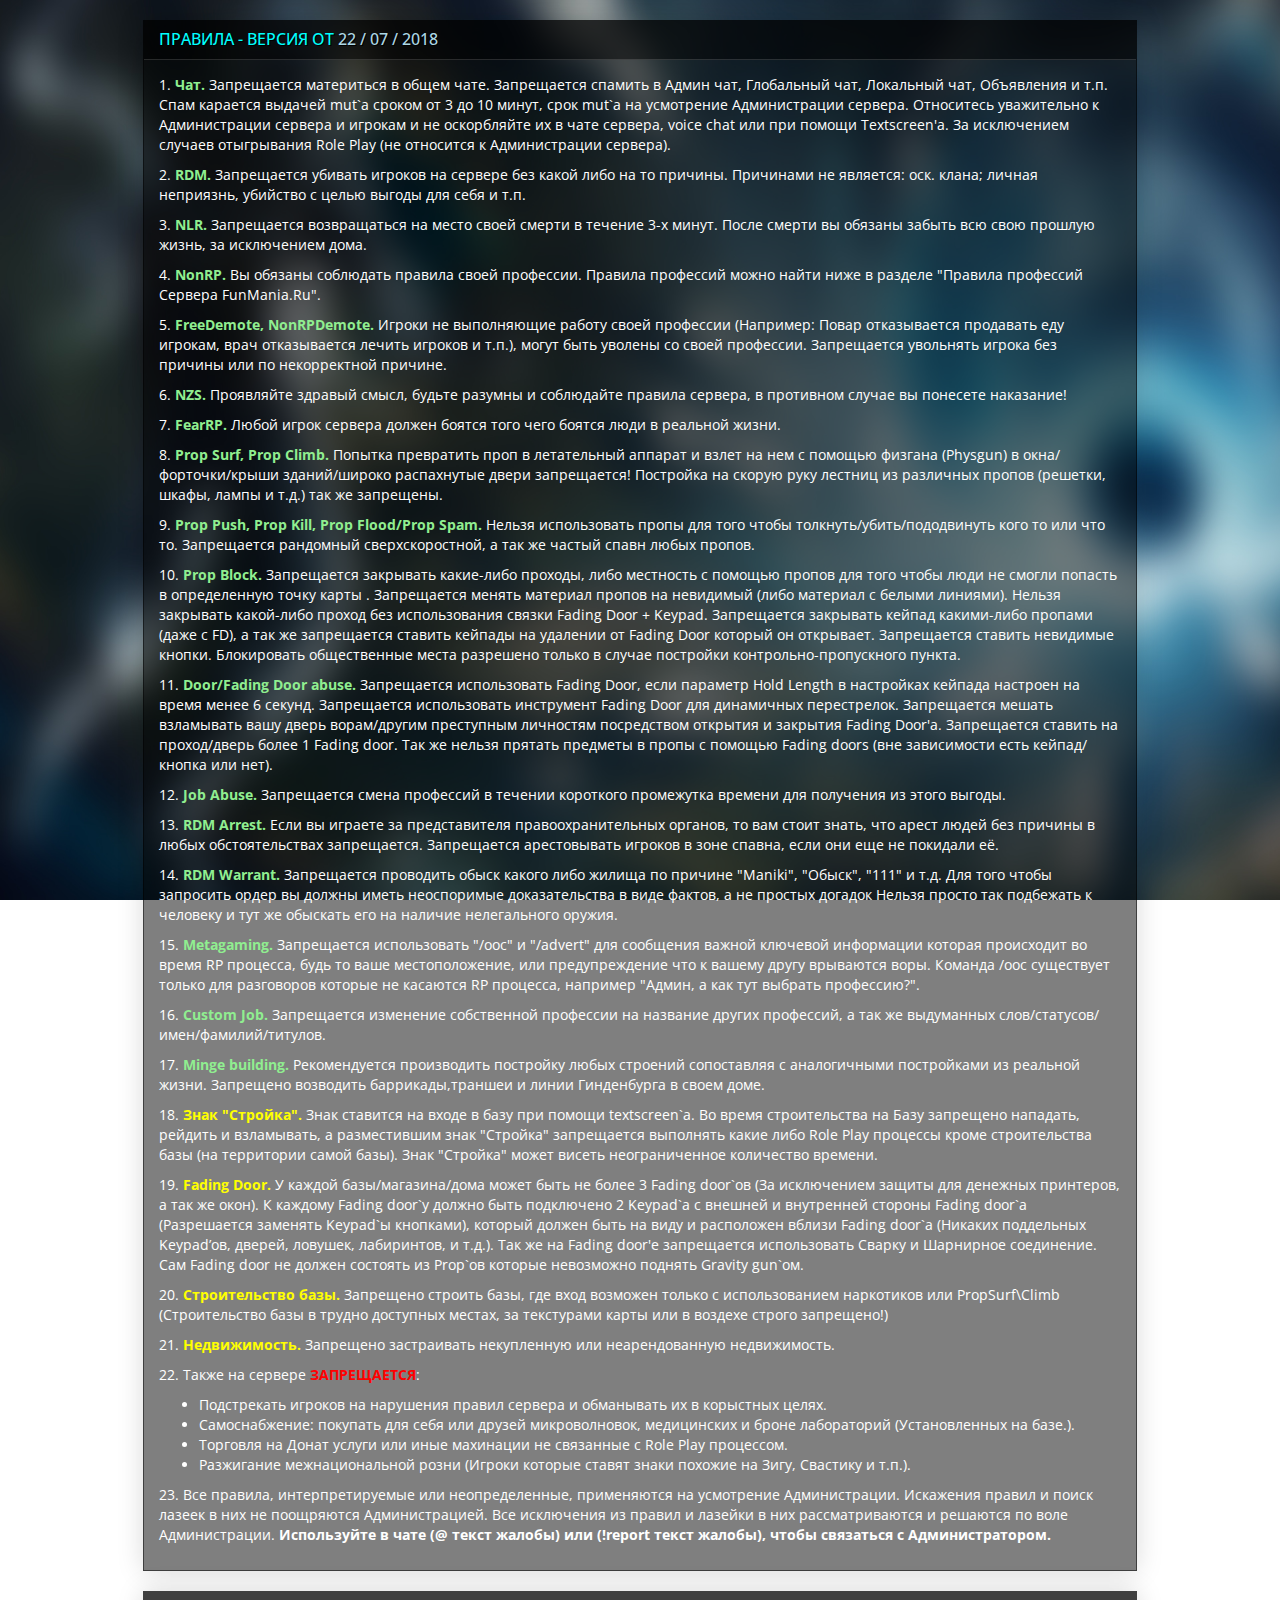
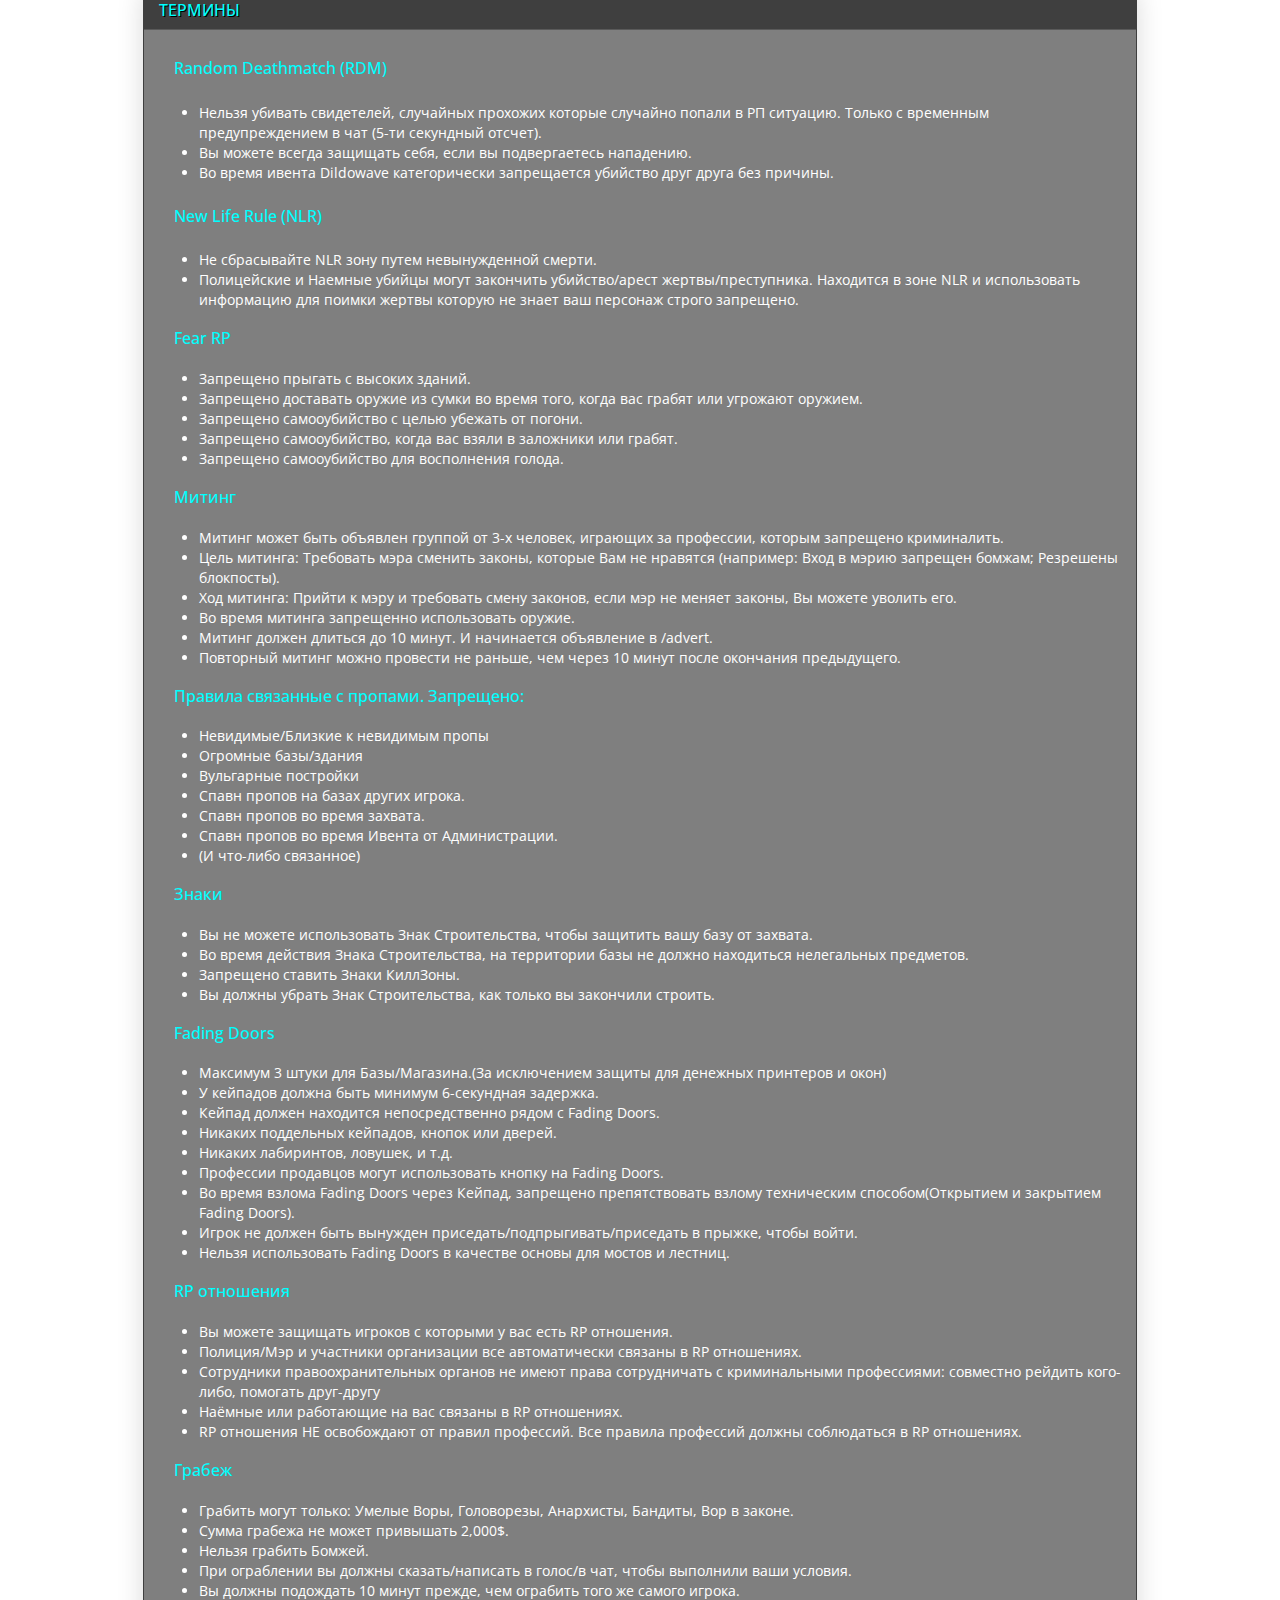
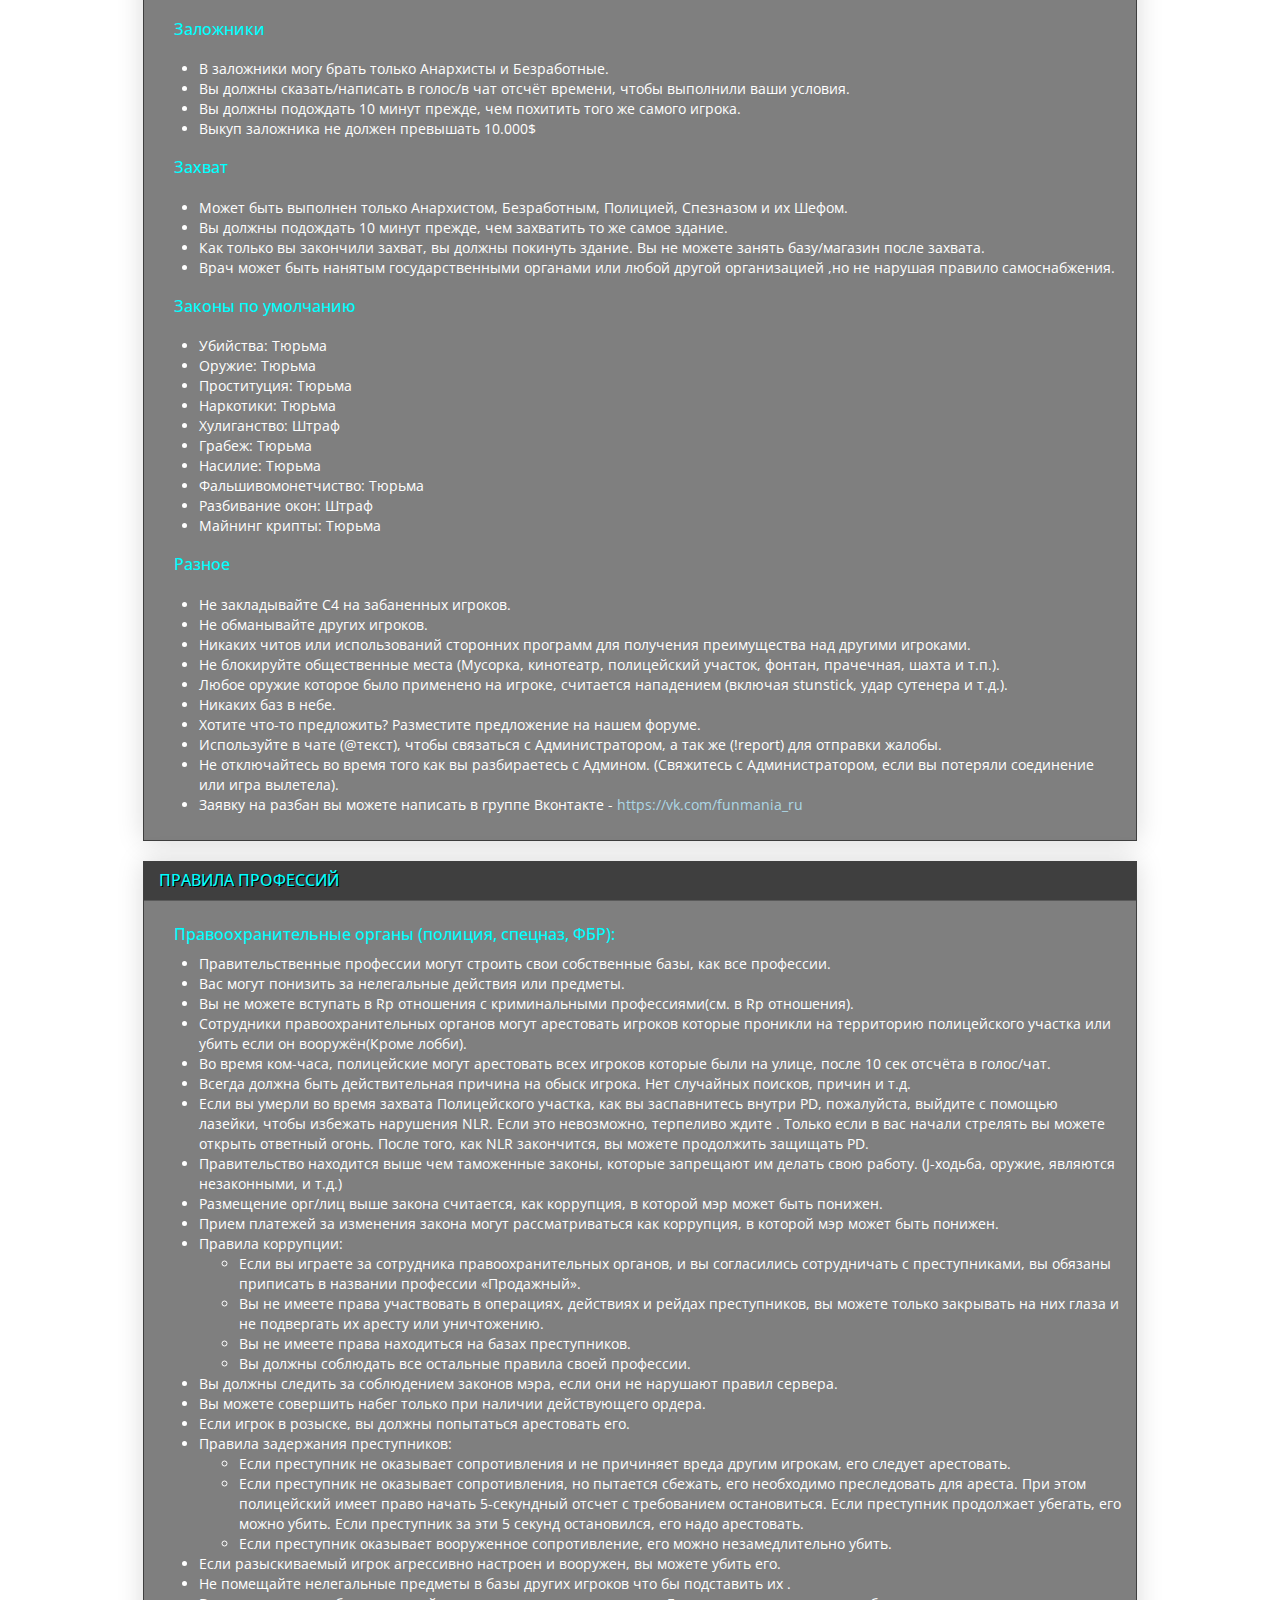
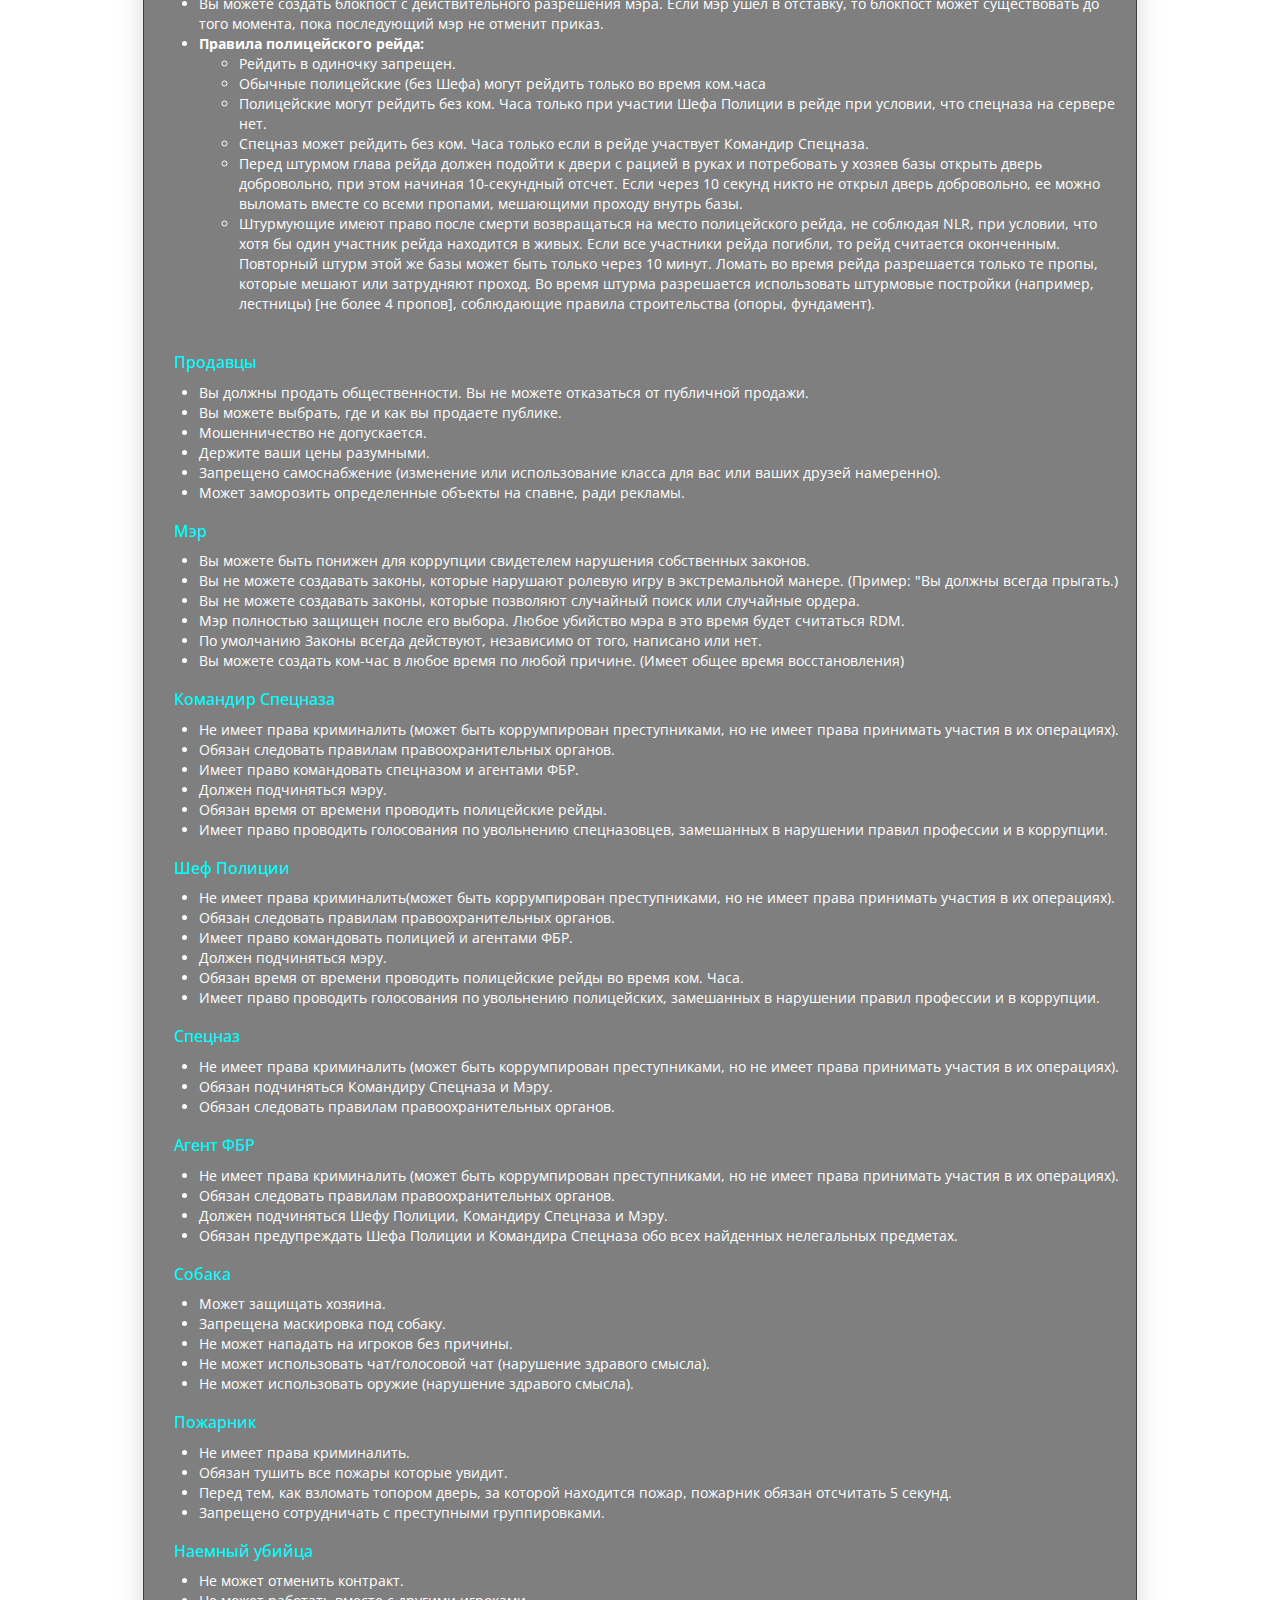
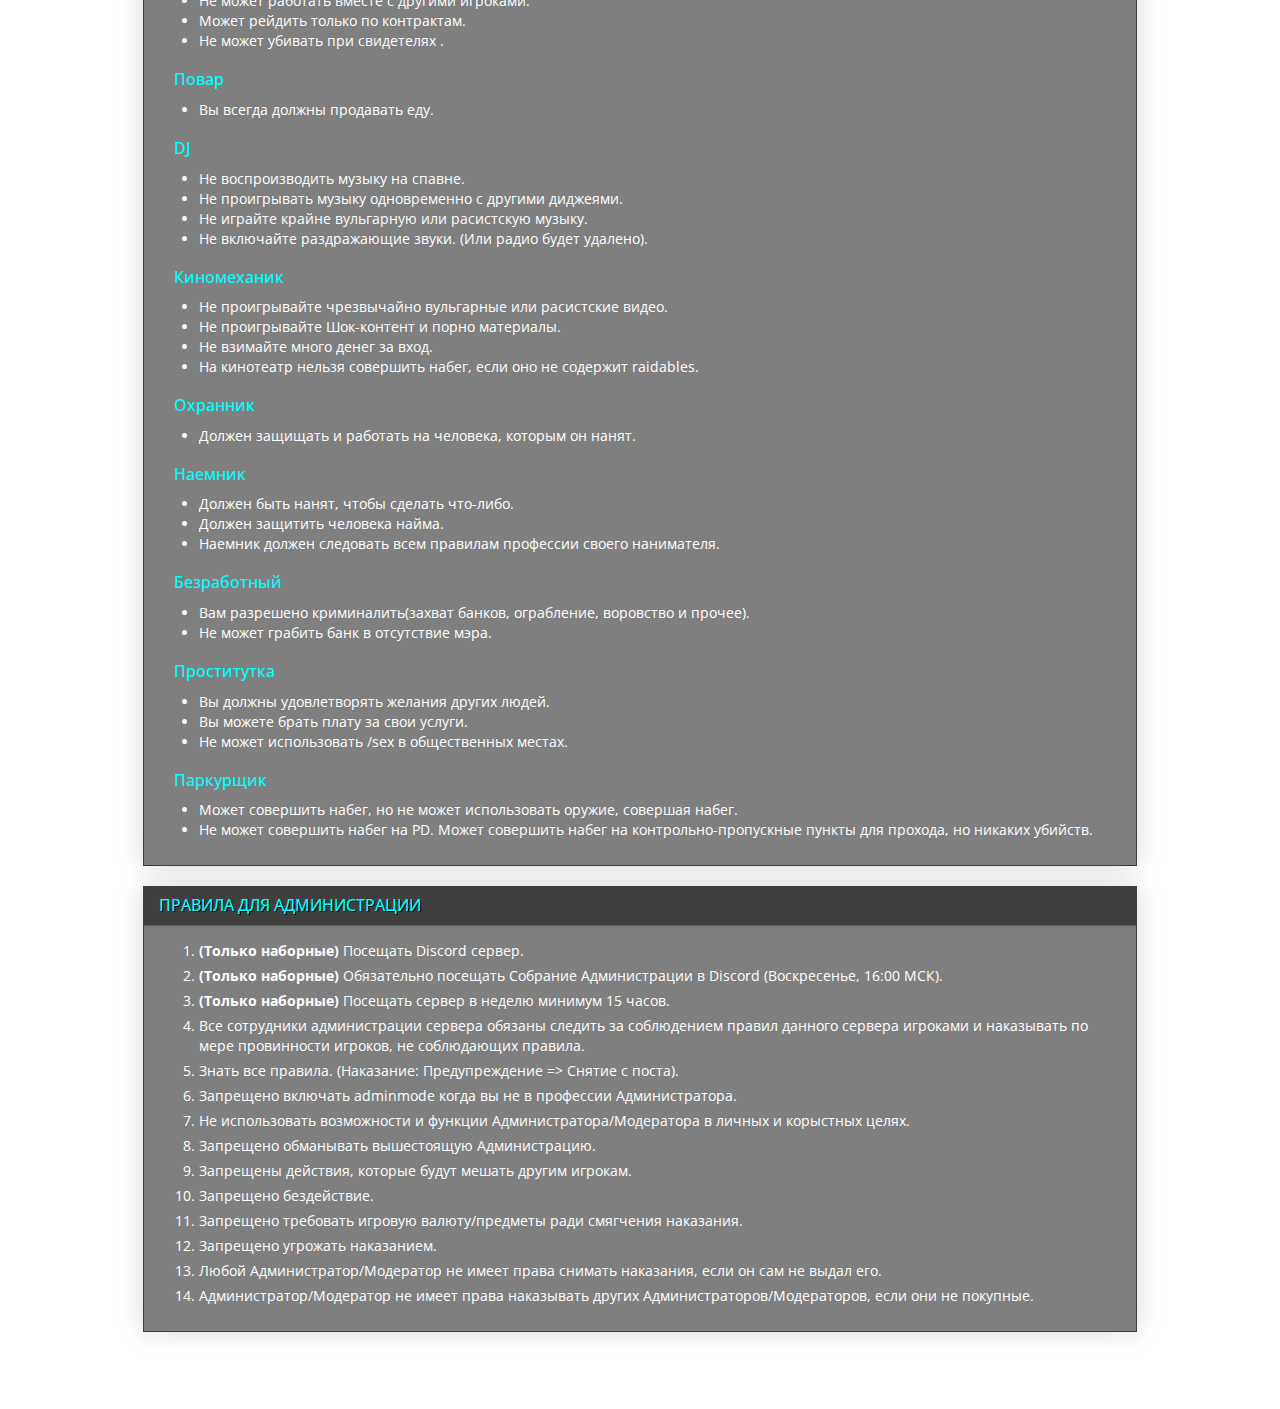
==== rules/rules.html @ 79bafa18 "Add files via upload" ====
<!-- saved from url=(0040)http://funmania.myarena.ru/rp/rules.html -->
<html><head><meta http-equiv="Content-Type" content="text/html; charset=UTF-8">
	<meta content="IE=edge" http-equiv="X-UA-Compatible">
	
	<meta content="IE=edge,chrome=1" http-equiv="X-UA-Compatible">

	<meta content="width=device-width, initial-scale=1" name="viewport">

	<title></title>

	<link href="./rules_files/theme.css" rel="stylesheet" type="text/css">

	<link href="./rules_files/custom.css" rel="stylesheet" type="text/css">

	<link href="http://funmania.myarena.ru/rp/static/images/favicon.png" rel="shortcut icon">
</head>
<body>
<style>
	.rul {
		color: lightgreen;
		font-weight: bold;
	}
	
	.drul {
		color: yellow;
		font-weight: bold;
	}
	body {
		background: url(rules_files/background.jpg) center center fixed;
		background-size: 100% 100%;
	}
	.panel-title {
		color:#00ffff;
	}
		
	.panel-heading {
		font-size: 40px;
	}
	
	.adm li {
		margin-bottom: 5px;
	}
	
	a {
		color: lightblue;
	}
</style>
<br>
<div class="container">
	<div class="panel panel-default">
		<div class="panel-heading">
			<h3 class="panel-title">Правила - версия от <span style="color:lightblue;">22 / 07 / 2018</h3>
		</div>
		<div class="panel-body">

			<div>
				<p>
					1. <span class="rul">Чат.</span> Запрещается материться в общем чате. Запрещается спамить в Админ чат, Глобальный чат, Локальный чат, Объявления и т.п. Спам карается выдачей mut`а сроком от 3 до 10 минут, срок mut`а на усмотрение Администрации сервера. Относитесь уважительно к Администрации сервера и игрокам и не оскорбляйте их в чате сервера, voice chat или при помощи Textscreen'а. За исключением случаев отыгрывания Role Play (не относится к Администрации сервера).
				</p>
				<p>
					2. <span class="rul">RDM.</span> Запрещается убивать игроков на сервере без какой либо на то причины. Причинами не является: оск. клана; личная неприязнь, убийство с целью выгоды для себя и т.п.
				</p>
				<p>
					3. <span class="rul">NLR.</span> Запрещается возвращаться на место своей смерти в течение 3-х минут. После смерти вы обязаны забыть всю свою прошлую жизнь, за исключением дома.
				</p>
				<p>
					4. <span class="rul">NonRP.</span> Вы обязаны соблюдать правила своей профессии. Правила профессий можно найти ниже в разделе "Правила профессий Сервера FunMania.Ru".</p>
				<p>
					5. <span class="rul">FreeDemote, NonRPDemote.</span> Игроки не выполняющие работу своей профессии (Например: Повар отказывается продавать еду игрокам, врач отказывается лечить игроков и т.п.), могут быть уволены со своей профессии. Запрещается увольнять игрока без причины или по некорректной причине.
				</p>
				<p>
					6. <span class="rul">NZS.</span> Проявляйте здравый смысл, будьте разумны и соблюдайте правила сервера, в противном случае вы понесете наказание!
				</p>
				<p>
					7. <span class="rul">FearRP.</span> Любой игрок сервера должен боятся того чего боятся люди в реальной жизни.
				</p>
				<p>
					8. <span class="rul">Prop Surf, Prop Climb.</span> Попытка превратить проп в летательный аппарат и взлет на нем с помощью физгана (Physgun) в окна/форточки/крыши зданий/широко распахнутые двери запрещается! Постройка на скорую руку лестниц из различных пропов (решетки, шкафы, лампы и т.д.) так же запрещены.
				</p>
				<p>
					9. <span class="rul">Prop Push, Prop Kill, Prop Flood/Prop Spam.</span> Нельзя использовать пропы для того чтобы толкнуть/убить/пододвинуть кого то или что то. Запрещается рандомный сверхскоростной, а так же частый спавн любых пропов.
				</p>
				<p>
					10. <span class="rul">Prop Block.</span> Запрещается закрывать какие-либо проходы, либо местность с помощью пропов для того чтобы люди не смогли попасть в определенную точку карты . Запрещается менять материал пропов на невидимый (либо материал с белыми линиями). Нельзя закрывать какой-либо проход без использования связки Fading Door + Keypad. Запрещается закрывать кейпад какими-либо пропами (даже с FD), а так же запрещается ставить кейпады на удалении от Fading Door который он открывает. Запрещается ставить невидимые кнопки. Блокировать общественные места разрешено только в случае постройки контрольно-пропускного пункта.
				</p>
                <p>
					11. <span class="rul">Door/Fading Door abuse.</span> Запрещается использовать Fading Door, если параметр Hold Length в настройках кейпада настроен на время менее 6 секунд. Запрещается использовать инструмент Fading Door для динамичных перестрелок. Запрещается мешать взламывать вашу дверь ворам/другим преступным личностям посредством открытия и закрытия Fading Door'а. Запрещается ставить на проход/дверь более 1 Fading door. Так же нельзя прятать предметы в пропы с помощью Fading doors (вне зависимости есть кейпад/кнопка или нет).
				</p>
				<p>
					12. <span class="rul">Job Abuse.</span> Запрещается смена профессий в течении короткого промежутка времени для получения из этого выгоды.
				</p>
				<p>
					13. <span class="rul">RDM Arrest.</span> Если вы играете за представителя правоохранительных органов, то вам стоит знать, что арест людей без причины в любых обстоятельствах запрещается.
					Запрещается арестовывать игроков в зоне спавна, если они еще не покидали её.
				</p>
				<p>
					14. <span class="rul">RDM Warrant.</span> Запрещается проводить обыск какого либо жилища по причине "Maniki", "Обыск", "111" и т.д. Для того чтобы запросить ордер вы должны иметь неоспоримые доказательства в виде фактов, а не простых догадок Нельзя просто так подбежать к человеку и тут же обыскать его на наличие нелегального оружия.
				</p>
				<p>
					15. <span class="rul">Metagaming.</span> Запрещается использовать "/ooc" и "/advert" для сообщения важной ключевой информации которая происходит во время RP процесса, будь то ваше местоположение, или предупреждение что к вашему другу врываются воры. Команда /ooc существует только для разговоров которые не касаются RP процесса, например "Админ, а как тут выбрать профессию?".
				</p>
                <p>
                    16. <span class="rul">Custom Job.</span> Запрещается изменение собственной профессии на название других профессий, а так же выдуманных слов/статусов/имен/фамилий/титулов.
				</p>
				<p>
                    17. <span class="rul">Minge building.</span> Рекомендуется производить постройку любых строений сопоставляя с аналогичными постройками из реальной жизни. Запрещено возводить баррикады,траншеи и линии Гинденбурга в своем доме.
				</p>
				<p>
                    18. <span class="drul">Знак "Стройка".</span> Знак ставится на входе в базу при помощи textscreen`а. Во время строительства на Базу запрещено нападать, рейдить и взламывать, а разместившим знак "Стройка" запрещается выполнять какие либо Role Play процессы кроме строительства базы (на территории самой базы). Знак "Стройка" может висеть неограниченное количество времени.
				</p>
				<p>
                    19. <span class="drul">Fading Door.</span> У каждой базы/магазина/дома может быть не более 3 Fading door`ов (За исключением защиты для денежных принтеров, а так же окон). К каждому Fading door`у должно быть подключено 2 Keypad`а с внешней и внутренней стороны Fading door`а (Разрешается заменять Keypad`ы кнопками), который должен быть на виду и расположен вблизи Fading door`a (Никаких поддельных Keypad’ов, дверей, ловушек, лабиринтов, и т.д.). Так же на Fading door'е запрещается использовать Сварку и Шарнирное соединение. Сам Fading door не должен состоять из Prop`ов которые невозможно поднять Gravity gun`ом.
				</p>
				<p>
                    20. <span class="drul">Строительство базы.</span> Запрещено строить базы, где вход возможен только с использованием наркотиков или PropSurf\Climb (Строительство базы в трудно доступных местах, за текстурами карты или в воздехе строго запрещено!)
				</p>
				<p>
                    21. <span class="drul">Недвижимость.</span> Запрещено застраивать некупленную или неарендованную недвижимость.
				</p>
				<p>
					22. Также на сервере <span style="color:red; font-weight: bold;">ЗАПРЕЩАЕТСЯ</span>:
				</p>
					<p>
						<ul>
							<li>Подстрекать игроков на нарушения правил сервера и обманывать их в корыстных целях.</li>
							<li>Самоснабжение: покупать для себя или друзей микроволновок, медицинских и броне лабораторий (Установленных на базе.).</li>
							<li>Торговля на Донат услуги или иные махинации не связанные с Role Play процессом.</li>
							<li>Разжигание межнациональной розни (Игроки которые ставят знаки похожие на Зигу, Свастику и т.п.).</li>
						</ul>
					</p>
				<p>
					23. Все правила, интерпретируемые или неопределенные, применяются на усмотрение Администрации. Искажения правил и поиск лазеек в них не поощряются Администрацией. Все исключения из правил и лазейки в них рассматриваются и решаются по воле Администрации. 
					<b>Используйте в чате (@ текст жалобы) или (!report текст жалобы), чтобы связаться с Администратором.</b>
				</p>
			</div>
		</div>
	</div>
</div>
<div class="container">
	<div class="panel panel-default">
		<div class="panel-heading">
			<h3 class="panel-title">Термины</h3>
		</div>
		<div class="panel-body">
			<div class="panel-body">
				<h3 class="panel-title">Random Deathmatch (RDM)</h3>
			</div>
				<p style="color:#00ffff;">
					<ul >
						<li>Нельзя убивать свидетелей, случайных прохожих которые случайно попали в РП ситуацию. Только с временным предупреждением в чат (5-ти секундный отсчет).</li>
						<li>Вы можете всегда защищать себя, если вы подвергаетесь нападению.</li>
						<li>Во время ивента Dildowave категорически запрещается убийство друг друга без причины.</li>
					</ul>
				</p>
			<div class="panel-body">
				<h3 class="panel-title">New Life Rule (NLR)</h3>
			</div>
				<p style="color:#00ffff;">
					<ul>
						<li>Не сбрасывайте NLR зону путем невынужденной смерти.</li>
						<li>Полицейские и Наемные убийцы могут закончить убийство/арест жертвы/преступника. Находится в зоне NLR и использовать информацию для поимки жертвы которую не знает ваш персонаж строго запрещено.</li>
					</ul>
				</p>
		<div class="panel-heading">
		    <h3 class="panel-title">
			    <span style="color:#00ffff;">Fear RP</h3>
		</div>
				<p style="color:#00ffff;">
					<ul >
						<li>Запрещено прыгать с высоких зданий.</li>
						<li>Запрещено доставать оружие из сумки во время того, когда вас грабят или угрожают оружием.</li>
						<li>Запрещено самооубийство с целью убежать от погони.</li>
						<li>Запрещено самооубийство, когда вас взяли в заложники или грабят.</li>
						<li>Запрещено самооубийство для восполнения голода.</li>
					</ul>
				</p>
					
		<div class="panel-heading">
			<h3 class="panel-title">Митинг</h3>
		</div>
			<p style="color:#00ffff;">
				<ul>
				<li>Митинг может быть объявлен группой от 3-х человек, играющих за профессии, которым запрещено криминалить.
				<li>Цель митинга: Требовать мэра сменить законы, которые Вам не нравятся (например: Вход в мэрию запрещен бомжам; Резрешены блокпосты).
				<li>Ход митинга: Прийти к мэру и требовать смену законов, если мэр не меняет законы, Вы можете уволить его.
				<li>Во время митинга запрещенно использовать оружие.
				<li>Митинг должен длиться до 10 минут. И начинается объявление в /advert.
				<li>Повторный митинг можно провести не раньше, чем через 10 минут после окончания предыдущего.
				</ul>
			</p>
		
		<div class="panel-heading">
			<h3 class="panel-title">Правила связанные с пропами. Запрещено:</h3>
		</div>
				<p style="color:#00ffff;">
					<ul >
						<li>Невидимые/Близкие к невидимым пропы</li>
						<li>Огромные базы/здания</li>
						<li>Вульгарные постройки</li>
						<li>Спавн пропов на базах других игрока.</li>
						<li>Спавн пропов во время захвата.</li>
						<li>Спавн пропов во время Ивента от Администрации.</li>
						<li>(И что-либо связанное)</li>
					</ul>
				</p>

		<div class="panel-heading">
			<h3 class="panel-title">Знаки</h3>
		</div>
				<p style="color:#00ffff;">
					<ul >
					<li>Вы не можете использовать Знак Строительства, чтобы защитить вашу базу от захвата.
					<li>Во время действия Знака Строительства, на территории базы не должно находиться нелегальных предметов.
					<li>Запрещено ставить Знаки КиллЗоны.
					<li>Вы должны убрать Знак Строительства, как только вы закончили строить.
					</ul>
				</p>
		<div class="panel-heading">
			<h3 class="panel-title">Fading Doors</h3>
		</div>
				<p style="color:#00ffff;">
					<ul >
					<li>Максимум 3 штуки для Базы/Магазина.(За исключением защиты для денежных принтеров и окон)</li>
					<li>У кейпадов должна быть минимум 6-секундная задержка.</li>
					<li>Кейпад должен находится непосредственно рядом с Fading Doors.</li>
					<li>Никаких поддельных кейпадов, кнопок или дверей.</li>
					<li>Никаких лабиринтов, ловушек, и т.д.</li>
					<li>Профессии продавцов могут использовать кнопку на Fading Doors.</li>
					<li>Во время взлома Fading Doors через Кейпад, запрещено препятствовать взлому техническим способом(Открытием и закрытием Fading Doors).</li>
					<li>Игрок не должен быть вынужден приседать/подпрыгивать/приседать в прыжке, чтобы войти.</li>
					<li>Нельзя использовать Fading Doors в качестве основы для мостов и лестниц.</li>
					</ul>
				</p>
		<div class="panel-heading">
			<h3 class="panel-title">RP отношения</h3>
		</div>
				<p style="color:#00ffff;">
					<ul >
					<li>Вы можете защищать игроков с которыми у вас есть RP отношения.</li>
					<li>Полиция/Мэр и участники организации все автоматически связаны в RP отношениях.</li>
					<li>Сотрудники правоохранительных органов не имеют права сотрудничать с криминальными профессиями: совместно рейдить кого-либо, помогать друг-другу</li>
					<li>Наёмные или работающие на вас связаны в RP отношениях.</li>
					<li>RP отношения НЕ освобождают от правил профессий. Все правила профессий должны соблюдаться в RP отношениях.</li>
					</ul>
				</p>
		<div class="panel-heading">
			<h3 class="panel-title">Грабеж</h3>
		</div>
				<p style="color:#00ffff;">
					<ul >
					<li>Грабить могут только: Умелые Воры, Головорезы, Анархисты, Бандиты, Вор в законе.</li>
					<li>Сумма грабежа не может привышать 2,000$.</li>
					<li>Нельзя грабить Бомжей.</li>
					<li>При ограблении вы должны сказать/написать в голос/в чат, чтобы выполнили ваши условия.</li>
					<li>Вы должны подождать 10 минут прежде, чем ограбить того же самого игрока.</li>
					</ul>
				</p>
		<div class="panel-heading">
			<h3 class="panel-title">Заложники</h3>
		</div>
				<p style="color:#00ffff;">
					<ul >
					<li>В заложники могу брать только Анархисты и Безработные.</li>
					<li>Вы должны сказать/написать в голос/в чат отсчёт времени, чтобы выполнили ваши условия.</li>
					<li>Вы должны подождать 10 минут прежде, чем похитить того же самого игрока.</li>
					<li>Выкуп заложника не должен превышать 10.000$</li>
					</ul>
				</p>
		<div class="panel-heading">
			<h3 class="panel-title">Захват</h3>
		</div>
				<p style="color:#00ffff;">
					<ul >
					<li>Может быть выполнен только Анархистом, Безработным, Полицией, Спезназом и их Шефом.</li>
					<li>Вы должны подождать 10 минут прежде, чем захватить то же самое здание.</li>
					<li>Как только вы закончили захват, вы должны покинуть здание. Вы не можете занять базу/магазин после захвата.</li>
					<li>Врач может быть нанятым государственными органами или любой другой организацией ,но не нарушая правило самоснабжения.</li>
					</ul>
				</p>
		<div class="panel-heading">
			<h3 class="panel-title">Законы по умолчанию</h3>
		</div>
				<p style="color:#00ffff;">
					<ul >
						<li>Убийства: Тюрьма</li>
						<li>Оружие: Тюрьма</li>
						<li>Проституция: Тюрьма</li>
						<li>Наркотики: Тюрьма</li>
						<li>Хулиганство: Штраф</li>
						<li>Грабеж: Тюрьма</li>
						<li>Насилие: Тюрьма</li>
						<li>Фальшивомонетчиство: Тюрьма</li>
						<li>Разбивание окон: Штраф</li>
						<li>Майнинг крипты: Тюрьма</li>
					</ul>
				</p>

		<div class="panel-heading">
			<h3 class="panel-title">Разное</h3>
		</div>
				<p style="color:#00ffff;">
					<ul>
						<li>Не закладывайте C4 на забаненных игроков.</li>
						<li>Не обманывайте других игроков.</li>
						<li>Никаких читов или использований сторонних программ для получения преимущества над другими игроками.</li>
						<li>Не блокируйте общественные места (Мусорка, кинотеатр, полицейский участок, фонтан, прачечная, шахта и т.п.).</li>
						<li>Любое оружие которое было применено на игроке, считается нападением (включая stunstick, удар сутенера и т.д.).</li>
						<li>Никаких баз в небе.</li>
						<li>Хотите что-то предложить? Разместите предложение на нашем форуме.</li>
						<li>Используйте в чате (@текст), чтобы связаться с Администратором, а так же (!report) для отправки жалобы.</li>		
						<li>Не отключайтесь во время того как вы разбираетесь с Админом. (Свяжитесь с Администратором, если вы потеряли соединение или игра вылетела).</li>
						<li>Заявку на разбан вы можете написать в группе Вконтакте - <a href="https://vk.com/funmania_ru">https://vk.com/funmania_ru</a></li>
					</ul>
				</p>
			</div>
		</div>
	</div>

<div class="container">
	<div class="panel panel-default">
		<div class="panel-heading">
			<h3 class="panel-title">Правила Профессий</h3>
		</div>
		<div class="panel-body">
			<div class="panel-heading">
				<h3 class="panel-title">Правоохранительные органы (полиция, спецназ, ФБР):</h3>
			</div>
				<ul>
					<li>Правительственные профессии могут строить свои собственные базы, как все профессии.</li>
					<li>Вас могут понизить за нелегальные действия или предметы.</li>
					<li>Вы не можете вступать в Rp отношения с криминальными профессиями(см. в Rp отношения).</li>
					<li>Сотрудники правоохранительных органов могут арестовать игроков которые проникли на территорию полицейского участка или убить если он вооружён(Кроме лобби).</li>
					<li>Во время ком-часа, полицейские могут арестовать всех игроков которые были на улице, после 10 сек отсчёта в голос/чат.</li>
					<li>Всегда должна быть действительная причина на обыск игрока. Нет случайных поисков, причин и т.д.</li>
					<li>Если вы умерли во время захвата Полицейского участка, как вы заспавнитесь внутри PD, пожалуйста, выйдите с помощью лазейки, чтобы избежать нарушения NLR. Если это невозможно, терпеливо ждите . Только если в вас начали стрелять вы можете&nbsp; открыть ответный огонь. После того, как NLR закончится, вы можете продолжить защищать PD.</li>
					<li>Правительство находится выше чем таможенные законы, которые запрещают им делать свою работу. (J-ходьба, оружие, являются незаконными, и т.д.)</li>
					<li>Размещение орг/лиц выше закона считается, как коррупция, в которой мэр может быть понижен.</li>
					<li>Прием платежей за изменения закона могут рассматриваться как коррупция, в которой мэр может быть понижен.</li>
					<li>Правила коррупции:
						<ul>
							<li>Если вы играете за сотрудника правоохранительных органов, и вы согласились сотрудничать с преступниками, вы обязаны приписать в названии профессии «Продажный».</li>
							<li>Вы не имеете права участвовать в операциях, действиях и рейдах преступников, вы можете только закрывать на них глаза и не подвергать их аресту или уничтожению.</li>
							<li>Вы не имеете права находиться на базах преступников.</li>
							<li>Вы должны соблюдать все остальные правила своей профессии.</li>
						</ul>
					</li>
					<li>Вы должны следить за соблюдением законов мэра, если они не нарушают правил сервера.</li>
					<li>Вы можете совершить набег только при наличии действующего ордера.</li>
					<li>Если игрок в розыске, вы должны попытаться арестовать его.</li>
					<li>Правила задержания преступников:
						<ul>
							<li>Если преступник не оказывает сопротивления и не причиняет вреда другим игрокам, его следует арестовать.</li>
							<li>Если преступник не оказывает сопротивления, но пытается сбежать, его необходимо преследовать для ареста. При этом полицейский имеет право начать 5-секундный отсчет с требованием остановиться. Если преступник продолжает убегать, его можно убить. Если преступник за эти 5 секунд остановился, его надо арестовать.</li>
							<li>Если преступник оказывает вооруженное сопротивление, его можно незамедлительно убить.</li>
						</ul>
					</li>
					<li>Если разыскиваемый игрок агрессивно настроен и вооружен, вы можете убить его.</li>
					<li>Не помещайте нелегальные предметы в базы других игроков что бы подставить их .</li>
					<li>Вы можете создать блокпост с действительного разрешения мэра. Если мэр ушел в отставку, то блокпост может существовать до того момента, пока последующий мэр не отменит приказ.</li>
					<li><b>Правила полицейского рейда:</b>
						<ul>
							<li>Рейдить в одиночку запрещен.</li>
							<li>Обычные полицейские (без Шефа) могут рейдить только во время ком.часа</li>
							<li>Полицейские могут рейдить без ком. Часа только при участии Шефа Полиции в рейде при условии, что спецназа на сервере нет.</li>
							<li>Спецназ может рейдить без ком. Часа только если в рейде участвует Командир Спецназа.</li>
							<li>Перед штурмом глава рейда должен подойти к двери с рацией в руках и потребовать у хозяев базы открыть дверь добровольно, при этом начиная 10-секундный отсчет. Если через 10 секунд никто не открыл дверь добровольно, ее можно выломать вместе со всеми пропами, мешающими проходу внутрь базы.</li>
							<li>Штурмующие имеют право после смерти возвращаться на место полицейского рейда, не соблюдая NLR, при условии, что хотя бы один участник рейда находится в живых. Если все участники рейда погибли, то рейд считается оконченным. Повторный штурм этой же базы может быть только через 10 минут. Ломать во время рейда разрешается только те пропы, которые мешают или затрудняют проход. Во время штурма разрешается использовать штурмовые постройки (например, лестницы) [не более 4 пропов], соблюдающие правила строительства (опоры, фундамент).</li>
						</ul>
					</li>
				</ul>
			<br>
		<div class="panel-heading">
			<h3 class="panel-title">Продавцы</h3>
		</div>
			<ul>
				<li>Вы должны продать общественности. Вы не можете отказаться от публичной продажи.</li>
				<li>Вы можете выбрать, где и как вы продаете публике.</li>
				<li>Мошенничество не допускается.</li>
				<li>Держите ваши цены разумными.</li>
				<li>Запрещено самоснабжение (изменение или использование класса для вас или ваших друзей намеренно).</li>
				<li>Может заморозить определенные объекты на спавне, ради рекламы.</li>
			</ul>
		<div class="panel-heading">
			<h3 class="panel-title">Мэр</h3>
		</div>
			<ul>
				<li>Вы можете быть понижен для коррупции свидетелем нарушения собственных законов.</li>
				<li>Вы не можете создавать законы, которые нарушают ролевую игру в экстремальной манере. (Пример: "Вы должны всегда прыгать.)</li>
				<li>Вы не можете создавать законы, которые позволяют случайный поиск или случайные ордера.</li>
				<li>Мэр полностью защищен после его выбора. Любое убийство мэра в это время будет считаться RDM.</li>
				<li>По умолчанию Законы всегда действуют, независимо от того, написано или нет.</li>
				<li>Вы можете создать ком-час в любое время по любой причине. (Имеет общее время восстановления)</li>
			</ul>
		<div class="panel-heading">
			<h3 class="panel-title">Командир Спецназа</h3>
		</div>
			<ul>
				<li>Не имеет права криминалить (может быть коррумпирован преступниками, но не имеет права принимать участия в их операциях).</li>
				<li>Обязан следовать правилам правоохранительных органов.</li>
				<li>Имеет право командовать спецназом и агентами ФБР.</li>
				<li>Должен подчиняться мэру.</li>
				<li>Обязан время от времени проводить полицейские рейды.</li>
				<li>Имеет право проводить голосования по увольнению спецназовцев, замешанных в нарушении правил профессии и в коррупции.</li>
			</ul>	
		<div class="panel-heading">
			<h3 class="panel-title">Шеф Полиции</h3>
		</div>
			<ul>
				<li>Не имеет права криминалить(может быть коррумпирован преступниками, но не имеет права принимать участия в их операциях).</li>
				<li>Обязан следовать правилам правоохранительных органов.</li>
				<li>Имеет право командовать полицией и агентами ФБР.</li>
				<li>Должен подчиняться мэру.</li>
				<li>Обязан время от времени проводить полицейские рейды во время ком. Часа.</li>
				<li>Имеет право проводить голосования по увольнению полицейских, замешанных в нарушении правил профессии и в коррупции.</li>
			</ul>	
		<div class="panel-heading">
			<h3 class="panel-title">Спецназ</h3>
		</div>
			<ul>
				<li>Не имеет права криминалить (может быть коррумпирован преступниками, но не имеет права принимать участия в их операциях). </li>
				<li>Обязан подчиняться Командиру Спецназа и Мэру.</li>
				<li>Обязан следовать правилам правоохранительных органов.</li>
				<p>
			</ul>
		</p><div class="panel-heading">
			<h3 class="panel-title">Агент ФБР</h3>
		</div>
			<ul>
				<li>Не имеет права криминалить (может быть коррумпирован преступниками, но не имеет права принимать участия в их операциях).</li>
				<li>Обязан следовать правилам правоохранительных органов.</li>
				<li>Должен подчиняться Шефу Полиции, Командиру Спецназа и Мэру.</li>
				<li>Обязан предупреждать Шефа Полиции и Командира Спецназа обо всех найденных нелегальных предметах.</li>
			</ul>
		<div class="panel-heading">
			<h3 class="panel-title">Собака</h3>
		</div>
			<ul>
				<li> Может защищать хозяина.</li>
				<li>Запрещена маскировка под собаку.</li>
				<li>Не может нападать на игроков без причины.</li>
				<li>Не может использовать чат/голосовой чат (нарушение здравого смысла).</li>
				<li>Не может использовать оружие (нарушение здравого смысла).</li>
			</ul>
		<div class="panel-heading">
			<h3 class="panel-title">Пожарник</h3>
		</div>
			<ul>
				<li>Не имеет права криминалить.</li>
				<li>Обязан тушить все пожары которые увидит.</li>
				<li>Перед тем, как взломать топором дверь, за которой находится пожар, пожарник обязан отсчитать 5 секунд.</li>
				<li>Запрещено сотрудничать с преступными группировками.</li>
			</ul>
		<div class="panel-heading">
			<h3 class="panel-title">Наемный убийца</h3>
		</div>
			<ul>
				<li>Не может отменить контракт.</li>
				<li>Не может работать вместе с другими игроками.</li>
				<li>Может рейдить только по контрактам.</li>
				<li>Не может убивать при свидетелях .</li>
			</ul>
		<div class="panel-heading">
			<h3 class="panel-title">Повар</h3>
		</div>
			<ul>
				<li>Вы всегда должны продавать еду.</li>
			</ul>
		<div class="panel-heading">
			<h3 class="panel-title">DJ</h3>
		</div>
			<ul>
				<li>Не воспроизводить музыку на спавне.</li>
				<li>Не проигрывать музыку одновременно с другими диджеями.</li>
				<li>Не играйте крайне вульгарную или расистскую музыку.</li>
				<li>Не включайте раздражающие звуки. (Или радио будет удалено).</li>
			</ul>
		<div class="panel-heading">
			<h3 class="panel-title">Киномеханик</h3>
		</div>
			<ul>
				<li>Не проигрывайте чрезвычайно вульгарные или расистские видео.</li>
				<li>Не проигрывайте Шок-контент и порно материалы.</li>
				<li>Не взимайте много денег за вход.</li>
				<li>На кинотеатр нельзя совершить набег, если оно не содержит raidables.</li>
			</ul>
		<div class="panel-heading">
			<h3 class="panel-title">Охранник</h3>
		</div>
			<ul>
				<li>Должен защищать и работать на человека, которым он нанят.</li>
			</ul>
		<div class="panel-heading">
			<h3 class="panel-title">Наемник</h3>
		</div>
			<ul>
				<li>Должен быть нанят, чтобы сделать что-либо.</li>
				<li>Должен защитить человека найма.</li>
				<li>Наемник должен следовать всем правилам профессии своего нанимателя.</li>
			</ul>
		<div class="panel-heading">
			<h3 class="panel-title">Безработный</h3>
		</div>
			<ul>
				<li>Вам разрешено криминалить(захват банков, ограбление, воровство и прочее).</li>
				<li>Не может грабить банк в отсутствие мэра.</li>
			</ul>
		<div class="panel-heading">
			<h3 class="panel-title">Проститутка</h3>
		</div>
			<ul>
				<li>Вы должны удовлетворять желания других людей.</li>
				<li>Вы можете брать плату за свои услуги.</li>
				<li>Не может использовать /sex в общественных местах.</li>
			</ul>
		<div class="panel-heading">
			<h3 class="panel-title">Паркурщик</h3>
		</div>
			<ul>
				<li>Может совершить набег, но не может использовать оружие, совершая набег.</li>
				<li>Не может совершить набег на PD. Может совершить набег на контрольно-пропускные пункты для прохода, но никаких убийств.</li>
			</ul>
		</div>
	</div>
</div>

<div class="container">
	<div class="panel panel-default">
		<div class="panel-heading">
			<h3 class="panel-title">Правила для Администрации</h3>
		</div>
		<div class="panel-body">
			<ol class="adm">
				<li><b>(Только наборные)</b> Посещать Discord сервер.</li>
				<li><b>(Только наборные)</b> Обязательно посещать Собрание Администрации в Discord (Воскресенье, 16:00 МСК).</li>
				<li><b>(Только наборные)</b> Посещать сервер в неделю минимум 15 часов.</li>
				<li>Все сотрудники администрации сервера обязаны следить за соблюдением правил данного сервера игроками и наказывать по мере провинности игроков, не соблюдающих правила.</li>
				<li>Знать все правила. (Наказание: Предупреждение =&gt; Снятие с поста).</li>
				<li>Запрещено включать adminmode когда вы не в профессии Администратора.</li>
				<li>Не использовать возможности и функции Администратора/Модератора в личных и корыстных целях.</li>
				<li>Запрещено обманывать вышестоящую Администрацию.</li>
				<li>Запрещены действия, которые будут мешать другим игрокам.</li>
				<li>Запрещено бездействие.</li>
				<li>Запрещено требовать игровую валюту/предметы ради смягчения наказания.</li>
				<li>Запрещено угрожать наказанием.</li>
				<li>Любой Администратор/Модератор не имеет права снимать наказания, если он сам не выдал его.</li>
				<li>Администратор/Модератор не имеет права наказывать других Администраторов/Модераторов, если они не покупные.</li>
			</ol>
		</div>
	</div>
</div>
	<script src="./rules_files/jquery.min.js.Без названия" type="text/javascript"></script><script src="./rules_files/bootstrap.min.js.Без названия"></script>
<div class="container">
	<footer>
		<p class="pull-left">
			<small>© FunMania 2018</small></p>

	</footer>
</div>
<p>
	&nbsp;</p>
</body></html>
---- rules/rules_files/theme.css ----
@import url(http://fonts.googleapis.com/css?family=Open+Sans:400,600,300,700);
/*!
 * Bootstrap v3.0.0
 *
 * Copyright 2013 Twitter, Inc
 * Licensed under the Apache License v2.0
 * http://www.apache.org/licenses/LICENSE-2.0
 *
 * Designed and built with all the love in the world by @mdo and @fat.
 */
/*! normalize.css v2.1.0 | MIT License | git.io/normalize */
article,
aside,
details,
figcaption,
figure,
footer,
header,
hgroup,
main,
nav,
section,
summary {
  display: block;
}
audio,
canvas,
video {
  display: inline-block;
}
audio:not([controls]) {
  display: none;
  height: 0;
}
[hidden] {
  display: none;
}
html {
  font-family: sans-serif;
  -webkit-text-size-adjust: 100%;
  -ms-text-size-adjust: 100%;
}
body {
  margin: 0;
}
a:focus {
  outline: thin dotted;
}
a:active,
a:hover {
  outline: 0;
}
h1 {
  font-size: 2em;
  margin: 0.67em 0;
}
abbr[title] {
  border-bottom: 1px dotted;
}
b,
strong {
  font-weight: bold;
}
dfn {
  font-style: italic;
}
hr {
  -moz-box-sizing: content-box;
  box-sizing: content-box;
  height: 0;
}
mark {
  background: #ff0;
  color: #000;
}
code,
kbd,
pre,
samp {
  font-family: monospace, serif;
  font-size: 1em;
}
pre {
  white-space: pre-wrap;
}
q {
  quotes: "\201C" "\201D" "\2018" "\2019";
}
small {
  font-size: 80%;
}
sub,
sup {
  font-size: 75%;
  line-height: 0;
  position: relative;
  vertical-align: baseline;
}
sup {
  top: -0.5em;
}
sub {
  bottom: -0.25em;
}
img {
  border: 0;
}
svg:not(:root) {
  overflow: hidden;
}
figure {
  margin: 0;
}
fieldset {
  border: 1px solid #c0c0c0;
  margin: 0 2px;
  padding: 0.35em 0.625em 0.75em;
}
legend {
  border: 0;
  padding: 0;
}
button,
input,
select,
textarea {
  font-family: inherit;
  font-size: 100%;
  margin: 0;
}
button,
input {
  line-height: normal;
}
button,
select {
  text-transform: none;
}
button,
html input[type="button"],
input[type="reset"],
input[type="submit"] {
  -webkit-appearance: button;
  cursor: pointer;
}
button[disabled],
html input[disabled] {
  cursor: default;
}
input[type="checkbox"],
input[type="radio"] {
  box-sizing: border-box;
  padding: 0;
}
input[type="search"] {
  -webkit-appearance: textfield;
  -moz-box-sizing: content-box;
  -webkit-box-sizing: content-box;
  box-sizing: content-box;
}
input[type="search"]::-webkit-search-cancel-button,
input[type="search"]::-webkit-search-decoration {
  -webkit-appearance: none;
}
button::-moz-focus-inner,
input::-moz-focus-inner {
  border: 0;
  padding: 0;
}
textarea {
  overflow: auto;
  vertical-align: top;
}
table {
  border-collapse: collapse;
  border-spacing: 0;
}
@media print {
  * {
    text-shadow: none !important;
    color: #000 !important;
    background: transparent !important;
    box-shadow: none !important;
  }
  a,
  a:visited {
    text-decoration: underline;
  }
  a[href]:after {
    content: " (" attr(href) ")";
  }
  abbr[title]:after {
    content: " (" attr(title) ")";
  }
  .ir a:after,
  a[href^="javascript:"]:after,
  a[href^="#"]:after {
    content: "";
  }
  pre,
  blockquote {
    border: 1px solid #999;
    page-break-inside: avoid;
  }
  thead {
    display: table-header-group;
  }
  tr,
  img {
    page-break-inside: avoid;
  }
  img {
    max-width: 100% !important;
  }
  @page  {
    margin: 2cm .5cm;
  }
  p,
  h2,
  h3 {
    orphans: 3;
    widows: 3;
  }
  h2,
  h3 {
    page-break-after: avoid;
  }
  .navbar {
    display: none;
  }
  .table td,
  .table th {
    background-color: #fff !important;
  }
  .btn > .caret,
  .dropup > .btn > .caret {
    border-top-color: #000 !important;
  }
  .label {
    border: 1px solid #000;
  }
  .table {
    border-collapse: collapse !important;
  }
  .table-bordered th,
  .table-bordered td {
    border: 1px solid #ddd !important;
  }
}
*,
*:before,
*:after {
  -webkit-box-sizing: border-box;
  -moz-box-sizing: border-box;
  box-sizing: border-box;
}
html {
  font-size: 62.5%;
  -webkit-tap-highlight-color: rgba(0, 0, 0, 0);
}
body {
  font-family: "Open Sans", Arial, sans-serif;
  font-size: 14px;
  line-height: 1.428571429;
  color: #ffffff;
  background-color: #484848;
}
input,
button,
select,
textarea {
  font-family: inherit;
  font-size: inherit;
  line-height: inherit;
}
button,
input,
select[multiple],
textarea {
  background-image: none;
}
a {
  color: #164bb1;
  text-decoration: none;
}
a:hover,
a:focus {
  color: #1c5ede;
  text-decoration: underline;
}
a:focus {
  outline: thin dotted #333;
  outline: 5px auto -webkit-focus-ring-color;
  outline-offset: -2px;
}
img {
  vertical-align: middle;
}
.img-responsive {
  display: block;
  max-width: 100%;
  height: auto;
}
.img-rounded {
  border-radius: 0px;
}
.img-thumbnail {
  padding: 4px;
  line-height: 1.428571429;
  background-color: rgba(0, 0, 0, 0.5);
  border: 1px solid rgba(31, 31, 31, 0.81);
  border-radius: 0px;
  -webkit-transition: all 0.2s ease-in-out;
  transition: all 0.2s ease-in-out;
  display: inline-block;
  max-width: 100%;
  height: auto;
}
.img-circle {
  border-radius: 50%;
}
hr {
  margin-top: 20px;
  margin-bottom: 20px;
  border: 0;
  border-top: 1px solid #808080;
}
.sr-only {
  position: absolute;
  width: 1px;
  height: 1px;
  margin: -1px;
  padding: 0;
  overflow: hidden;
  clip: rect(0 0 0 0);
  border: 0;
}
p {
  margin: 0 0 10px;
}
.lead {
  margin-bottom: 20px;
  font-size: 16.099999999999998px;
  font-weight: 200;
  line-height: 1.4;
}
@media (min-width: 768px) {
  .lead {
    font-size: 21px;
  }
}
small {
  font-size: 85%;
}
cite {
  font-style: normal;
}
.text-muted {
  color: #999999;
}
.text-primary {
  color: #164bb1;
}
.text-warning {
  color: #ffffff;
}
.text-danger {
  color: #ffffff;
}
.text-success {
  color: #ffffff;
}
.text-info {
  color: #ffffff;
}
.text-left {
  text-align: left;
}
.text-right {
  text-align: right;
}
.text-center {
  text-align: center;
}
h1,
h2,
h3,
h4,
h5,
h6,
.h1,
.h2,
.h3,
.h4,
.h5,
.h6 {
  font-family: "Open Sans", Arial, sans-serif;
  font-weight: 500;
  line-height: 1.1;
}
h1 small,
h2 small,
h3 small,
h4 small,
h5 small,
h6 small,
.h1 small,
.h2 small,
.h3 small,
.h4 small,
.h5 small,
.h6 small {
  font-weight: normal;
  line-height: 1;
  color: #808080;
}
h1,
h2,
h3 {
  margin-top: 20px;
  margin-bottom: 10px;
}
h4,
h5,
h6 {
  margin-top: 10px;
  margin-bottom: 10px;
}
h1,
.h1 {
  font-size: 36px;
}
h2,
.h2 {
  font-size: 30px;
}
h3,
.h3 {
  font-size: 24px;
}
h4,
.h4 {
  font-size: 18px;
}
h5,
.h5 {
  font-size: 14px;
}
h6,
.h6 {
  font-size: 12px;
}
h1 small,
.h1 small {
  font-size: 24px;
}
h2 small,
.h2 small {
  font-size: 18px;
}
h3 small,
.h3 small,
h4 small,
.h4 small {
  font-size: 14px;
}
.page-header {
  padding-bottom: 9px;
  margin: 40px 0 20px;
  border-bottom: 1px solid #808080;
}
ul,
ol {
  margin-top: 0;
  margin-bottom: 10px;
}
ul ul,
ol ul,
ul ol,
ol ol {
  margin-bottom: 0;
}
.list-unstyled {
  padding-left: 0;
  list-style: none;
}
.list-inline {
  padding-left: 0;
  list-style: none;
}
.list-inline > li {
  display: inline-block;
  padding-left: 5px;
  padding-right: 5px;
}
dl {
  margin-bottom: 20px;
}
dt,
dd {
  line-height: 1.428571429;
}
dt {
  font-weight: bold;
}
dd {
  margin-left: 0;
}
@media (min-width: 768px) {
  .dl-horizontal dt {
    float: left;
    width: 160px;
    clear: left;
    text-align: right;
    overflow: hidden;
    text-overflow: ellipsis;
    white-space: nowrap;
  }
  .dl-horizontal dd {
    margin-left: 180px;
  }
  .dl-horizontal dd:before,
  .dl-horizontal dd:after {
    content: " ";
    /* 1 */
  
    display: table;
    /* 2 */
  
  }
  .dl-horizontal dd:after {
    clear: both;
  }
  .dl-horizontal dd:before,
  .dl-horizontal dd:after {
    content: " ";
    /* 1 */
  
    display: table;
    /* 2 */
  
  }
  .dl-horizontal dd:after {
    clear: both;
  }
}
abbr[title],
abbr[data-original-title] {
  cursor: help;
  border-bottom: 1px dotted #999999;
}
abbr.initialism {
  font-size: 90%;
  text-transform: uppercase;
}
blockquote {
  padding: 10px 20px;
  margin: 0 0 20px;
  border-left: 5px solid #164bb1;
}
blockquote p {
  font-size: 17.5px;
  font-weight: 300;
  line-height: 1.25;
}
blockquote p:last-child {
  margin-bottom: 0;
}
blockquote small {
  display: block;
  line-height: 1.428571429;
  color: #999999;
}
blockquote small:before {
  content: '\2014 \00A0';
}
blockquote.pull-right {
  padding-right: 15px;
  padding-left: 0;
  border-right: 5px solid #164bb1;
  border-left: 0;
}
blockquote.pull-right p,
blockquote.pull-right small {
  text-align: right;
}
blockquote.pull-right small:before {
  content: '';
}
blockquote.pull-right small:after {
  content: '\00A0 \2014';
}
q:before,
q:after,
blockquote:before,
blockquote:after {
  content: "";
}
address {
  display: block;
  margin-bottom: 20px;
  font-style: normal;
  line-height: 1.428571429;
}
code,
pre {
  font-family: Monaco, Menlo, Consolas, "Courier New", monospace;
}
code {
  padding: 2px 4px;
  font-size: 90%;
  color: rgba(26, 26, 26, 0.5);
  background-color: #f2f2f2;
  white-space: nowrap;
  border-radius: 0px;
}
pre {
  display: block;
  padding: 9.5px;
  margin: 0 0 10px;
  font-size: 13px;
  line-height: 1.428571429;
  word-break: break-all;
  word-wrap: break-word;
  color: #e6e6e6;
  background-color: rgba(0, 0, 0, 0.5);
  border: 1px solid #cccccc;
  border-radius: 0px;
}
pre.prettyprint {
  margin-bottom: 20px;
}
pre code {
  padding: 0;
  font-size: inherit;
  color: inherit;
  white-space: pre-wrap;
  background-color: transparent;
  border: 0;
}
.pre-scrollable {
  max-height: 340px;
  overflow-y: scroll;
}
.container {
  margin-right: auto;
  margin-left: auto;
  padding-left: 15px;
  padding-right: 15px;
}
.container:before,
.container:after {
  content: " ";
  /* 1 */

  display: table;
  /* 2 */

}
.container:after {
  clear: both;
}
.container:before,
.container:after {
  content: " ";
  /* 1 */

  display: table;
  /* 2 */

}
.container:after {
  clear: both;
}
.row {
  margin-left: -15px;
  margin-right: -15px;
}
.row:before,
.row:after {
  content: " ";
  /* 1 */

  display: table;
  /* 2 */

}
.row:after {
  clear: both;
}
.row:before,
.row:after {
  content: " ";
  /* 1 */

  display: table;
  /* 2 */

}
.row:after {
  clear: both;
}
.col-xs-1,
.col-xs-2,
.col-xs-3,
.col-xs-4,
.col-xs-5,
.col-xs-6,
.col-xs-7,
.col-xs-8,
.col-xs-9,
.col-xs-10,
.col-xs-11,
.col-xs-12,
.col-sm-1,
.col-sm-2,
.col-sm-3,
.col-sm-4,
.col-sm-5,
.col-sm-6,
.col-sm-7,
.col-sm-8,
.col-sm-9,
.col-sm-10,
.col-sm-11,
.col-sm-12,
.col-md-1,
.col-md-2,
.col-md-3,
.col-md-4,
.col-md-5,
.col-md-6,
.col-md-7,
.col-md-8,
.col-md-9,
.col-md-10,
.col-md-11,
.col-md-12,
.col-lg-1,
.col-lg-2,
.col-lg-3,
.col-lg-4,
.col-lg-5,
.col-lg-6,
.col-lg-7,
.col-lg-8,
.col-lg-9,
.col-lg-10,
.col-lg-11,
.col-lg-12 {
  position: relative;
  min-height: 1px;
  padding-left: 15px;
  padding-right: 15px;
}
.col-xs-1,
.col-xs-2,
.col-xs-3,
.col-xs-4,
.col-xs-5,
.col-xs-6,
.col-xs-7,
.col-xs-8,
.col-xs-9,
.col-xs-10,
.col-xs-11 {
  float: left;
}
.col-xs-1 {
  width: 8.333333333333332%;
}
.col-xs-2 {
  width: 16.666666666666664%;
}
.col-xs-3 {
  width: 25%;
}
.col-xs-4 {
  width: 33.33333333333333%;
}
.col-xs-5 {
  width: 41.66666666666667%;
}
.col-xs-6 {
  width: 50%;
}
.col-xs-7 {
  width: 58.333333333333336%;
}
.col-xs-8 {
  width: 66.66666666666666%;
}
.col-xs-9 {
  width: 75%;
}
.col-xs-10 {
  width: 83.33333333333334%;
}
.col-xs-11 {
  width: 91.66666666666666%;
}
.col-xs-12 {
  width: 100%;
}
@media (min-width: 768px) {
  .container {
    max-width: 720px;
  }
  .col-sm-1,
  .col-sm-2,
  .col-sm-3,
  .col-sm-4,
  .col-sm-5,
  .col-sm-6,
  .col-sm-7,
  .col-sm-8,
  .col-sm-9,
  .col-sm-10,
  .col-sm-11 {
    float: left;
  }
  .col-sm-1 {
    width: 8.333333333333332%;
  }
  .col-sm-2 {
    width: 16.666666666666664%;
  }
  .col-sm-3 {
    width: 25%;
  }
  .col-sm-4 {
    width: 33.33333333333333%;
  }
  .col-sm-5 {
    width: 41.66666666666667%;
  }
  .col-sm-6 {
    width: 50%;
  }
  .col-sm-7 {
    width: 58.333333333333336%;
  }
  .col-sm-8 {
    width: 66.66666666666666%;
  }
  .col-sm-9 {
    width: 75%;
  }
  .col-sm-10 {
    width: 83.33333333333334%;
  }
  .col-sm-11 {
    width: 91.66666666666666%;
  }
  .col-sm-12 {
    width: 100%;
  }
  .col-sm-push-1 {
    left: 8.333333333333332%;
  }
  .col-sm-push-2 {
    left: 16.666666666666664%;
  }
  .col-sm-push-3 {
    left: 25%;
  }
  .col-sm-push-4 {
    left: 33.33333333333333%;
  }
  .col-sm-push-5 {
    left: 41.66666666666667%;
  }
  .col-sm-push-6 {
    left: 50%;
  }
  .col-sm-push-7 {
    left: 58.333333333333336%;
  }
  .col-sm-push-8 {
    left: 66.66666666666666%;
  }
  .col-sm-push-9 {
    left: 75%;
  }
  .col-sm-push-10 {
    left: 83.33333333333334%;
  }
  .col-sm-push-11 {
    left: 91.66666666666666%;
  }
  .col-sm-pull-1 {
    right: 8.333333333333332%;
  }
  .col-sm-pull-2 {
    right: 16.666666666666664%;
  }
  .col-sm-pull-3 {
    right: 25%;
  }
  .col-sm-pull-4 {
    right: 33.33333333333333%;
  }
  .col-sm-pull-5 {
    right: 41.66666666666667%;
  }
  .col-sm-pull-6 {
    right: 50%;
  }
  .col-sm-pull-7 {
    right: 58.333333333333336%;
  }
  .col-sm-pull-8 {
    right: 66.66666666666666%;
  }
  .col-sm-pull-9 {
    right: 75%;
  }
  .col-sm-pull-10 {
    right: 83.33333333333334%;
  }
  .col-sm-pull-11 {
    right: 91.66666666666666%;
  }
  .col-sm-offset-1 {
    margin-left: 8.333333333333332%;
  }
  .col-sm-offset-2 {
    margin-left: 16.666666666666664%;
  }
  .col-sm-offset-3 {
    margin-left: 25%;
  }
  .col-sm-offset-4 {
    margin-left: 33.33333333333333%;
  }
  .col-sm-offset-5 {
    margin-left: 41.66666666666667%;
  }
  .col-sm-offset-6 {
    margin-left: 50%;
  }
  .col-sm-offset-7 {
    margin-left: 58.333333333333336%;
  }
  .col-sm-offset-8 {
    margin-left: 66.66666666666666%;
  }
  .col-sm-offset-9 {
    margin-left: 75%;
  }
  .col-sm-offset-10 {
    margin-left: 83.33333333333334%;
  }
  .col-sm-offset-11 {
    margin-left: 91.66666666666666%;
  }
}
@media (min-width: 992px) {
  .container {
    max-width: 940px;
  }
  .col-md-1,
  .col-md-2,
  .col-md-3,
  .col-md-4,
  .col-md-5,
  .col-md-6,
  .col-md-7,
  .col-md-8,
  .col-md-9,
  .col-md-10,
  .col-md-11 {
    float: left;
  }
  .col-md-1 {
    width: 8.333333333333332%;
  }
  .col-md-2 {
    width: 16.666666666666664%;
  }
  .col-md-3 {
    width: 25%;
  }
  .col-md-4 {
    width: 33.33333333333333%;
  }
  .col-md-5 {
    width: 41.66666666666667%;
  }
  .col-md-6 {
    width: 50%;
  }
  .col-md-7 {
    width: 58.333333333333336%;
  }
  .col-md-8 {
    width: 66.66666666666666%;
  }
  .col-md-9 {
    width: 75%;
  }
  .col-md-10 {
    width: 83.33333333333334%;
  }
  .col-md-11 {
    width: 91.66666666666666%;
  }
  .col-md-12 {
    width: 100%;
  }
  .col-md-push-0 {
    left: auto;
  }
  .col-md-push-1 {
    left: 8.333333333333332%;
  }
  .col-md-push-2 {
    left: 16.666666666666664%;
  }
  .col-md-push-3 {
    left: 25%;
  }
  .col-md-push-4 {
    left: 33.33333333333333%;
  }
  .col-md-push-5 {
    left: 41.66666666666667%;
  }
  .col-md-push-6 {
    left: 50%;
  }
  .col-md-push-7 {
    left: 58.333333333333336%;
  }
  .col-md-push-8 {
    left: 66.66666666666666%;
  }
  .col-md-push-9 {
    left: 75%;
  }
  .col-md-push-10 {
    left: 83.33333333333334%;
  }
  .col-md-push-11 {
    left: 91.66666666666666%;
  }
  .col-md-pull-0 {
    right: auto;
  }
  .col-md-pull-1 {
    right: 8.333333333333332%;
  }
  .col-md-pull-2 {
    right: 16.666666666666664%;
  }
  .col-md-pull-3 {
    right: 25%;
  }
  .col-md-pull-4 {
    right: 33.33333333333333%;
  }
  .col-md-pull-5 {
    right: 41.66666666666667%;
  }
  .col-md-pull-6 {
    right: 50%;
  }
  .col-md-pull-7 {
    right: 58.333333333333336%;
  }
  .col-md-pull-8 {
    right: 66.66666666666666%;
  }
  .col-md-pull-9 {
    right: 75%;
  }
  .col-md-pull-10 {
    right: 83.33333333333334%;
  }
  .col-md-pull-11 {
    right: 91.66666666666666%;
  }
  .col-md-offset-0 {
    margin-left: 0;
  }
  .col-md-offset-1 {
    margin-left: 8.333333333333332%;
  }
  .col-md-offset-2 {
    margin-left: 16.666666666666664%;
  }
  .col-md-offset-3 {
    margin-left: 25%;
  }
  .col-md-offset-4 {
    margin-left: 33.33333333333333%;
  }
  .col-md-offset-5 {
    margin-left: 41.66666666666667%;
  }
  .col-md-offset-6 {
    margin-left: 50%;
  }
  .col-md-offset-7 {
    margin-left: 58.333333333333336%;
  }
  .col-md-offset-8 {
    margin-left: 66.66666666666666%;
  }
  .col-md-offset-9 {
    margin-left: 75%;
  }
  .col-md-offset-10 {
    margin-left: 83.33333333333334%;
  }
  .col-md-offset-11 {
    margin-left: 91.66666666666666%;
  }
}
@media (min-width: 1200px) {
  .container {
    max-width: 1170px;
  }
  .col-lg-1,
  .col-lg-2,
  .col-lg-3,
  .col-lg-4,
  .col-lg-5,
  .col-lg-6,
  .col-lg-7,
  .col-lg-8,
  .col-lg-9,
  .col-lg-10,
  .col-lg-11 {
    float: left;
  }
  .col-lg-1 {
    width: 8.333333333333332%;
  }
  .col-lg-2 {
    width: 16.666666666666664%;
  }
  .col-lg-3 {
    width: 25%;
  }
  .col-lg-4 {
    width: 33.33333333333333%;
  }
  .col-lg-5 {
    width: 41.66666666666667%;
  }
  .col-lg-6 {
    width: 50%;
  }
  .col-lg-7 {
    width: 58.333333333333336%;
  }
  .col-lg-8 {
    width: 66.66666666666666%;
  }
  .col-lg-9 {
    width: 75%;
  }
  .col-lg-10 {
    width: 83.33333333333334%;
  }
  .col-lg-11 {
    width: 91.66666666666666%;
  }
  .col-lg-12 {
    width: 100%;
  }
  .col-lg-push-0 {
    left: auto;
  }
  .col-lg-push-1 {
    left: 8.333333333333332%;
  }
  .col-lg-push-2 {
    left: 16.666666666666664%;
  }
  .col-lg-push-3 {
    left: 25%;
  }
  .col-lg-push-4 {
    left: 33.33333333333333%;
  }
  .col-lg-push-5 {
    left: 41.66666666666667%;
  }
  .col-lg-push-6 {
    left: 50%;
  }
  .col-lg-push-7 {
    left: 58.333333333333336%;
  }
  .col-lg-push-8 {
    left: 66.66666666666666%;
  }
  .col-lg-push-9 {
    left: 75%;
  }
  .col-lg-push-10 {
    left: 83.33333333333334%;
  }
  .col-lg-push-11 {
    left: 91.66666666666666%;
  }
  .col-lg-pull-0 {
    right: auto;
  }
  .col-lg-pull-1 {
    right: 8.333333333333332%;
  }
  .col-lg-pull-2 {
    right: 16.666666666666664%;
  }
  .col-lg-pull-3 {
    right: 25%;
  }
  .col-lg-pull-4 {
    right: 33.33333333333333%;
  }
  .col-lg-pull-5 {
    right: 41.66666666666667%;
  }
  .col-lg-pull-6 {
    right: 50%;
  }
  .col-lg-pull-7 {
    right: 58.333333333333336%;
  }
  .col-lg-pull-8 {
    right: 66.66666666666666%;
  }
  .col-lg-pull-9 {
    right: 75%;
  }
  .col-lg-pull-10 {
    right: 83.33333333333334%;
  }
  .col-lg-pull-11 {
    right: 91.66666666666666%;
  }
  .col-lg-offset-0 {
    margin-left: 0;
  }
  .col-lg-offset-1 {
    margin-left: 8.333333333333332%;
  }
  .col-lg-offset-2 {
    margin-left: 16.666666666666664%;
  }
  .col-lg-offset-3 {
    margin-left: 25%;
  }
  .col-lg-offset-4 {
    margin-left: 33.33333333333333%;
  }
  .col-lg-offset-5 {
    margin-left: 41.66666666666667%;
  }
  .col-lg-offset-6 {
    margin-left: 50%;
  }
  .col-lg-offset-7 {
    margin-left: 58.333333333333336%;
  }
  .col-lg-offset-8 {
    margin-left: 66.66666666666666%;
  }
  .col-lg-offset-9 {
    margin-left: 75%;
  }
  .col-lg-offset-10 {
    margin-left: 83.33333333333334%;
  }
  .col-lg-offset-11 {
    margin-left: 91.66666666666666%;
  }
}
table {
  max-width: 100%;
  background-color: transparent;
}
th {
  text-align: left;
}
.table {
  width: 100%;
  margin-bottom: 20px;
}
.table thead > tr > th,
.table tbody > tr > th,
.table tfoot > tr > th,
.table thead > tr > td,
.table tbody > tr > td,
.table tfoot > tr > td {
  padding: 8px;
  line-height: 1.428571429;
  vertical-align: top;
  border-top: 1px solid rgba(31, 31, 31, 0.81);
}
.table thead > tr > th {
  vertical-align: bottom;
  border-bottom: 2px solid rgba(31, 31, 31, 0.81);
}
.table caption + thead tr:first-child th,
.table colgroup + thead tr:first-child th,
.table thead:first-child tr:first-child th,
.table caption + thead tr:first-child td,
.table colgroup + thead tr:first-child td,
.table thead:first-child tr:first-child td {
  border-top: 0;
}
.table tbody + tbody {
  border-top: 2px solid rgba(31, 31, 31, 0.81);
}
.table .table {
  background-color: #484848;
}
.table-condensed thead > tr > th,
.table-condensed tbody > tr > th,
.table-condensed tfoot > tr > th,
.table-condensed thead > tr > td,
.table-condensed tbody > tr > td,
.table-condensed tfoot > tr > td {
  padding: 5px;
}
.table-bordered {
  border: 1px solid rgba(31, 31, 31, 0.81);
}
.table-bordered > thead > tr > th,
.table-bordered > tbody > tr > th,
.table-bordered > tfoot > tr > th,
.table-bordered > thead > tr > td,
.table-bordered > tbody > tr > td,
.table-bordered > tfoot > tr > td {
  border: 1px solid rgba(31, 31, 31, 0.81);
}
.table-bordered > thead > tr > th,
.table-bordered > thead > tr > td {
  border-bottom-width: 2px;
}
.table-striped > tbody > tr:nth-child(odd) > td,
.table-striped > tbody > tr:nth-child(odd) > th {
  background-color: rgba(22, 75, 177, 0.1);
}
.table-hover > tbody > tr:hover > td,
.table-hover > tbody > tr:hover > th {
  background-color: rgba(22, 75, 177, 0.15);
}
table col[class*="col-"] {
  float: none;
  display: table-column;
}
table td[class*="col-"],
table th[class*="col-"] {
  float: none;
  display: table-cell;
}
.table > thead > tr > td.active,
.table > tbody > tr > td.active,
.table > tfoot > tr > td.active,
.table > thead > tr > th.active,
.table > tbody > tr > th.active,
.table > tfoot > tr > th.active,
.table > thead > tr.active > td,
.table > tbody > tr.active > td,
.table > tfoot > tr.active > td,
.table > thead > tr.active > th,
.table > tbody > tr.active > th,
.table > tfoot > tr.active > th {
  background-color: rgba(22, 75, 177, 0.1);
}
.table > thead > tr > td.success,
.table > tbody > tr > td.success,
.table > tfoot > tr > td.success,
.table > thead > tr > th.success,
.table > tbody > tr > th.success,
.table > tfoot > tr > th.success,
.table > thead > tr.success > td,
.table > tbody > tr.success > td,
.table > tfoot > tr.success > td,
.table > thead > tr.success > th,
.table > tbody > tr.success > th,
.table > tfoot > tr.success > th {
  background-color: rgba(102, 215, 131, 0.3);
  border-color: rgba(82, 210, 94, 0.3);
}
.table-hover > tbody > tr > td.success:hover,
.table-hover > tbody > tr > th.success:hover,
.table-hover > tbody > tr.success:hover > td {
  background-color: rgba(82, 210, 115, 0.3);
  border-color: rgba(62, 205, 75, 0.3);
}
.table > thead > tr > td.danger,
.table > tbody > tr > td.danger,
.table > tfoot > tr > td.danger,
.table > thead > tr > th.danger,
.table > tbody > tr > th.danger,
.table > tfoot > tr > th.danger,
.table > thead > tr.danger > td,
.table > tbody > tr.danger > td,
.table > tfoot > tr.danger > td,
.table > thead > tr.danger > th,
.table > tbody > tr.danger > th,
.table > tfoot > tr.danger > th {
  background-color: rgba(236, 102, 120, 0.3);
  border-color: rgba(234, 88, 132, 0.3);
}
.table-hover > tbody > tr > td.danger:hover,
.table-hover > tbody > tr > th.danger:hover,
.table-hover > tbody > tr.danger:hover > td {
  background-color: rgba(233, 79, 100, 0.3);
  border-color: rgba(231, 65, 116, 0.3);
}
.table > thead > tr > td.warning,
.table > tbody > tr > td.warning,
.table > tfoot > tr > td.warning,
.table > thead > tr > th.warning,
.table > tbody > tr > th.warning,
.table > tfoot > tr > th.warning,
.table > thead > tr.warning > td,
.table > tbody > tr.warning > td,
.table > tfoot > tr.warning > td,
.table > thead > tr.warning > th,
.table > tbody > tr.warning > th,
.table > tfoot > tr.warning > th {
  background-color: rgba(232, 204, 106, 0.3);
  border-color: rgba(230, 176, 93, 0.3);
}
.table-hover > tbody > tr > td.warning:hover,
.table-hover > tbody > tr > th.warning:hover,
.table-hover > tbody > tr.warning:hover > td {
  background-color: rgba(229, 196, 84, 0.3);
  border-color: rgba(227, 165, 71, 0.3);
}
@media (max-width: 768px) {
  .table-responsive {
    width: 100%;
    margin-bottom: 15px;
    overflow-y: hidden;
    overflow-x: scroll;
    border: 1px solid rgba(31, 31, 31, 0.81);
  }
  .table-responsive > .table {
    margin-bottom: 0;
    background-color: #fff;
  }
  .table-responsive > .table > thead > tr > th,
  .table-responsive > .table > tbody > tr > th,
  .table-responsive > .table > tfoot > tr > th,
  .table-responsive > .table > thead > tr > td,
  .table-responsive > .table > tbody > tr > td,
  .table-responsive > .table > tfoot > tr > td {
    white-space: nowrap;
  }
  .table-responsive > .table-bordered {
    border: 0;
  }
  .table-responsive > .table-bordered > thead > tr > th:first-child,
  .table-responsive > .table-bordered > tbody > tr > th:first-child,
  .table-responsive > .table-bordered > tfoot > tr > th:first-child,
  .table-responsive > .table-bordered > thead > tr > td:first-child,
  .table-responsive > .table-bordered > tbody > tr > td:first-child,
  .table-responsive > .table-bordered > tfoot > tr > td:first-child {
    border-left: 0;
  }
  .table-responsive > .table-bordered > thead > tr > th:last-child,
  .table-responsive > .table-bordered > tbody > tr > th:last-child,
  .table-responsive > .table-bordered > tfoot > tr > th:last-child,
  .table-responsive > .table-bordered > thead > tr > td:last-child,
  .table-responsive > .table-bordered > tbody > tr > td:last-child,
  .table-responsive > .table-bordered > tfoot > tr > td:last-child {
    border-right: 0;
  }
  .table-responsive > .table-bordered > thead > tr:last-child > th,
  .table-responsive > .table-bordered > tbody > tr:last-child > th,
  .table-responsive > .table-bordered > tfoot > tr:last-child > th,
  .table-responsive > .table-bordered > thead > tr:last-child > td,
  .table-responsive > .table-bordered > tbody > tr:last-child > td,
  .table-responsive > .table-bordered > tfoot > tr:last-child > td {
    border-bottom: 0;
  }
}
fieldset {
  padding: 0;
  margin: 0;
  border: 0;
}
legend {
  display: block;
  width: 100%;
  padding: 0;
  margin-bottom: 20px;
  font-size: 21px;
  line-height: inherit;
  color: #ebebeb;
  border: 0;
  border-bottom: 1px solid rgba(31, 31, 31, 0.81);
}
label {
  display: inline-block;
  margin-bottom: 5px;
  font-weight: bold;
}
input[type="search"] {
  -webkit-box-sizing: border-box;
  -moz-box-sizing: border-box;
  box-sizing: border-box;
}
input[type="radio"],
input[type="checkbox"] {
  margin: 4px 0 0;
  margin-top: 1px \9;
  /* IE8-9 */

  line-height: normal;
}
input[type="file"] {
  display: block;
}
select[multiple],
select[size] {
  height: auto;
}
select optgroup {
  font-size: inherit;
  font-style: inherit;
  font-family: inherit;
}
input[type="file"]:focus,
input[type="radio"]:focus,
input[type="checkbox"]:focus {
  outline: thin dotted #333;
  outline: 5px auto -webkit-focus-ring-color;
  outline-offset: -2px;
}
input[type="number"]::-webkit-outer-spin-button,
input[type="number"]::-webkit-inner-spin-button {
  height: auto;
}
.form-control:-moz-placeholder {
  color: #808080;
}
.form-control::-moz-placeholder {
  color: #808080;
}
.form-control:-ms-input-placeholder {
  color: #808080;
}
.form-control::-webkit-input-placeholder {
  color: #808080;
}
.form-control {
  display: block;
  width: 100%;
  height: 34px;
  padding: 6px 12px;
  font-size: 14px;
  line-height: 1.428571429;
  color: #f2f2f2;
  vertical-align: middle;
  background-color: rgba(15, 15, 15, 0.5);
  border: 1px solid #164bb1;
  border-radius: 0px;
  -webkit-box-shadow: inset 0 1px 1px rgba(0, 0, 0, 0.075);
  box-shadow: inset 0 1px 1px rgba(0, 0, 0, 0.075);
  -webkit-transition: border-color ease-in-out .15s, box-shadow ease-in-out .15s;
  transition: border-color ease-in-out .15s, box-shadow ease-in-out .15s;
}
.form-control:focus {
  border-color: #1c5ede;
  outline: 0;
  -webkit-box-shadow: inset 0 1px 1px rgba(0,0,0,.075), 0 0 8px rgba(28, 94, 222, 0.6);
  box-shadow: inset 0 1px 1px rgba(0,0,0,.075), 0 0 8px rgba(28, 94, 222, 0.6);
}
.form-control[disabled],
.form-control[readonly],
fieldset[disabled] .form-control {
  cursor: not-allowed;
  background-color: rgba(41, 41, 41, 0.5);
}
textarea.form-control {
  height: auto;
}
.form-group {
  margin-bottom: 15px;
}
.radio,
.checkbox {
  display: block;
  min-height: 20px;
  margin-top: 10px;
  margin-bottom: 10px;
  padding-left: 20px;
  vertical-align: middle;
}
.radio label,
.checkbox label {
  display: inline;
  margin-bottom: 0;
  font-weight: normal;
  cursor: pointer;
}
.radio input[type="radio"],
.radio-inline input[type="radio"],
.checkbox input[type="checkbox"],
.checkbox-inline input[type="checkbox"] {
  float: left;
  margin-left: -20px;
}
.radio + .radio,
.checkbox + .checkbox {
  margin-top: -5px;
}
.radio-inline,
.checkbox-inline {
  display: inline-block;
  padding-left: 20px;
  margin-bottom: 0;
  vertical-align: middle;
  font-weight: normal;
  cursor: pointer;
}
.radio-inline + .radio-inline,
.checkbox-inline + .checkbox-inline {
  margin-top: 0;
  margin-left: 10px;
}
input[type="radio"][disabled],
input[type="checkbox"][disabled],
.radio[disabled],
.radio-inline[disabled],
.checkbox[disabled],
.checkbox-inline[disabled],
fieldset[disabled] input[type="radio"],
fieldset[disabled] input[type="checkbox"],
fieldset[disabled] .radio,
fieldset[disabled] .radio-inline,
fieldset[disabled] .checkbox,
fieldset[disabled] .checkbox-inline {
  cursor: not-allowed;
}
.input-sm {
  height: 30px;
  padding: 5px 10px;
  font-size: 12px;
  line-height: 1.5;
  border-radius: 0px;
}
select.input-sm {
  height: 30px;
  line-height: 30px;
}
textarea.input-sm {
  height: auto;
}
.input-lg {
  height: 45px;
  padding: 10px 16px;
  font-size: 18px;
  line-height: 1.33;
  border-radius: 0px;
}
select.input-lg {
  height: 45px;
  line-height: 45px;
}
textarea.input-lg {
  height: auto;
}
.has-warning .help-block,
.has-warning .control-label {
  color: #ffffff;
}
.has-warning .form-control {
  border-color: #ffffff;
  -webkit-box-shadow: inset 0 1px 1px rgba(0, 0, 0, 0.075);
  box-shadow: inset 0 1px 1px rgba(0, 0, 0, 0.075);
}
.has-warning .form-control:focus {
  border-color: #e6e6e6;
  -webkit-box-shadow: inset 0 1px 1px rgba(0, 0, 0, 0.075), 0 0 6px #ffffff;
  box-shadow: inset 0 1px 1px rgba(0, 0, 0, 0.075), 0 0 6px #ffffff;
}
.has-warning .input-group-addon {
  color: #ffffff;
  border-color: #ffffff;
  background-color: rgba(232, 204, 106, 0.3);
}
.has-error .help-block,
.has-error .control-label {
  color: #ffffff;
}
.has-error .form-control {
  border-color: #ffffff;
  -webkit-box-shadow: inset 0 1px 1px rgba(0, 0, 0, 0.075);
  box-shadow: inset 0 1px 1px rgba(0, 0, 0, 0.075);
}
.has-error .form-control:focus {
  border-color: #e6e6e6;
  -webkit-box-shadow: inset 0 1px 1px rgba(0, 0, 0, 0.075), 0 0 6px #ffffff;
  box-shadow: inset 0 1px 1px rgba(0, 0, 0, 0.075), 0 0 6px #ffffff;
}
.has-error .input-group-addon {
  color: #ffffff;
  border-color: #ffffff;
  background-color: rgba(236, 102, 120, 0.3);
}
.has-success .help-block,
.has-success .control-label {
  color: #ffffff;
}
.has-success .form-control {
  border-color: #ffffff;
  -webkit-box-shadow: inset 0 1px 1px rgba(0, 0, 0, 0.075);
  box-shadow: inset 0 1px 1px rgba(0, 0, 0, 0.075);
}
.has-success .form-control:focus {
  border-color: #e6e6e6;
  -webkit-box-shadow: inset 0 1px 1px rgba(0, 0, 0, 0.075), 0 0 6px #ffffff;
  box-shadow: inset 0 1px 1px rgba(0, 0, 0, 0.075), 0 0 6px #ffffff;
}
.has-success .input-group-addon {
  color: #ffffff;
  border-color: #ffffff;
  background-color: rgba(102, 215, 131, 0.3);
}
.form-control-static {
  margin-bottom: 0;
  padding-top: 7px;
}
.help-block {
  display: block;
  margin-top: 5px;
  margin-bottom: 10px;
  color: #ffffff;
}
@media (min-width: 768px) {
  .form-inline .form-group {
    display: inline-block;
    margin-bottom: 0;
    vertical-align: middle;
  }
  .form-inline .form-control {
    display: inline-block;
  }
  .form-inline .radio,
  .form-inline .checkbox {
    display: inline-block;
    margin-top: 0;
    margin-bottom: 0;
    padding-left: 0;
  }
  .form-inline .radio input[type="radio"],
  .form-inline .checkbox input[type="checkbox"] {
    float: none;
    margin-left: 0;
  }
}
.form-horizontal .control-label,
.form-horizontal .radio,
.form-horizontal .checkbox,
.form-horizontal .radio-inline,
.form-horizontal .checkbox-inline {
  margin-top: 0;
  margin-bottom: 0;
  padding-top: 7px;
}
.form-horizontal .form-group {
  margin-left: -15px;
  margin-right: -15px;
}
.form-horizontal .form-group:before,
.form-horizontal .form-group:after {
  content: " ";
  /* 1 */

  display: table;
  /* 2 */

}
.form-horizontal .form-group:after {
  clear: both;
}
.form-horizontal .form-group:before,
.form-horizontal .form-group:after {
  content: " ";
  /* 1 */

  display: table;
  /* 2 */

}
.form-horizontal .form-group:after {
  clear: both;
}
@media (min-width: 768px) {
  .form-horizontal .control-label {
    text-align: right;
  }
}
.btn {
  display: inline-block;
  padding: 6px 12px;
  margin-bottom: 0;
  font-size: 14px;
  font-weight: 100;
  line-height: 1.428571429;
  text-align: center;
  vertical-align: middle;
  cursor: pointer;
  border: 1px solid transparent;
  border-radius: 0px;
  white-space: nowrap;
  -webkit-user-select: none;
  -moz-user-select: none;
  -ms-user-select: none;
  -o-user-select: none;
  user-select: none;
}
.btn:focus {
  outline: thin dotted #333;
  outline: 5px auto -webkit-focus-ring-color;
  outline-offset: -2px;
}
.btn:hover,
.btn:focus {
  color: #333333;
  text-decoration: none;
}
.btn:active,
.btn.active {
  outline: 0;
  background-image: none;
  -webkit-box-shadow: inset 0 3px 5px rgba(0, 0, 0, 0.125);
  box-shadow: inset 0 3px 5px rgba(0, 0, 0, 0.125);
}
.btn.disabled,
.btn[disabled],
fieldset[disabled] .btn {
  cursor: not-allowed;
  pointer-events: none;
  opacity: 0.65;
  filter: alpha(opacity=65);
  -webkit-box-shadow: none;
  box-shadow: none;
}
.btn-default {
  color: #333333;
  background-color: #f2f2f2;
  border-color: #cccccc;
}
.btn-default:hover,
.btn-default:focus,
.btn-default:active,
.btn-default.active,
.open .dropdown-toggle.btn-default {
  color: #333333;
  background-color: #dedede;
  border-color: #adadad;
}
.btn-default:active,
.btn-default.active,
.open .dropdown-toggle.btn-default {
  background-image: none;
}
.btn-default.disabled,
.btn-default[disabled],
fieldset[disabled] .btn-default,
.btn-default.disabled:hover,
.btn-default[disabled]:hover,
fieldset[disabled] .btn-default:hover,
.btn-default.disabled:focus,
.btn-default[disabled]:focus,
fieldset[disabled] .btn-default:focus,
.btn-default.disabled:active,
.btn-default[disabled]:active,
fieldset[disabled] .btn-default:active,
.btn-default.disabled.active,
.btn-default[disabled].active,
fieldset[disabled] .btn-default.active {
  background-color: #f2f2f2;
  border-color: #cccccc;
}
.btn-primary {
  color: #ffffff;
  background-color: #164bb1;
  border-color: #13419a;
}
.btn-primary:hover,
.btn-primary:focus,
.btn-primary:active,
.btn-primary.active,
.open .dropdown-toggle.btn-primary {
  color: #ffffff;
  background-color: #113c8d;
  border-color: #0c2a64;
}
.btn-primary:active,
.btn-primary.active,
.open .dropdown-toggle.btn-primary {
  background-image: none;
}
.btn-primary.disabled,
.btn-primary[disabled],
fieldset[disabled] .btn-primary,
.btn-primary.disabled:hover,
.btn-primary[disabled]:hover,
fieldset[disabled] .btn-primary:hover,
.btn-primary.disabled:focus,
.btn-primary[disabled]:focus,
fieldset[disabled] .btn-primary:focus,
.btn-primary.disabled:active,
.btn-primary[disabled]:active,
fieldset[disabled] .btn-primary:active,
.btn-primary.disabled.active,
.btn-primary[disabled].active,
fieldset[disabled] .btn-primary.active {
  background-color: #164bb1;
  border-color: #13419a;
}
.btn-warning {
  color: #ffffff;
  background-color: #e5c454;
  border-color: #e2bc3e;
}
.btn-warning:hover,
.btn-warning:focus,
.btn-warning:active,
.btn-warning.active,
.open .dropdown-toggle.btn-warning {
  color: #ffffff;
  background-color: #e0b831;
  border-color: #c49f1e;
}
.btn-warning:active,
.btn-warning.active,
.open .dropdown-toggle.btn-warning {
  background-image: none;
}
.btn-warning.disabled,
.btn-warning[disabled],
fieldset[disabled] .btn-warning,
.btn-warning.disabled:hover,
.btn-warning[disabled]:hover,
fieldset[disabled] .btn-warning:hover,
.btn-warning.disabled:focus,
.btn-warning[disabled]:focus,
fieldset[disabled] .btn-warning:focus,
.btn-warning.disabled:active,
.btn-warning[disabled]:active,
fieldset[disabled] .btn-warning:active,
.btn-warning.disabled.active,
.btn-warning[disabled].active,
fieldset[disabled] .btn-warning.active {
  background-color: #e5c454;
  border-color: #e2bc3e;
}
.btn-danger {
  color: #ffffff;
  background-color: #e94f64;
  border-color: #e63850;
}
.btn-danger:hover,
.btn-danger:focus,
.btn-danger:active,
.btn-danger.active,
.open .dropdown-toggle.btn-danger {
  color: #ffffff;
  background-color: #e42b44;
  border-color: #c81931;
}
.btn-danger:active,
.btn-danger.active,
.open .dropdown-toggle.btn-danger {
  background-image: none;
}
.btn-danger.disabled,
.btn-danger[disabled],
fieldset[disabled] .btn-danger,
.btn-danger.disabled:hover,
.btn-danger[disabled]:hover,
fieldset[disabled] .btn-danger:hover,
.btn-danger.disabled:focus,
.btn-danger[disabled]:focus,
fieldset[disabled] .btn-danger:focus,
.btn-danger.disabled:active,
.btn-danger[disabled]:active,
fieldset[disabled] .btn-danger:active,
.btn-danger.disabled.active,
.btn-danger[disabled].active,
fieldset[disabled] .btn-danger.active {
  background-color: #e94f64;
  border-color: #e63850;
}
.btn-success {
  color: #ffffff;
  background-color: #52d273;
  border-color: #3ecd63;
}
.btn-success:hover,
.btn-success:focus,
.btn-success:active,
.btn-success.active,
.open .dropdown-toggle.btn-success {
  color: #ffffff;
  background-color: #34c75a;
  border-color: #2aa349;
}
.btn-success:active,
.btn-success.active,
.open .dropdown-toggle.btn-success {
  background-image: none;
}
.btn-success.disabled,
.btn-success[disabled],
fieldset[disabled] .btn-success,
.btn-success.disabled:hover,
.btn-success[disabled]:hover,
fieldset[disabled] .btn-success:hover,
.btn-success.disabled:focus,
.btn-success[disabled]:focus,
fieldset[disabled] .btn-success:focus,
.btn-success.disabled:active,
.btn-success[disabled]:active,
fieldset[disabled] .btn-success:active,
.btn-success.disabled.active,
.btn-success[disabled].active,
fieldset[disabled] .btn-success.active {
  background-color: #52d273;
  border-color: #3ecd63;
}
.btn-info {
  color: #ffffff;
  background-color: #46bcde;
  border-color: #30b4da;
}
.btn-info:hover,
.btn-info:focus,
.btn-info:active,
.btn-info.active,
.open .dropdown-toggle.btn-info {
  color: #ffffff;
  background-color: #26aed5;
  border-color: #1f8eae;
}
.btn-info:active,
.btn-info.active,
.open .dropdown-toggle.btn-info {
  background-image: none;
}
.btn-info.disabled,
.btn-info[disabled],
fieldset[disabled] .btn-info,
.btn-info.disabled:hover,
.btn-info[disabled]:hover,
fieldset[disabled] .btn-info:hover,
.btn-info.disabled:focus,
.btn-info[disabled]:focus,
fieldset[disabled] .btn-info:focus,
.btn-info.disabled:active,
.btn-info[disabled]:active,
fieldset[disabled] .btn-info:active,
.btn-info.disabled.active,
.btn-info[disabled].active,
fieldset[disabled] .btn-info.active {
  background-color: #46bcde;
  border-color: #30b4da;
}
.btn-link {
  color: #164bb1;
  font-weight: normal;
  cursor: pointer;
  border-radius: 0;
}
.btn-link,
.btn-link:active,
.btn-link[disabled],
fieldset[disabled] .btn-link {
  background-color: transparent;
  -webkit-box-shadow: none;
  box-shadow: none;
}
.btn-link,
.btn-link:hover,
.btn-link:focus,
.btn-link:active {
  border-color: transparent;
}
.btn-link:hover,
.btn-link:focus {
  color: #1c5ede;
  text-decoration: underline;
  background-color: transparent;
}
.btn-link[disabled]:hover,
fieldset[disabled] .btn-link:hover,
.btn-link[disabled]:focus,
fieldset[disabled] .btn-link:focus {
  color: #808080;
  text-decoration: none;
}
.btn-lg {
  padding: 10px 16px;
  font-size: 18px;
  line-height: 1.33;
  border-radius: 0px;
}
.btn-sm,
.btn-xs {
  padding: 5px 10px;
  font-size: 12px;
  line-height: 1.5;
  border-radius: 0px;
}
.btn-xs {
  padding: 1px 5px;
}
.btn-block {
  display: block;
  width: 100%;
  padding-left: 0;
  padding-right: 0;
}
.btn-block + .btn-block {
  margin-top: 5px;
}
input[type="submit"].btn-block,
input[type="reset"].btn-block,
input[type="button"].btn-block {
  width: 100%;
}
.fade {
  opacity: 0;
  -webkit-transition: opacity 0.15s linear;
  transition: opacity 0.15s linear;
}
.fade.in {
  opacity: 1;
}
.collapse {
  display: none;
}
.collapse.in {
  display: block;
}
.collapsing {
  position: relative;
  height: 0;
  overflow: hidden;
  -webkit-transition: height 0.35s ease;
  transition: height 0.35s ease;
}
@font-face {
  font-family: 'Glyphicons Halflings';
  src: url('../fonts/glyphicons-halflings-regular.eot');
  src: url('../fonts/glyphicons-halflings-regular.eot?#iefix') format('embedded-opentype'), url('../fonts/glyphicons-halflings-regular.woff') format('woff'), url('../fonts/glyphicons-halflings-regular.ttf') format('truetype'), url('../fonts/glyphicons-halflings-regular.svg#glyphicons-halflingsregular') format('svg');
}
.glyphicon {
  position: relative;
  top: 1px;
  display: inline-block;
  font-family: 'Glyphicons Halflings';
  font-style: normal;
  font-weight: normal;
  line-height: 1;
  -webkit-font-smoothing: antialiased;
}
.glyphicon-asterisk:before {
  content: "\2a";
}
.glyphicon-plus:before {
  content: "\2b";
}
.glyphicon-euro:before {
  content: "\20ac";
}
.glyphicon-minus:before {
  content: "\2212";
}
.glyphicon-cloud:before {
  content: "\2601";
}
.glyphicon-envelope:before {
  content: "\2709";
}
.glyphicon-pencil:before {
  content: "\270f";
}
.glyphicon-glass:before {
  content: "\e001";
}
.glyphicon-music:before {
  content: "\e002";
}
.glyphicon-search:before {
  content: "\e003";
}
.glyphicon-heart:before {
  content: "\e005";
}
.glyphicon-star:before {
  content: "\e006";
}
.glyphicon-star-empty:before {
  content: "\e007";
}
.glyphicon-user:before {
  content: "\e008";
}
.glyphicon-film:before {
  content: "\e009";
}
.glyphicon-th-large:before {
  content: "\e010";
}
.glyphicon-th:before {
  content: "\e011";
}
.glyphicon-th-list:before {
  content: "\e012";
}
.glyphicon-ok:before {
  content: "\e013";
}
.glyphicon-remove:before {
  content: "\e014";
}
.glyphicon-zoom-in:before {
  content: "\e015";
}
.glyphicon-zoom-out:before {
  content: "\e016";
}
.glyphicon-off:before {
  content: "\e017";
}
.glyphicon-signal:before {
  content: "\e018";
}
.glyphicon-cog:before {
  content: "\e019";
}
.glyphicon-trash:before {
  content: "\e020";
}
.glyphicon-home:before {
  content: "\e021";
}
.glyphicon-file:before {
  content: "\e022";
}
.glyphicon-time:before {
  content: "\e023";
}
.glyphicon-road:before {
  content: "\e024";
}
.glyphicon-download-alt:before {
  content: "\e025";
}
.glyphicon-download:before {
  content: "\e026";
}
.glyphicon-upload:before {
  content: "\e027";
}
.glyphicon-inbox:before {
  content: "\e028";
}
.glyphicon-play-circle:before {
  content: "\e029";
}
.glyphicon-repeat:before {
  content: "\e030";
}
.glyphicon-refresh:before {
  content: "\e031";
}
.glyphicon-list-alt:before {
  content: "\e032";
}
.glyphicon-flag:before {
  content: "\e034";
}
.glyphicon-headphones:before {
  content: "\e035";
}
.glyphicon-volume-off:before {
  content: "\e036";
}
.glyphicon-volume-down:before {
  content: "\e037";
}
.glyphicon-volume-up:before {
  content: "\e038";
}
.glyphicon-qrcode:before {
  content: "\e039";
}
.glyphicon-barcode:before {
  content: "\e040";
}
.glyphicon-tag:before {
  content: "\e041";
}
.glyphicon-tags:before {
  content: "\e042";
}
.glyphicon-book:before {
  content: "\e043";
}
.glyphicon-print:before {
  content: "\e045";
}
.glyphicon-font:before {
  content: "\e047";
}
.glyphicon-bold:before {
  content: "\e048";
}
.glyphicon-italic:before {
  content: "\e049";
}
.glyphicon-text-height:before {
  content: "\e050";
}
.glyphicon-text-width:before {
  content: "\e051";
}
.glyphicon-align-left:before {
  content: "\e052";
}
.glyphicon-align-center:before {
  content: "\e053";
}
.glyphicon-align-right:before {
  content: "\e054";
}
.glyphicon-align-justify:before {
  content: "\e055";
}
.glyphicon-list:before {
  content: "\e056";
}
.glyphicon-indent-left:before {
  content: "\e057";
}
.glyphicon-indent-right:before {
  content: "\e058";
}
.glyphicon-facetime-video:before {
  content: "\e059";
}
.glyphicon-picture:before {
  content: "\e060";
}
.glyphicon-map-marker:before {
  content: "\e062";
}
.glyphicon-adjust:before {
  content: "\e063";
}
.glyphicon-tint:before {
  content: "\e064";
}
.glyphicon-edit:before {
  content: "\e065";
}
.glyphicon-share:before {
  content: "\e066";
}
.glyphicon-check:before {
  content: "\e067";
}
.glyphicon-move:before {
  content: "\e068";
}
.glyphicon-step-backward:before {
  content: "\e069";
}
.glyphicon-fast-backward:before {
  content: "\e070";
}
.glyphicon-backward:before {
  content: "\e071";
}
.glyphicon-play:before {
  content: "\e072";
}
.glyphicon-pause:before {
  content: "\e073";
}
.glyphicon-stop:before {
  content: "\e074";
}
.glyphicon-forward:before {
  content: "\e075";
}
.glyphicon-fast-forward:before {
  content: "\e076";
}
.glyphicon-step-forward:before {
  content: "\e077";
}
.glyphicon-eject:before {
  content: "\e078";
}
.glyphicon-chevron-left:before {
  content: "\e079";
}
.glyphicon-chevron-right:before {
  content: "\e080";
}
.glyphicon-plus-sign:before {
  content: "\e081";
}
.glyphicon-minus-sign:before {
  content: "\e082";
}
.glyphicon-remove-sign:before {
  content: "\e083";
}
.glyphicon-ok-sign:before {
  content: "\e084";
}
.glyphicon-question-sign:before {
  content: "\e085";
}
.glyphicon-info-sign:before {
  content: "\e086";
}
.glyphicon-screenshot:before {
  content: "\e087";
}
.glyphicon-remove-circle:before {
  content: "\e088";
}
.glyphicon-ok-circle:before {
  content: "\e089";
}
.glyphicon-ban-circle:before {
  content: "\e090";
}
.glyphicon-arrow-left:before {
  content: "\e091";
}
.glyphicon-arrow-right:before {
  content: "\e092";
}
.glyphicon-arrow-up:before {
  content: "\e093";
}
.glyphicon-arrow-down:before {
  content: "\e094";
}
.glyphicon-share-alt:before {
  content: "\e095";
}
.glyphicon-resize-full:before {
  content: "\e096";
}
.glyphicon-resize-small:before {
  content: "\e097";
}
.glyphicon-exclamation-sign:before {
  content: "\e101";
}
.glyphicon-gift:before {
  content: "\e102";
}
.glyphicon-leaf:before {
  content: "\e103";
}
.glyphicon-eye-open:before {
  content: "\e105";
}
.glyphicon-eye-close:before {
  content: "\e106";
}
.glyphicon-warning-sign:before {
  content: "\e107";
}
.glyphicon-plane:before {
  content: "\e108";
}
.glyphicon-random:before {
  content: "\e110";
}
.glyphicon-comment:before {
  content: "\e111";
}
.glyphicon-magnet:before {
  content: "\e112";
}
.glyphicon-chevron-up:before {
  content: "\e113";
}
.glyphicon-chevron-down:before {
  content: "\e114";
}
.glyphicon-retweet:before {
  content: "\e115";
}
.glyphicon-shopping-cart:before {
  content: "\e116";
}
.glyphicon-folder-close:before {
  content: "\e117";
}
.glyphicon-folder-open:before {
  content: "\e118";
}
.glyphicon-resize-vertical:before {
  content: "\e119";
}
.glyphicon-resize-horizontal:before {
  content: "\e120";
}
.glyphicon-hdd:before {
  content: "\e121";
}
.glyphicon-bullhorn:before {
  content: "\e122";
}
.glyphicon-certificate:before {
  content: "\e124";
}
.glyphicon-thumbs-up:before {
  content: "\e125";
}
.glyphicon-thumbs-down:before {
  content: "\e126";
}
.glyphicon-hand-right:before {
  content: "\e127";
}
.glyphicon-hand-left:before {
  content: "\e128";
}
.glyphicon-hand-up:before {
  content: "\e129";
}
.glyphicon-hand-down:before {
  content: "\e130";
}
.glyphicon-circle-arrow-right:before {
  content: "\e131";
}
.glyphicon-circle-arrow-left:before {
  content: "\e132";
}
.glyphicon-circle-arrow-up:before {
  content: "\e133";
}
.glyphicon-circle-arrow-down:before {
  content: "\e134";
}
.glyphicon-globe:before {
  content: "\e135";
}
.glyphicon-tasks:before {
  content: "\e137";
}
.glyphicon-filter:before {
  content: "\e138";
}
.glyphicon-fullscreen:before {
  content: "\e140";
}
.glyphicon-dashboard:before {
  content: "\e141";
}
.glyphicon-heart-empty:before {
  content: "\e143";
}
.glyphicon-link:before {
  content: "\e144";
}
.glyphicon-phone:before {
  content: "\e145";
}
.glyphicon-usd:before {
  content: "\e148";
}
.glyphicon-gbp:before {
  content: "\e149";
}
.glyphicon-sort:before {
  content: "\e150";
}
.glyphicon-sort-by-alphabet:before {
  content: "\e151";
}
.glyphicon-sort-by-alphabet-alt:before {
  content: "\e152";
}
.glyphicon-sort-by-order:before {
  content: "\e153";
}
.glyphicon-sort-by-order-alt:before {
  content: "\e154";
}
.glyphicon-sort-by-attributes:before {
  content: "\e155";
}
.glyphicon-sort-by-attributes-alt:before {
  content: "\e156";
}
.glyphicon-unchecked:before {
  content: "\e157";
}
.glyphicon-expand:before {
  content: "\e158";
}
.glyphicon-collapse-down:before {
  content: "\e159";
}
.glyphicon-collapse-up:before {
  content: "\e160";
}
.glyphicon-log-in:before {
  content: "\e161";
}
.glyphicon-flash:before {
  content: "\e162";
}
.glyphicon-log-out:before {
  content: "\e163";
}
.glyphicon-new-window:before {
  content: "\e164";
}
.glyphicon-record:before {
  content: "\e165";
}
.glyphicon-save:before {
  content: "\e166";
}
.glyphicon-open:before {
  content: "\e167";
}
.glyphicon-saved:before {
  content: "\e168";
}
.glyphicon-import:before {
  content: "\e169";
}
.glyphicon-export:before {
  content: "\e170";
}
.glyphicon-send:before {
  content: "\e171";
}
.glyphicon-floppy-disk:before {
  content: "\e172";
}
.glyphicon-floppy-saved:before {
  content: "\e173";
}
.glyphicon-floppy-remove:before {
  content: "\e174";
}
.glyphicon-floppy-save:before {
  content: "\e175";
}
.glyphicon-floppy-open:before {
  content: "\e176";
}
.glyphicon-credit-card:before {
  content: "\e177";
}
.glyphicon-transfer:before {
  content: "\e178";
}
.glyphicon-cutlery:before {
  content: "\e179";
}
.glyphicon-header:before {
  content: "\e180";
}
.glyphicon-compressed:before {
  content: "\e181";
}
.glyphicon-earphone:before {
  content: "\e182";
}
.glyphicon-phone-alt:before {
  content: "\e183";
}
.glyphicon-tower:before {
  content: "\e184";
}
.glyphicon-stats:before {
  content: "\e185";
}
.glyphicon-sd-video:before {
  content: "\e186";
}
.glyphicon-hd-video:before {
  content: "\e187";
}
.glyphicon-subtitles:before {
  content: "\e188";
}
.glyphicon-sound-stereo:before {
  content: "\e189";
}
.glyphicon-sound-dolby:before {
  content: "\e190";
}
.glyphicon-sound-5-1:before {
  content: "\e191";
}
.glyphicon-sound-6-1:before {
  content: "\e192";
}
.glyphicon-sound-7-1:before {
  content: "\e193";
}
.glyphicon-copyright-mark:before {
  content: "\e194";
}
.glyphicon-registration-mark:before {
  content: "\e195";
}
.glyphicon-cloud-download:before {
  content: "\e197";
}
.glyphicon-cloud-upload:before {
  content: "\e198";
}
.glyphicon-tree-conifer:before {
  content: "\e199";
}
.glyphicon-tree-deciduous:before {
  content: "\e200";
}
.glyphicon-briefcase:before {
  content: "\1f4bc";
}
.glyphicon-calendar:before {
  content: "\1f4c5";
}
.glyphicon-pushpin:before {
  content: "\1f4cc";
}
.glyphicon-paperclip:before {
  content: "\1f4ce";
}
.glyphicon-camera:before {
  content: "\1f4f7";
}
.glyphicon-lock:before {
  content: "\1f512";
}
.glyphicon-bell:before {
  content: "\1f514";
}
.glyphicon-bookmark:before {
  content: "\1f516";
}
.glyphicon-fire:before {
  content: "\1f525";
}
.glyphicon-wrench:before {
  content: "\1f527";
}
.caret {
  display: inline-block;
  width: 0;
  height: 0;
  margin-left: 2px;
  vertical-align: middle;
  border-top: 4px solid #000000;
  border-right: 4px solid transparent;
  border-left: 4px solid transparent;
  border-bottom: 0 dotted;
  content: "";
}
.dropdown {
  position: relative;
}
.dropdown-toggle:focus {
  outline: 0;
}
.dropdown-menu {
  position: absolute;
  top: 100%;
  left: 0;
  z-index: 1000;
  display: none;
  float: left;
  min-width: 160px;
  padding: 5px 0;
  margin: 2px 0 0;
  list-style: none;
  font-size: 14px;
  background-color: #164bb1;
  border: 1px solid #cccccc;
  border: 1px solid rgba(0, 0, 0, 0.15);
  border-radius: 0px;
  -webkit-box-shadow: 0 6px 12px rgba(0, 0, 0, 0.175);
  box-shadow: 0 6px 12px rgba(0, 0, 0, 0.175);
  background-clip: padding-box;
}
.dropdown-menu.pull-right {
  right: 0;
  left: auto;
}
.dropdown-menu .divider {
  height: 1px;
  margin: 9px 0;
  overflow: hidden;
  background-color: rgba(16, 56, 132, 0.41);
}
.dropdown-menu > li > a {
  display: block;
  padding: 3px 20px;
  clear: both;
  font-weight: normal;
  line-height: 1.428571429;
  color: #f7f7f7;
  white-space: nowrap;
}
.dropdown-menu > li > a:hover,
.dropdown-menu > li > a:focus {
  text-decoration: none;
  color: #ffffff;
  background-color: rgba(18, 62, 145, 0.71);
}
.dropdown-menu > .active > a,
.dropdown-menu > .active > a:hover,
.dropdown-menu > .active > a:focus {
  color: #ffffff;
  text-decoration: none;
  outline: 0;
  background-color: rgba(22, 75, 177, 0.2);
}
.dropdown-menu > .disabled > a,
.dropdown-menu > .disabled > a:hover,
.dropdown-menu > .disabled > a:focus {
  color: rgba(255, 255, 255, 0.2);
}
.dropdown-menu > .disabled > a:hover,
.dropdown-menu > .disabled > a:focus {
  text-decoration: none;
  background-color: transparent;
  background-image: none;
  filter: progid:DXImageTransform.Microsoft.gradient(enabled = false);
  cursor: not-allowed;
}
.open > .dropdown-menu {
  display: block;
}
.open > a {
  outline: 0;
}
.dropdown-header {
  display: block;
  padding: 3px 20px;
  font-size: 12px;
  line-height: 1.428571429;
  color: #e6e6e6;
}
.dropdown-backdrop {
  position: fixed;
  left: 0;
  right: 0;
  bottom: 0;
  top: 0;
  z-index: 990;
}
.pull-right > .dropdown-menu {
  right: 0;
  left: auto;
}
.dropup .caret,
.navbar-fixed-bottom .dropdown .caret {
  border-top: 0 dotted;
  border-bottom: 4px solid #000000;
  content: "";
}
.dropup .dropdown-menu,
.navbar-fixed-bottom .dropdown .dropdown-menu {
  top: auto;
  bottom: 100%;
  margin-bottom: 1px;
}
@media (min-width: 768px) {
  .navbar-right .dropdown-menu {
    right: 0;
    left: auto;
  }
}
.btn-default .caret {
  border-top-color: #333333;
}
.btn-primary .caret,
.btn-success .caret,
.btn-warning .caret,
.btn-danger .caret,
.btn-info .caret {
  border-top-color: #fff;
}
.dropup .btn-default .caret {
  border-bottom-color: #333333;
}
.dropup .btn-primary .caret,
.dropup .btn-success .caret,
.dropup .btn-warning .caret,
.dropup .btn-danger .caret,
.dropup .btn-info .caret {
  border-bottom-color: #fff;
}
.btn-group,
.btn-group-vertical {
  position: relative;
  display: inline-block;
  vertical-align: middle;
}
.btn-group > .btn,
.btn-group-vertical > .btn {
  position: relative;
  float: left;
}
.btn-group > .btn:hover,
.btn-group-vertical > .btn:hover,
.btn-group > .btn:focus,
.btn-group-vertical > .btn:focus,
.btn-group > .btn:active,
.btn-group-vertical > .btn:active,
.btn-group > .btn.active,
.btn-group-vertical > .btn.active {
  z-index: 2;
}
.btn-group > .btn:focus,
.btn-group-vertical > .btn:focus {
  outline: none;
}
.btn-group .btn + .btn,
.btn-group .btn + .btn-group,
.btn-group .btn-group + .btn,
.btn-group .btn-group + .btn-group {
  margin-left: -1px;
}
.btn-toolbar:before,
.btn-toolbar:after {
  content: " ";
  /* 1 */

  display: table;
  /* 2 */

}
.btn-toolbar:after {
  clear: both;
}
.btn-toolbar:before,
.btn-toolbar:after {
  content: " ";
  /* 1 */

  display: table;
  /* 2 */

}
.btn-toolbar:after {
  clear: both;
}
.btn-toolbar .btn-group {
  float: left;
}
.btn-toolbar > .btn + .btn,
.btn-toolbar > .btn-group + .btn,
.btn-toolbar > .btn + .btn-group,
.btn-toolbar > .btn-group + .btn-group {
  margin-left: 5px;
}
.btn-group > .btn:not(:first-child):not(:last-child):not(.dropdown-toggle) {
  border-radius: 0;
}
.btn-group > .btn:first-child {
  margin-left: 0;
}
.btn-group > .btn:first-child:not(:last-child):not(.dropdown-toggle) {
  border-bottom-right-radius: 0;
  border-top-right-radius: 0;
}
.btn-group > .btn:last-child:not(:first-child),
.btn-group > .dropdown-toggle:not(:first-child) {
  border-bottom-left-radius: 0;
  border-top-left-radius: 0;
}
.btn-group > .btn-group {
  float: left;
}
.btn-group > .btn-group:not(:first-child):not(:last-child) > .btn {
  border-radius: 0;
}
.btn-group > .btn-group:first-child > .btn:last-child,
.btn-group > .btn-group:first-child > .dropdown-toggle {
  border-bottom-right-radius: 0;
  border-top-right-radius: 0;
}
.btn-group > .btn-group:last-child > .btn:first-child {
  border-bottom-left-radius: 0;
  border-top-left-radius: 0;
}
.btn-group .dropdown-toggle:active,
.btn-group.open .dropdown-toggle {
  outline: 0;
}
.btn-group-xs > .btn {
  padding: 5px 10px;
  font-size: 12px;
  line-height: 1.5;
  border-radius: 0px;
  padding: 1px 5px;
}
.btn-group-sm > .btn {
  padding: 5px 10px;
  font-size: 12px;
  line-height: 1.5;
  border-radius: 0px;
}
.btn-group-lg > .btn {
  padding: 10px 16px;
  font-size: 18px;
  line-height: 1.33;
  border-radius: 0px;
}
.btn-group > .btn + .dropdown-toggle {
  padding-left: 8px;
  padding-right: 8px;
}
.btn-group > .btn-lg + .dropdown-toggle {
  padding-left: 12px;
  padding-right: 12px;
}
.btn-group.open .dropdown-toggle {
  -webkit-box-shadow: inset 0 3px 5px rgba(0, 0, 0, 0.125);
  box-shadow: inset 0 3px 5px rgba(0, 0, 0, 0.125);
}
.btn .caret {
  margin-left: 0;
}
.btn-lg .caret {
  border-width: 5px 5px 0;
  border-bottom-width: 0;
}
.dropup .btn-lg .caret {
  border-width: 0 5px 5px;
}
.btn-group-vertical > .btn,
.btn-group-vertical > .btn-group {
  display: block;
  float: none;
  width: 100%;
  max-width: 100%;
}
.btn-group-vertical > .btn-group:before,
.btn-group-vertical > .btn-group:after {
  content: " ";
  /* 1 */

  display: table;
  /* 2 */

}
.btn-group-vertical > .btn-group:after {
  clear: both;
}
.btn-group-vertical > .btn-group:before,
.btn-group-vertical > .btn-group:after {
  content: " ";
  /* 1 */

  display: table;
  /* 2 */

}
.btn-group-vertical > .btn-group:after {
  clear: both;
}
.btn-group-vertical > .btn-group > .btn {
  float: none;
}
.btn-group-vertical > .btn + .btn,
.btn-group-vertical > .btn + .btn-group,
.btn-group-vertical > .btn-group + .btn,
.btn-group-vertical > .btn-group + .btn-group {
  margin-top: -1px;
  margin-left: 0;
}
.btn-group-vertical > .btn:not(:first-child):not(:last-child) {
  border-radius: 0;
}
.btn-group-vertical > .btn:first-child:not(:last-child) {
  border-top-right-radius: 0px;
  border-bottom-right-radius: 0;
  border-bottom-left-radius: 0;
}
.btn-group-vertical > .btn:last-child:not(:first-child) {
  border-bottom-left-radius: 0px;
  border-top-right-radius: 0;
  border-top-left-radius: 0;
}
.btn-group-vertical > .btn-group:not(:first-child):not(:last-child) > .btn {
  border-radius: 0;
}
.btn-group-vertical > .btn-group:first-child > .btn:last-child,
.btn-group-vertical > .btn-group:first-child > .dropdown-toggle {
  border-bottom-right-radius: 0;
  border-bottom-left-radius: 0;
}
.btn-group-vertical > .btn-group:last-child > .btn:first-child {
  border-top-right-radius: 0;
  border-top-left-radius: 0;
}
.btn-group-justified {
  display: table;
  width: 100%;
  table-layout: fixed;
  border-collapse: separate;
}
.btn-group-justified .btn {
  float: none;
  display: table-cell;
  width: 1%;
}
[data-toggle="buttons"] > .btn > input[type="radio"],
[data-toggle="buttons"] > .btn > input[type="checkbox"] {
  display: none;
}
.input-group {
  position: relative;
  display: table;
  border-collapse: separate;
}
.input-group.col {
  float: none;
  padding-left: 0;
  padding-right: 0;
}
.input-group .form-control {
  width: 100%;
  margin-bottom: 0;
}
.input-group-lg > .form-control,
.input-group-lg > .input-group-addon,
.input-group-lg > .input-group-btn > .btn {
  height: 45px;
  padding: 10px 16px;
  font-size: 18px;
  line-height: 1.33;
  border-radius: 0px;
}
select.input-group-lg > .form-control,
select.input-group-lg > .input-group-addon,
select.input-group-lg > .input-group-btn > .btn {
  height: 45px;
  line-height: 45px;
}
textarea.input-group-lg > .form-control,
textarea.input-group-lg > .input-group-addon,
textarea.input-group-lg > .input-group-btn > .btn {
  height: auto;
}
.input-group-sm > .form-control,
.input-group-sm > .input-group-addon,
.input-group-sm > .input-group-btn > .btn {
  height: 30px;
  padding: 5px 10px;
  font-size: 12px;
  line-height: 1.5;
  border-radius: 0px;
}
select.input-group-sm > .form-control,
select.input-group-sm > .input-group-addon,
select.input-group-sm > .input-group-btn > .btn {
  height: 30px;
  line-height: 30px;
}
textarea.input-group-sm > .form-control,
textarea.input-group-sm > .input-group-addon,
textarea.input-group-sm > .input-group-btn > .btn {
  height: auto;
}
.input-group-addon,
.input-group-btn,
.input-group .form-control {
  display: table-cell;
}
.input-group-addon:not(:first-child):not(:last-child),
.input-group-btn:not(:first-child):not(:last-child),
.input-group .form-control:not(:first-child):not(:last-child) {
  border-radius: 0;
}
.input-group-addon,
.input-group-btn {
  width: 1%;
  white-space: nowrap;
  vertical-align: middle;
}
.input-group-addon {
  padding: 6px 12px;
  font-size: 14px;
  font-weight: normal;
  line-height: 1;
  text-align: center;
  background-color: rgba(15, 15, 15, 0.5);
  border: 1px solid #164bb1;
  border-radius: 0px;
}
.input-group-addon.input-sm {
  padding: 5px 10px;
  font-size: 12px;
  border-radius: 0px;
}
.input-group-addon.input-lg {
  padding: 10px 16px;
  font-size: 18px;
  border-radius: 0px;
}
.input-group-addon input[type="radio"],
.input-group-addon input[type="checkbox"] {
  margin-top: 0;
}
.input-group .form-control:first-child,
.input-group-addon:first-child,
.input-group-btn:first-child > .btn,
.input-group-btn:first-child > .dropdown-toggle,
.input-group-btn:last-child > .btn:not(:last-child):not(.dropdown-toggle) {
  border-bottom-right-radius: 0;
  border-top-right-radius: 0;
}
.input-group-addon:first-child {
  border-right: 0;
}
.input-group .form-control:last-child,
.input-group-addon:last-child,
.input-group-btn:last-child > .btn,
.input-group-btn:last-child > .dropdown-toggle,
.input-group-btn:first-child > .btn:not(:first-child) {
  border-bottom-left-radius: 0;
  border-top-left-radius: 0;
}
.input-group-addon:last-child {
  border-left: 0;
}
.input-group-btn {
  position: relative;
  white-space: nowrap;
}
.input-group-btn > .btn {
  position: relative;
}
.input-group-btn > .btn + .btn {
  margin-left: -4px;
}
.input-group-btn > .btn:hover,
.input-group-btn > .btn:active {
  z-index: 2;
}
.nav {
  margin-bottom: 0;
  padding-left: 0;
  list-style: none;
}
.nav:before,
.nav:after {
  content: " ";
  /* 1 */

  display: table;
  /* 2 */

}
.nav:after {
  clear: both;
}
.nav:before,
.nav:after {
  content: " ";
  /* 1 */

  display: table;
  /* 2 */

}
.nav:after {
  clear: both;
}
.nav > li {
  position: relative;
  display: block;
}
.nav > li > a {
  position: relative;
  display: block;
  padding: 10px 15px;
}
.nav > li > a:hover,
.nav > li > a:focus {
  text-decoration: none;
  background-color: #164bb1;
}
.nav > li.disabled > a {
  color: #999999;
}
.nav > li.disabled > a:hover,
.nav > li.disabled > a:focus {
  color: #999999;
  text-decoration: none;
  background-color: transparent;
  cursor: not-allowed;
}
.nav .open > a,
.nav .open > a:hover,
.nav .open > a:focus {
  background-color: #164bb1;
  border-color: #164bb1;
}
.nav .nav-divider {
  height: 1px;
  margin: 9px 0;
  overflow: hidden;
  background-color: #e5e5e5;
}
.nav > li > a > img {
  max-width: none;
}
.nav-tabs {
  border-bottom: 1px solid #0f347b;
}
.nav-tabs > li {
  float: left;
  margin-bottom: -1px;
}
.nav-tabs > li > a {
  margin-right: 2px;
  line-height: 1.428571429;
  border: 1px solid transparent;
  border-radius: 0px 0px 0 0;
}
.nav-tabs > li > a:hover {
  border-color: #164bb1 #164bb1 #0f347b;
}
.nav-tabs > li.active > a,
.nav-tabs > li.active > a:hover,
.nav-tabs > li.active > a:focus {
  color: #164bb1;
  background-color: rgba(0, 0, 0, 0.5);
  border: 1px solid #0f347b;
  border-bottom-color: transparent;
  cursor: default;
}
.nav-tabs.nav-justified {
  width: 100%;
  border-bottom: 0;
}
.nav-tabs.nav-justified > li {
  float: none;
}
.nav-tabs.nav-justified > li > a {
  text-align: center;
}
@media (min-width: 768px) {
  .nav-tabs.nav-justified > li {
    display: table-cell;
    width: 1%;
  }
}
.nav-tabs.nav-justified > li > a {
  border-bottom: 1px solid #dddddd;
  margin-right: 0;
}
.nav-tabs.nav-justified > .active > a {
  border-bottom-color: #484848;
}
.nav-pills > li {
  float: left;
}
.nav-pills > li > a {
  border-radius: 5px;
}
.nav-pills > li + li {
  margin-left: 2px;
}
.nav-pills > li.active > a,
.nav-pills > li.active > a:hover,
.nav-pills > li.active > a:focus {
  color: #ffffff;
  background-color: #164bb1;
}
.nav-stacked > li {
  float: none;
}
.nav-stacked > li + li {
  margin-top: 2px;
  margin-left: 0;
}
.nav-justified {
  width: 100%;
}
.nav-justified > li {
  float: none;
}
.nav-justified > li > a {
  text-align: center;
}
@media (min-width: 768px) {
  .nav-justified > li {
    display: table-cell;
    width: 1%;
  }
}
.nav-tabs-justified {
  border-bottom: 0;
}
.nav-tabs-justified > li > a {
  border-bottom: 1px solid #dddddd;
  margin-right: 0;
}
.nav-tabs-justified > .active > a {
  border-bottom-color: #484848;
}
.tabbable:before,
.tabbable:after {
  content: " ";
  /* 1 */

  display: table;
  /* 2 */

}
.tabbable:after {
  clear: both;
}
.tabbable:before,
.tabbable:after {
  content: " ";
  /* 1 */

  display: table;
  /* 2 */

}
.tabbable:after {
  clear: both;
}
.tab-content > .tab-pane,
.pill-content > .pill-pane {
  display: none;
}
.tab-content > .active,
.pill-content > .active {
  display: block;
}
.nav .caret {
  border-top-color: #164bb1;
  border-bottom-color: #164bb1;
}
.nav a:hover .caret {
  border-top-color: #1c5ede;
  border-bottom-color: #1c5ede;
}
.nav-tabs .dropdown-menu {
  margin-top: -1px;
  border-top-right-radius: 0;
  border-top-left-radius: 0;
}
.navbar {
  position: relative;
  z-index: 1000;
  min-height: 50px;
  margin-bottom: 20px;
  border: 1px solid transparent;
}
.navbar:before,
.navbar:after {
  content: " ";
  /* 1 */

  display: table;
  /* 2 */

}
.navbar:after {
  clear: both;
}
.navbar:before,
.navbar:after {
  content: " ";
  /* 1 */

  display: table;
  /* 2 */

}
.navbar:after {
  clear: both;
}
@media (min-width: 768px) {
  .navbar {
    border-radius: 0px;
  }
}
.navbar-header:before,
.navbar-header:after {
  content: " ";
  /* 1 */

  display: table;
  /* 2 */

}
.navbar-header:after {
  clear: both;
}
.navbar-header:before,
.navbar-header:after {
  content: " ";
  /* 1 */

  display: table;
  /* 2 */

}
.navbar-header:after {
  clear: both;
}
@media (min-width: 768px) {
  .navbar-header {
    float: left;
  }
}
.navbar-collapse {
  max-height: 340px;
  overflow-x: visible;
  padding-right: 15px;
  padding-left: 15px;
  border-top: 1px solid transparent;
  box-shadow: inset 0 1px 0 rgba(255, 255, 255, 0.1);
  -webkit-overflow-scrolling: touch;
}
.navbar-collapse:before,
.navbar-collapse:after {
  content: " ";
  /* 1 */

  display: table;
  /* 2 */

}
.navbar-collapse:after {
  clear: both;
}
.navbar-collapse:before,
.navbar-collapse:after {
  content: " ";
  /* 1 */

  display: table;
  /* 2 */

}
.navbar-collapse:after {
  clear: both;
}
.navbar-collapse.in {
  overflow-y: auto;
}
@media (min-width: 768px) {
  .navbar-collapse {
    width: auto;
    border-top: 0;
    box-shadow: none;
  }
  .navbar-collapse.collapse {
    display: block !important;
    height: auto !important;
    padding-bottom: 0;
    overflow: visible !important;
  }
  .navbar-collapse.in {
    overflow-y: visible;
  }
  .navbar-collapse .navbar-nav.navbar-left:first-child {
    margin-left: -15px;
  }
  .navbar-collapse .navbar-nav.navbar-right:last-child {
    margin-right: -15px;
  }
  .navbar-collapse .navbar-text:last-child {
    margin-right: 0;
  }
}
.container > .navbar-header,
.container > .navbar-collapse {
  margin-right: -15px;
  margin-left: -15px;
}
@media (min-width: 768px) {
  .container > .navbar-header,
  .container > .navbar-collapse {
    margin-right: 0;
    margin-left: 0;
  }
}
.navbar-static-top {
  border-width: 0 0 1px;
}
@media (min-width: 768px) {
  .navbar-static-top {
    border-radius: 0;
  }
}
.navbar-fixed-top,
.navbar-fixed-bottom {
  position: fixed;
  right: 0;
  left: 0;
  border-width: 0 0 1px;
}
@media (min-width: 768px) {
  .navbar-fixed-top,
  .navbar-fixed-bottom {
    border-radius: 0;
  }
}
.navbar-fixed-top {
  z-index: 1030;
  top: 0;
}
.navbar-fixed-bottom {
  bottom: 0;
  margin-bottom: 0;
}
.navbar-brand {
  float: left;
  padding: 15px 15px;
  font-size: 18px;
  line-height: 20px;
}
.navbar-brand:hover,
.navbar-brand:focus {
  text-decoration: none;
}
@media (min-width: 768px) {
  .navbar > .container .navbar-brand {
    margin-left: -15px;
  }
}
.navbar-toggle {
  position: relative;
  float: right;
  margin-right: 15px;
  padding: 9px 10px;
  margin-top: 8px;
  margin-bottom: 8px;
  background-color: transparent;
  border: 1px solid transparent;
  border-radius: 0px;
}
.navbar-toggle .icon-bar {
  display: block;
  width: 22px;
  height: 2px;
  border-radius: 1px;
}
.navbar-toggle .icon-bar + .icon-bar {
  margin-top: 4px;
}
@media (min-width: 768px) {
  .navbar-toggle {
    display: none;
  }
}
.navbar-nav {
  margin: 7.5px -15px;
}
.navbar-nav > li > a {
  padding-top: 10px;
  padding-bottom: 10px;
  line-height: 20px;
}
@media (max-width: 767px) {
  .navbar-nav .open .dropdown-menu {
    position: static;
    float: none;
    width: auto;
    margin-top: 0;
    background-color: transparent;
    border: 0;
    box-shadow: none;
  }
  .navbar-nav .open .dropdown-menu > li > a,
  .navbar-nav .open .dropdown-menu .dropdown-header {
    padding: 5px 15px 5px 25px;
  }
  .navbar-nav .open .dropdown-menu > li > a {
    line-height: 20px;
  }
  .navbar-nav .open .dropdown-menu > li > a:hover,
  .navbar-nav .open .dropdown-menu > li > a:focus {
    background-image: none;
  }
}
@media (min-width: 768px) {
  .navbar-nav {
    float: left;
    margin: 0;
  }
  .navbar-nav > li {
    float: left;
  }
  .navbar-nav > li > a {
    padding-top: 15px;
    padding-bottom: 15px;
  }
}
@media (min-width: 768px) {
  .navbar-left {
    float: left !important;
  }
  .navbar-right {
    float: right !important;
  }
}
.navbar-form {
  margin-left: -15px;
  margin-right: -15px;
  padding: 10px 15px;
  border-top: 1px solid transparent;
  border-bottom: 1px solid transparent;
  -webkit-box-shadow: inset 0 1px 0 rgba(255, 255, 255, 0.1), 0 1px 0 rgba(255, 255, 255, 0.1);
  box-shadow: inset 0 1px 0 rgba(255, 255, 255, 0.1), 0 1px 0 rgba(255, 255, 255, 0.1);
  margin-top: 8px;
  margin-bottom: 8px;
}
@media (min-width: 768px) {
  .navbar-form .form-group {
    display: inline-block;
    margin-bottom: 0;
    vertical-align: middle;
  }
  .navbar-form .form-control {
    display: inline-block;
  }
  .navbar-form .radio,
  .navbar-form .checkbox {
    display: inline-block;
    margin-top: 0;
    margin-bottom: 0;
    padding-left: 0;
  }
  .navbar-form .radio input[type="radio"],
  .navbar-form .checkbox input[type="checkbox"] {
    float: none;
    margin-left: 0;
  }
}
@media (max-width: 767px) {
  .navbar-form .form-group {
    margin-bottom: 5px;
  }
}
@media (min-width: 768px) {
  .navbar-form {
    width: auto;
    border: 0;
    margin-left: 0;
    margin-right: 0;
    padding-top: 0;
    padding-bottom: 0;
    -webkit-box-shadow: none;
    box-shadow: none;
  }
}
.navbar-nav > li > .dropdown-menu {
  margin-top: 0;
  border-top-right-radius: 0;
  border-top-left-radius: 0;
}
.navbar-fixed-bottom .navbar-nav > li > .dropdown-menu {
  border-bottom-right-radius: 0;
  border-bottom-left-radius: 0;
}
.navbar-nav.pull-right > li > .dropdown-menu,
.navbar-nav > li > .dropdown-menu.pull-right {
  left: auto;
  right: 0;
}
.navbar-btn {
  margin-top: 8px;
  margin-bottom: 8px;
}
.navbar-text {
  float: left;
  margin-top: 15px;
  margin-bottom: 15px;
}
@media (min-width: 768px) {
  .navbar-text {
    margin-left: 15px;
    margin-right: 15px;
  }
}
.navbar-default {
  background-color: rgba(0, 0, 0, 0.5);
  border-color: rgba(0, 0, 0, 0.5);
}
.navbar-default .navbar-brand {
  color: #ebebeb;
}
.navbar-default .navbar-brand:hover,
.navbar-default .navbar-brand:focus {
  color: #d1d1d1;
  background-color: transparent;
}
.navbar-default .navbar-text {
  color: rgba(0, 0, 0, 0.5);
}
.navbar-default .navbar-nav > li > a {
  color: #ebebeb;
}
.navbar-default .navbar-nav > li > a:hover,
.navbar-default .navbar-nav > li > a:focus {
  color: #ebebeb;
  background-color: #164bb1;
}
.navbar-default .navbar-nav > .active > a,
.navbar-default .navbar-nav > .active > a:hover,
.navbar-default .navbar-nav > .active > a:focus {
  color: #164bb1;
  background-color: rgba(22, 75, 177, 0.07);
}
.navbar-default .navbar-nav > .disabled > a,
.navbar-default .navbar-nav > .disabled > a:hover,
.navbar-default .navbar-nav > .disabled > a:focus {
  color: #cccccc;
  background-color: transparent;
}
.navbar-default .navbar-toggle {
  border-color: #dddddd;
}
.navbar-default .navbar-toggle:hover,
.navbar-default .navbar-toggle:focus {
  background-color: #dddddd;
}
.navbar-default .navbar-toggle .icon-bar {
  background-color: #cccccc;
}
.navbar-default .navbar-collapse,
.navbar-default .navbar-form {
  border-color: rgba(0, 0, 0, 0.5);
}
.navbar-default .navbar-nav > .dropdown > a:hover .caret,
.navbar-default .navbar-nav > .dropdown > a:focus .caret {
  border-top-color: #ebebeb;
  border-bottom-color: #ebebeb;
}
.navbar-default .navbar-nav > .open > a,
.navbar-default .navbar-nav > .open > a:hover,
.navbar-default .navbar-nav > .open > a:focus {
  background-color: rgba(22, 75, 177, 0.07);
  color: #164bb1;
}
.navbar-default .navbar-nav > .open > a .caret,
.navbar-default .navbar-nav > .open > a:hover .caret,
.navbar-default .navbar-nav > .open > a:focus .caret {
  border-top-color: #164bb1;
  border-bottom-color: #164bb1;
}
.navbar-default .navbar-nav > .dropdown > a .caret {
  border-top-color: #ebebeb;
  border-bottom-color: #ebebeb;
}
@media (max-width: 767px) {
  .navbar-default .navbar-nav .open .dropdown-menu > li > a {
    color: #ebebeb;
  }
  .navbar-default .navbar-nav .open .dropdown-menu > li > a:hover,
  .navbar-default .navbar-nav .open .dropdown-menu > li > a:focus {
    color: #ebebeb;
    background-color: #164bb1;
  }
  .navbar-default .navbar-nav .open .dropdown-menu > .active > a,
  .navbar-default .navbar-nav .open .dropdown-menu > .active > a:hover,
  .navbar-default .navbar-nav .open .dropdown-menu > .active > a:focus {
    color: #164bb1;
    background-color: rgba(22, 75, 177, 0.07);
  }
  .navbar-default .navbar-nav .open .dropdown-menu > .disabled > a,
  .navbar-default .navbar-nav .open .dropdown-menu > .disabled > a:hover,
  .navbar-default .navbar-nav .open .dropdown-menu > .disabled > a:focus {
    color: #cccccc;
    background-color: transparent;
  }
}
.navbar-default .navbar-link {
  color: #ebebeb;
}
.navbar-default .navbar-link:hover {
  color: #ebebeb;
}
.navbar-inverse {
  background-color: #164bb1;
  border-color: #103884;
}
.navbar-inverse .navbar-brand {
  color: #ebebeb;
}
.navbar-inverse .navbar-brand:hover,
.navbar-inverse .navbar-brand:focus {
  color: #ffffff;
  background-color: transparent;
}
.navbar-inverse .navbar-text {
  color: #999999;
}
.navbar-inverse .navbar-nav > li > a {
  color: #ebebeb;
}
.navbar-inverse .navbar-nav > li > a:hover,
.navbar-inverse .navbar-nav > li > a:focus {
  color: #ffffff;
  background-color: rgba(0, 0, 0, 0.5);
}
.navbar-inverse .navbar-nav > .active > a,
.navbar-inverse .navbar-nav > .active > a:hover,
.navbar-inverse .navbar-nav > .active > a:focus {
  color: #ffffff;
  background-color: rgba(18, 62, 145, 0.71);
}
.navbar-inverse .navbar-nav > .disabled > a,
.navbar-inverse .navbar-nav > .disabled > a:hover,
.navbar-inverse .navbar-nav > .disabled > a:focus {
  color: #d1d1d1;
  background-color: transparent;
}
.navbar-inverse .navbar-toggle {
  border-color: #333333;
}
.navbar-inverse .navbar-toggle:hover,
.navbar-inverse .navbar-toggle:focus {
  background-color: #333333;
}
.navbar-inverse .navbar-toggle .icon-bar {
  background-color: #ffffff;
}
.navbar-inverse .navbar-collapse,
.navbar-inverse .navbar-form {
  border-color: #123e91;
}
.navbar-inverse .navbar-nav > .open > a,
.navbar-inverse .navbar-nav > .open > a:hover,
.navbar-inverse .navbar-nav > .open > a:focus {
  background-color: rgba(18, 62, 145, 0.71);
  color: #ffffff;
}
.navbar-inverse .navbar-nav > .dropdown > a:hover .caret {
  border-top-color: #ffffff;
  border-bottom-color: #ffffff;
}
.navbar-inverse .navbar-nav > .dropdown > a .caret {
  border-top-color: #ebebeb;
  border-bottom-color: #ebebeb;
}
.navbar-inverse .navbar-nav > .open > a .caret,
.navbar-inverse .navbar-nav > .open > a:hover .caret,
.navbar-inverse .navbar-nav > .open > a:focus .caret {
  border-top-color: #ffffff;
  border-bottom-color: #ffffff;
}
@media (max-width: 767px) {
  .navbar-inverse .navbar-nav .open .dropdown-menu > .dropdown-header {
    border-color: #103884;
  }
  .navbar-inverse .navbar-nav .open .dropdown-menu > li > a {
    color: #ebebeb;
  }
  .navbar-inverse .navbar-nav .open .dropdown-menu > li > a:hover,
  .navbar-inverse .navbar-nav .open .dropdown-menu > li > a:focus {
    color: #ffffff;
    background-color: rgba(0, 0, 0, 0.5);
  }
  .navbar-inverse .navbar-nav .open .dropdown-menu > .active > a,
  .navbar-inverse .navbar-nav .open .dropdown-menu > .active > a:hover,
  .navbar-inverse .navbar-nav .open .dropdown-menu > .active > a:focus {
    color: #ffffff;
    background-color: rgba(18, 62, 145, 0.71);
  }
  .navbar-inverse .navbar-nav .open .dropdown-menu > .disabled > a,
  .navbar-inverse .navbar-nav .open .dropdown-menu > .disabled > a:hover,
  .navbar-inverse .navbar-nav .open .dropdown-menu > .disabled > a:focus {
    color: #d1d1d1;
    background-color: transparent;
  }
}
.navbar-inverse .navbar-link {
  color: #ebebeb;
}
.navbar-inverse .navbar-link:hover {
  color: #ffffff;
}
.breadcrumb {
  padding: 8px 15px;
  margin-bottom: 20px;
  list-style: none;
  background-color: rgba(0, 0, 0, 0.5);
  border-radius: 0px;
}
.breadcrumb > li {
  display: inline-block;
}
.breadcrumb > li + li:before {
  content: "/\00a0";
  padding: 0 5px;
  color: #cccccc;
}
.breadcrumb > .active {
  color: #b3b3b3;
}
.pagination {
  display: inline-block;
  padding-left: 0;
  margin: 20px 0;
  border-radius: 0px;
}
.pagination > li {
  display: inline;
}
.pagination > li > a,
.pagination > li > span {
  position: relative;
  float: left;
  padding: 6px 12px;
  line-height: 1.428571429;
  text-decoration: none;
  background-color: rgba(0, 0, 0, 0.5);
  border: 1px solid #dddddd;
  margin-left: -1px;
}
.pagination > li:first-child > a,
.pagination > li:first-child > span {
  margin-left: 0;
  border-bottom-left-radius: 0px;
  border-top-left-radius: 0px;
}
.pagination > li:last-child > a,
.pagination > li:last-child > span {
  border-bottom-right-radius: 0px;
  border-top-right-radius: 0px;
}
.pagination > li > a:hover,
.pagination > li > span:hover,
.pagination > li > a:focus,
.pagination > li > span:focus {
  background-color: #164bb1;
}
.pagination > .active > a,
.pagination > .active > span,
.pagination > .active > a:hover,
.pagination > .active > span:hover,
.pagination > .active > a:focus,
.pagination > .active > span:focus {
  z-index: 2;
  color: #ffffff;
  background-color: #164bb1;
  border-color: #164bb1;
  cursor: default;
}
.pagination > .disabled > span,
.pagination > .disabled > a,
.pagination > .disabled > a:hover,
.pagination > .disabled > a:focus {
  color: #808080;
  background-color: rgba(0, 0, 0, 0.5);
  border-color: #dddddd;
  cursor: not-allowed;
}
.pagination-lg > li > a,
.pagination-lg > li > span {
  padding: 10px 16px;
  font-size: 18px;
}
.pagination-lg > li:first-child > a,
.pagination-lg > li:first-child > span {
  border-bottom-left-radius: 0px;
  border-top-left-radius: 0px;
}
.pagination-lg > li:last-child > a,
.pagination-lg > li:last-child > span {
  border-bottom-right-radius: 0px;
  border-top-right-radius: 0px;
}
.pagination-sm > li > a,
.pagination-sm > li > span {
  padding: 5px 10px;
  font-size: 12px;
}
.pagination-sm > li:first-child > a,
.pagination-sm > li:first-child > span {
  border-bottom-left-radius: 0px;
  border-top-left-radius: 0px;
}
.pagination-sm > li:last-child > a,
.pagination-sm > li:last-child > span {
  border-bottom-right-radius: 0px;
  border-top-right-radius: 0px;
}
.pager {
  padding-left: 0;
  margin: 20px 0;
  list-style: none;
  text-align: center;
}
.pager:before,
.pager:after {
  content: " ";
  /* 1 */

  display: table;
  /* 2 */

}
.pager:after {
  clear: both;
}
.pager:before,
.pager:after {
  content: " ";
  /* 1 */

  display: table;
  /* 2 */

}
.pager:after {
  clear: both;
}
.pager li {
  display: inline;
}
.pager li > a,
.pager li > span {
  display: inline-block;
  padding: 5px 14px;
  background-color: rgba(0, 0, 0, 0.5);
  border: 1px solid #dddddd;
  border-radius: 15px;
}
.pager li > a:hover,
.pager li > a:focus {
  text-decoration: none;
  background-color: #164bb1;
}
.pager .next > a,
.pager .next > span {
  float: right;
}
.pager .previous > a,
.pager .previous > span {
  float: left;
}
.pager .disabled > a,
.pager .disabled > a:hover,
.pager .disabled > a:focus,
.pager .disabled > span {
  color: #808080;
  background-color: rgba(0, 0, 0, 0.5);
  cursor: not-allowed;
}
.label {
  display: inline;
  padding: .2em .6em .3em;
  font-size: 75%;
  font-weight: bold;
  line-height: 1;
  color: #ffffff;
  text-align: center;
  white-space: nowrap;
  vertical-align: baseline;
  border-radius: .25em;
}
.label[href]:hover,
.label[href]:focus {
  color: #ffffff;
  text-decoration: none;
  cursor: pointer;
}
.label:empty {
  display: none;
}
.label-default {
  background-color: #164bb1;
}
.label-default[href]:hover,
.label-default[href]:focus {
  background-color: #103884;
}
.label-primary {
  background-color: #164bb1;
}
.label-primary[href]:hover,
.label-primary[href]:focus {
  background-color: #103884;
}
.label-success {
  background-color: #52d273;
}
.label-success[href]:hover,
.label-success[href]:focus {
  background-color: #32bf56;
}
.label-info {
  background-color: #46bcde;
}
.label-info[href]:hover,
.label-info[href]:focus {
  background-color: #24a7cd;
}
.label-warning {
  background-color: #e5c454;
}
.label-warning[href]:hover,
.label-warning[href]:focus {
  background-color: #deb528;
}
.label-danger {
  background-color: #e94f64;
}
.label-danger[href]:hover,
.label-danger[href]:focus {
  background-color: #e3223c;
}
.badge {
  display: inline-block;
  min-width: 10px;
  padding: 3px 7px;
  font-size: 12px;
  font-weight: 400;
  color: #ffffff;
  line-height: 1;
  vertical-align: baseline;
  white-space: nowrap;
  text-align: center;
  background-color: rgba(0, 0, 0, 0.5);
  border-radius: 10px;
}
.badge:empty {
  display: none;
}
a.badge:hover,
a.badge:focus {
  color: #ffffff;
  text-decoration: none;
  cursor: pointer;
}
.btn .badge {
  position: relative;
  top: -1px;
}
a.list-group-item.active > .badge,
.nav-pills > .active > a > .badge {
  color: #164bb1;
  background-color: #ffffff;
}
.nav-pills > li > a > .badge {
  margin-left: 3px;
}
.jumbotron {
  padding: 30px;
  margin-bottom: 30px;
  font-size: 21px;
  font-weight: 200;
  line-height: 2.1428571435;
  color: inherit;
  background-color: rgba(0, 0, 0, 0.5);
}
.jumbotron h1 {
  line-height: 1;
  color: inherit;
}
.jumbotron p {
  line-height: 1.4;
}
.container .jumbotron {
  border-radius: 0px;
}
@media screen and (min-width: 768px) {
  .jumbotron {
    padding-top: 48px;
    padding-bottom: 48px;
  }
  .container .jumbotron {
    padding-left: 60px;
    padding-right: 60px;
  }
  .jumbotron h1 {
    font-size: 63px;
  }
}
.thumbnail {
  padding: 4px;
  line-height: 1.428571429;
  background-color: rgba(0, 0, 0, 0.5);
  border: 1px solid rgba(31, 31, 31, 0.81);
  border-radius: 0px;
  -webkit-transition: all 0.2s ease-in-out;
  transition: all 0.2s ease-in-out;
  display: inline-block;
  max-width: 100%;
  height: auto;
  display: block;
}
.thumbnail > img {
  display: block;
  max-width: 100%;
  height: auto;
}
a.thumbnail:hover,
a.thumbnail:focus {
  border-color: #164bb1;
}
.thumbnail > img {
  margin-left: auto;
  margin-right: auto;
}
.thumbnail .caption {
  padding: 9px;
  color: #e6e6e6;
}
.alert {
  padding: 15px;
  margin-bottom: 20px;
  border: 1px solid transparent;
  border-radius: 0px;
}
.alert h4 {
  margin-top: 0;
  color: inherit;
}
.alert .alert-link {
  font-weight: bold;
}
.alert > p,
.alert > ul {
  margin-bottom: 0;
}
.alert > p + p {
  margin-top: 5px;
}
.alert-dismissable {
  padding-right: 35px;
}
.alert-dismissable .close {
  position: relative;
  top: -2px;
  right: -21px;
  color: inherit;
}
.alert-success {
  background-color: #52d273;
  border-color: rgba(82, 210, 94, 0.3);
  color: #cbf2d5;
}
.alert-success hr {
  border-top-color: rgba(62, 205, 75, 0.3);
}
.alert-success .alert-link {
  color: #a3e7b5;
}
.alert-info {
  background-color: #46bcde;
  border-color: rgba(61, 211, 220, 0.3);
  color: #c8ebf5;
}
.alert-info hr {
  border-top-color: rgba(40, 207, 217, 0.3);
}
.alert-info .alert-link {
  color: #9ddbed;
}
.alert-warning {
  background-color: #e5c454;
  border-color: rgba(230, 176, 93, 0.3);
  color: #ffffff;
}
.alert-warning hr {
  border-top-color: rgba(227, 165, 71, 0.3);
}
.alert-warning .alert-link {
  color: #e6e6e6;
}
.alert-danger {
  background-color: #e94f64;
  border-color: rgba(234, 88, 132, 0.3);
  color: #fad7dc;
}
.alert-danger hr {
  border-top-color: rgba(231, 65, 116, 0.3);
}
.alert-danger .alert-link {
  color: #f4aab4;
}
@-webkit-keyframes progress-bar-stripes {
  from {
    background-position: 40px 0;
  }
  to {
    background-position: 0 0;
  }
}
@-moz-keyframes progress-bar-stripes {
  from {
    background-position: 40px 0;
  }
  to {
    background-position: 0 0;
  }
}
@-o-keyframes progress-bar-stripes {
  from {
    background-position: 0 0;
  }
  to {
    background-position: 40px 0;
  }
}
@keyframes progress-bar-stripes {
  from {
    background-position: 40px 0;
  }
  to {
    background-position: 0 0;
  }
}
.progress {
  overflow: hidden;
  height: 20px;
  margin-bottom: 20px;
  background-color: rgba(0, 0, 0, 0.5);
  border-radius: 0px;
  -webkit-box-shadow: inset 0 1px 2px rgba(0, 0, 0, 0.1);
  box-shadow: inset 0 1px 2px rgba(0, 0, 0, 0.1);
}
.progress-bar {
  float: left;
  width: 0%;
  height: 100%;
  font-size: 12px;
  color: #ffffff;
  text-align: center;
  background-color: #164bb1;
  -webkit-box-shadow: inset 0 -1px 0 rgba(0, 0, 0, 0.15);
  box-shadow: inset 0 -1px 0 rgba(0, 0, 0, 0.15);
  -webkit-transition: width 0.6s ease;
  transition: width 0.6s ease;
}
.progress-striped .progress-bar {
  background-image: -webkit-gradient(linear, 0 100%, 100% 0, color-stop(0.25, rgba(255, 255, 255, 0.15)), color-stop(0.25, transparent), color-stop(0.5, transparent), color-stop(0.5, rgba(255, 255, 255, 0.15)), color-stop(0.75, rgba(255, 255, 255, 0.15)), color-stop(0.75, transparent), to(transparent));
  background-image: -webkit-linear-gradient(45deg, rgba(255, 255, 255, 0.15) 25%, transparent 25%, transparent 50%, rgba(255, 255, 255, 0.15) 50%, rgba(255, 255, 255, 0.15) 75%, transparent 75%, transparent);
  background-image: -moz-linear-gradient(45deg, rgba(255, 255, 255, 0.15) 25%, transparent 25%, transparent 50%, rgba(255, 255, 255, 0.15) 50%, rgba(255, 255, 255, 0.15) 75%, transparent 75%, transparent);
  background-image: linear-gradient(45deg, rgba(255, 255, 255, 0.15) 25%, transparent 25%, transparent 50%, rgba(255, 255, 255, 0.15) 50%, rgba(255, 255, 255, 0.15) 75%, transparent 75%, transparent);
  background-size: 40px 40px;
}
.progress.active .progress-bar {
  -webkit-animation: progress-bar-stripes 2s linear infinite;
  -moz-animation: progress-bar-stripes 2s linear infinite;
  -ms-animation: progress-bar-stripes 2s linear infinite;
  -o-animation: progress-bar-stripes 2s linear infinite;
  animation: progress-bar-stripes 2s linear infinite;
}
.progress-bar-success {
  background-color: #52d273;
}
.progress-striped .progress-bar-success {
  background-image: -webkit-gradient(linear, 0 100%, 100% 0, color-stop(0.25, rgba(255, 255, 255, 0.15)), color-stop(0.25, transparent), color-stop(0.5, transparent), color-stop(0.5, rgba(255, 255, 255, 0.15)), color-stop(0.75, rgba(255, 255, 255, 0.15)), color-stop(0.75, transparent), to(transparent));
  background-image: -webkit-linear-gradient(45deg, rgba(255, 255, 255, 0.15) 25%, transparent 25%, transparent 50%, rgba(255, 255, 255, 0.15) 50%, rgba(255, 255, 255, 0.15) 75%, transparent 75%, transparent);
  background-image: -moz-linear-gradient(45deg, rgba(255, 255, 255, 0.15) 25%, transparent 25%, transparent 50%, rgba(255, 255, 255, 0.15) 50%, rgba(255, 255, 255, 0.15) 75%, transparent 75%, transparent);
  background-image: linear-gradient(45deg, rgba(255, 255, 255, 0.15) 25%, transparent 25%, transparent 50%, rgba(255, 255, 255, 0.15) 50%, rgba(255, 255, 255, 0.15) 75%, transparent 75%, transparent);
}
.progress-bar-info {
  background-color: #46bcde;
}
.progress-striped .progress-bar-info {
  background-image: -webkit-gradient(linear, 0 100%, 100% 0, color-stop(0.25, rgba(255, 255, 255, 0.15)), color-stop(0.25, transparent), color-stop(0.5, transparent), color-stop(0.5, rgba(255, 255, 255, 0.15)), color-stop(0.75, rgba(255, 255, 255, 0.15)), color-stop(0.75, transparent), to(transparent));
  background-image: -webkit-linear-gradient(45deg, rgba(255, 255, 255, 0.15) 25%, transparent 25%, transparent 50%, rgba(255, 255, 255, 0.15) 50%, rgba(255, 255, 255, 0.15) 75%, transparent 75%, transparent);
  background-image: -moz-linear-gradient(45deg, rgba(255, 255, 255, 0.15) 25%, transparent 25%, transparent 50%, rgba(255, 255, 255, 0.15) 50%, rgba(255, 255, 255, 0.15) 75%, transparent 75%, transparent);
  background-image: linear-gradient(45deg, rgba(255, 255, 255, 0.15) 25%, transparent 25%, transparent 50%, rgba(255, 255, 255, 0.15) 50%, rgba(255, 255, 255, 0.15) 75%, transparent 75%, transparent);
}
.progress-bar-warning {
  background-color: #e5c454;
}
.progress-striped .progress-bar-warning {
  background-image: -webkit-gradient(linear, 0 100%, 100% 0, color-stop(0.25, rgba(255, 255, 255, 0.15)), color-stop(0.25, transparent), color-stop(0.5, transparent), color-stop(0.5, rgba(255, 255, 255, 0.15)), color-stop(0.75, rgba(255, 255, 255, 0.15)), color-stop(0.75, transparent), to(transparent));
  background-image: -webkit-linear-gradient(45deg, rgba(255, 255, 255, 0.15) 25%, transparent 25%, transparent 50%, rgba(255, 255, 255, 0.15) 50%, rgba(255, 255, 255, 0.15) 75%, transparent 75%, transparent);
  background-image: -moz-linear-gradient(45deg, rgba(255, 255, 255, 0.15) 25%, transparent 25%, transparent 50%, rgba(255, 255, 255, 0.15) 50%, rgba(255, 255, 255, 0.15) 75%, transparent 75%, transparent);
  background-image: linear-gradient(45deg, rgba(255, 255, 255, 0.15) 25%, transparent 25%, transparent 50%, rgba(255, 255, 255, 0.15) 50%, rgba(255, 255, 255, 0.15) 75%, transparent 75%, transparent);
}
.progress-bar-danger {
  background-color: #e94f64;
}
.progress-striped .progress-bar-danger {
  background-image: -webkit-gradient(linear, 0 100%, 100% 0, color-stop(0.25, rgba(255, 255, 255, 0.15)), color-stop(0.25, transparent), color-stop(0.5, transparent), color-stop(0.5, rgba(255, 255, 255, 0.15)), color-stop(0.75, rgba(255, 255, 255, 0.15)), color-stop(0.75, transparent), to(transparent));
  background-image: -webkit-linear-gradient(45deg, rgba(255, 255, 255, 0.15) 25%, transparent 25%, transparent 50%, rgba(255, 255, 255, 0.15) 50%, rgba(255, 255, 255, 0.15) 75%, transparent 75%, transparent);
  background-image: -moz-linear-gradient(45deg, rgba(255, 255, 255, 0.15) 25%, transparent 25%, transparent 50%, rgba(255, 255, 255, 0.15) 50%, rgba(255, 255, 255, 0.15) 75%, transparent 75%, transparent);
  background-image: linear-gradient(45deg, rgba(255, 255, 255, 0.15) 25%, transparent 25%, transparent 50%, rgba(255, 255, 255, 0.15) 50%, rgba(255, 255, 255, 0.15) 75%, transparent 75%, transparent);
}
.media,
.media-body {
  overflow: hidden;
  zoom: 1;
}
.media,
.media .media {
  margin-top: 15px;
}
.media:first-child {
  margin-top: 0;
}
.media-object {
  display: block;
}
.media-heading {
  margin: 0 0 5px;
}
.media > .pull-left {
  margin-right: 10px;
}
.media > .pull-right {
  margin-left: 10px;
}
.media-list {
  padding-left: 0;
  list-style: none;
}
.list-group {
  margin-bottom: 20px;
  padding-left: 0;
}
.list-group-item {
  position: relative;
  display: block;
  padding: 10px 15px;
  margin-bottom: -1px;
  background-color: rgba(8, 8, 8, 0.5);
  border: 1px solid rgba(31, 31, 31, 0.81);
}
.list-group-item:first-child {
  border-top-right-radius: 0px;
  border-top-left-radius: 0px;
}
.list-group-item:last-child {
  margin-bottom: 0;
  border-bottom-right-radius: 0px;
  border-bottom-left-radius: 0px;
}
.list-group-item > .badge {
  float: right;
}
.list-group-item > .badge + .badge {
  margin-right: 5px;
}
a.list-group-item {
  color: #ffffff;
}
a.list-group-item .list-group-item-heading {
  color: #ffffff;
}
a.list-group-item:hover,
a.list-group-item:focus {
  text-decoration: none;
  background-color: #164bb1;
}
.list-group-item.active,
.list-group-item.active:hover,
.list-group-item.active:focus {
  z-index: 2;
  color: #ffffff;
  background-color: #164bb1;
  border-color: #164bb1;
}
.list-group-item.active .list-group-item-heading,
.list-group-item.active:hover .list-group-item-heading,
.list-group-item.active:focus .list-group-item-heading {
  color: inherit;
}
.list-group-item.active .list-group-item-text,
.list-group-item.active:hover .list-group-item-text,
.list-group-item.active:focus .list-group-item-text {
  color: #a0bcf3;
}
.list-group-item-heading {
  margin-top: 0;
  margin-bottom: 5px;
}
.list-group-item-text {
  margin-bottom: 0;
  line-height: 1.3;
}
.panel {
  margin-bottom: 20px;
  background-color: #ffffff;
  border: 1px solid transparent;
  border-radius: 0px;
  -webkit-box-shadow: 0 1px 1px rgba(0, 0, 0, 0.05);
  box-shadow: 0 1px 1px rgba(0, 0, 0, 0.05);
}
.panel-body {
  padding: 15px;
}
.panel-body:before,
.panel-body:after {
  content: " ";
  /* 1 */

  display: table;
  /* 2 */

}
.panel-body:after {
  clear: both;
}
.panel-body:before,
.panel-body:after {
  content: " ";
  /* 1 */

  display: table;
  /* 2 */

}
.panel-body:after {
  clear: both;
}
.panel > .list-group {
  margin-bottom: 0;
}
.panel > .list-group .list-group-item {
  border-width: 1px 0;
}
.panel > .list-group .list-group-item:first-child {
  border-top-right-radius: 0;
  border-top-left-radius: 0;
}
.panel > .list-group .list-group-item:last-child {
  border-bottom: 0;
}
.panel-heading + .list-group .list-group-item:first-child {
  border-top-width: 0;
}
.panel > .table {
  margin-bottom: 0;
}
.panel > .panel-body + .table {
  border-top: 1px solid rgba(31, 31, 31, 0.81);
}
.panel-heading {
  padding: 10px 15px;
  border-bottom: 1px solid transparent;
  border-top-right-radius: -1px;
  border-top-left-radius: -1px;
}
.panel-title {
  margin-top: 0;
  margin-bottom: 0;
  font-size: 16px;
}
.panel-title > a {
  color: inherit;
}
.panel-footer {
  padding: 10px 15px;
  background-color: #f5f5f5;
  border-top: 1px solid #dddddd;
  border-bottom-right-radius: -1px;
  border-bottom-left-radius: -1px;
}
.panel-group .panel {
  margin-bottom: 0;
  border-radius: 0px;
  overflow: hidden;
}
.panel-group .panel + .panel {
  margin-top: 5px;
}
.panel-group .panel-heading {
  border-bottom: 0;
}
.panel-group .panel-heading + .panel-collapse .panel-body {
  border-top: 1px solid #dddddd;
}
.panel-group .panel-footer {
  border-top: 0;
}
.panel-group .panel-footer + .panel-collapse .panel-body {
  border-bottom: 1px solid #dddddd;
}
.panel-default {
  border-color: rgba(31, 31, 31, 0.81);
}
.panel-default > .panel-heading {
  color: #ffffff;
  background-color: rgba(0, 0, 0, 0.5);
  border-color: rgba(31, 31, 31, 0.81);
}
.panel-default > .panel-heading + .panel-collapse .panel-body {
  border-top-color: rgba(31, 31, 31, 0.81);
}
.panel-default > .panel-footer + .panel-collapse .panel-body {
  border-bottom-color: rgba(31, 31, 31, 0.81);
}
.panel-primary {
  border-color: #164bb1;
}
.panel-primary > .panel-heading {
  color: #ffffff;
  background-color: #164bb1;
  border-color: #164bb1;
}
.panel-primary > .panel-heading + .panel-collapse .panel-body {
  border-top-color: #164bb1;
}
.panel-primary > .panel-footer + .panel-collapse .panel-body {
  border-bottom-color: #164bb1;
}
.panel-success {
  border-color: #52d273;
}
.panel-success > .panel-heading {
  color: #cbf2d5;
  background-color: #52d273;
  border-color: #52d273;
}
.panel-success > .panel-heading + .panel-collapse .panel-body {
  border-top-color: #52d273;
}
.panel-success > .panel-footer + .panel-collapse .panel-body {
  border-bottom-color: #52d273;
}
.panel-warning {
  border-color: #e5c454;
}
.panel-warning > .panel-heading {
  color: #f9f2d9;
  background-color: #e5c454;
  border-color: #e5c454;
}
.panel-warning > .panel-heading + .panel-collapse .panel-body {
  border-top-color: #e5c454;
}
.panel-warning > .panel-footer + .panel-collapse .panel-body {
  border-bottom-color: #e5c454;
}
.panel-danger {
  border-color: #e94f64;
}
.panel-danger > .panel-heading {
  color: #fad7dc;
  background-color: #e94f64;
  border-color: #e94f64;
}
.panel-danger > .panel-heading + .panel-collapse .panel-body {
  border-top-color: #e94f64;
}
.panel-danger > .panel-footer + .panel-collapse .panel-body {
  border-bottom-color: #e94f64;
}
.panel-info {
  border-color: #46bcde;
}
.panel-info > .panel-heading {
  color: #c8ebf5;
  background-color: #46bcde;
  border-color: #46bcde;
}
.panel-info > .panel-heading + .panel-collapse .panel-body {
  border-top-color: #46bcde;
}
.panel-info > .panel-footer + .panel-collapse .panel-body {
  border-bottom-color: #46bcde;
}
.well {
  min-height: 20px;
  padding: 19px;
  margin-bottom: 20px;
  background-color: rgba(0, 0, 0, 0.5);
  border: 1px solid rgba(0, 0, 0, 0.5);
  border-radius: 0px;
  -webkit-box-shadow: inset 0 1px 1px rgba(0, 0, 0, 0.05);
  box-shadow: inset 0 1px 1px rgba(0, 0, 0, 0.05);
}
.well blockquote {
  border-color: #ddd;
  border-color: rgba(0, 0, 0, 0.15);
}
.well-lg {
  padding: 24px;
  border-radius: 0px;
}
.well-sm {
  padding: 9px;
  border-radius: 0px;
}
.close {
  float: right;
  font-size: 21px;
  font-weight: bold;
  line-height: 1;
  color: #ffffff;
  text-shadow: none;
  opacity: 0.2;
  filter: alpha(opacity=20);
}
.close:hover,
.close:focus {
  color: #ffffff;
  text-decoration: none;
  cursor: pointer;
  opacity: 0.5;
  filter: alpha(opacity=50);
}
button.close {
  padding: 0;
  cursor: pointer;
  background: transparent;
  border: 0;
  -webkit-appearance: none;
}
.modal-open {
  overflow: hidden;
}
body.modal-open,
.modal-open .navbar-fixed-top,
.modal-open .navbar-fixed-bottom {
  margin-right: 15px;
}
.modal {
  display: none;
  overflow: auto;
  overflow-y: scroll;
  position: fixed;
  top: 0;
  right: 0;
  bottom: 0;
  left: 0;
  z-index: 1040;
}
.modal.fade .modal-dialog {
  -webkit-transform: translate(0, -25%);
  -ms-transform: translate(0, -25%);
  transform: translate(0, -25%);
  -webkit-transition: -webkit-transform 0.3s ease-out;
  -moz-transition: -moz-transform 0.3s ease-out;
  -o-transition: -o-transform 0.3s ease-out;
  transition: transform 0.3s ease-out;
}
.modal.in .modal-dialog {
  -webkit-transform: translate(0, 0);
  -ms-transform: translate(0, 0);
  transform: translate(0, 0);
}
.modal-dialog {
  margin-left: auto;
  margin-right: auto;
  width: auto;
  padding: 10px;
  z-index: 1050;
}
.modal-content {
  position: relative;
  background-color: rgba(0, 0, 0, 0.5);
  border: 1px solid #999999;
  border: 1px solid rgba(0, 0, 0, 0.2);
  border-radius: 0px;
  -webkit-box-shadow: 0 3px 9px rgba(0, 0, 0, 0.5);
  box-shadow: 0 3px 9px rgba(0, 0, 0, 0.5);
  background-clip: padding-box;
  outline: none;
}
.modal-backdrop {
  position: fixed;
  top: 0;
  right: 0;
  bottom: 0;
  left: 0;
  z-index: 1030;
  background-color: #000000;
}
.modal-backdrop.fade {
  opacity: 0;
  filter: alpha(opacity=0);
}
.modal-backdrop.in {
  opacity: 0.5;
  filter: alpha(opacity=50);
}
.modal-header {
  padding: 15px;
  border-bottom: 1px solid rgba(31, 31, 31, 0.81);
  min-height: 16.428571429px;
}
.modal-header .close {
  margin-top: -2px;
}
.modal-title {
  margin: 0;
  line-height: 1.428571429;
}
.modal-body {
  position: relative;
  padding: 20px;
}
.modal-footer {
  margin-top: 15px;
  padding: 19px 20px 20px;
  text-align: right;
  border-top: 1px solid rgba(31, 31, 31, 0.81);
}
.modal-footer:before,
.modal-footer:after {
  content: " ";
  /* 1 */

  display: table;
  /* 2 */

}
.modal-footer:after {
  clear: both;
}
.modal-footer:before,
.modal-footer:after {
  content: " ";
  /* 1 */

  display: table;
  /* 2 */

}
.modal-footer:after {
  clear: both;
}
.modal-footer .btn + .btn {
  margin-left: 5px;
  margin-bottom: 0;
}
.modal-footer .btn-group .btn + .btn {
  margin-left: -1px;
}
.modal-footer .btn-block + .btn-block {
  margin-left: 0;
}
@media screen and (min-width: 768px) {
  .modal-dialog {
    left: 50%;
    right: auto;
    width: 600px;
    padding-top: 30px;
    padding-bottom: 30px;
  }
  .modal-content {
    -webkit-box-shadow: 0 5px 15px rgba(0, 0, 0, 0.5);
    box-shadow: 0 5px 15px rgba(0, 0, 0, 0.5);
  }
}
.tooltip {
  position: absolute;
  z-index: 1030;
  display: block;
  visibility: visible;
  font-size: 12px;
  line-height: 1.4;
  opacity: 0;
  filter: alpha(opacity=0);
}
.tooltip.in {
  opacity: 0.9;
  filter: alpha(opacity=90);
}
.tooltip.top {
  margin-top: -3px;
  padding: 5px 0;
}
.tooltip.right {
  margin-left: 3px;
  padding: 0 5px;
}
.tooltip.bottom {
  margin-top: 3px;
  padding: 5px 0;
}
.tooltip.left {
  margin-left: -3px;
  padding: 0 5px;
}
.tooltip-inner {
  max-width: 200px;
  padding: 3px 8px;
  color: #ffffff;
  text-align: center;
  text-decoration: none;
  background-color: rgba(22, 75, 177, 0.8);
  border-radius: 0px;
}
.tooltip-arrow {
  position: absolute;
  width: 0;
  height: 0;
  border-color: transparent;
  border-style: solid;
}
.tooltip.top .tooltip-arrow {
  bottom: 0;
  left: 50%;
  margin-left: -5px;
  border-width: 5px 5px 0;
  border-top-color: rgba(22, 75, 177, 0.8);
}
.tooltip.top-left .tooltip-arrow {
  bottom: 0;
  left: 5px;
  border-width: 5px 5px 0;
  border-top-color: rgba(22, 75, 177, 0.8);
}
.tooltip.top-right .tooltip-arrow {
  bottom: 0;
  right: 5px;
  border-width: 5px 5px 0;
  border-top-color: rgba(22, 75, 177, 0.8);
}
.tooltip.right .tooltip-arrow {
  top: 50%;
  left: 0;
  margin-top: -5px;
  border-width: 5px 5px 5px 0;
  border-right-color: rgba(22, 75, 177, 0.8);
}
.tooltip.left .tooltip-arrow {
  top: 50%;
  right: 0;
  margin-top: -5px;
  border-width: 5px 0 5px 5px;
  border-left-color: rgba(22, 75, 177, 0.8);
}
.tooltip.bottom .tooltip-arrow {
  top: 0;
  left: 50%;
  margin-left: -5px;
  border-width: 0 5px 5px;
  border-bottom-color: rgba(22, 75, 177, 0.8);
}
.tooltip.bottom-left .tooltip-arrow {
  top: 0;
  left: 5px;
  border-width: 0 5px 5px;
  border-bottom-color: rgba(22, 75, 177, 0.8);
}
.tooltip.bottom-right .tooltip-arrow {
  top: 0;
  right: 5px;
  border-width: 0 5px 5px;
  border-bottom-color: rgba(22, 75, 177, 0.8);
}
.popover {
  position: absolute;
  top: 0;
  left: 0;
  z-index: 1010;
  display: none;
  max-width: 276px;
  padding: 1px;
  text-align: left;
  background-color: #164bb1;
  background-clip: padding-box;
  border: 1px solid #cccccc;
  border: 1px solid rgba(0, 0, 0, 0.2);
  border-radius: 0px;
  -webkit-box-shadow: 0 5px 10px rgba(0, 0, 0, 0.2);
  box-shadow: 0 5px 10px rgba(0, 0, 0, 0.2);
  white-space: normal;
}
.popover.top {
  margin-top: -10px;
}
.popover.right {
  margin-left: 10px;
}
.popover.bottom {
  margin-top: 10px;
}
.popover.left {
  margin-left: -10px;
}
.popover-title {
  margin: 0;
  padding: 8px 14px;
  font-size: 14px;
  font-weight: normal;
  line-height: 18px;
  background-color: #1445a3;
  border-bottom: 1px solid #113c8d;
  border-radius: 5px 5px 0 0;
}
.popover-content {
  padding: 9px 14px;
}
.popover .arrow,
.popover .arrow:after {
  position: absolute;
  display: block;
  width: 0;
  height: 0;
  border-color: transparent;
  border-style: solid;
}
.popover .arrow {
  border-width: 11px;
}
.popover .arrow:after {
  border-width: 10px;
  content: "";
}
.popover.top .arrow {
  left: 50%;
  margin-left: -11px;
  border-bottom-width: 0;
  border-top-color: #999999;
  border-top-color: rgba(0, 0, 0, 0.25);
  bottom: -11px;
}
.popover.top .arrow:after {
  content: " ";
  bottom: 1px;
  margin-left: -10px;
  border-bottom-width: 0;
  border-top-color: #164bb1;
}
.popover.right .arrow {
  top: 50%;
  left: -11px;
  margin-top: -11px;
  border-left-width: 0;
  border-right-color: #999999;
  border-right-color: rgba(0, 0, 0, 0.25);
}
.popover.right .arrow:after {
  content: " ";
  left: 1px;
  bottom: -10px;
  border-left-width: 0;
  border-right-color: #164bb1;
}
.popover.bottom .arrow {
  left: 50%;
  margin-left: -11px;
  border-top-width: 0;
  border-bottom-color: #999999;
  border-bottom-color: rgba(0, 0, 0, 0.25);
  top: -11px;
}
.popover.bottom .arrow:after {
  content: " ";
  top: 1px;
  margin-left: -10px;
  border-top-width: 0;
  border-bottom-color: #164bb1;
}
.popover.left .arrow {
  top: 50%;
  right: -11px;
  margin-top: -11px;
  border-right-width: 0;
  border-left-color: #999999;
  border-left-color: rgba(0, 0, 0, 0.25);
}
.popover.left .arrow:after {
  content: " ";
  right: 1px;
  border-right-width: 0;
  border-left-color: #164bb1;
  bottom: -10px;
}
.carousel {
  position: relative;
}
.carousel-inner {
  position: relative;
  overflow: hidden;
  width: 100%;
}
.carousel-inner > .item {
  display: none;
  position: relative;
  -webkit-transition: 0.6s ease-in-out left;
  transition: 0.6s ease-in-out left;
}
.carousel-inner > .item > img,
.carousel-inner > .item > a > img {
  display: block;
  max-width: 100%;
  height: auto;
  line-height: 1;
}
.carousel-inner > .active,
.carousel-inner > .next,
.carousel-inner > .prev {
  display: block;
}
.carousel-inner > .active {
  left: 0;
}
.carousel-inner > .next,
.carousel-inner > .prev {
  position: absolute;
  top: 0;
  width: 100%;
}
.carousel-inner > .next {
  left: 100%;
}
.carousel-inner > .prev {
  left: -100%;
}
.carousel-inner > .next.left,
.carousel-inner > .prev.right {
  left: 0;
}
.carousel-inner > .active.left {
  left: -100%;
}
.carousel-inner > .active.right {
  left: 100%;
}
.carousel-control {
  position: absolute;
  top: 0;
  left: 0;
  bottom: 0;
  width: 10%;
  opacity: 0.7;
  filter: alpha(opacity=70);
  font-size: 20px;
  color: #ffffff;
  text-align: center;
  text-shadow: 0 1px 2px rgba(0, 0, 0, 0.6);
}
.carousel-control.left {
  background-image: -webkit-gradient(linear, 0% top, 100% top, from(rgba(0, 0, 0, 0.5)), to(rgba(0, 0, 0, 0.0001)));
  background-image: -webkit-linear-gradient(left, color-stop(rgba(0, 0, 0, 0.5) 0%), color-stop(rgba(0, 0, 0, 0.0001) 100%));
  background-image: -moz-linear-gradient(left, rgba(0, 0, 0, 0.5) 0%, rgba(0, 0, 0, 0.0001) 100%);
  background-image: linear-gradient(to right, rgba(0, 0, 0, 0.5) 0%, rgba(0, 0, 0, 0.0001) 100%);
  background-repeat: repeat-x;
  filter: progid:DXImageTransform.Microsoft.gradient(startColorstr='#80000000', endColorstr='#00000000', GradientType=1);
}
.carousel-control.right {
  left: auto;
  right: 0;
  background-image: -webkit-gradient(linear, 0% top, 100% top, from(rgba(0, 0, 0, 0.0001)), to(rgba(0, 0, 0, 0.5)));
  background-image: -webkit-linear-gradient(left, color-stop(rgba(0, 0, 0, 0.0001) 0%), color-stop(rgba(0, 0, 0, 0.5) 100%));
  background-image: -moz-linear-gradient(left, rgba(0, 0, 0, 0.0001) 0%, rgba(0, 0, 0, 0.5) 100%);
  background-image: linear-gradient(to right, rgba(0, 0, 0, 0.0001) 0%, rgba(0, 0, 0, 0.5) 100%);
  background-repeat: repeat-x;
  filter: progid:DXImageTransform.Microsoft.gradient(startColorstr='#00000000', endColorstr='#80000000', GradientType=1);
}
.carousel-control:hover,
.carousel-control:focus {
  color: #ffffff;
  text-decoration: none;
  opacity: 0.9;
  filter: alpha(opacity=90);
}
.carousel-control .icon-prev,
.carousel-control .icon-next,
.carousel-control .glyphicon-chevron-left,
.carousel-control .glyphicon-chevron-right {
  position: absolute;
  top: 50%;
  left: 50%;
  z-index: 5;
  display: inline-block;
}
.carousel-control .icon-prev,
.carousel-control .icon-next {
  width: 20px;
  height: 20px;
  margin-top: -10px;
  margin-left: -10px;
  font-family: serif;
}
.carousel-control .icon-prev:before {
  content: '\2039';
}
.carousel-control .icon-next:before {
  content: '\203a';
}
.carousel-indicators {
  position: absolute;
  bottom: 10px;
  left: 50%;
  z-index: 15;
  width: 60%;
  margin-left: -30%;
  padding-left: 0;
  list-style: none;
  text-align: center;
}
.carousel-indicators li {
  display: inline-block;
  width: 10px;
  height: 10px;
  margin: 1px;
  text-indent: -999px;
  border: 1px solid #ffffff;
  border-radius: 10px;
  cursor: pointer;
}
.carousel-indicators .active {
  margin: 0;
  width: 12px;
  height: 12px;
  background-color: #ffffff;
}
.carousel-caption {
  position: absolute;
  left: 15%;
  right: 15%;
  bottom: 20px;
  z-index: 10;
  padding-top: 20px;
  padding-bottom: 20px;
  color: #ffffff;
  text-align: center;
  text-shadow: 0 1px 2px rgba(0, 0, 0, 0.6);
}
.carousel-caption .btn {
  text-shadow: none;
}
@media screen and (min-width: 768px) {
  .carousel-control .icon-prev,
  .carousel-control .icon-next {
    width: 30px;
    height: 30px;
    margin-top: -15px;
    margin-left: -15px;
    font-size: 30px;
  }
  .carousel-caption {
    left: 20%;
    right: 20%;
    padding-bottom: 30px;
  }
  .carousel-indicators {
    bottom: 20px;
  }
}
.clearfix:before,
.clearfix:after {
  content: " ";
  /* 1 */

  display: table;
  /* 2 */

}
.clearfix:after {
  clear: both;
}
.pull-right {
  float: right !important;
}
.pull-left {
  float: left !important;
}
.hide {
  display: none !important;
}
.show {
  display: block !important;
}
.invisible {
  visibility: hidden;
}
.text-hide {
  font: 0/0 a;
  color: transparent;
  text-shadow: none;
  background-color: transparent;
  border: 0;
}
.affix {
  position: fixed;
}
@-ms-viewport {
  width: device-width;
}
@media screen and (max-width: 400px) {
  @-ms-viewport {
    width: 320px;
  }
}
.hidden {
  display: none !important;
  visibility: hidden !important;
}
.visible-xs {
  display: none !important;
}
tr.visible-xs {
  display: none !important;
}
th.visible-xs,
td.visible-xs {
  display: none !important;
}
@media (max-width: 767px) {
  .visible-xs {
    display: block !important;
  }
  tr.visible-xs {
    display: table-row !important;
  }
  th.visible-xs,
  td.visible-xs {
    display: table-cell !important;
  }
}
@media (min-width: 768px) and (max-width: 991px) {
  .visible-xs.visible-sm {
    display: block !important;
  }
  tr.visible-xs.visible-sm {
    display: table-row !important;
  }
  th.visible-xs.visible-sm,
  td.visible-xs.visible-sm {
    display: table-cell !important;
  }
}
@media (min-width: 992px) and (max-width: 1199px) {
  .visible-xs.visible-md {
    display: block !important;
  }
  tr.visible-xs.visible-md {
    display: table-row !important;
  }
  th.visible-xs.visible-md,
  td.visible-xs.visible-md {
    display: table-cell !important;
  }
}
@media (min-width: 1200px) {
  .visible-xs.visible-lg {
    display: block !important;
  }
  tr.visible-xs.visible-lg {
    display: table-row !important;
  }
  th.visible-xs.visible-lg,
  td.visible-xs.visible-lg {
    display: table-cell !important;
  }
}
.visible-sm {
  display: none !important;
}
tr.visible-sm {
  display: none !important;
}
th.visible-sm,
td.visible-sm {
  display: none !important;
}
@media (max-width: 767px) {
  .visible-sm.visible-xs {
    display: block !important;
  }
  tr.visible-sm.visible-xs {
    display: table-row !important;
  }
  th.visible-sm.visible-xs,
  td.visible-sm.visible-xs {
    display: table-cell !important;
  }
}
@media (min-width: 768px) and (max-width: 991px) {
  .visible-sm {
    display: block !important;
  }
  tr.visible-sm {
    display: table-row !important;
  }
  th.visible-sm,
  td.visible-sm {
    display: table-cell !important;
  }
}
@media (min-width: 992px) and (max-width: 1199px) {
  .visible-sm.visible-md {
    display: block !important;
  }
  tr.visible-sm.visible-md {
    display: table-row !important;
  }
  th.visible-sm.visible-md,
  td.visible-sm.visible-md {
    display: table-cell !important;
  }
}
@media (min-width: 1200px) {
  .visible-sm.visible-lg {
    display: block !important;
  }
  tr.visible-sm.visible-lg {
    display: table-row !important;
  }
  th.visible-sm.visible-lg,
  td.visible-sm.visible-lg {
    display: table-cell !important;
  }
}
.visible-md {
  display: none !important;
}
tr.visible-md {
  display: none !important;
}
th.visible-md,
td.visible-md {
  display: none !important;
}
@media (max-width: 767px) {
  .visible-md.visible-xs {
    display: block !important;
  }
  tr.visible-md.visible-xs {
    display: table-row !important;
  }
  th.visible-md.visible-xs,
  td.visible-md.visible-xs {
    display: table-cell !important;
  }
}
@media (min-width: 768px) and (max-width: 991px) {
  .visible-md.visible-sm {
    display: block !important;
  }
  tr.visible-md.visible-sm {
    display: table-row !important;
  }
  th.visible-md.visible-sm,
  td.visible-md.visible-sm {
    display: table-cell !important;
  }
}
@media (min-width: 992px) and (max-width: 1199px) {
  .visible-md {
    display: block !important;
  }
  tr.visible-md {
    display: table-row !important;
  }
  th.visible-md,
  td.visible-md {
    display: table-cell !important;
  }
}
@media (min-width: 1200px) {
  .visible-md.visible-lg {
    display: block !important;
  }
  tr.visible-md.visible-lg {
    display: table-row !important;
  }
  th.visible-md.visible-lg,
  td.visible-md.visible-lg {
    display: table-cell !important;
  }
}
.visible-lg {
  display: none !important;
}
tr.visible-lg {
  display: none !important;
}
th.visible-lg,
td.visible-lg {
  display: none !important;
}
@media (max-width: 767px) {
  .visible-lg.visible-xs {
    display: block !important;
  }
  tr.visible-lg.visible-xs {
    display: table-row !important;
  }
  th.visible-lg.visible-xs,
  td.visible-lg.visible-xs {
    display: table-cell !important;
  }
}
@media (min-width: 768px) and (max-width: 991px) {
  .visible-lg.visible-sm {
    display: block !important;
  }
  tr.visible-lg.visible-sm {
    display: table-row !important;
  }
  th.visible-lg.visible-sm,
  td.visible-lg.visible-sm {
    display: table-cell !important;
  }
}
@media (min-width: 992px) and (max-width: 1199px) {
  .visible-lg.visible-md {
    display: block !important;
  }
  tr.visible-lg.visible-md {
    display: table-row !important;
  }
  th.visible-lg.visible-md,
  td.visible-lg.visible-md {
    display: table-cell !important;
  }
}
@media (min-width: 1200px) {
  .visible-lg {
    display: block !important;
  }
  tr.visible-lg {
    display: table-row !important;
  }
  th.visible-lg,
  td.visible-lg {
    display: table-cell !important;
  }
}
.hidden-xs {
  display: block !important;
}
tr.hidden-xs {
  display: table-row !important;
}
th.hidden-xs,
td.hidden-xs {
  display: table-cell !important;
}
@media (max-width: 767px) {
  .hidden-xs {
    display: none !important;
  }
  tr.hidden-xs {
    display: none !important;
  }
  th.hidden-xs,
  td.hidden-xs {
    display: none !important;
  }
}
@media (min-width: 768px) and (max-width: 991px) {
  .hidden-xs.hidden-sm {
    display: none !important;
  }
  tr.hidden-xs.hidden-sm {
    display: none !important;
  }
  th.hidden-xs.hidden-sm,
  td.hidden-xs.hidden-sm {
    display: none !important;
  }
}
@media (min-width: 992px) and (max-width: 1199px) {
  .hidden-xs.hidden-md {
    display: none !important;
  }
  tr.hidden-xs.hidden-md {
    display: none !important;
  }
  th.hidden-xs.hidden-md,
  td.hidden-xs.hidden-md {
    display: none !important;
  }
}
@media (min-width: 1200px) {
  .hidden-xs.hidden-lg {
    display: none !important;
  }
  tr.hidden-xs.hidden-lg {
    display: none !important;
  }
  th.hidden-xs.hidden-lg,
  td.hidden-xs.hidden-lg {
    display: none !important;
  }
}
.hidden-sm {
  display: block !important;
}
tr.hidden-sm {
  display: table-row !important;
}
th.hidden-sm,
td.hidden-sm {
  display: table-cell !important;
}
@media (max-width: 767px) {
  .hidden-sm.hidden-xs {
    display: none !important;
  }
  tr.hidden-sm.hidden-xs {
    display: none !important;
  }
  th.hidden-sm.hidden-xs,
  td.hidden-sm.hidden-xs {
    display: none !important;
  }
}
@media (min-width: 768px) and (max-width: 991px) {
  .hidden-sm {
    display: none !important;
  }
  tr.hidden-sm {
    display: none !important;
  }
  th.hidden-sm,
  td.hidden-sm {
    display: none !important;
  }
}
@media (min-width: 992px) and (max-width: 1199px) {
  .hidden-sm.hidden-md {
    display: none !important;
  }
  tr.hidden-sm.hidden-md {
    display: none !important;
  }
  th.hidden-sm.hidden-md,
  td.hidden-sm.hidden-md {
    display: none !important;
  }
}
@media (min-width: 1200px) {
  .hidden-sm.hidden-lg {
    display: none !important;
  }
  tr.hidden-sm.hidden-lg {
    display: none !important;
  }
  th.hidden-sm.hidden-lg,
  td.hidden-sm.hidden-lg {
    display: none !important;
  }
}
.hidden-md {
  display: block !important;
}
tr.hidden-md {
  display: table-row !important;
}
th.hidden-md,
td.hidden-md {
  display: table-cell !important;
}
@media (max-width: 767px) {
  .hidden-md.hidden-xs {
    display: none !important;
  }
  tr.hidden-md.hidden-xs {
    display: none !important;
  }
  th.hidden-md.hidden-xs,
  td.hidden-md.hidden-xs {
    display: none !important;
  }
}
@media (min-width: 768px) and (max-width: 991px) {
  .hidden-md.hidden-sm {
    display: none !important;
  }
  tr.hidden-md.hidden-sm {
    display: none !important;
  }
  th.hidden-md.hidden-sm,
  td.hidden-md.hidden-sm {
    display: none !important;
  }
}
@media (min-width: 992px) and (max-width: 1199px) {
  .hidden-md {
    display: none !important;
  }
  tr.hidden-md {
    display: none !important;
  }
  th.hidden-md,
  td.hidden-md {
    display: none !important;
  }
}
@media (min-width: 1200px) {
  .hidden-md.hidden-lg {
    display: none !important;
  }
  tr.hidden-md.hidden-lg {
    display: none !important;
  }
  th.hidden-md.hidden-lg,
  td.hidden-md.hidden-lg {
    display: none !important;
  }
}
.hidden-lg {
  display: block !important;
}
tr.hidden-lg {
  display: table-row !important;
}
th.hidden-lg,
td.hidden-lg {
  display: table-cell !important;
}
@media (max-width: 767px) {
  .hidden-lg.hidden-xs {
    display: none !important;
  }
  tr.hidden-lg.hidden-xs {
    display: none !important;
  }
  th.hidden-lg.hidden-xs,
  td.hidden-lg.hidden-xs {
    display: none !important;
  }
}
@media (min-width: 768px) and (max-width: 991px) {
  .hidden-lg.hidden-sm {
    display: none !important;
  }
  tr.hidden-lg.hidden-sm {
    display: none !important;
  }
  th.hidden-lg.hidden-sm,
  td.hidden-lg.hidden-sm {
    display: none !important;
  }
}
@media (min-width: 992px) and (max-width: 1199px) {
  .hidden-lg.hidden-md {
    display: none !important;
  }
  tr.hidden-lg.hidden-md {
    display: none !important;
  }
  th.hidden-lg.hidden-md,
  td.hidden-lg.hidden-md {
    display: none !important;
  }
}
@media (min-width: 1200px) {
  .hidden-lg {
    display: none !important;
  }
  tr.hidden-lg {
    display: none !important;
  }
  th.hidden-lg,
  td.hidden-lg {
    display: none !important;
  }
}
.visible-print {
  display: none !important;
}
tr.visible-print {
  display: none !important;
}
th.visible-print,
td.visible-print {
  display: none !important;
}
@media print {
  .visible-print {
    display: block !important;
  }
  tr.visible-print {
    display: table-row !important;
  }
  th.visible-print,
  td.visible-print {
    display: table-cell !important;
  }
  .hidden-print {
    display: none !important;
  }
  tr.hidden-print {
    display: none !important;
  }
  th.hidden-print,
  td.hidden-print {
    display: none !important;
  }
}
body {
  background: url(../images/blured.png) center center fixed;
  background-size: 100% 100%;
}
.form-control {
  -webkit-box-shadow: none;
  box-shadow: none;
  color: #f2f2f2;
}
.form-control[disabled] {
  border-color: #0f347b;
}
.has-success .form-control {
  border-color: #52d273;
}
.has-warning .form-control {
  border-color: #e5c454;
}
.has-error .form-control {
  border-color: #e94f64;
}
.btn,
.btn:hover {
  border: none;
}
pre {
  border: none;
  color: #e6e6e6;
}
legend {
  color: #ebebeb;
}
.well {
  border: none;
  border-radius: 0px;
  -webkit-box-shadow: none;
  box-shadow: none;
}
.panel {
  border: none;
}
.page-header {
  margin-top: 20px;
}
.nav > li > a {
  color: #ffffff;
}
.navbar-default {
  background-color: rgba(0, 0, 0, 0.95);
}
.nav-tabs {
  margin-bottom: 15px;
}
.nav-tabs > li > a:hover {
  border-color: transparent;
}
.navbar-nav > li:before {
  content: '';
  position: absolute;
  left: 0;
  top: 0;
  width: 1px;
  height: 100%;
  background: rgba(31, 31, 31, 0.41);
}
.navbar-nav > li:hover:before,
.navbar-nav > li:hover + li:before,
.navbar-nav > li.active:before,
.navbar-nav > li.active + li:before {
  display: none;
}
.navbar-nav .disabled:hover:before,
.navbar-nav .disabled:hover + li:before {
  display: block;
}
.navbar-nav > li:first-child:before {
  display: none;
}
.navbar-nav > li > a {
  font-size: 14px;
  font-weight: 600;
}
.navbar-nav > .active > a {
  cursor: default;
}
.navbar-nav > .active > a:after {
  content: '';
  position: absolute;
  left: 0;
  top: 0;
  width: 100%;
  height: 4px;
  background: #164bb1;
}
.navbar-nav > .active > a:before {
  content: '';
  position: absolute;
  left: 50%;
  top: 4px;
  margin: 0 0 0 -5px;
  width: 0;
  height: 0;
  border-left: 5px solid transparent;
  border-right: 5px solid transparent;
  border-top: 5px solid #164bb1;
}
.navbar-inverse .navbar-nav > li:before {
  background: rgba(16, 56, 132, 0.41);
}
.navbar-inverse .navbar-nav > .active > a:after {
  background: rgba(0, 0, 0, 0.5);
}
.navbar-inverse .navbar-nav > .active > a:before {
  border-top-color: rgba(0, 0, 0, 0.5);
}
.input-group-addon {
  background: rgba(15, 15, 15, 0.5);
}
.dropdown-menu {
  -webkit-box-shadow: none;
  box-shadow: none;
  border: none;
  margin-top: 12px;
}
.dropdown-menu:before {
  content: '';
  position: absolute;
  left: 20px;
  top: -5px;
  width: 0;
  height: 0;
  border-left: 5px solid transparent;
  border-right: 5px solid transparent;
  border-bottom: 5px solid #164bb1;
}
.dropdown-menu.pull-right:before {
  right: 20px;
  left: auto;
}
.dropdown-menu > li > a:hover,
.dropdown-menu > li > a:focus {
  text-decoration: none;
  color: #ffffff;
  background: rgba(18, 62, 145, 0.71);
}
.dropdown-menu .disabled > a,
.dropdown-menu .disabled > a:hover,
.dropdown-menu .disabled > a:focus {
  color: rgba(255, 255, 255, 0.2);
}
.dropdown-menu .active > a,
.dropdown-menu .active > a:hover,
.dropdown-menu .active > a:focus {
  position: relative;
  color: #ffffff;
  text-decoration: none;
  outline: 0;
  background: rgba(22, 75, 177, 0.2);
  cursor: default;
}
.dropdown-menu .active > a:before {
  content: '';
  position: absolute;
  left: 0;
  top: 0;
  bottom: auto;
  width: 4px;
  height: 100%;
  background: #164bb1;
}
.dropdown-menu .dropdown-header {
  color: #e6e6e6;
}
.dropup .dropdown-menu {
  margin-bottom: 12px;
}
.dropup .dropdown-menu:before {
  top: auto;
  bottom: -5px;
  width: 0;
  height: 0;
  border-left: 5px solid transparent;
  border-right: 5px solid transparent;
  border-top: 5px solid #164bb1;
  border-bottom: none;
}
.pagination > li > a,
.pagination > li > span {
  border: none;
  color: #ffffff;
  position: relative;
}
.pagination > li > a:before,
.pagination > li > span:before {
  content: '';
  position: absolute;
  left: 0;
  top: 0;
  width: 1px;
  height: 100%;
  background: rgba(31, 31, 31, 0.41);
}
.pagination > li:first-child > a:before,
.pagination > li:first-child > span:before {
  display: none;
}
.pagination > .active > a:before,
.pagination > .active > span:before {
  display: none;
}
.pagination > li > a:hover:before,
.pagination > li > a:focus:before {
  display: none;
}
.pagination > .disabled > span:before,
.pagination > .disabled > a:before,
.pagination > .disabled > a:hover:before,
.pagination > .disabled > a:focus:before {
  display: block;
}
.pager li > a,
.pager li > span {
  border: none;
  color: #ffffff;
}
.alert {
  border: none;
}
.panel {
  -webkit-box-shadow: 0px 0px 25px rgba(0, 0, 0, 0.15);
  box-shadow: 0px 0px 25px rgba(0, 0, 0, 0.15);
  background: rgba(0, 0, 0, 0.5);
}
.panel-default {
  background: rgba(0, 0, 0, 0.5);
  color: #ffffff;
  border: 1px solid rgba(0, 0, 0, 0.5);
}
.panel-primary {
  background: rgba(25, 85, 200, 0.4);
  border-color: #164bb1;
  color: #ffffff;
}
.panel-success {
  background: rgba(102, 215, 131, 0.4);
  border-color: #52d273;
  color: #cbf2d5;
}
.panel-info {
  background: rgba(92, 196, 226, 0.4);
  border-color: #46bcde;
  color: #c8ebf5;
}
.panel-warning {
  background: rgba(232, 204, 106, 0.4);
  border-color: #e5c454;
  color: #f9f2d9;
}
.panel-danger {
  background: rgba(236, 102, 120, 0.4);
  border-color: #e94f64;
  color: #fad7dc;
}
.panel-default > .panel-heading {
  text-transform: uppercase;
  border-color: #b3b3b3;
  text-shadow: 1px 1px 0px #000;
}
.panel-primary > .panel-heading {
  text-transform: uppercase;
  color: #fff;
  border: none;
  background: rgba(19, 65, 154, 0.4);
}
.panel-success > .panel-heading {
  text-transform: uppercase;
  color: #fff;
  border: none;
  background: rgba(62, 205, 99, 0.4);
}
.panel-info > .panel-heading {
  text-transform: uppercase;
  color: #fff;
  border: none;
  background: rgba(48, 180, 218, 0.4);
}
.panel-warning > .panel-heading {
  text-transform: uppercase;
  color: #fff;
  border: none;
  background: rgba(226, 188, 62, 0.4);
}
.panel-danger > .panel-heading {
  text-transform: uppercase;
  color: #fff;
  border: none;
  background: rgba(230, 56, 80, 0.4);
}
.panel-default > .panel-footer {
  background: rgba(0, 0, 0, 0.5);
  color: #ffffff;
}
.panel-primary > .panel-footer {
  background: rgba(25, 85, 200, 0.1);
  border: none;
  color: #ffffff;
}
.panel-success > .panel-footer {
  background: rgba(102, 215, 131, 0.1);
  border: none;
  color: #cbf2d5;
}
.panel-info > .panel-footer {
  background: rgba(92, 196, 226, 0.1);
  border: none;
  color: #c8ebf5;
}
.panel-warning > .panel-footer {
  background: rgba(232, 204, 106, 0.1);
  border: none;
  color: #f9f2d9;
}
.panel-danger > .panel-footer {
  background: rgba(236, 102, 120, 0.1);
  border: none;
  color: #fad7dc;
}
.panel-default .list-group-item.active,
.panel-success .list-group-item.active,
.panel-warning .list-group-item.active,
.panel-danger .list-group-item.active,
.panel-info .list-group-item.active {
  color: #fff;
}
.panel-default .list-group-item,
.panel-success .list-group-item,
.panel-warning .list-group-item,
.panel-danger .list-group-item,
.panel-info .list-group-item {
  color: #164bb1;
}
.panel-default .lead,
.panel-success .lead,
.panel-warning .lead,
.panel-danger .lead,
.panel-info .lead {
  text-shadow: 0 1px 0px rgba(0, 0, 0, 0.3);
}
.panel-default {
  background-color: rgba(0, 0, 0, 0.5);
}
.panel-default > .panel-heading {
  color: #ffffff;
  background-color: rgba(0, 0, 0, 0.5);
  border-color: rgba(250, 250, 250, 0.15);
}
.panel .list-group {
  margin: 0 0 10px;
}
.panel .list-group li.list-group-item:hover {
  border-color: rgba(31, 31, 31, 0.81);
}
.panel .list-group .list-group-item {
  border-width: 1px;
  color: #ffffff;
}
.panel .list-group .list-group-item.active .list-group-item-text {
  color: #ffffff;
}
.panel .list-group .list-group-item:hover {
  border-color: #164bb1;
}
.panel .list-group .list-group-item:first-child {
  border-top-right-radius: 0px;
  border-top-left-radius: 0px;
}
.panel .list-group .list-group-item:last-child {
  border-bottom: 1px solid rgba(31, 31, 31, 0.81);
}
.panel .list-group-flush {
  margin: 15px -15px -15px;
}
.panel .list-group-flush .list-group-item {
  border-width: 1px 0;
  color: #ffffff;
}
.panel .list-group-flush .list-group-item.active .list-group-item-text {
  color: #ffffff;
}
.panel .list-group-flush .list-group-item:hover {
  border-color: rgba(31, 31, 31, 0.81);
}
.panel .list-group-flush .list-group-item:first-child {
  border-top-right-radius: 0;
  border-top-left-radius: 0;
}
.panel .list-group-flush .list-group-item:last-child {
  border-bottom: 0;
}
.progress {
  -webkit-box-shadow: none;
  box-shadow: none;
}
.progress .progress-bar {
  -webkit-box-shadow: none;
  box-shadow: none;
}
.popover {
  border: none;
  padding: 0;
  -webkit-box-shadow: none;
  box-shadow: none;
}
.accordion-group {
  background: rgba(0, 0, 0, 0.5);
}
.media-heading {
  color: #164bb1;
}
.thumbnail .caption .caption-label {
  color: #164bb1;
}
---- rules/rules_files/custom.css ----
body {
  background: url('/rp/static/images/background.jpg') center center fixed;
  background-size: 100% 100%;
}

.container {
	width: 80%;
	max-width: 80%;
}


a {
  color: #164bb1;
  text-decoration: none;
}
a:hover,
a:focus {
  color: #1c5ede;
  text-decoration: underline;
}
a:focus {
  outline: thin dotted #333;
  outline: 5px auto -webkit-focus-ring-color;
  outline-offset: -2px;
}

.navbar {
  position: relative;
  z-index: 1000;
  min-height: 50px;
  margin-bottom: 20px;
  border: 1px solid transparent;
}

/* Custom shit
-------------------------------------------------- */

.bs-callout {
	margin: 20px 0;
	padding: 15px 30px 15px 15px;
	border-left: 5px solid #eee;
}
.bs-callout h4 {
	margin-top: 0;
}
.bs-callout p:last-child {
	margin-bottom: 0;
	color: white;
}
.bs-callout code,
.bs-callout .highlight {
	background-color: #fff;
}

.bs-callout-danger {
	background-color: rgba(0, 0, 0, 0.5);
	border-color: #FF0600;
	color: #FF0600;
}
.bs-callout-warning {
	background-color: rgba(0, 0, 0, 0.5);
	border-color: #FF7700;
	color: #FF7700;
}
.bs-callout-info {
	background-color: rgba(0, 0, 0, 0.5);
	border-color: #164BB1;
	color: #164BB1;
}

.bs-callout-text {
	color: white;
}


tr {
	border-left: 2px solid #113C8D;
	border-right: 2px solid #113C8D;
	background-color: rgba(0, 0, 0, 0.2);
}

tr.supDanger {
	border-left: 2px solid rgba(200, 0, 0, 0.7);
	border-right: 2px solid rgba(200, 0, 0, 0.7); 
	background-color: rgba(200, 0, 0, 0.2);
}

tr.supWarning {
	border-left: 2px solid rgba(200, 100, 0, 1);
	border-right: 2px solid rgba(200, 100, 0, 1);
	background-color: rgba(200, 100, 0, 0.2);
}

tr.supSuccess {
	border-left: 2px solid rgba(0, 200, 0, 0.7);
	border-right: 2px solid rgba(0, 200, 0, 0.7);
	background-color: rgba(0, 200, 0, 0.2);
}
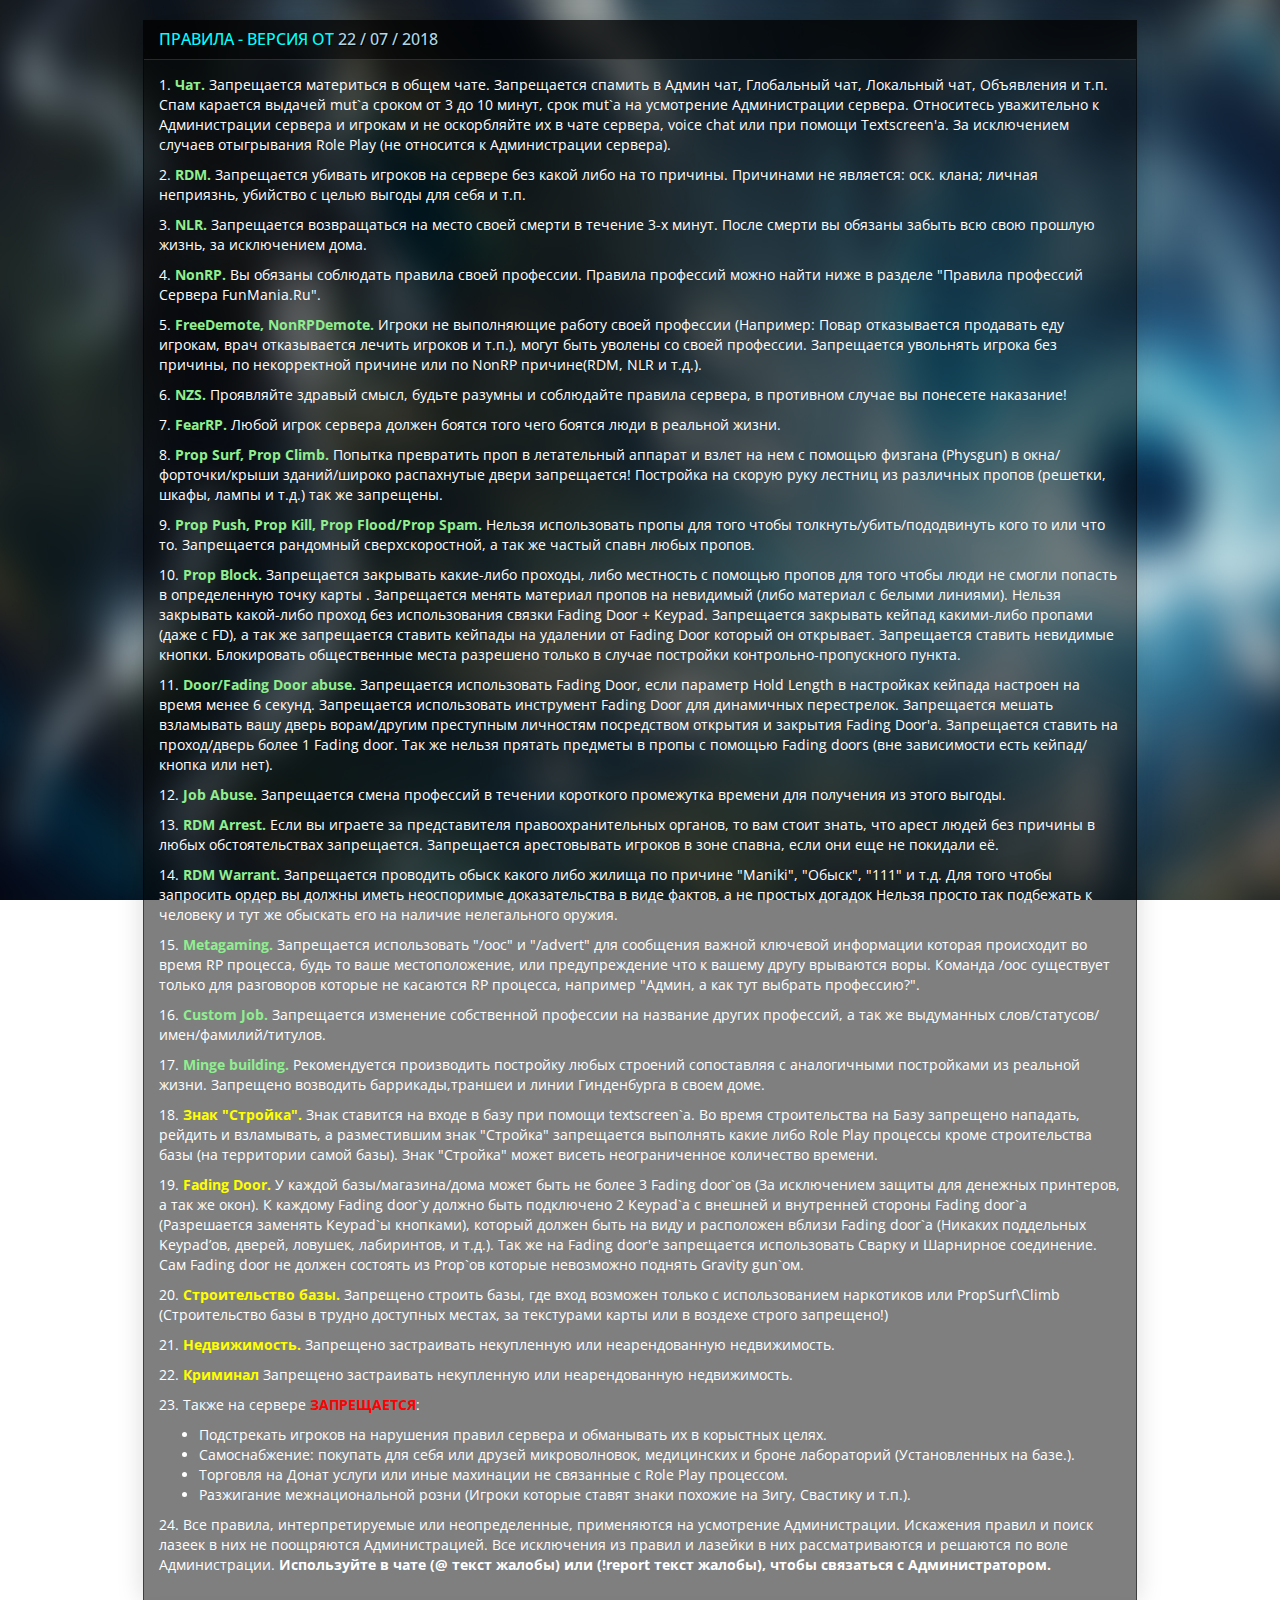
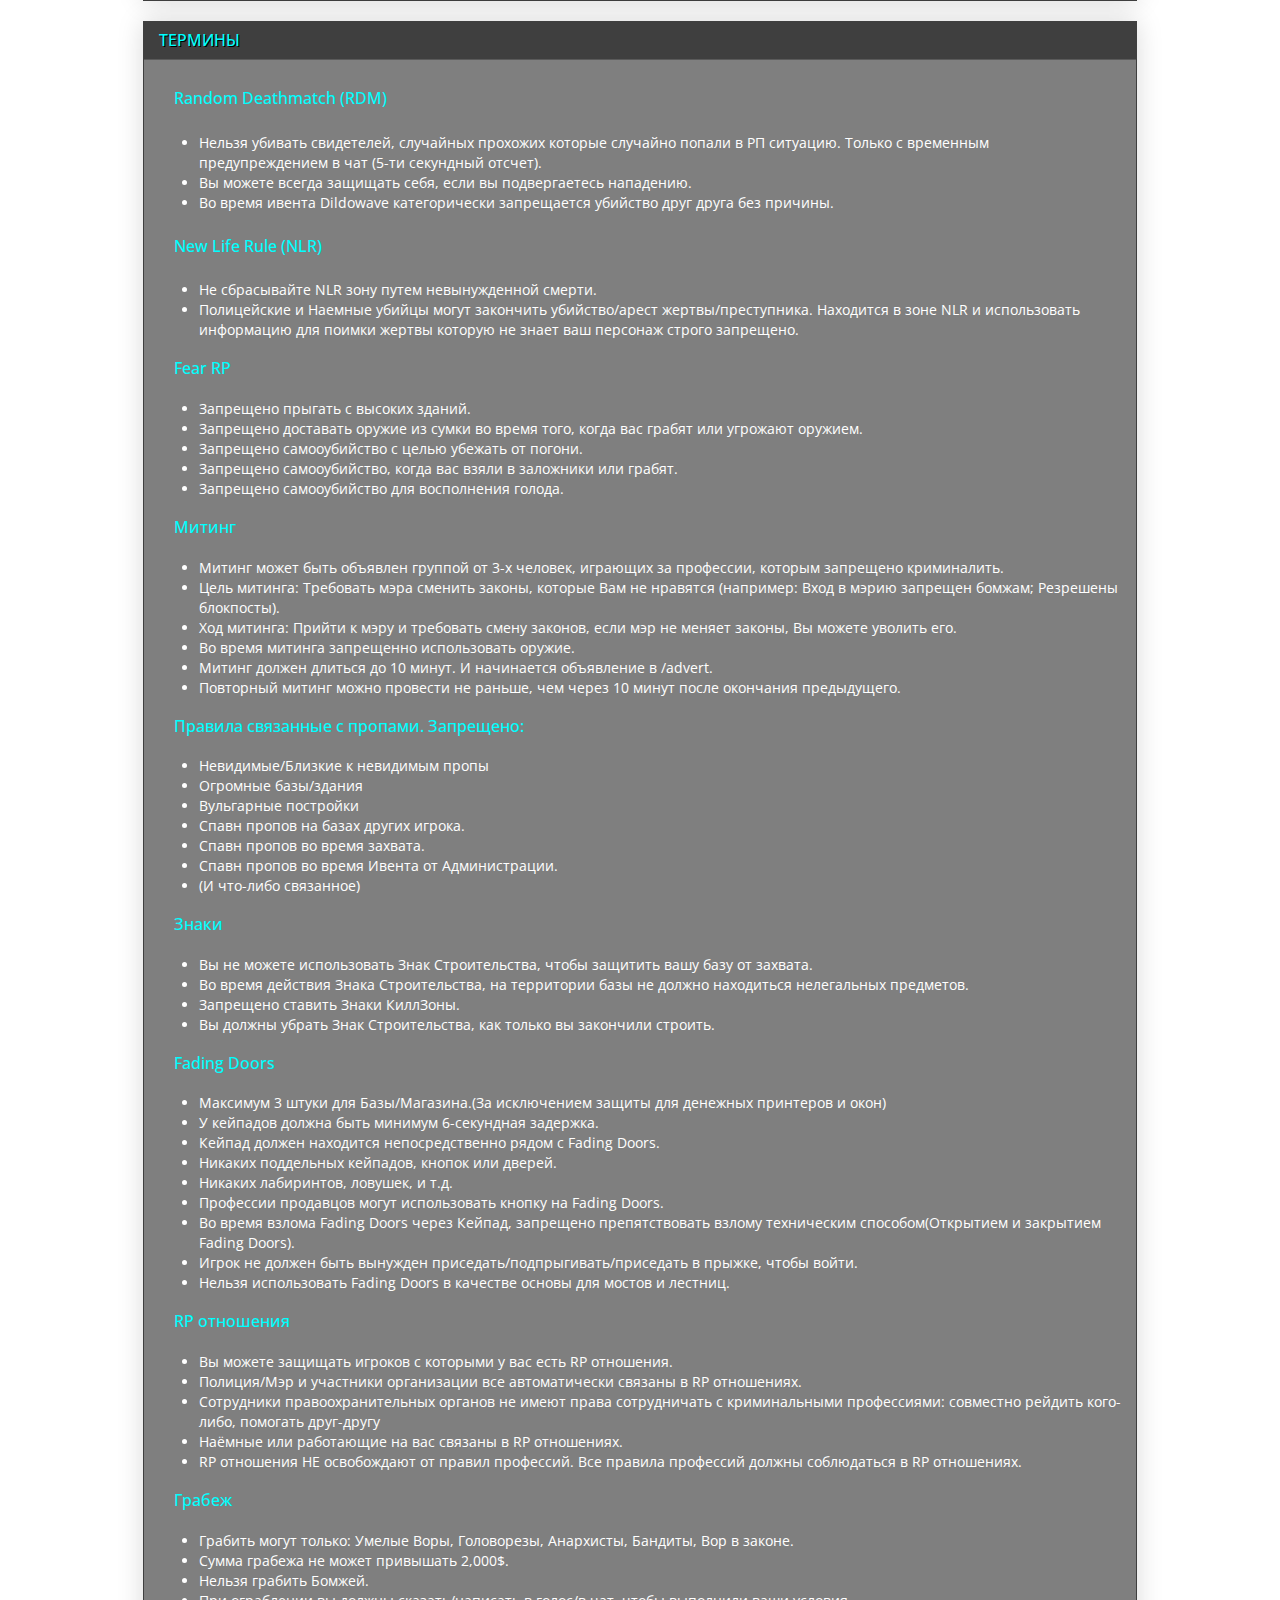
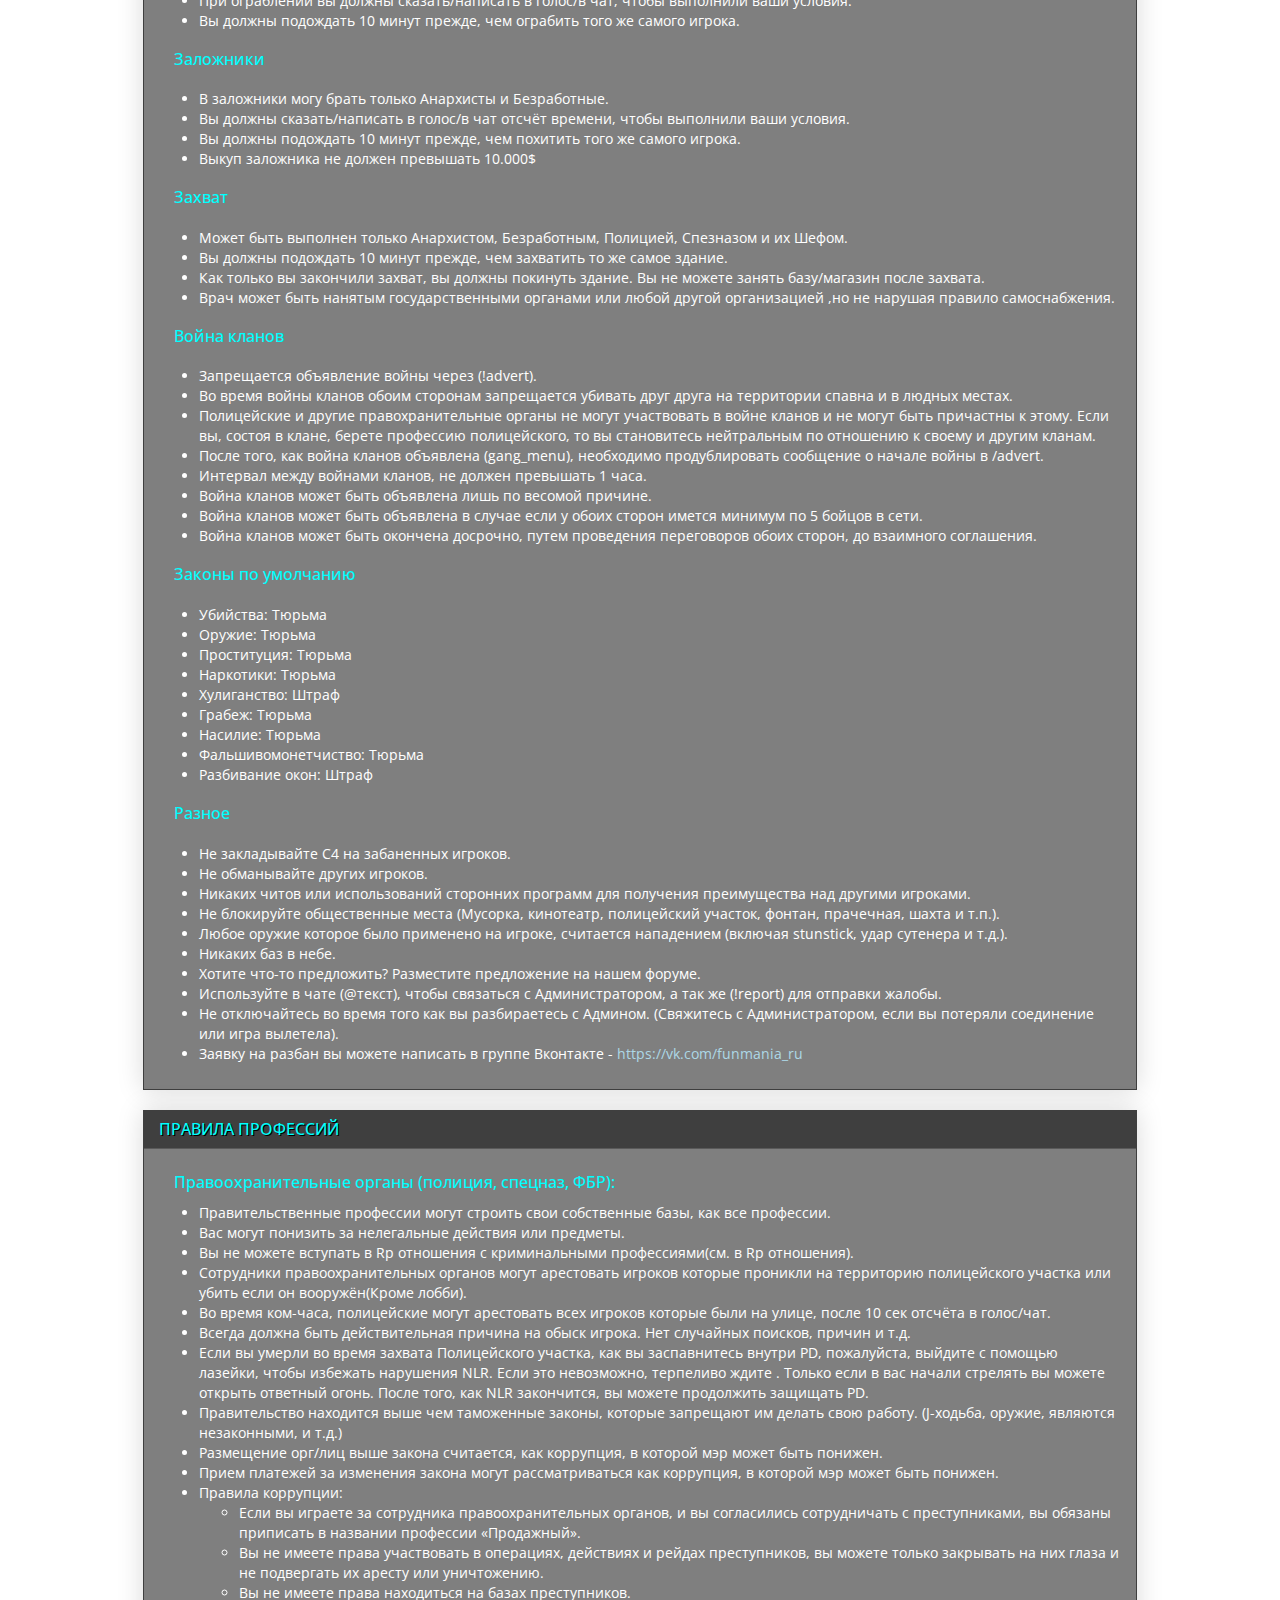
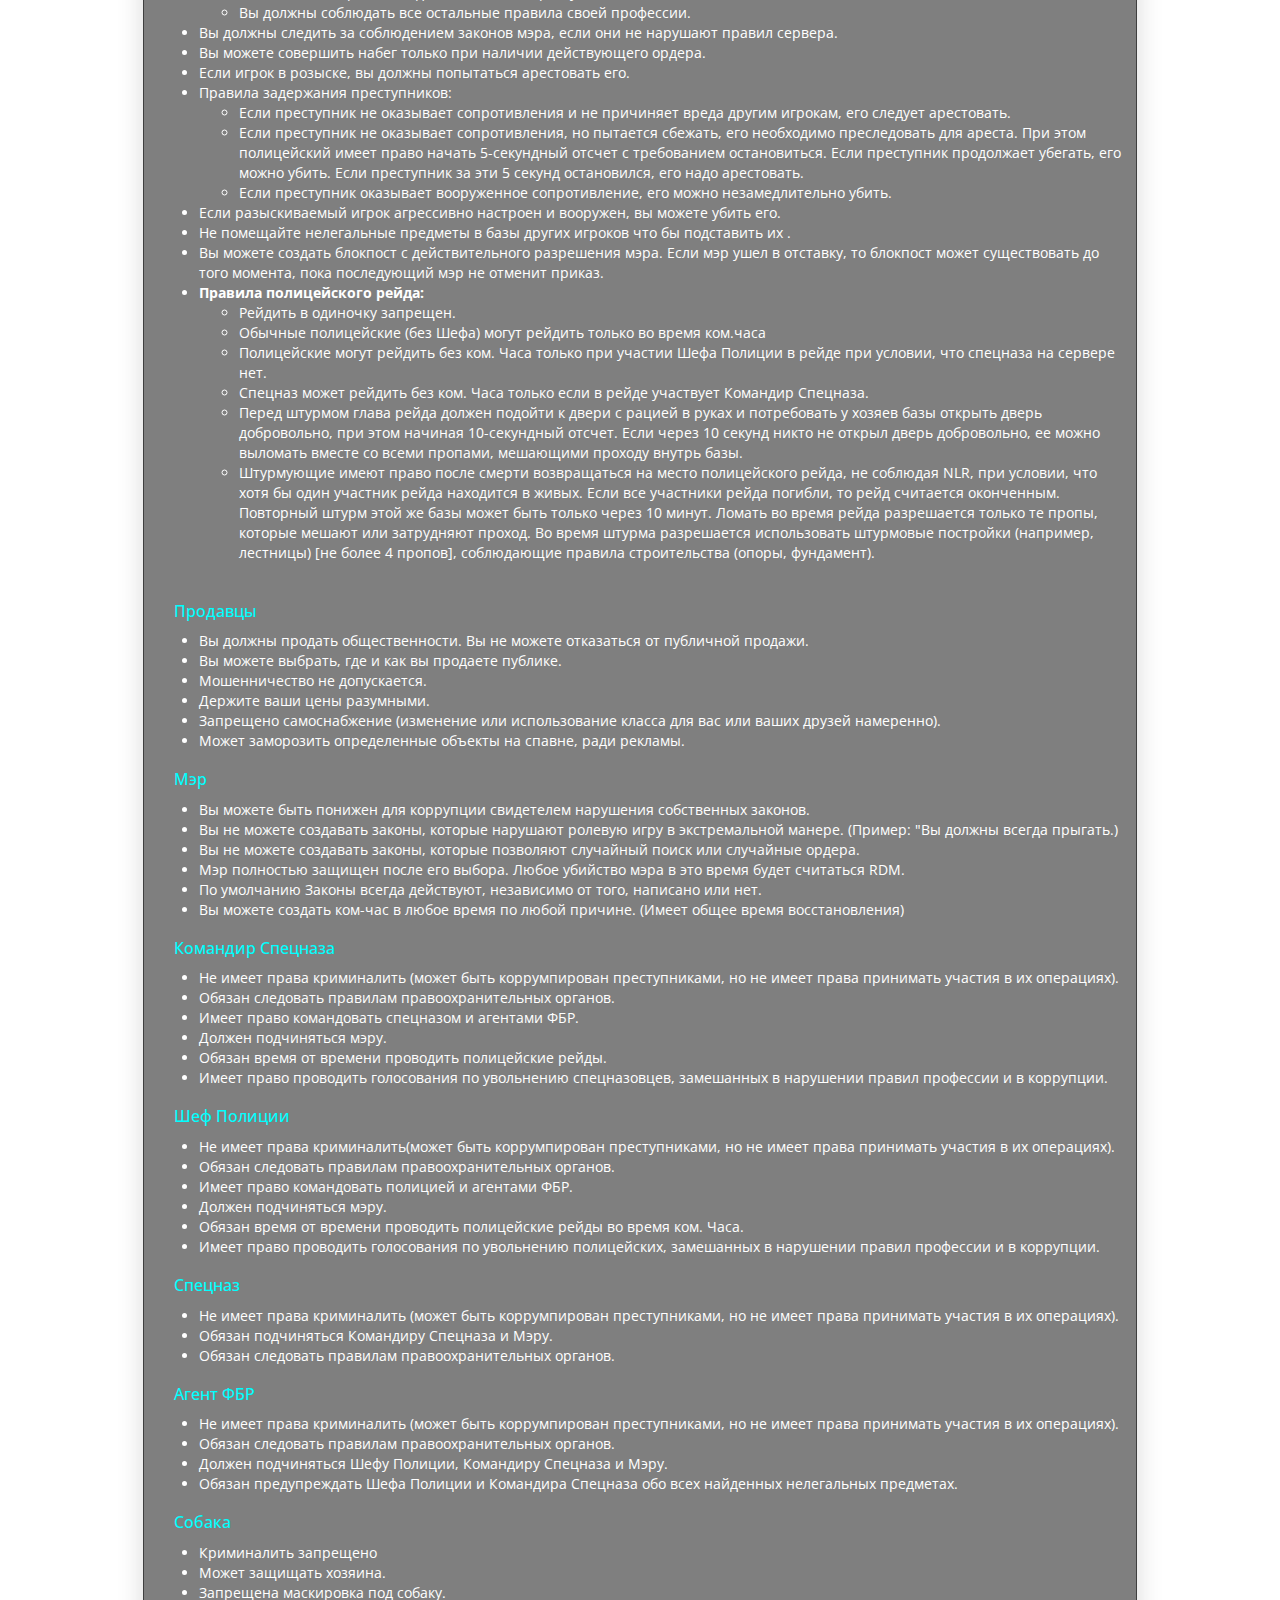
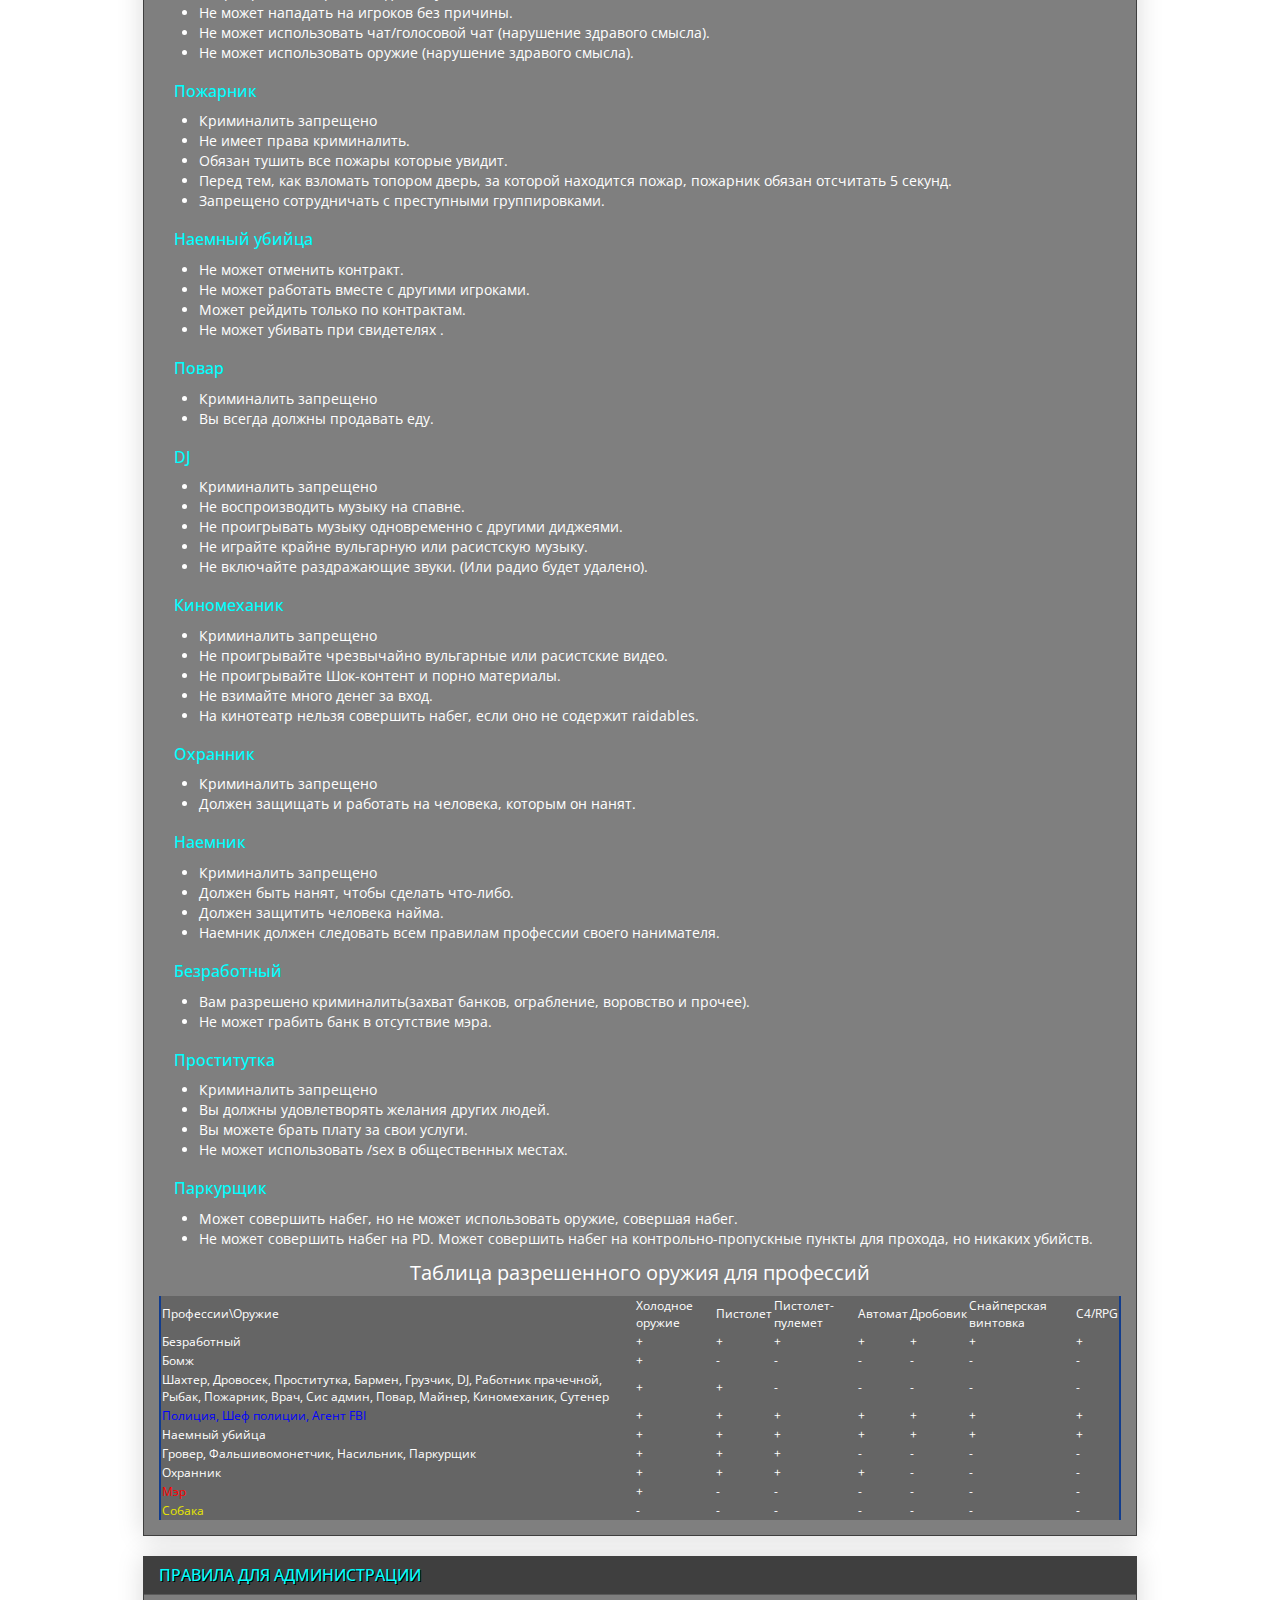
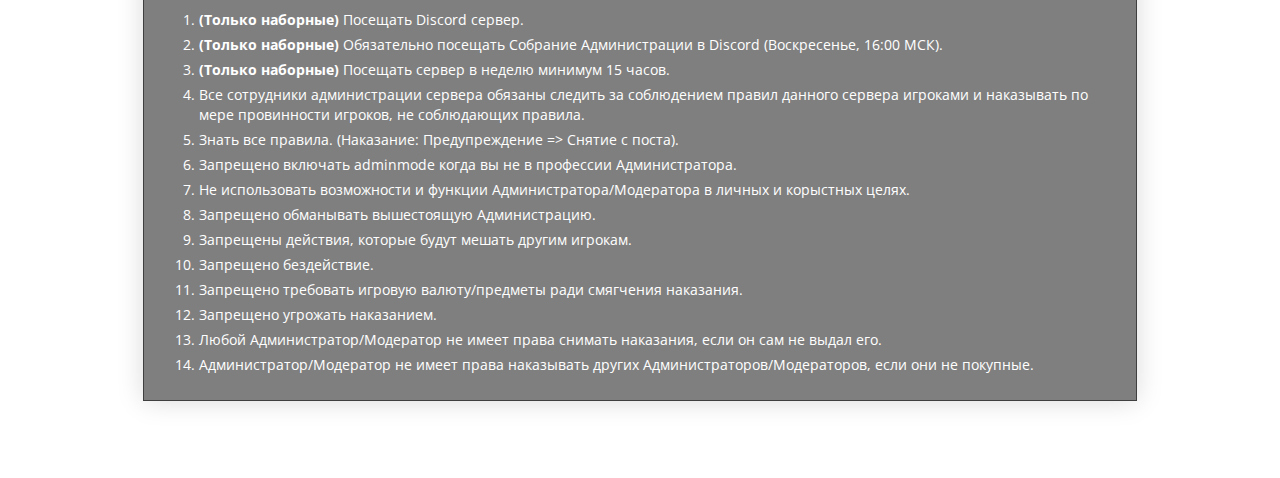
==== commit a5e994bc: "Add files via upload" ====
--- a/rules/rules.html
+++ b/rules/rules.html
@@ -45,6 +45,10 @@
 	a {
 		color: lightblue;
 	}
+	caption {
+		padding-bottom: 10px;
+		font-size: 20px;
+	}
 </style>
 <br>
 <div class="container">
@@ -67,7 +71,7 @@
 				<p>
 					4. <span class="rul">NonRP.</span> Вы обязаны соблюдать правила своей профессии. Правила профессий можно найти ниже в разделе "Правила профессий Сервера FunMania.Ru".</p>
 				<p>
-					5. <span class="rul">FreeDemote, NonRPDemote.</span> Игроки не выполняющие работу своей профессии (Например: Повар отказывается продавать еду игрокам, врач отказывается лечить игроков и т.п.), могут быть уволены со своей профессии. Запрещается увольнять игрока без причины или по некорректной причине.
+					5. <span class="rul">FreeDemote, NonRPDemote.</span> Игроки не выполняющие работу своей профессии (Например: Повар отказывается продавать еду игрокам, врач отказывается лечить игроков и т.п.), могут быть уволены со своей профессии. Запрещается увольнять игрока без причины, по некорректной причине или по NonRP причине(RDM, NLR и т.д.).
 				</p>
 				<p>
 					6. <span class="rul">NZS.</span> Проявляйте здравый смысл, будьте разумны и соблюдайте правила сервера, в противном случае вы понесете наказание!
@@ -119,7 +123,10 @@
                     21. <span class="drul">Недвижимость.</span> Запрещено застраивать некупленную или неарендованную недвижимость.
 				</p>
 				<p>
-					22. Также на сервере <span style="color:red; font-weight: bold;">ЗАПРЕЩАЕТСЯ</span>:
+                    22. <span class="drul">Криминал</span> Запрещено застраивать некупленную или неарендованную недвижимость.
+				</p>
+				<p>
+					23. Также на сервере <span style="color:red; font-weight: bold;">ЗАПРЕЩАЕТСЯ</span>:
 				</p>
 					<p>
 						<ul>
@@ -130,7 +137,7 @@
 						</ul>
 					</p>
 				<p>
-					23. Все правила, интерпретируемые или неопределенные, применяются на усмотрение Администрации. Искажения правил и поиск лазеек в них не поощряются Администрацией. Все исключения из правил и лазейки в них рассматриваются и решаются по воле Администрации. 
+					24. Все правила, интерпретируемые или неопределенные, применяются на усмотрение Администрации. Искажения правил и поиск лазеек в них не поощряются Администрацией. Все исключения из правил и лазейки в них рассматриваются и решаются по воле Администрации. 
 					<b>Используйте в чате (@ текст жалобы) или (!report текст жалобы), чтобы связаться с Администратором.</b>
 				</p>
 			</div>
@@ -272,10 +279,25 @@
 		</div>
 				<p style="color:#00ffff;">
 					<ul >
-					<li>Может быть выполнен только Анархистом, Безработным, Полицией, Спезназом и их Шефом.</li>
-					<li>Вы должны подождать 10 минут прежде, чем захватить то же самое здание.</li>
-					<li>Как только вы закончили захват, вы должны покинуть здание. Вы не можете занять базу/магазин после захвата.</li>
-					<li>Врач может быть нанятым государственными органами или любой другой организацией ,но не нарушая правило самоснабжения.</li>
+						<li>Может быть выполнен только Анархистом, Безработным, Полицией, Спезназом и их Шефом.</li>
+						<li>Вы должны подождать 10 минут прежде, чем захватить то же самое здание.</li>
+						<li>Как только вы закончили захват, вы должны покинуть здание. Вы не можете занять базу/магазин после захвата.</li>
+						<li>Врач может быть нанятым государственными органами или любой другой организацией ,но не нарушая правило самоснабжения.</li>
+					</ul>
+				</p>
+		<div class="panel-heading">
+			<h3 class="panel-title">Война кланов</h3>
+		</div>
+				<p style="color:#00ffff;">
+					<ul >
+						<li>Запрещается объявление войны через (!advert).</li>
+						<li>Во время войны кланов обоим сторонам запрещается убивать друг друга на территории спавна и в людных местах.</li>
+						<li>Полицейские и другие правохранительные органы не могут участвовать в войне кланов и не могут быть причастны к этому. Если вы, состоя в клане, берете профессию полицейского, то вы становитесь нейтральным по отношению к своему и другим кланам.</li>
+						<li>После того, как война кланов объявлена (gang_menu), необходимо продублировать сообщение о начале войны в /advert.</li>
+						<li>Интервал между войнами кланов, не должен превышать 1 часа.</li>
+						<li>Война кланов может быть объявлена лишь по весомой причине.</li>
+						<li>Война кланов может быть объявлена в случае если у обоих сторон имется минимум по 5 бойцов в сети.</li>
+						<li>Война кланов может быть окончена досрочно, путем проведения переговоров обоих сторон, до взаимного соглашения.</li>
 					</ul>
 				</p>
 		<div class="panel-heading">
@@ -292,7 +314,6 @@
 						<li>Насилие: Тюрьма</li>
 						<li>Фальшивомонетчиство: Тюрьма</li>
 						<li>Разбивание окон: Штраф</li>
-						<li>Майнинг крипты: Тюрьма</li>
 					</ul>
 				</p>
 
@@ -436,6 +457,7 @@
 			<h3 class="panel-title">Собака</h3>
 		</div>
 			<ul>
+				<li>Криминалить запрещено</li>
 				<li> Может защищать хозяина.</li>
 				<li>Запрещена маскировка под собаку.</li>
 				<li>Не может нападать на игроков без причины.</li>
@@ -446,6 +468,7 @@
 			<h3 class="panel-title">Пожарник</h3>
 		</div>
 			<ul>
+				<li>Криминалить запрещено</li>
 				<li>Не имеет права криминалить.</li>
 				<li>Обязан тушить все пожары которые увидит.</li>
 				<li>Перед тем, как взломать топором дверь, за которой находится пожар, пожарник обязан отсчитать 5 секунд.</li>
@@ -464,12 +487,14 @@
 			<h3 class="panel-title">Повар</h3>
 		</div>
 			<ul>
+				<li>Криминалить запрещено</li>
 				<li>Вы всегда должны продавать еду.</li>
 			</ul>
 		<div class="panel-heading">
 			<h3 class="panel-title">DJ</h3>
 		</div>
 			<ul>
+				<li>Криминалить запрещено</li>
 				<li>Не воспроизводить музыку на спавне.</li>
 				<li>Не проигрывать музыку одновременно с другими диджеями.</li>
 				<li>Не играйте крайне вульгарную или расистскую музыку.</li>
@@ -479,6 +504,7 @@
 			<h3 class="panel-title">Киномеханик</h3>
 		</div>
 			<ul>
+				<li>Криминалить запрещено</li>
 				<li>Не проигрывайте чрезвычайно вульгарные или расистские видео.</li>
 				<li>Не проигрывайте Шок-контент и порно материалы.</li>
 				<li>Не взимайте много денег за вход.</li>
@@ -488,12 +514,14 @@
 			<h3 class="panel-title">Охранник</h3>
 		</div>
 			<ul>
+				<li>Криминалить запрещено</li>
 				<li>Должен защищать и работать на человека, которым он нанят.</li>
 			</ul>
 		<div class="panel-heading">
 			<h3 class="panel-title">Наемник</h3>
 		</div>
 			<ul>
+				<li>Криминалить запрещено</li>
 				<li>Должен быть нанят, чтобы сделать что-либо.</li>
 				<li>Должен защитить человека найма.</li>
 				<li>Наемник должен следовать всем правилам профессии своего нанимателя.</li>
@@ -509,6 +537,7 @@
 			<h3 class="panel-title">Проститутка</h3>
 		</div>
 			<ul>
+				<li>Криминалить запрещено</li>
 				<li>Вы должны удовлетворять желания других людей.</li>
 				<li>Вы можете брать плату за свои услуги.</li>
 				<li>Не может использовать /sex в общественных местах.</li>
@@ -520,6 +549,112 @@
 				<li>Может совершить набег, но не может использовать оружие, совершая набег.</li>
 				<li>Не может совершить набег на PD. Может совершить набег на контрольно-пропускные пункты для прохода, но никаких убийств.</li>
 			</ul>
+			<div>
+			<!--ТАБЛИЦА ОРУЖИЯ-->
+				<table style="font-size: 12px;">
+					<caption align="center">Таблица разрешенного оружия для профессий</caption>
+					<tr>
+						<td>Профессии\Оружие</td>
+						<td>Холодное оружие</td>
+						<td>Пистолет</td>
+						<td>Пистолет-пулемет</td>
+						<td>Автомат</td>
+						<td>Дробовик</td>
+						<td>Снайперская винтовка</td>
+						<td>C4/RPG</td>
+					</tr>
+					<tr>
+						<td>Безработный</td>
+						<td>+</td>
+						<td>+</td>
+						<td>+</td>
+						<td>+</td>
+						<td>+</td>
+						<td>+</td>
+						<td>+</td>
+					</tr>
+					<tr>
+						<td>Бомж</td>
+						<td>+</td>
+						<td>-</td>
+						<td>-</td>
+						<td>-</td>
+						<td>-</td>
+						<td>-</td>
+						<td>-</td>
+					</tr>
+					<tr>
+						<td>Шахтер, Дровосек, Проститутка, Бармен, Грузчик, DJ, Работник прачечной, Рыбак, Пожарник, Врач, Сис админ, Повар, Майнер, Киномеханик, Сутенер</td>
+						<td>+</td>
+						<td>+</td>
+						<td>-</td>
+						<td>-</td>
+						<td>-</td>
+						<td>-</td>
+						<td>-</td>
+					</tr>
+					<tr>
+						<td style="color: blue;">Полиция, Шеф полиции, Агент FBI</td>
+						<td>+</td>
+						<td>+</td>
+						<td>+</td>
+						<td>+</td>
+						<td>+</td>
+						<td>+</td>
+						<td>+</td>
+					</tr>
+					<tr>
+						<td>Наемный убийца</td>
+						<td>+</td>
+						<td>+</td>
+						<td>+</td>
+						<td>+</td>
+						<td>+</td>
+						<td>+</td>
+						<td>+</td>
+					</tr>
+					<tr>
+						<td>Гровер, Фальшивомонетчик, Насильник, Паркурщик</td>
+						<td>+</td>
+						<td>+</td>
+						<td>+</td>
+						<td>-</td>
+						<td>-</td>
+						<td>-</td>
+						<td>-</td>
+					</tr>
+					<tr>
+						<td>Охранник</td>
+						<td>+</td>
+						<td>+</td>
+						<td>+</td>
+						<td>+</td>
+						<td>-</td>
+						<td>-</td>
+						<td>-</td>
+					</tr>
+					<tr>
+						<td style="color: red;">Мэр</td>
+						<td>+</td>
+						<td>-</td>
+						<td>-</td>
+						<td>-</td>
+						<td>-</td>
+						<td>-</td>
+						<td>-</td>
+					</tr>
+					<tr>
+						<td style="color: #e6e600;">Собака</td>
+						<td>-</td>
+						<td>-</td>
+						<td>-</td>
+						<td>-</td>
+						<td>-</td>
+						<td>-</td>
+						<td>-</td>
+					</tr>
+				</table>
+			</div>
 		</div>
 	</div>
 </div>
@@ -549,12 +684,10 @@
 		</div>
 	</div>
 </div>
-	<script src="./rules_files/jquery.min.js.Без названия" type="text/javascript"></script><script src="./rules_files/bootstrap.min.js.Без названия"></script>
 <div class="container">
 	<footer>
 		<p class="pull-left">
 			<small>© FunMania 2018</small></p>
-
 	</footer>
 </div>
 <p>
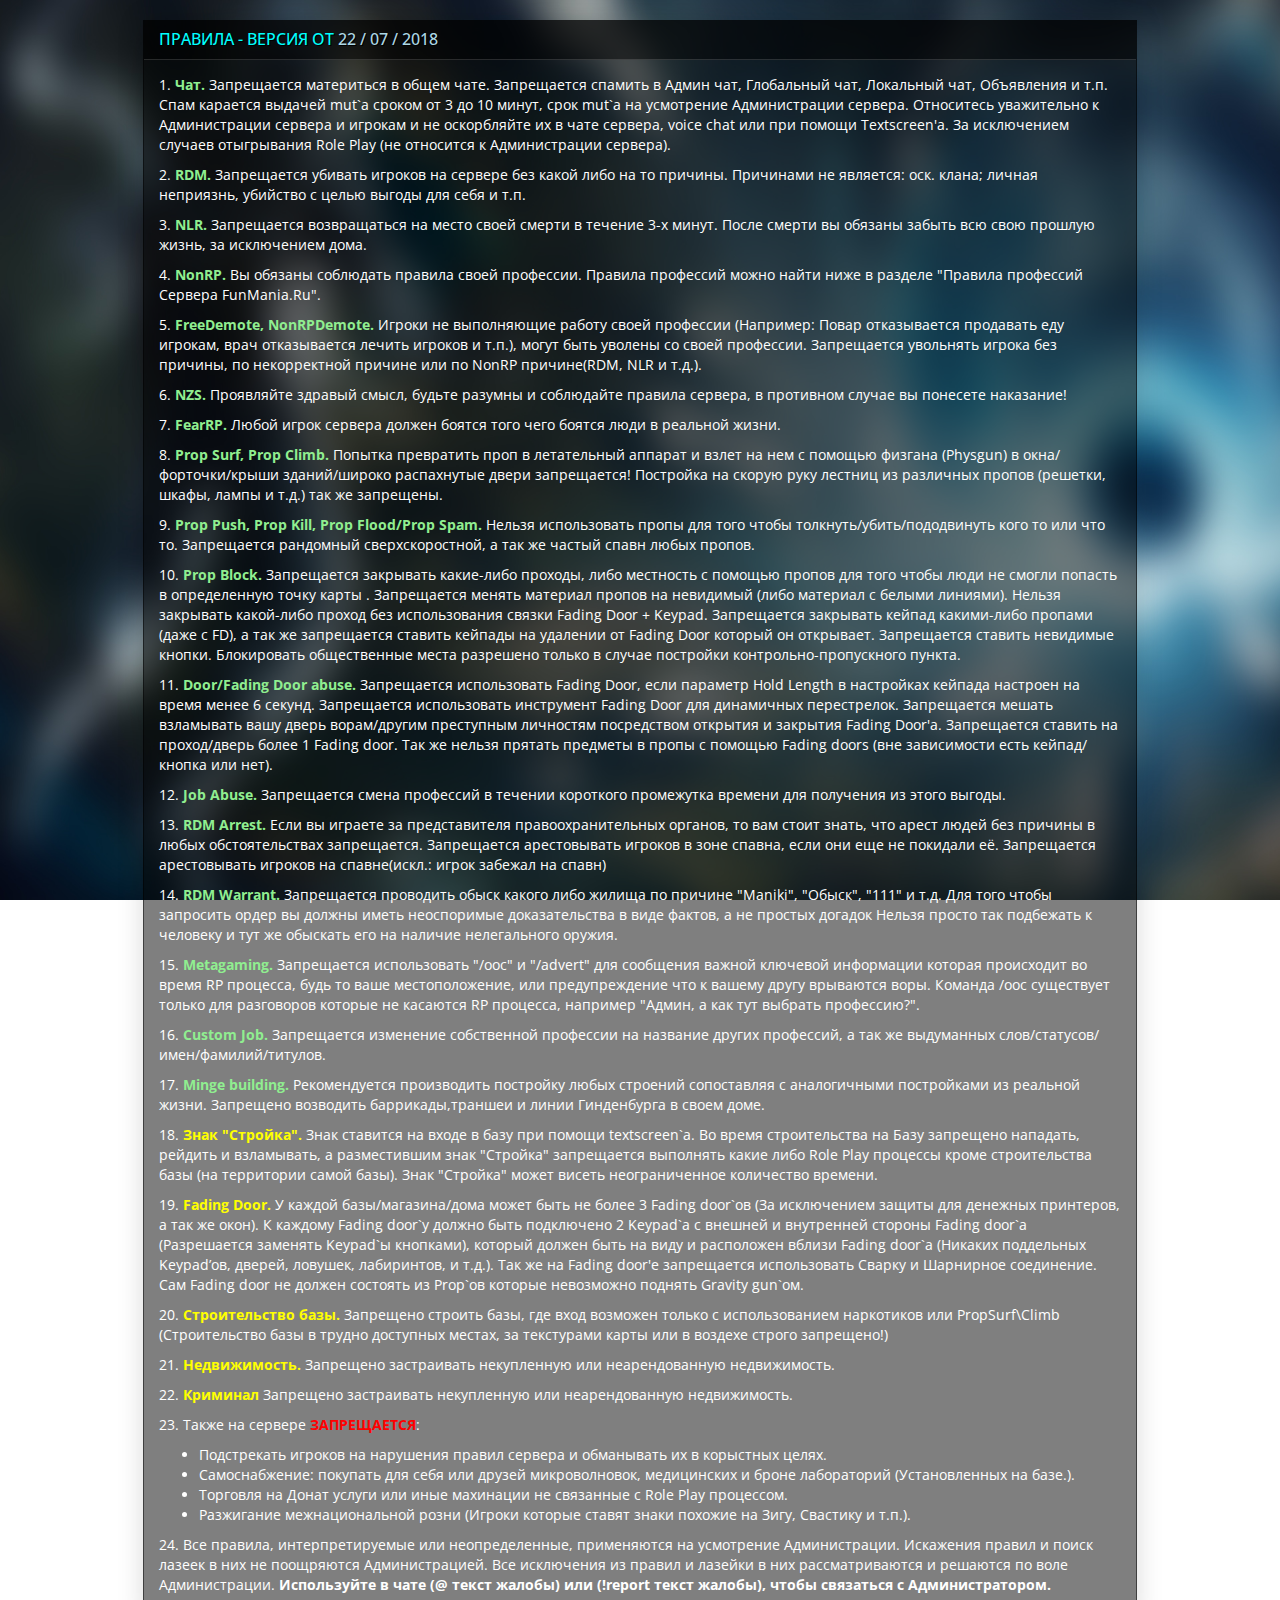
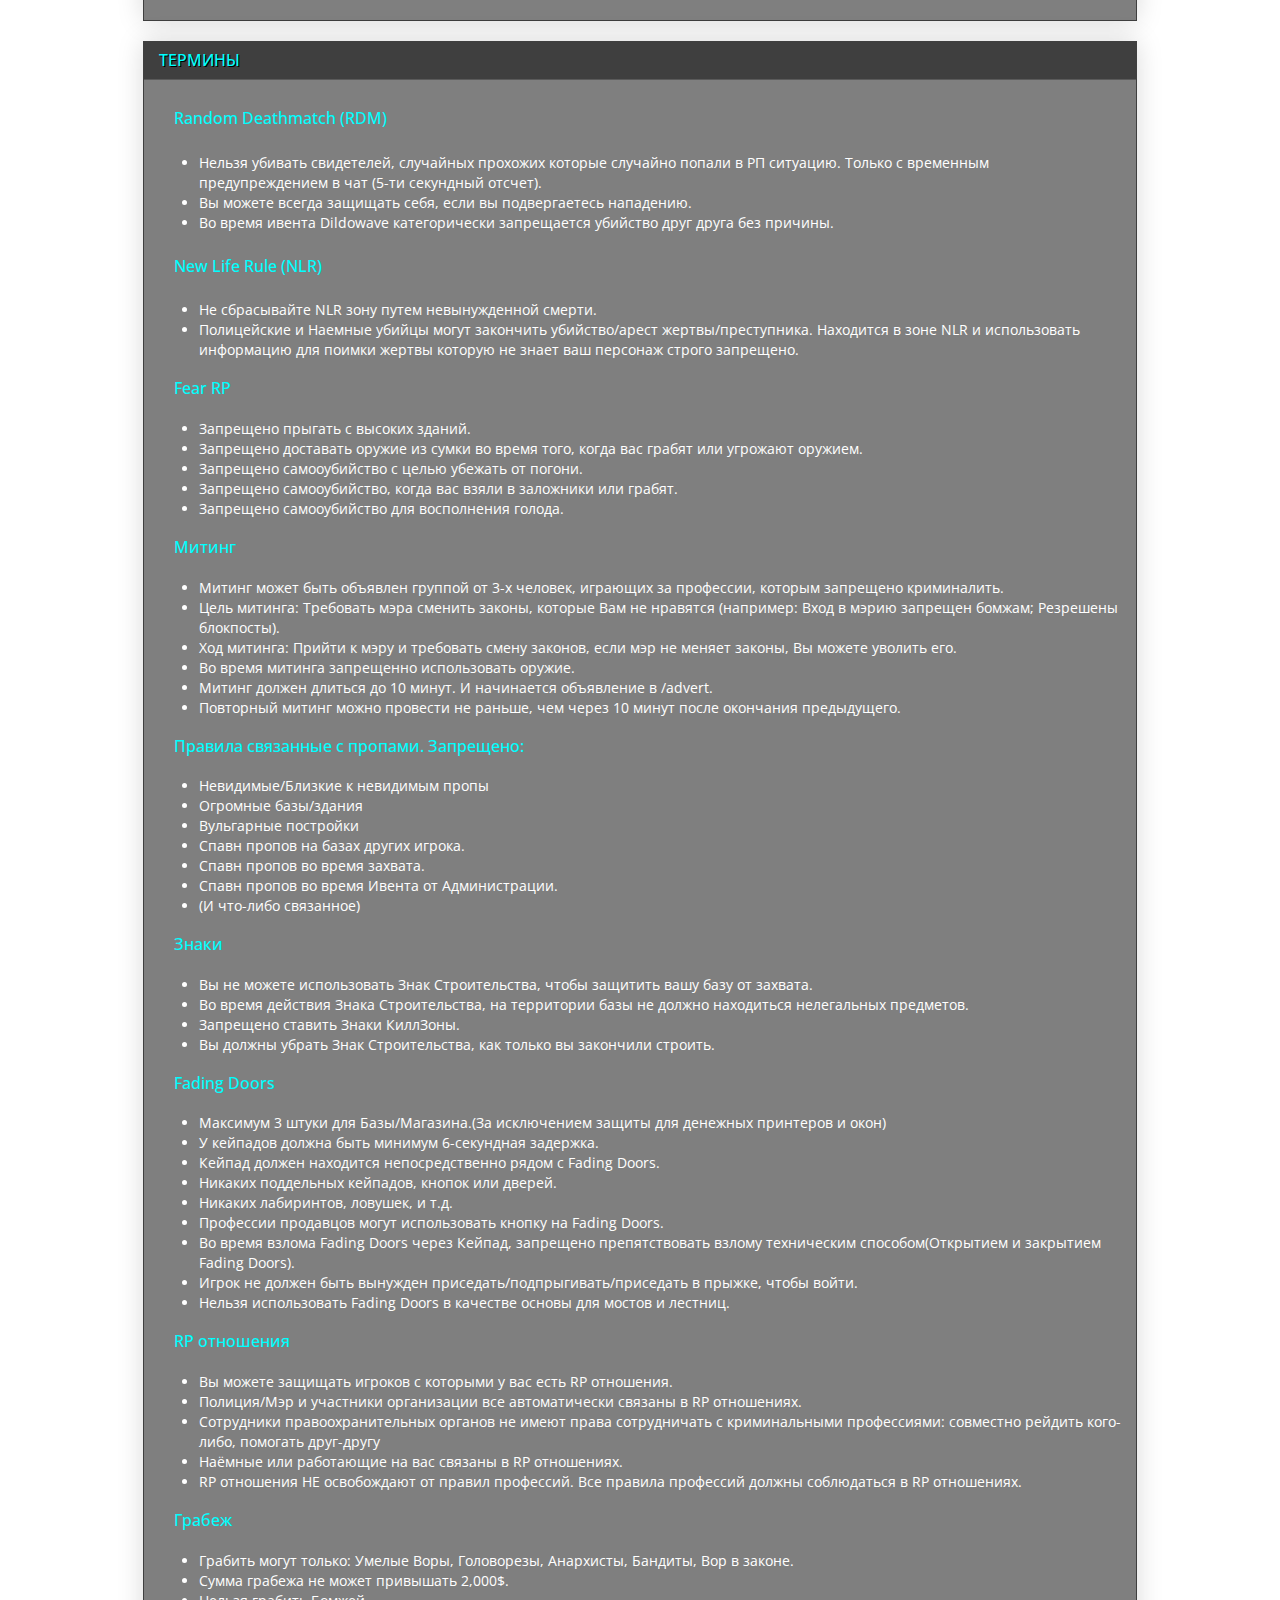
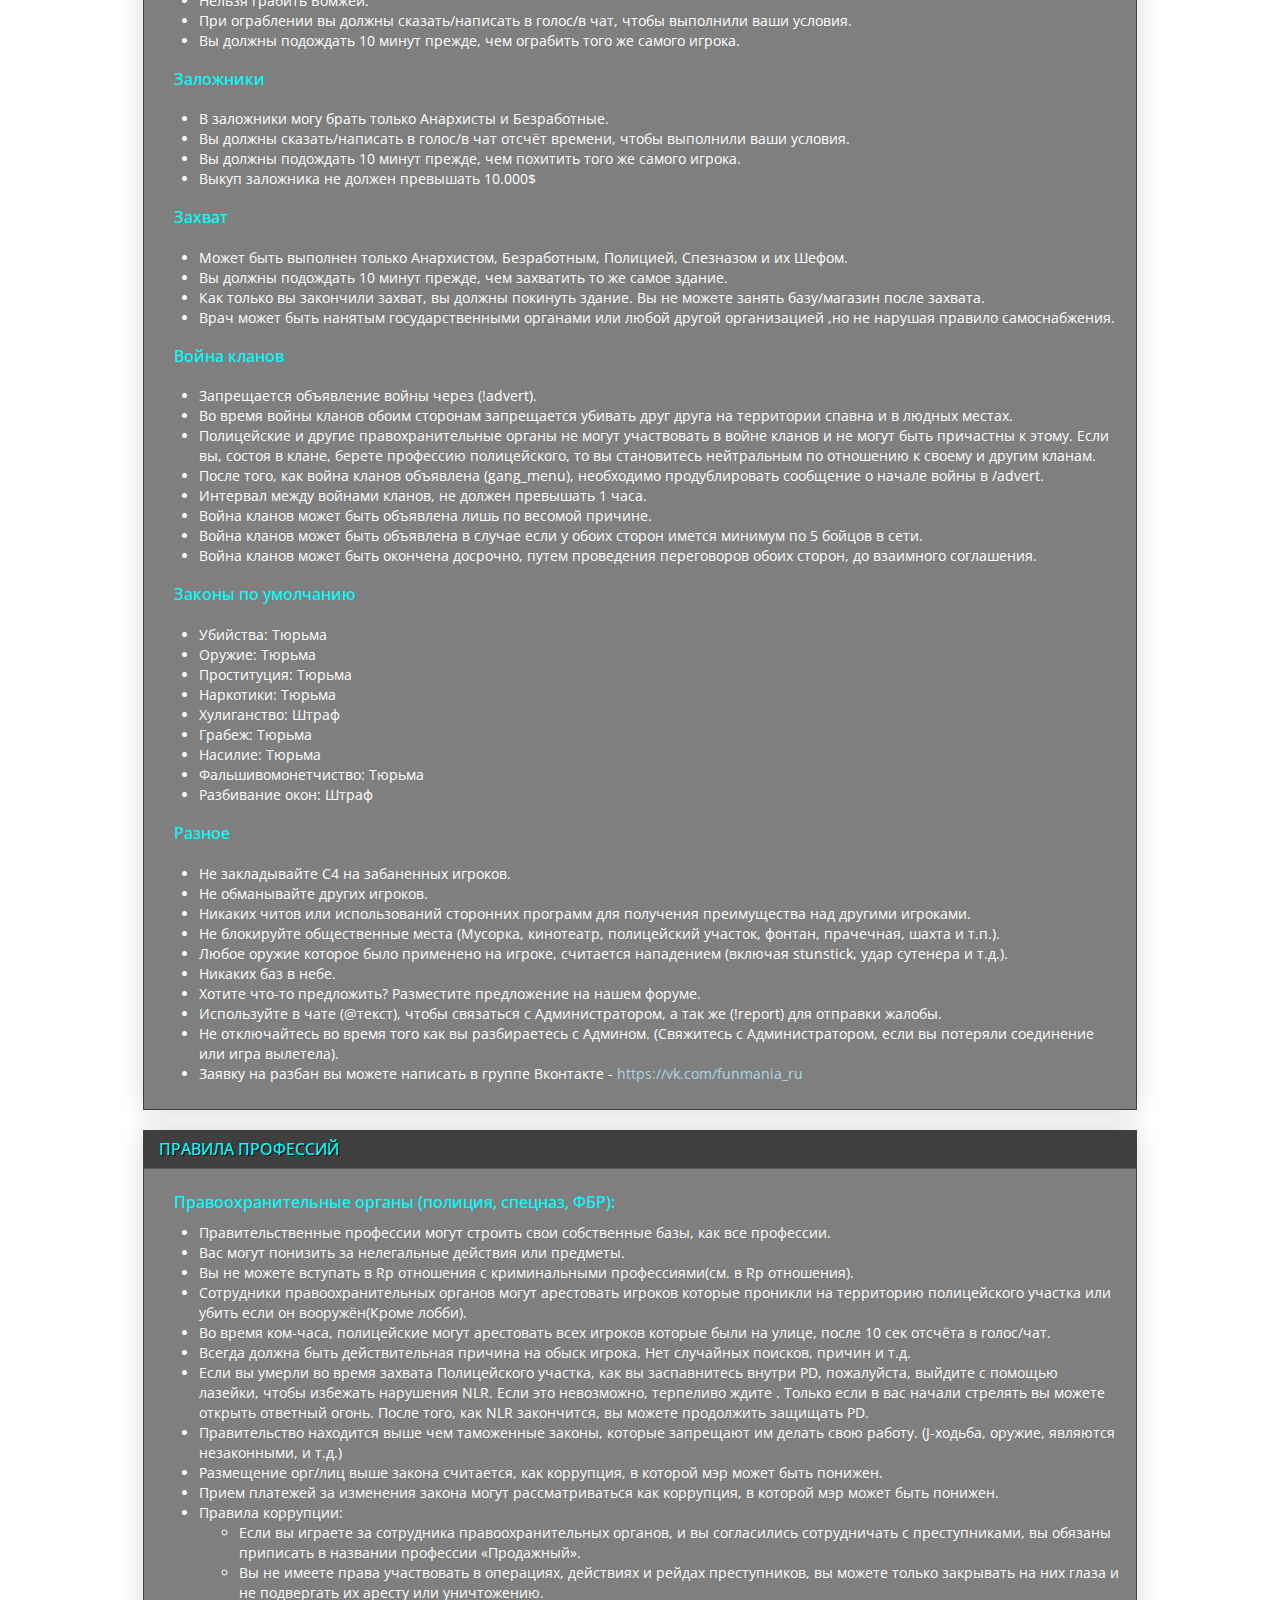
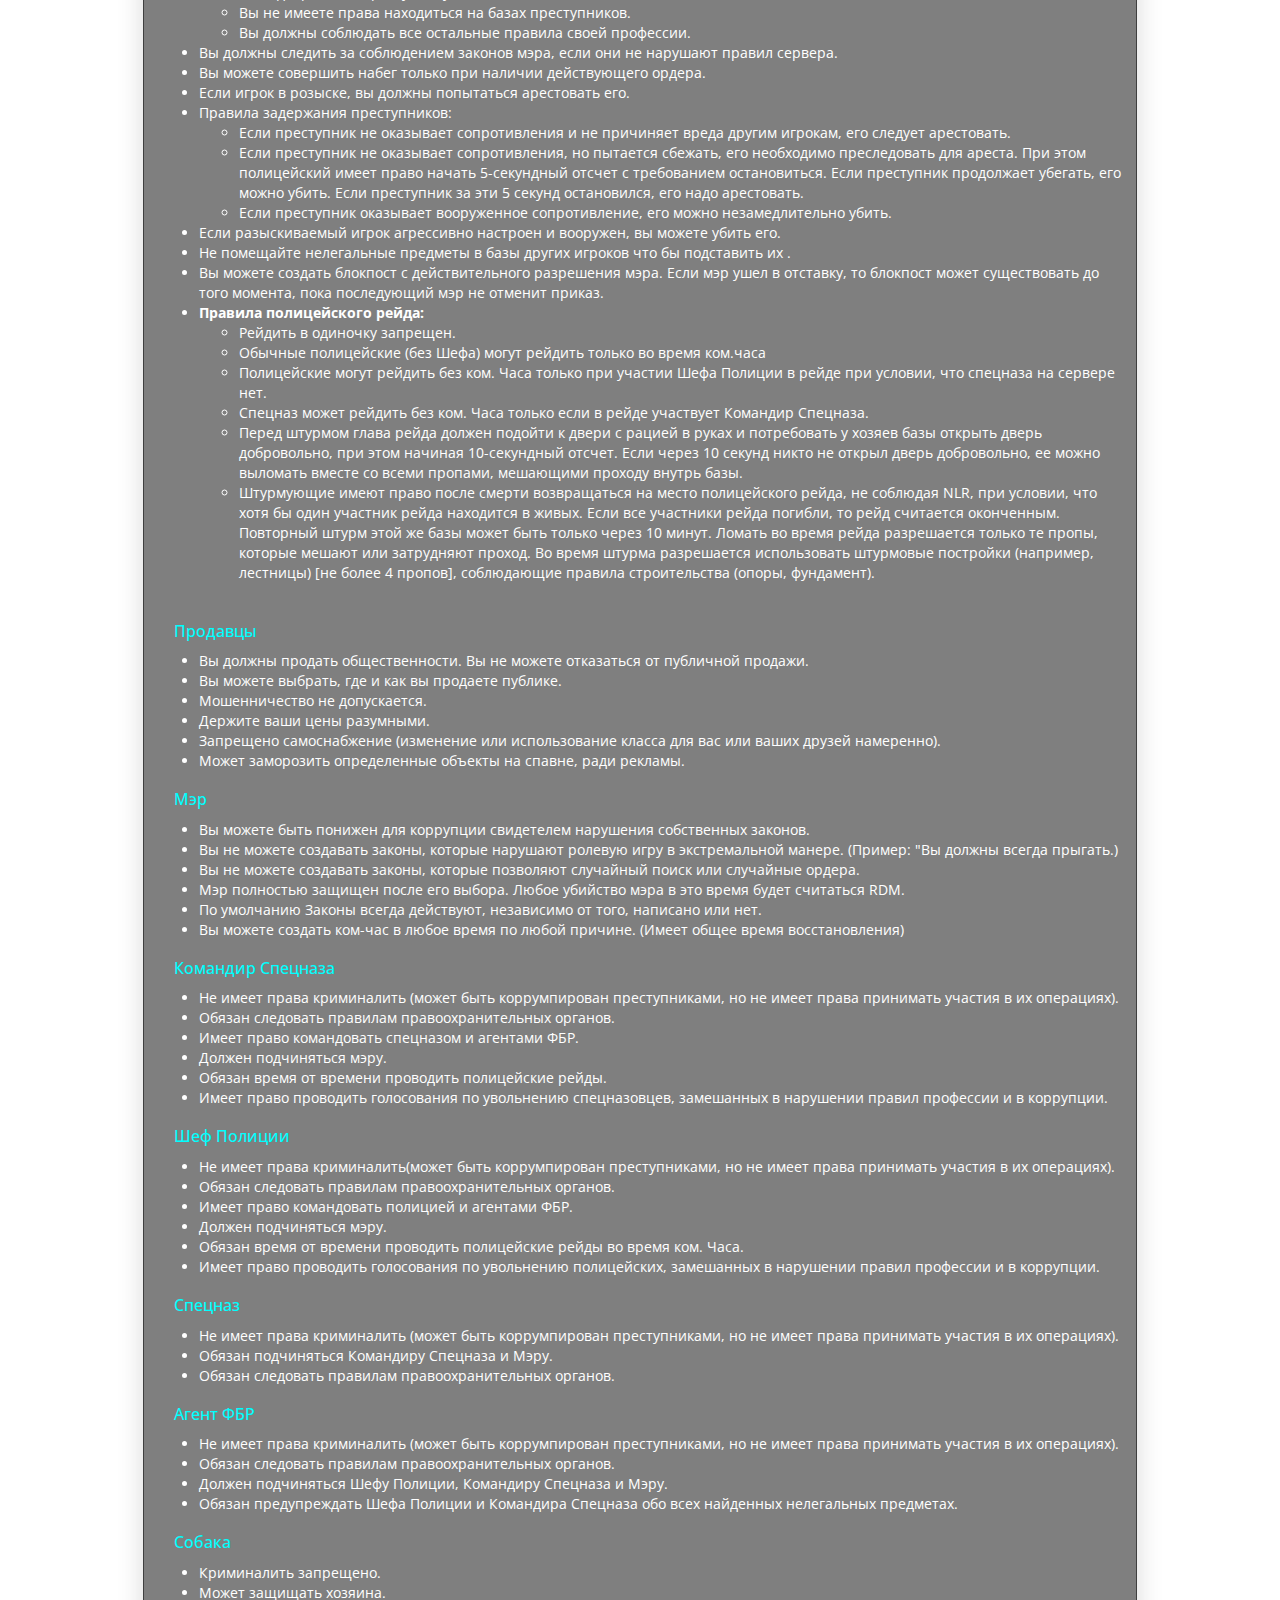
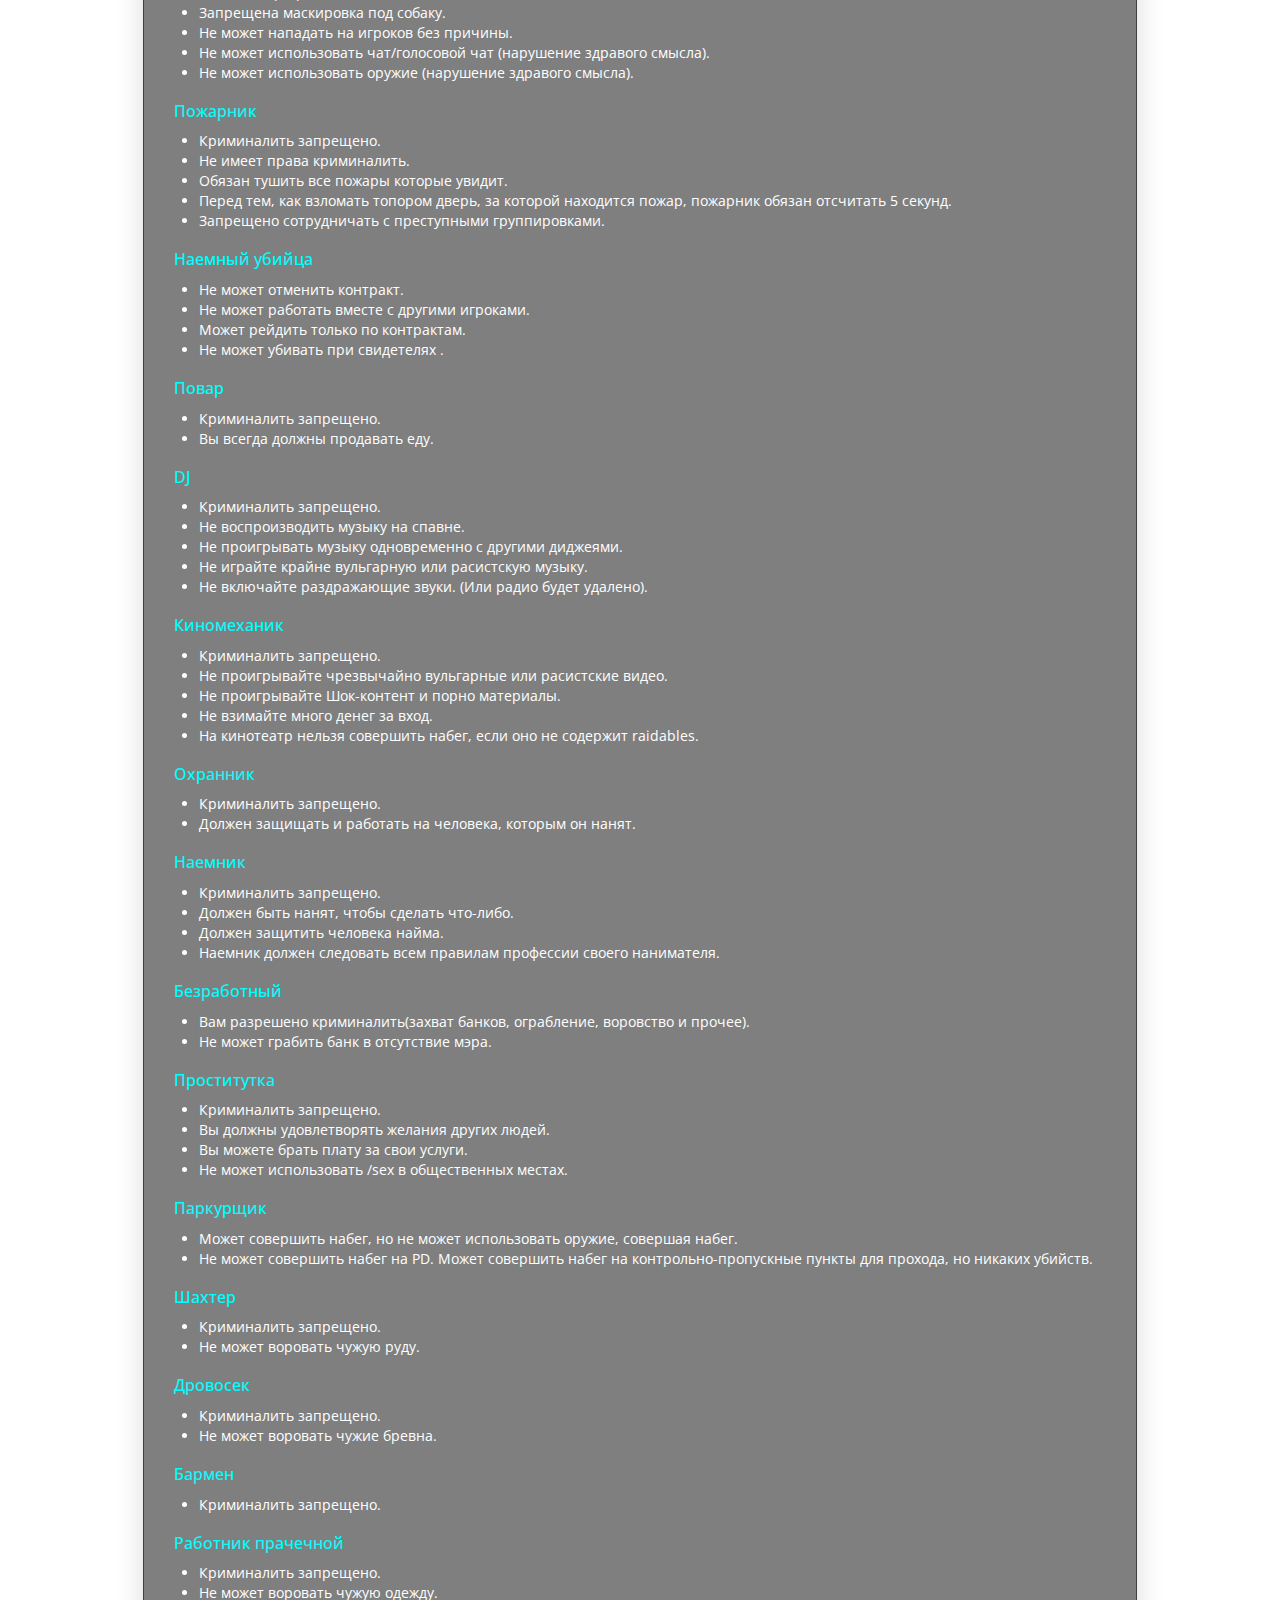
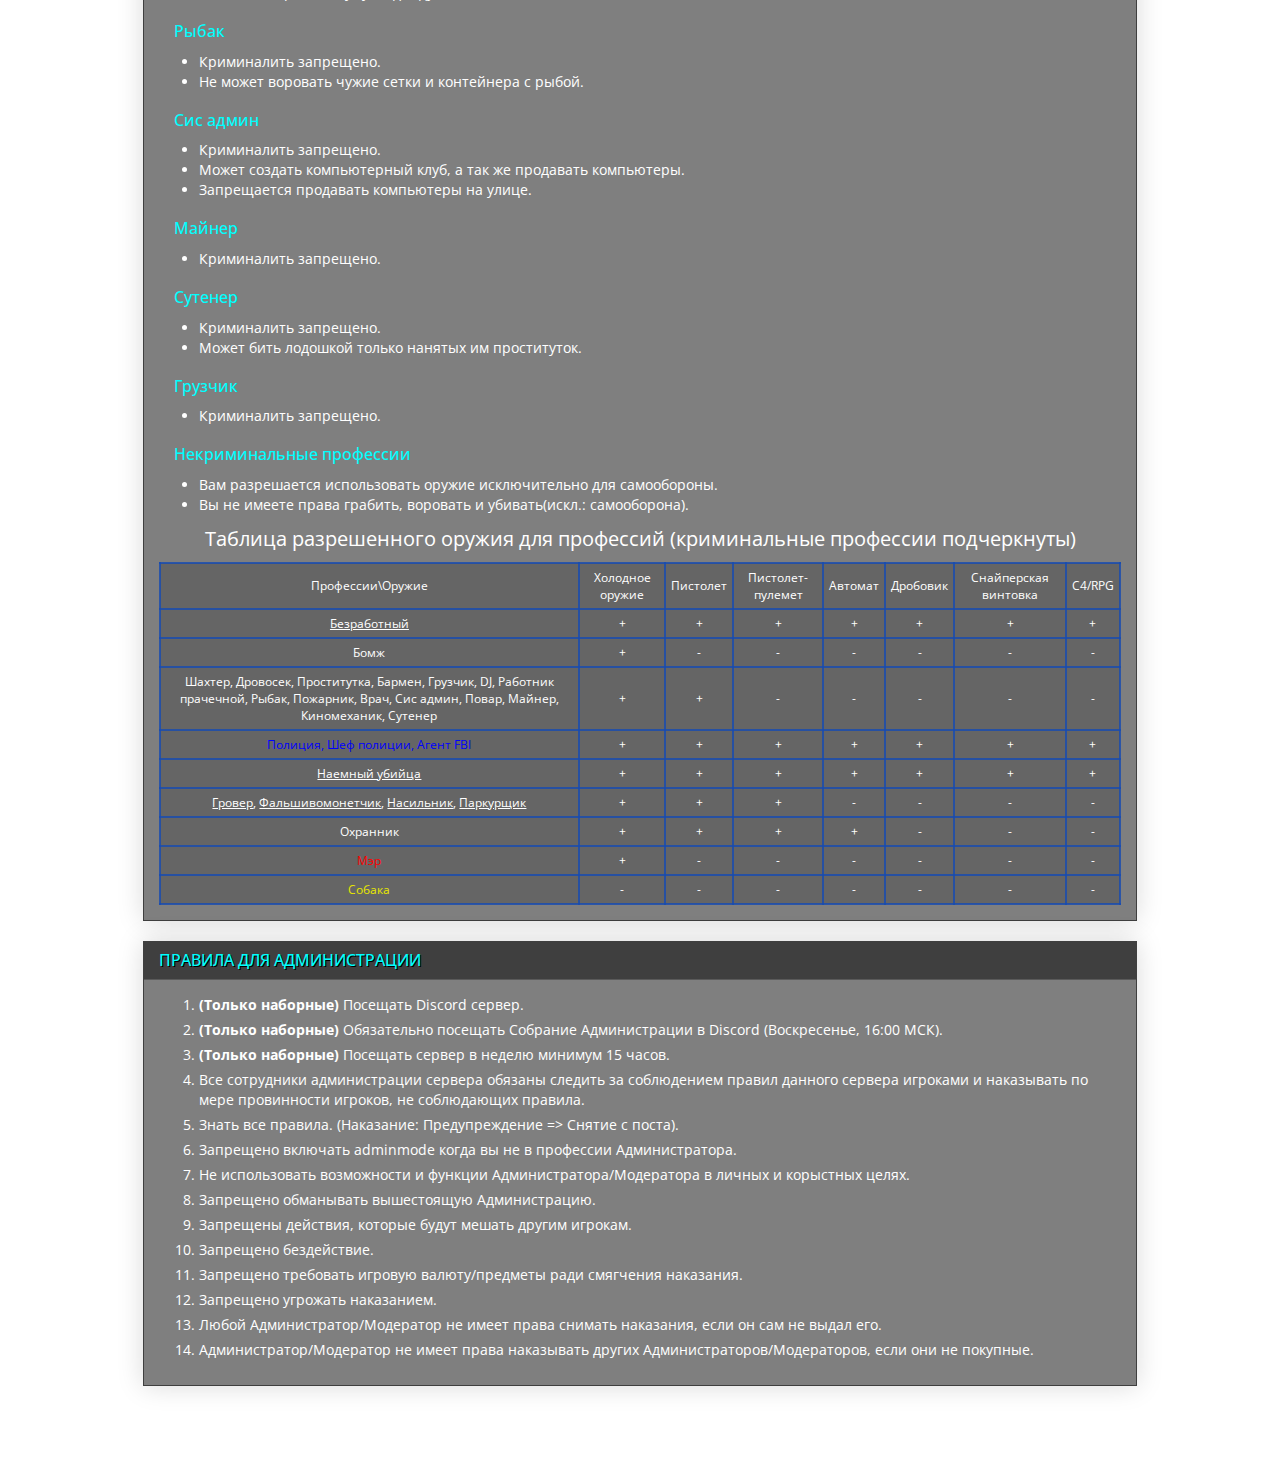
==== commit e477b7ca: "Update rules.html" ====
--- a/rules/rules.html
+++ b/rules/rules.html
@@ -96,7 +96,7 @@
 				</p>
 				<p>
 					13. <span class="rul">RDM Arrest.</span> Если вы играете за представителя правоохранительных органов, то вам стоит знать, что арест людей без причины в любых обстоятельствах запрещается.
-					Запрещается арестовывать игроков в зоне спавна, если они еще не покидали её.
+					Запрещается арестовывать игроков в зоне спавна, если они еще не покидали её. Запрещается арестовывать игроков на спавне(искл.: игрок забежал на спавн)
 				</p>
 				<p>
 					14. <span class="rul">RDM Warrant.</span> Запрещается проводить обыск какого либо жилища по причине "Maniki", "Обыск", "111" и т.д. Для того чтобы запросить ордер вы должны иметь неоспоримые доказательства в виде фактов, а не простых догадок Нельзя просто так подбежать к человеку и тут же обыскать его на наличие нелегального оружия.
@@ -457,7 +457,7 @@
 			<h3 class="panel-title">Собака</h3>
 		</div>
 			<ul>
-				<li>Криминалить запрещено</li>
+				<li>Криминалить запрещено.</li>
 				<li> Может защищать хозяина.</li>
 				<li>Запрещена маскировка под собаку.</li>
 				<li>Не может нападать на игроков без причины.</li>
@@ -468,7 +468,7 @@
 			<h3 class="panel-title">Пожарник</h3>
 		</div>
 			<ul>
-				<li>Криминалить запрещено</li>
+				<li>Криминалить запрещено.</li>
 				<li>Не имеет права криминалить.</li>
 				<li>Обязан тушить все пожары которые увидит.</li>
 				<li>Перед тем, как взломать топором дверь, за которой находится пожар, пожарник обязан отсчитать 5 секунд.</li>
@@ -487,14 +487,14 @@
 			<h3 class="panel-title">Повар</h3>
 		</div>
 			<ul>
-				<li>Криминалить запрещено</li>
+				<li>Криминалить запрещено.</li>
 				<li>Вы всегда должны продавать еду.</li>
 			</ul>
 		<div class="panel-heading">
 			<h3 class="panel-title">DJ</h3>
 		</div>
 			<ul>
-				<li>Криминалить запрещено</li>
+				<li>Криминалить запрещено.</li>
 				<li>Не воспроизводить музыку на спавне.</li>
 				<li>Не проигрывать музыку одновременно с другими диджеями.</li>
 				<li>Не играйте крайне вульгарную или расистскую музыку.</li>
@@ -504,7 +504,7 @@
 			<h3 class="panel-title">Киномеханик</h3>
 		</div>
 			<ul>
-				<li>Криминалить запрещено</li>
+				<li>Криминалить запрещено.</li>
 				<li>Не проигрывайте чрезвычайно вульгарные или расистские видео.</li>
 				<li>Не проигрывайте Шок-контент и порно материалы.</li>
 				<li>Не взимайте много денег за вход.</li>
@@ -514,14 +514,14 @@
 			<h3 class="panel-title">Охранник</h3>
 		</div>
 			<ul>
-				<li>Криминалить запрещено</li>
+				<li>Криминалить запрещено.</li>
 				<li>Должен защищать и работать на человека, которым он нанят.</li>
 			</ul>
 		<div class="panel-heading">
 			<h3 class="panel-title">Наемник</h3>
 		</div>
 			<ul>
-				<li>Криминалить запрещено</li>
+				<li>Криминалить запрещено.</li>
 				<li>Должен быть нанят, чтобы сделать что-либо.</li>
 				<li>Должен защитить человека найма.</li>
 				<li>Наемник должен следовать всем правилам профессии своего нанимателя.</li>
@@ -537,7 +537,7 @@
 			<h3 class="panel-title">Проститутка</h3>
 		</div>
 			<ul>
-				<li>Криминалить запрещено</li>
+				<li>Криминалить запрещено.</li>
 				<li>Вы должны удовлетворять желания других людей.</li>
 				<li>Вы можете брать плату за свои услуги.</li>
 				<li>Не может использовать /sex в общественных местах.</li>
@@ -549,10 +549,81 @@
 				<li>Может совершить набег, но не может использовать оружие, совершая набег.</li>
 				<li>Не может совершить набег на PD. Может совершить набег на контрольно-пропускные пункты для прохода, но никаких убийств.</li>
 			</ul>
-			<div>
+		<div class="panel-heading">
+			<h3 class="panel-title">Шахтер</h3>
+		</div>
+			<ul>
+				<li>Криминалить запрещено.</li>
+				<li>Не может воровать чужую руду.</li>
+			</ul>
+		<div class="panel-heading">
+			<h3 class="panel-title">Дровосек</h3>
+		</div>
+			<ul>
+				<li>Криминалить запрещено.</li>
+				<li>Не может воровать чужие бревна.</li>
+			</ul>
+		<div class="panel-heading">
+			<h3 class="panel-title">Бармен</h3>
+		</div>
+			<ul>
+				<li>Криминалить запрещено.</li>
+			</ul>
+		<div class="panel-heading">
+			<h3 class="panel-title">Работник прачечной</h3>
+		</div>
+			<ul>
+				<li>Криминалить запрещено.</li>
+				<li>Не может воровать чужую одежду.</li>
+			</ul>
+		<div class="panel-heading">
+			<h3 class="panel-title">Рыбак</h3>
+		</div>
+			<ul>
+				<li>Криминалить запрещено.</li>
+				<li>Не может воровать чужие сетки и контейнера с рыбой.</li>
+			</ul>
+		<div class="panel-heading">
+			<h3 class="panel-title">Сис админ</h3>
+		</div>
+			<ul>
+				<li>Криминалить запрещено.</li>
+				<li>Может создать компьютерный клуб, а так же продавать компьютеры.</li>
+				<li>Запрещается продавать компьютеры на улице.</li>
+			</ul>
+		<div class="panel-heading">
+			<h3 class="panel-title">Майнер</h3>
+		</div>
+			<ul>
+				<li>Криминалить запрещено.</li>
+			</ul>
+		<div class="panel-heading">
+			<h3 class="panel-title">Сутенер</h3>
+		</div>
+			<ul>
+				<li>Криминалить запрещено.</li>
+				<li>Может бить лодошкой только нанятых им проституток.</li>
+			</ul>
+		<div class="panel-heading">
+			<h3 class="panel-title">Грузчик</h3>
+		</div>
+			<ul>
+				<li>Криминалить запрещено.</li>
+			</ul>
+		<div class="panel-heading">
+			<h3 class="panel-title">Некриминальные профессии</h3>
+		</div>
+			<ul>
+				<li>Вам разрешается использовать оружие исключительно для самообороны.</li>
+				<li>Вы не имеете права грабить, воровать и убивать(искл.: самооборона).</li>
+			</ul>
+		
+		
+
+			<div id="yak">
 			<!--ТАБЛИЦА ОРУЖИЯ-->
 				<table style="font-size: 12px;">
-					<caption align="center">Таблица разрешенного оружия для профессий</caption>
+					<caption align="center">Таблица разрешенного оружия для профессий (криминальные профессии подчеркнуты)</caption>
 					<tr>
 						<td>Профессии\Оружие</td>
 						<td>Холодное оружие</td>
@@ -564,7 +635,7 @@
 						<td>C4/RPG</td>
 					</tr>
 					<tr>
-						<td>Безработный</td>
+						<td><u>Безработный</u></td>
 						<td>+</td>
 						<td>+</td>
 						<td>+</td>
@@ -604,17 +675,17 @@
 						<td>+</td>
 					</tr>
 					<tr>
-						<td>Наемный убийца</td>
-						<td>+</td>
-						<td>+</td>
-						<td>+</td>
-						<td>+</td>
-						<td>+</td>
-						<td>+</td>
-						<td>+</td>
-					</tr>
-					<tr>
-						<td>Гровер, Фальшивомонетчик, Насильник, Паркурщик</td>
+						<td><u>Наемный убийца</u></td>
+						<td>+</td>
+						<td>+</td>
+						<td>+</td>
+						<td>+</td>
+						<td>+</td>
+						<td>+</td>
+						<td>+</td>
+					</tr>
+					<tr>
+						<td><u>Гровер</u>, <u>Фальшивомонетчик</u>, <u>Насильник</u>, <u>Паркурщик</u></td>
 						<td>+</td>
 						<td>+</td>
 						<td>+</td>
@@ -692,4 +763,4 @@
 </div>
 <p>
 	&nbsp;</p>
-</body></html>+</body></html>
--- a/rules/rules_files/theme.css
+++ b/rules/rules_files/theme.css
@@ -1280,8 +1280,14 @@
   }
 }
 table {
-  max-width: 100%;
-  background-color: transparent;
+	max-width: 100%;
+	background-color: transparent;
+	text-align: center !important;
+	vertical-align: center !important;
+}
+
+td {
+	padding: 5px;
 }
 th {
   text-align: left;
@@ -6329,3 +6335,6 @@
 .thumbnail .caption .caption-label {
   color: #164bb1;
 }
+table td {
+	border: 2px solid rgba(22, 75, 177, 0.8);
+}
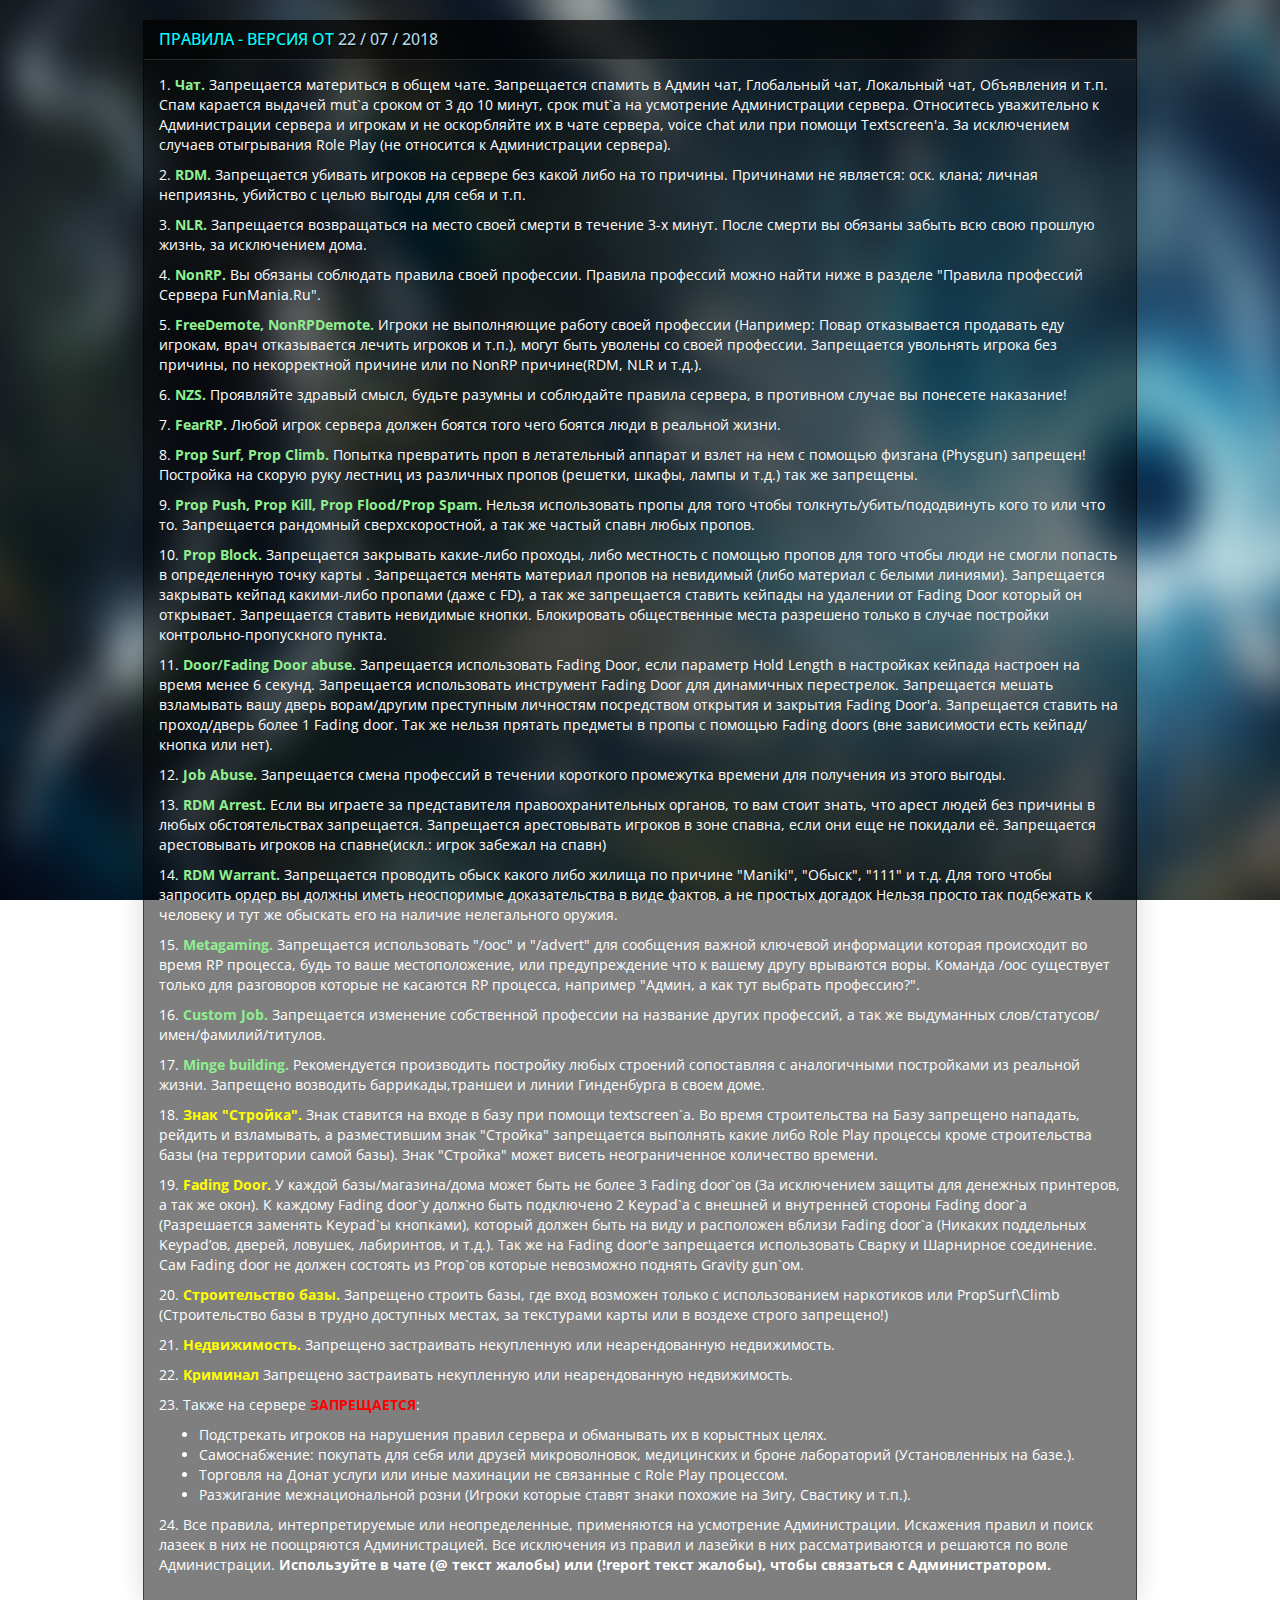
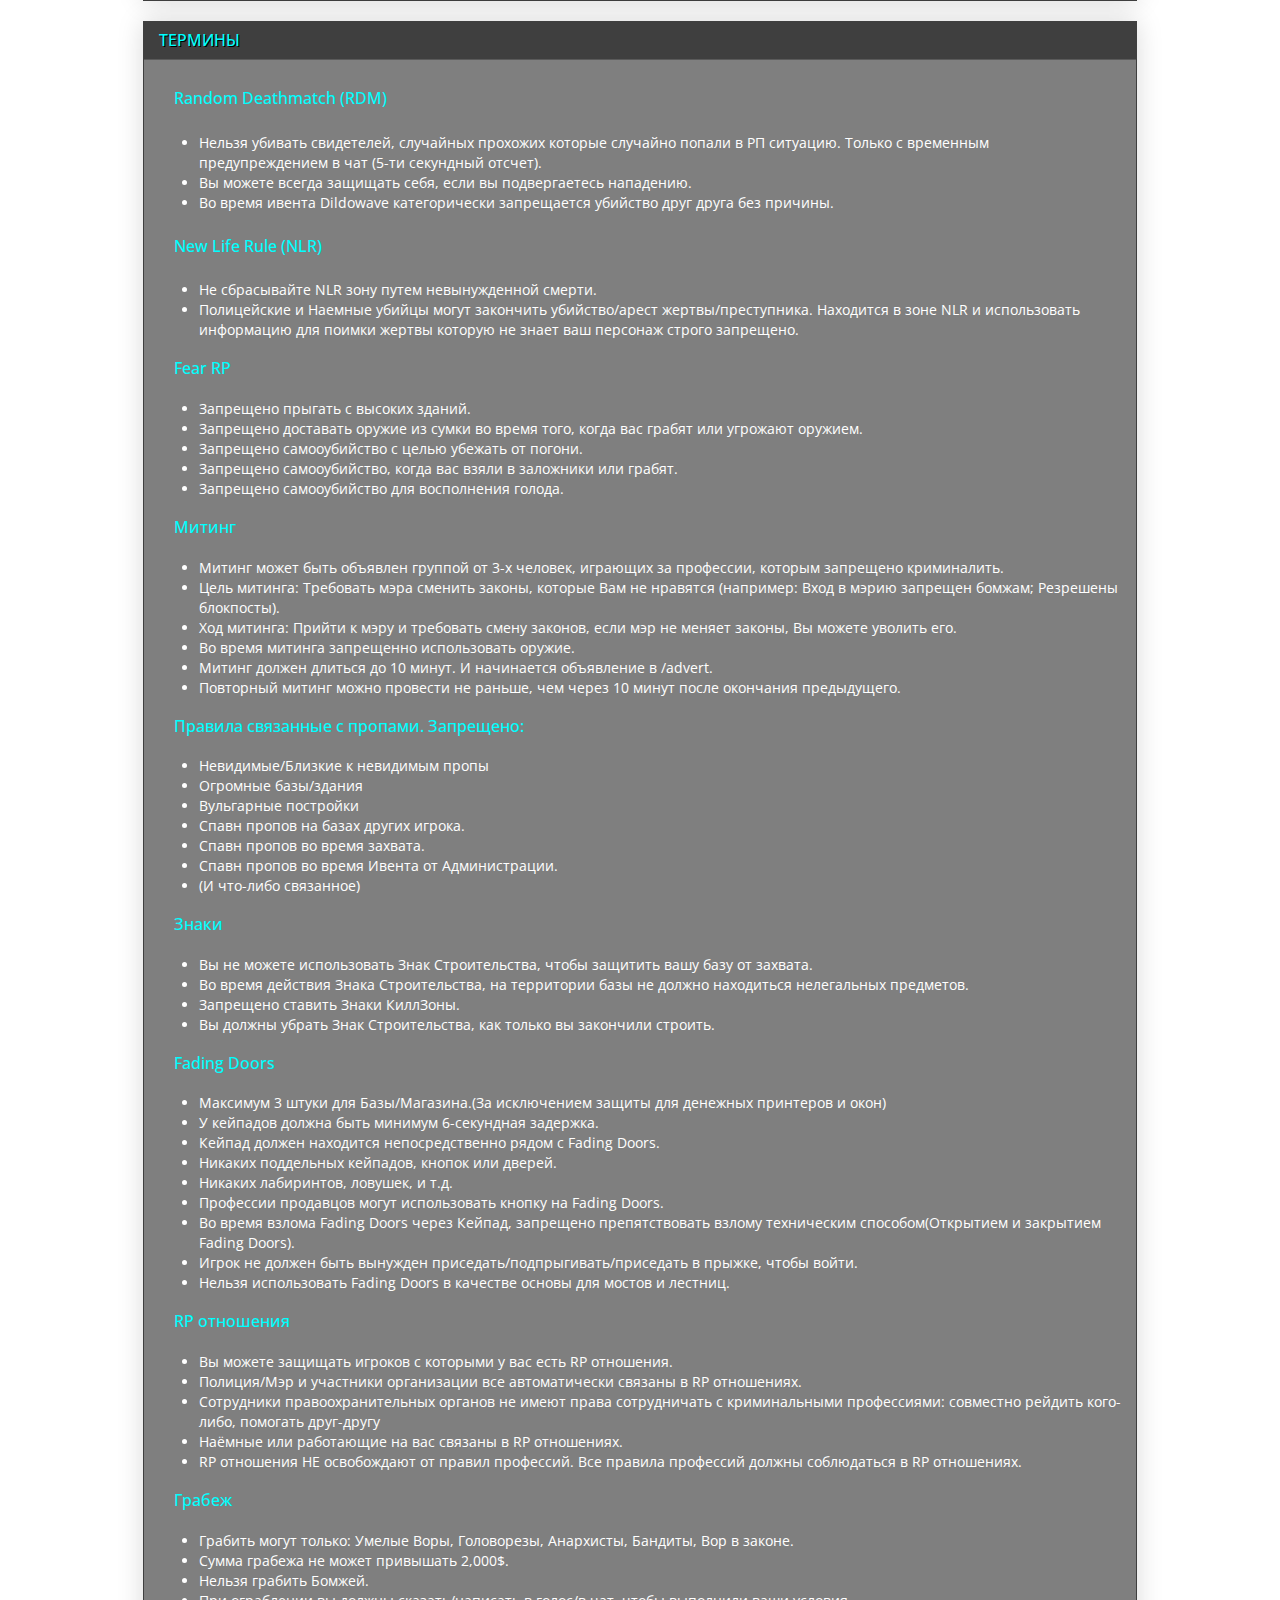
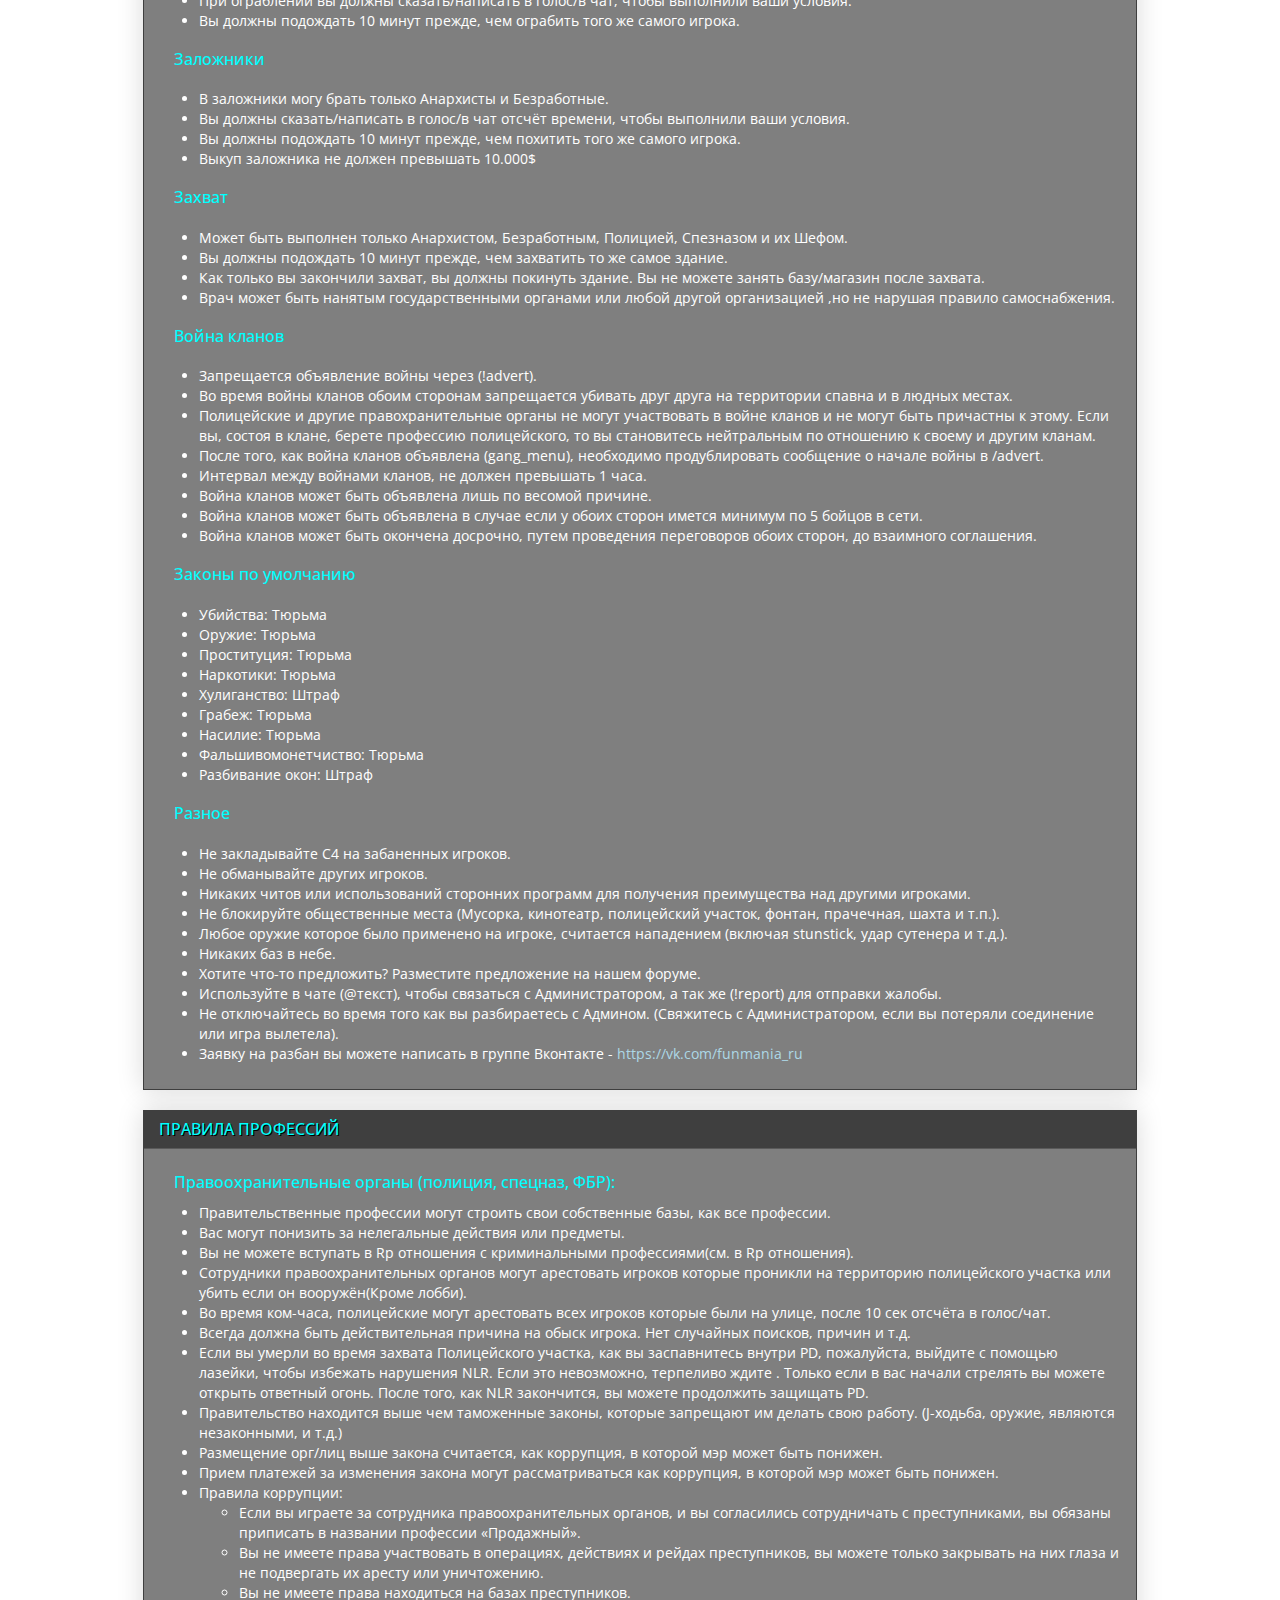
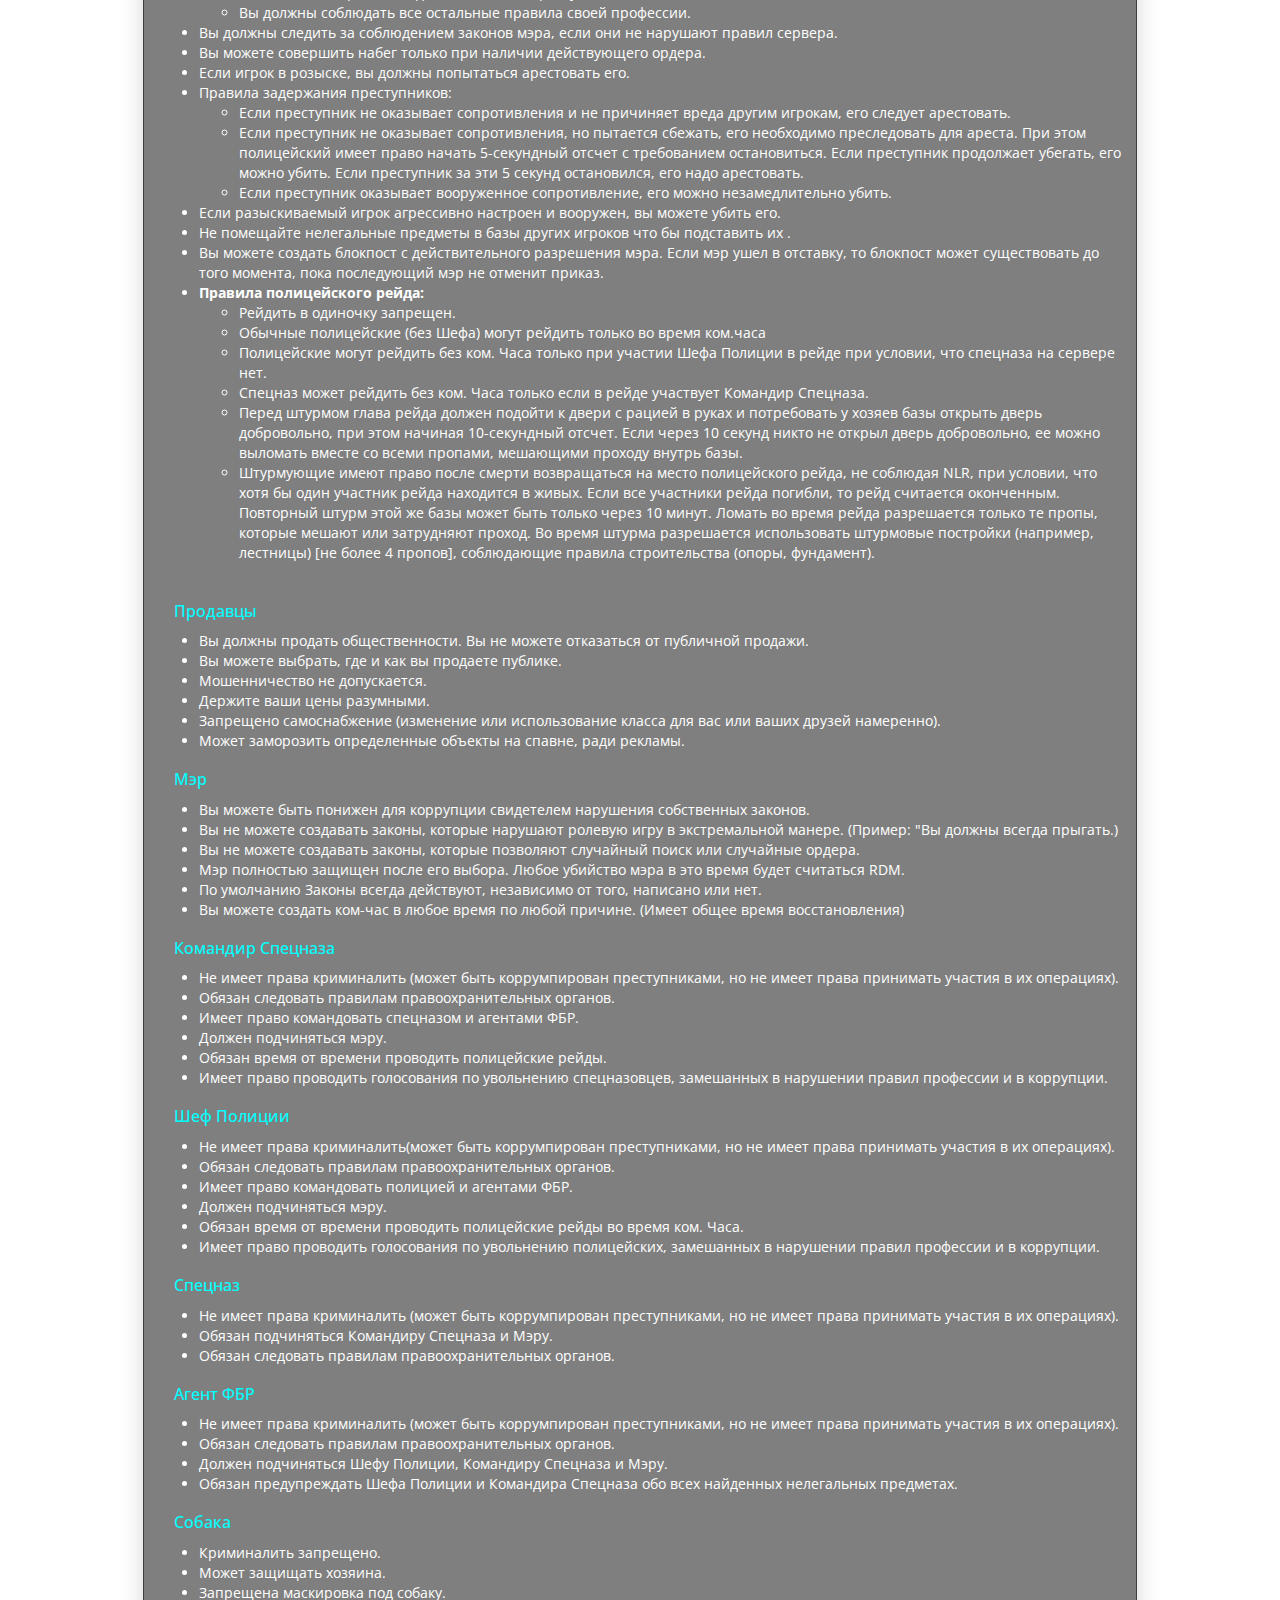
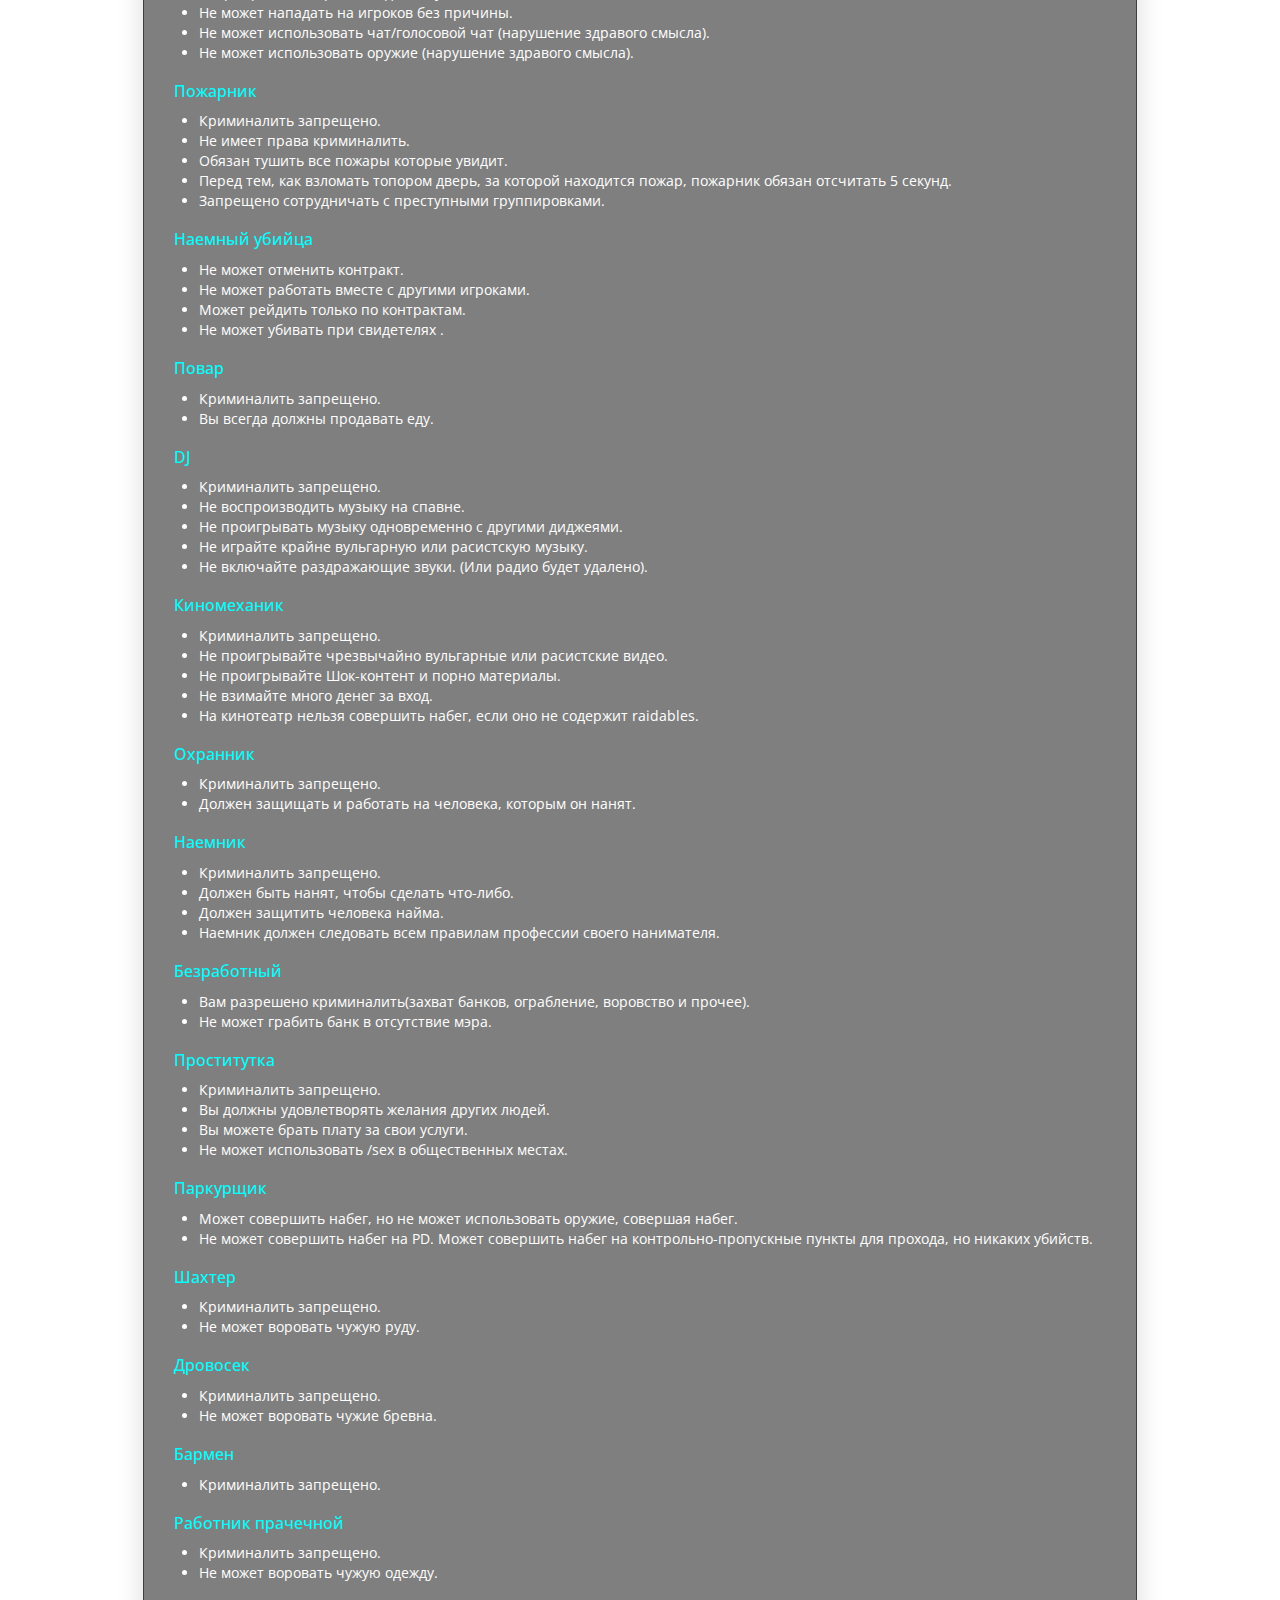
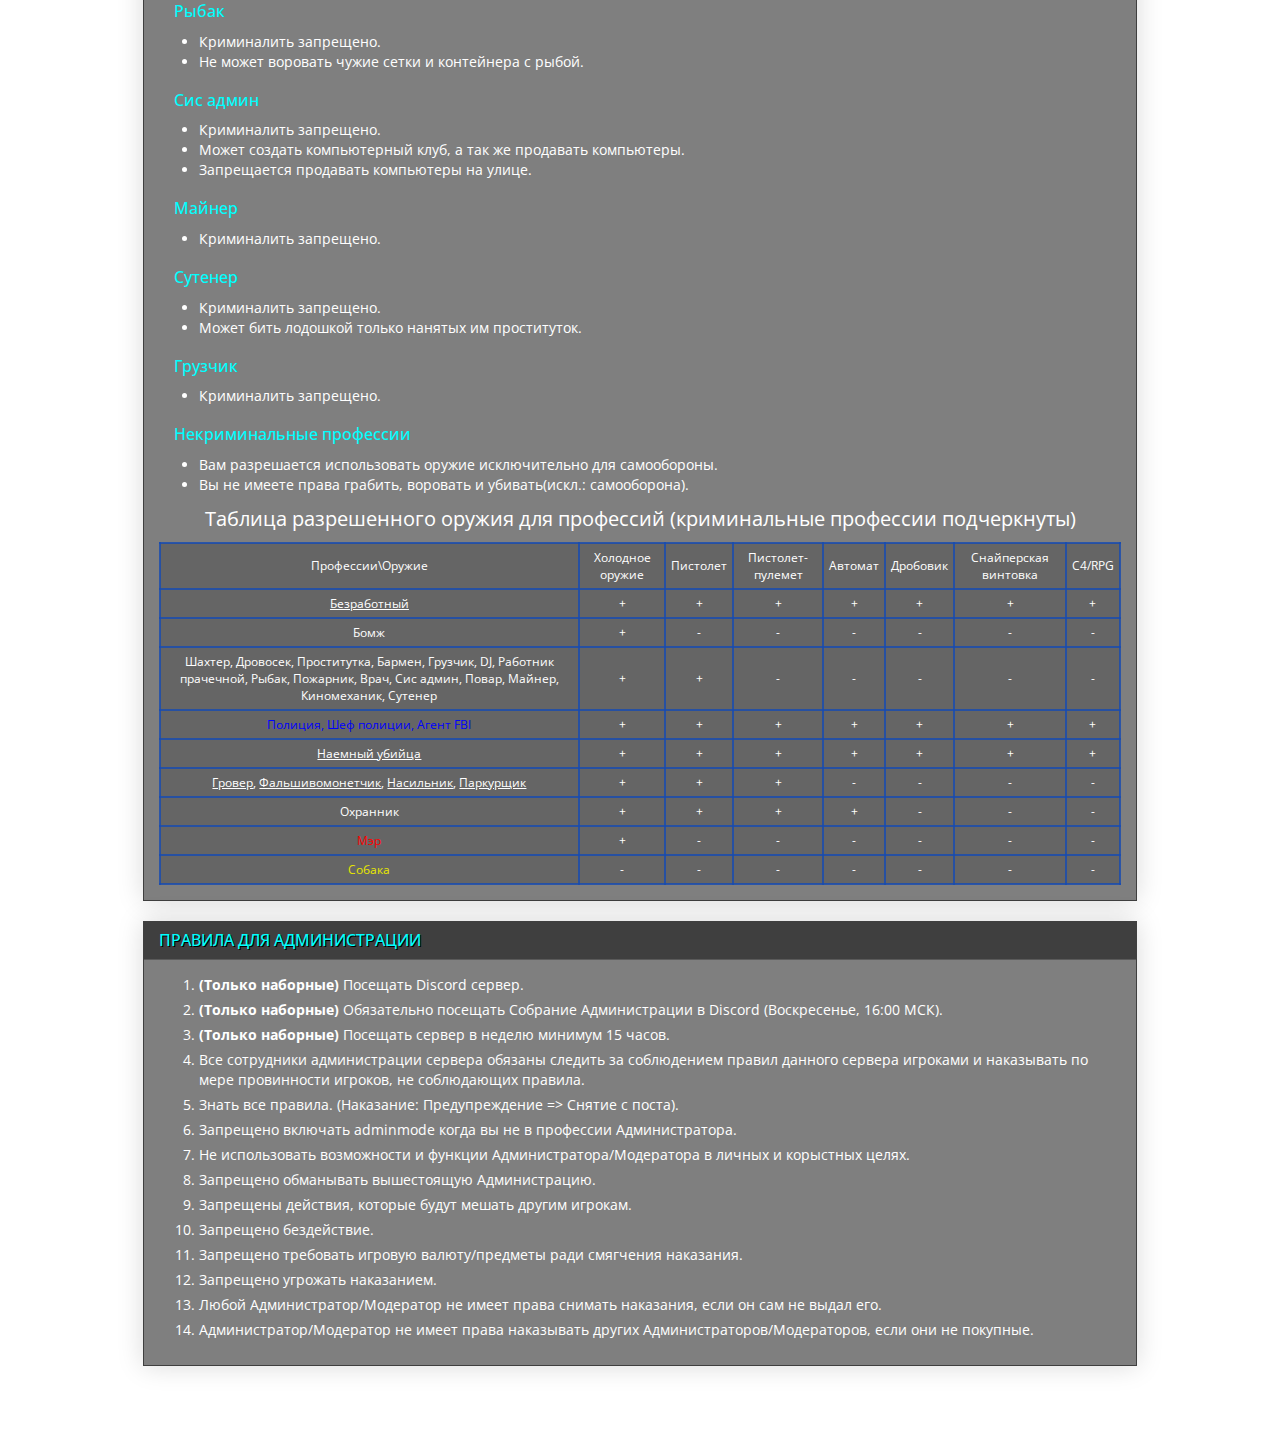
==== commit 2a9826ef: "Update rules.html" ====
--- a/rules/rules.html
+++ b/rules/rules.html
@@ -80,13 +80,13 @@
 					7. <span class="rul">FearRP.</span> Любой игрок сервера должен боятся того чего боятся люди в реальной жизни.
 				</p>
 				<p>
-					8. <span class="rul">Prop Surf, Prop Climb.</span> Попытка превратить проп в летательный аппарат и взлет на нем с помощью физгана (Physgun) в окна/форточки/крыши зданий/широко распахнутые двери запрещается! Постройка на скорую руку лестниц из различных пропов (решетки, шкафы, лампы и т.д.) так же запрещены.
+					8. <span class="rul">Prop Surf, Prop Climb.</span> Попытка превратить проп в летательный аппарат и взлет на нем с помощью физгана (Physgun) запрещен! Постройка на скорую руку лестниц из различных пропов (решетки, шкафы, лампы и т.д.) так же запрещены.
 				</p>
 				<p>
 					9. <span class="rul">Prop Push, Prop Kill, Prop Flood/Prop Spam.</span> Нельзя использовать пропы для того чтобы толкнуть/убить/пододвинуть кого то или что то. Запрещается рандомный сверхскоростной, а так же частый спавн любых пропов.
 				</p>
 				<p>
-					10. <span class="rul">Prop Block.</span> Запрещается закрывать какие-либо проходы, либо местность с помощью пропов для того чтобы люди не смогли попасть в определенную точку карты . Запрещается менять материал пропов на невидимый (либо материал с белыми линиями). Нельзя закрывать какой-либо проход без использования связки Fading Door + Keypad. Запрещается закрывать кейпад какими-либо пропами (даже с FD), а так же запрещается ставить кейпады на удалении от Fading Door который он открывает. Запрещается ставить невидимые кнопки. Блокировать общественные места разрешено только в случае постройки контрольно-пропускного пункта.
+					10. <span class="rul">Prop Block.</span> Запрещается закрывать какие-либо проходы, либо местность с помощью пропов для того чтобы люди не смогли попасть в определенную точку карты . Запрещается менять материал пропов на невидимый (либо материал с белыми линиями). Запрещается закрывать кейпад какими-либо пропами (даже с FD), а так же запрещается ставить кейпады на удалении от Fading Door который он открывает. Запрещается ставить невидимые кнопки. Блокировать общественные места разрешено только в случае постройки контрольно-пропускного пункта.
 				</p>
                 <p>
 					11. <span class="rul">Door/Fading Door abuse.</span> Запрещается использовать Fading Door, если параметр Hold Length в настройках кейпада настроен на время менее 6 секунд. Запрещается использовать инструмент Fading Door для динамичных перестрелок. Запрещается мешать взламывать вашу дверь ворам/другим преступным личностям посредством открытия и закрытия Fading Door'а. Запрещается ставить на проход/дверь более 1 Fading door. Так же нельзя прятать предметы в пропы с помощью Fading doors (вне зависимости есть кейпад/кнопка или нет).
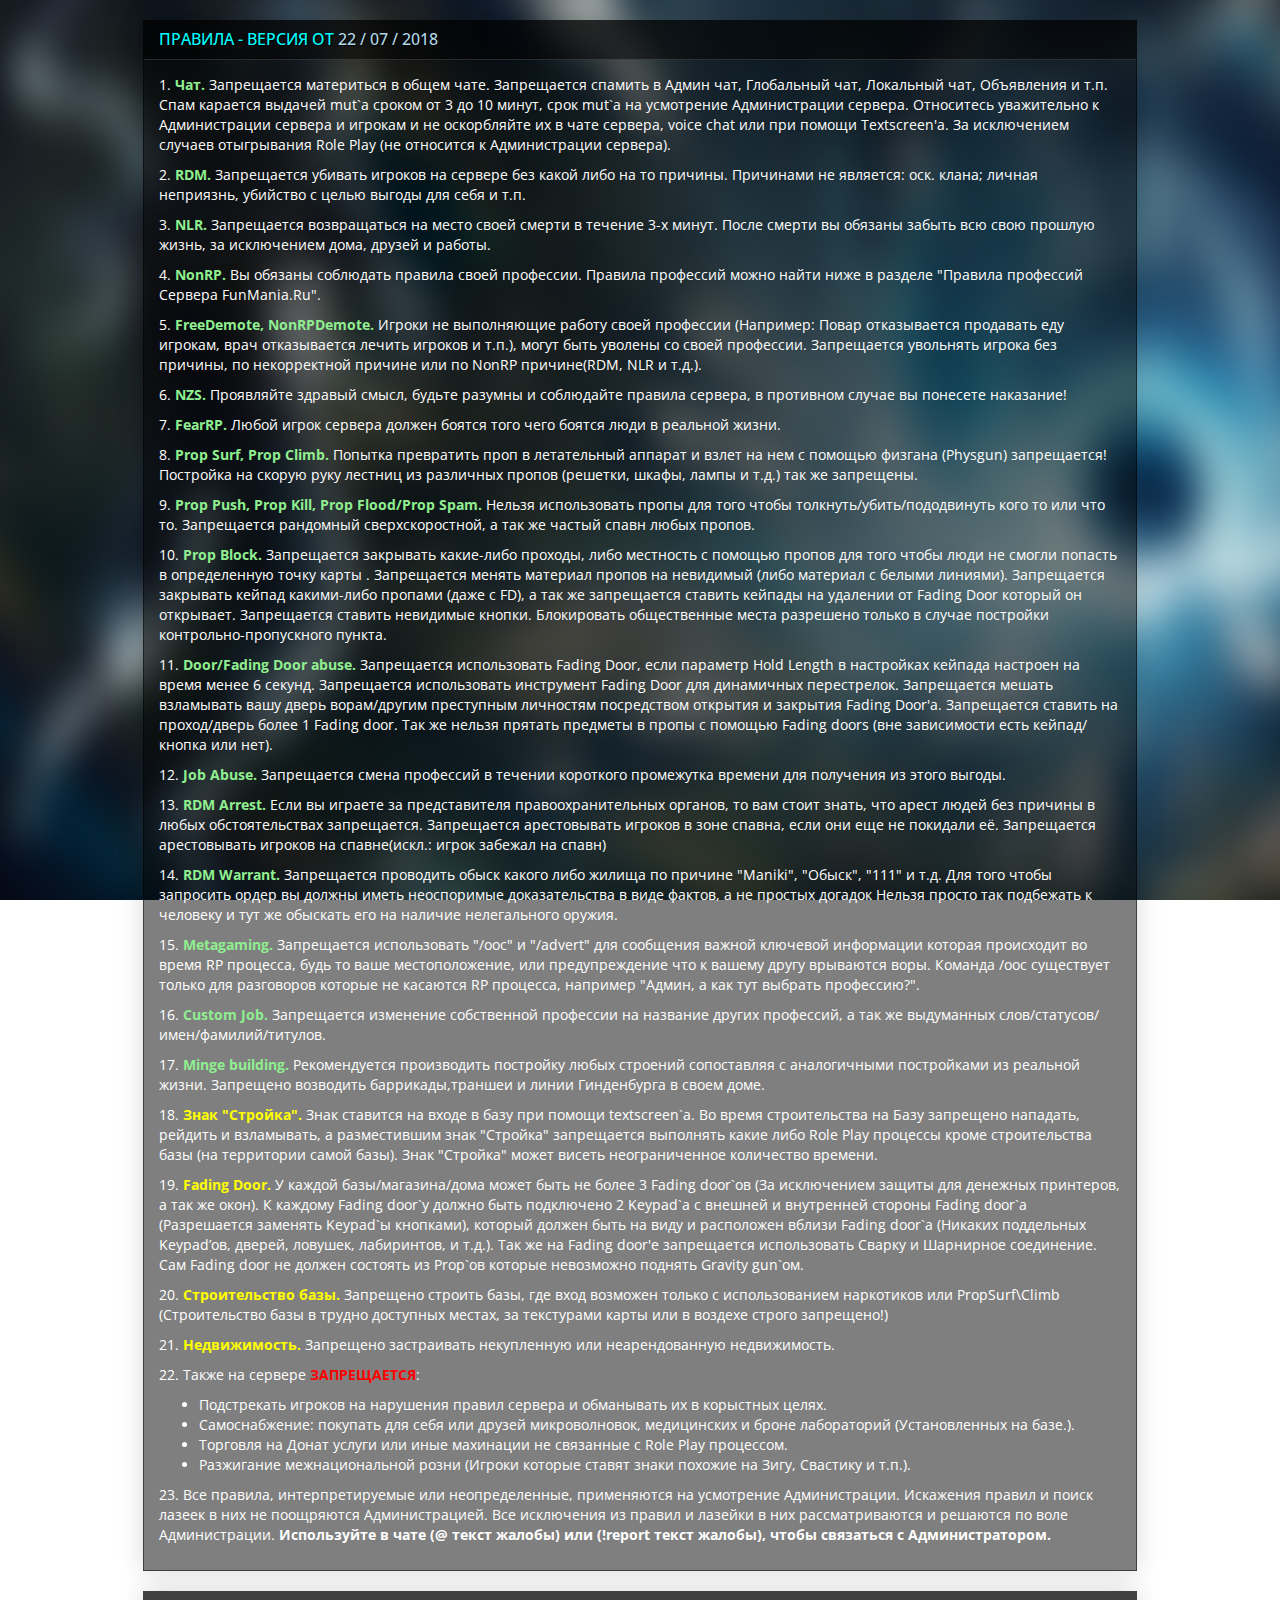
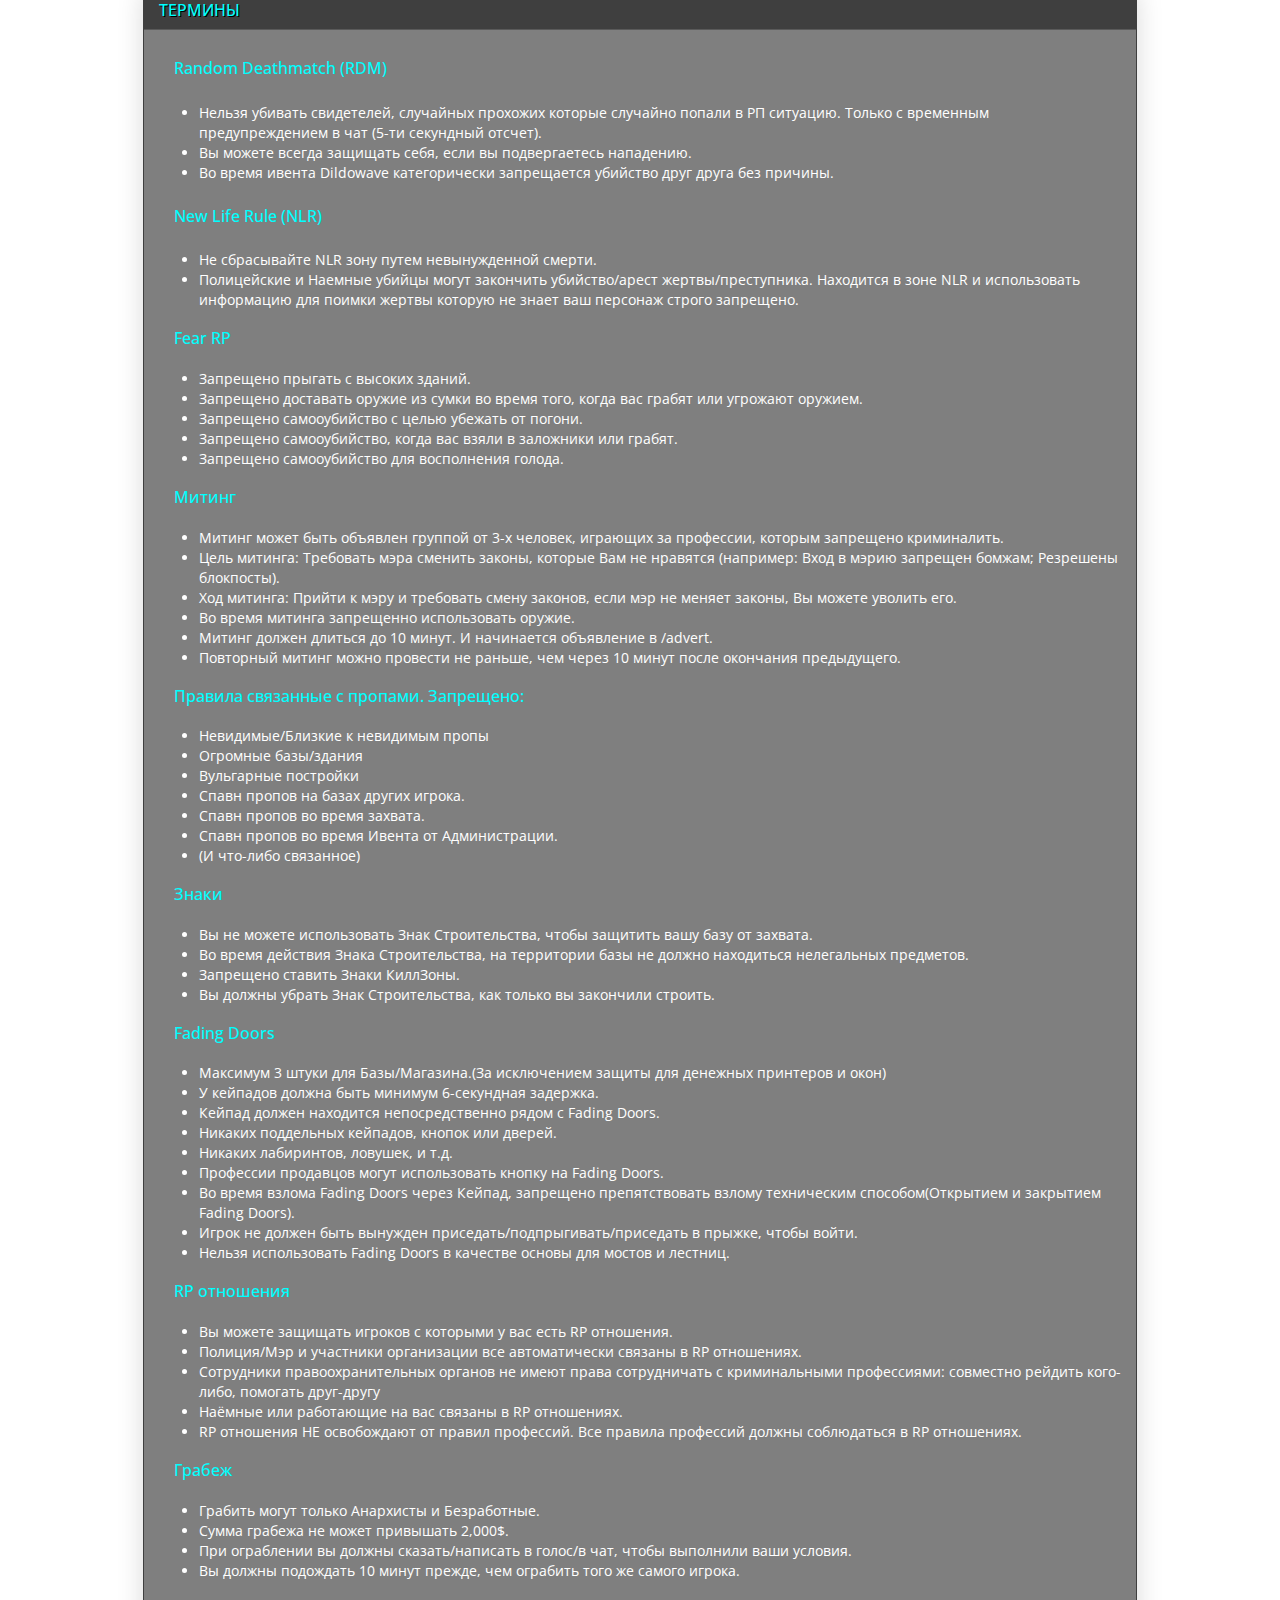
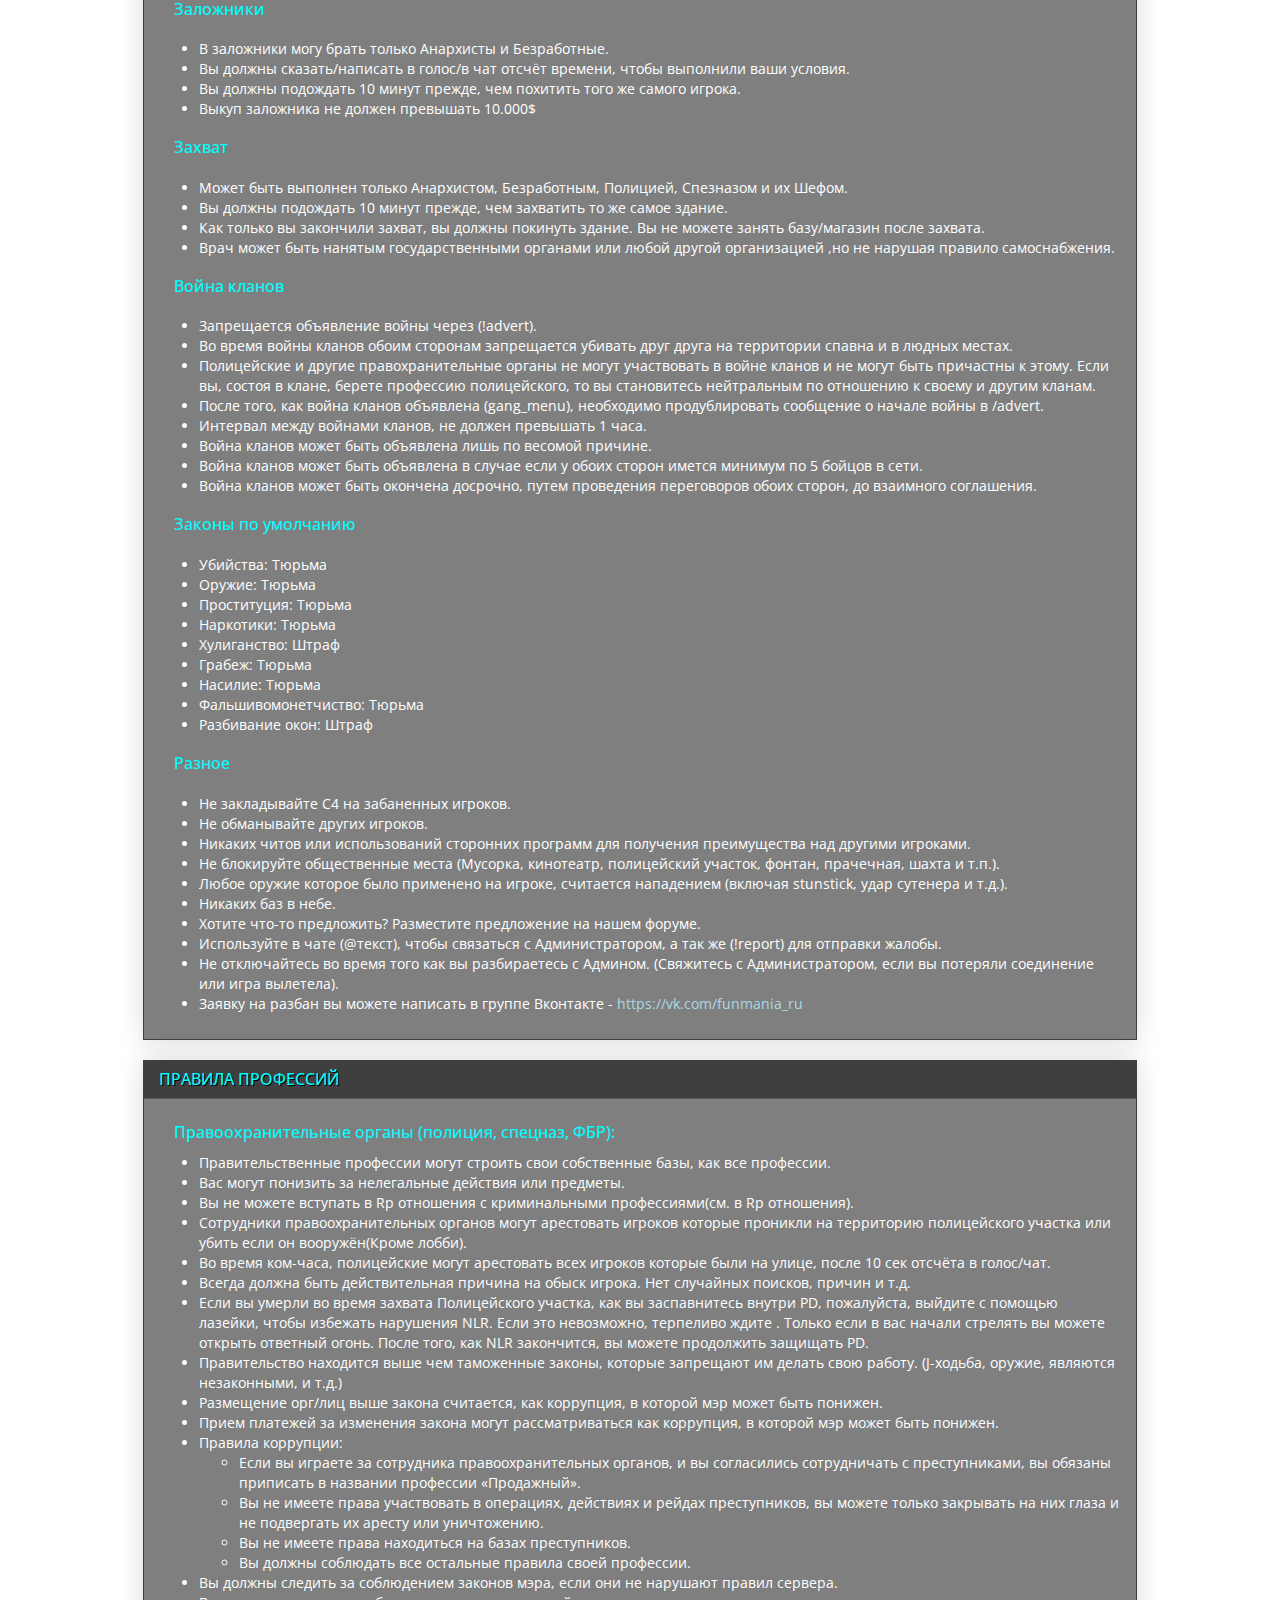
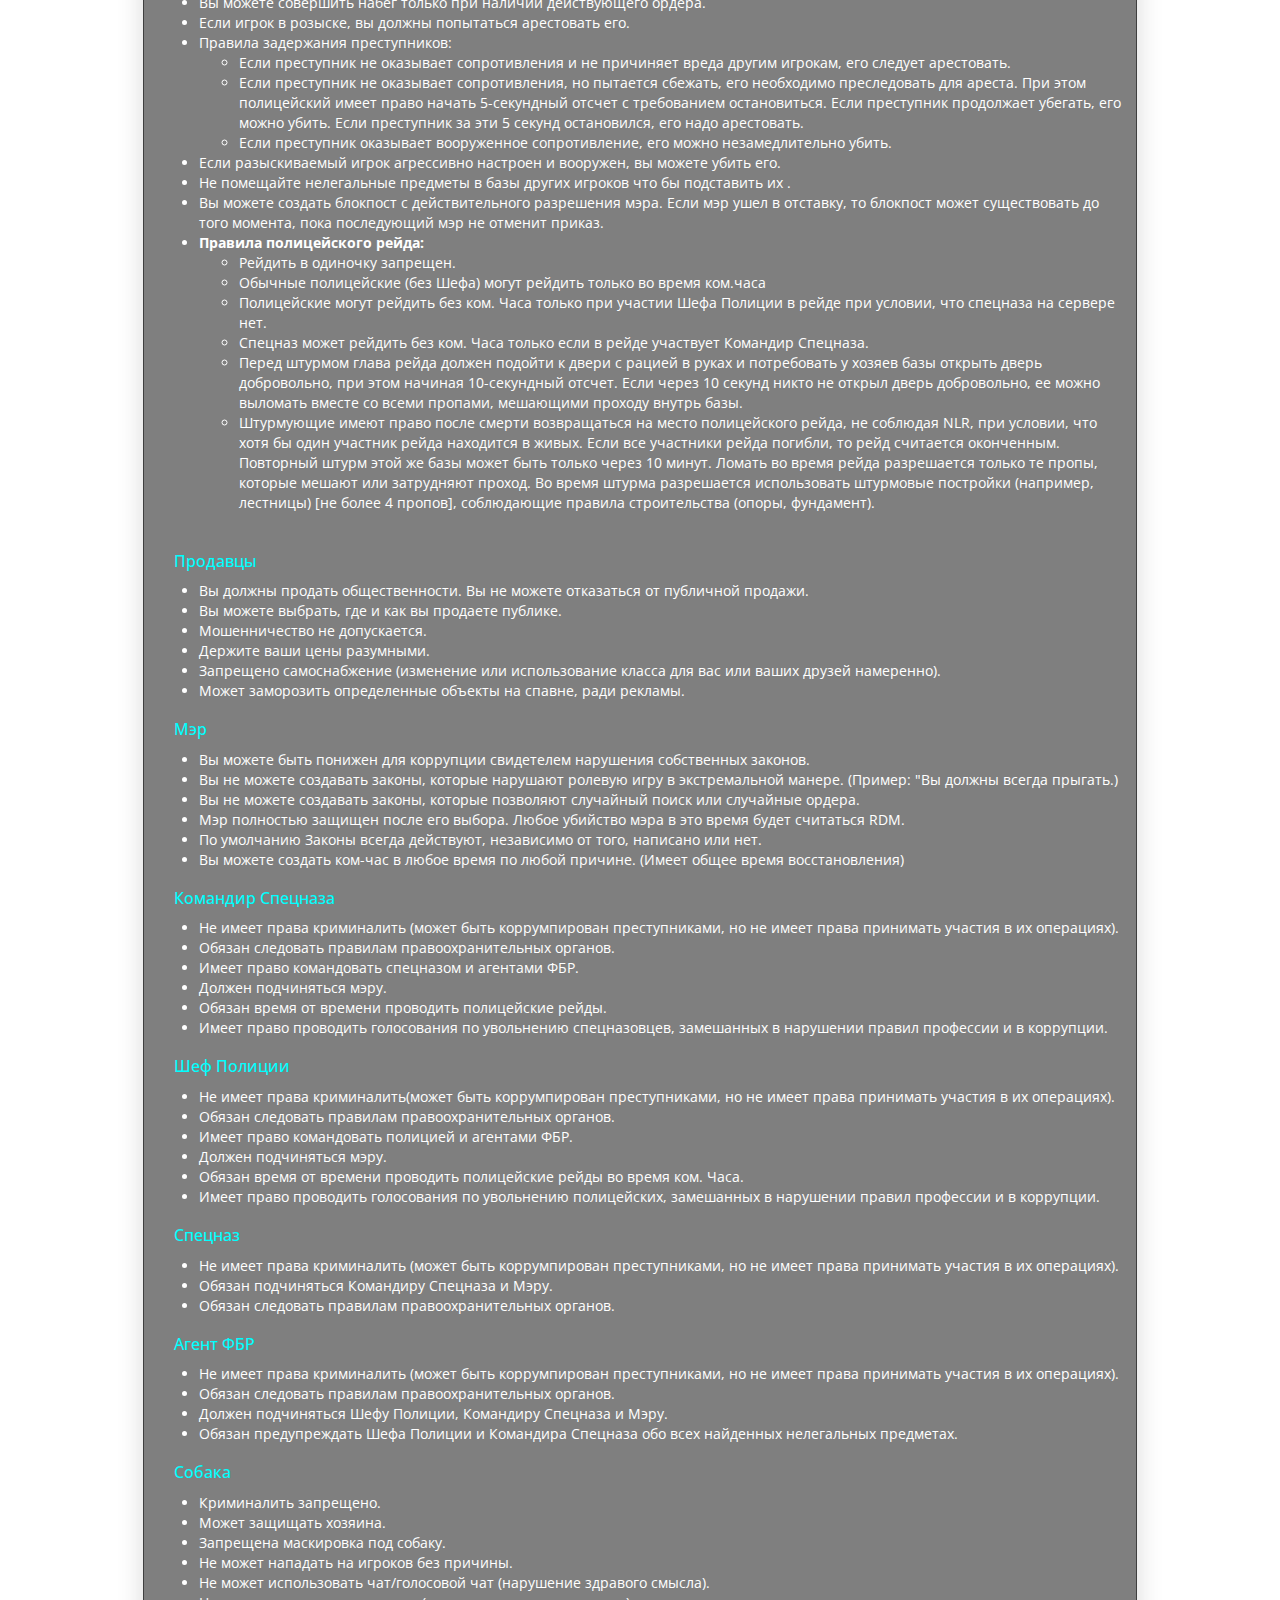
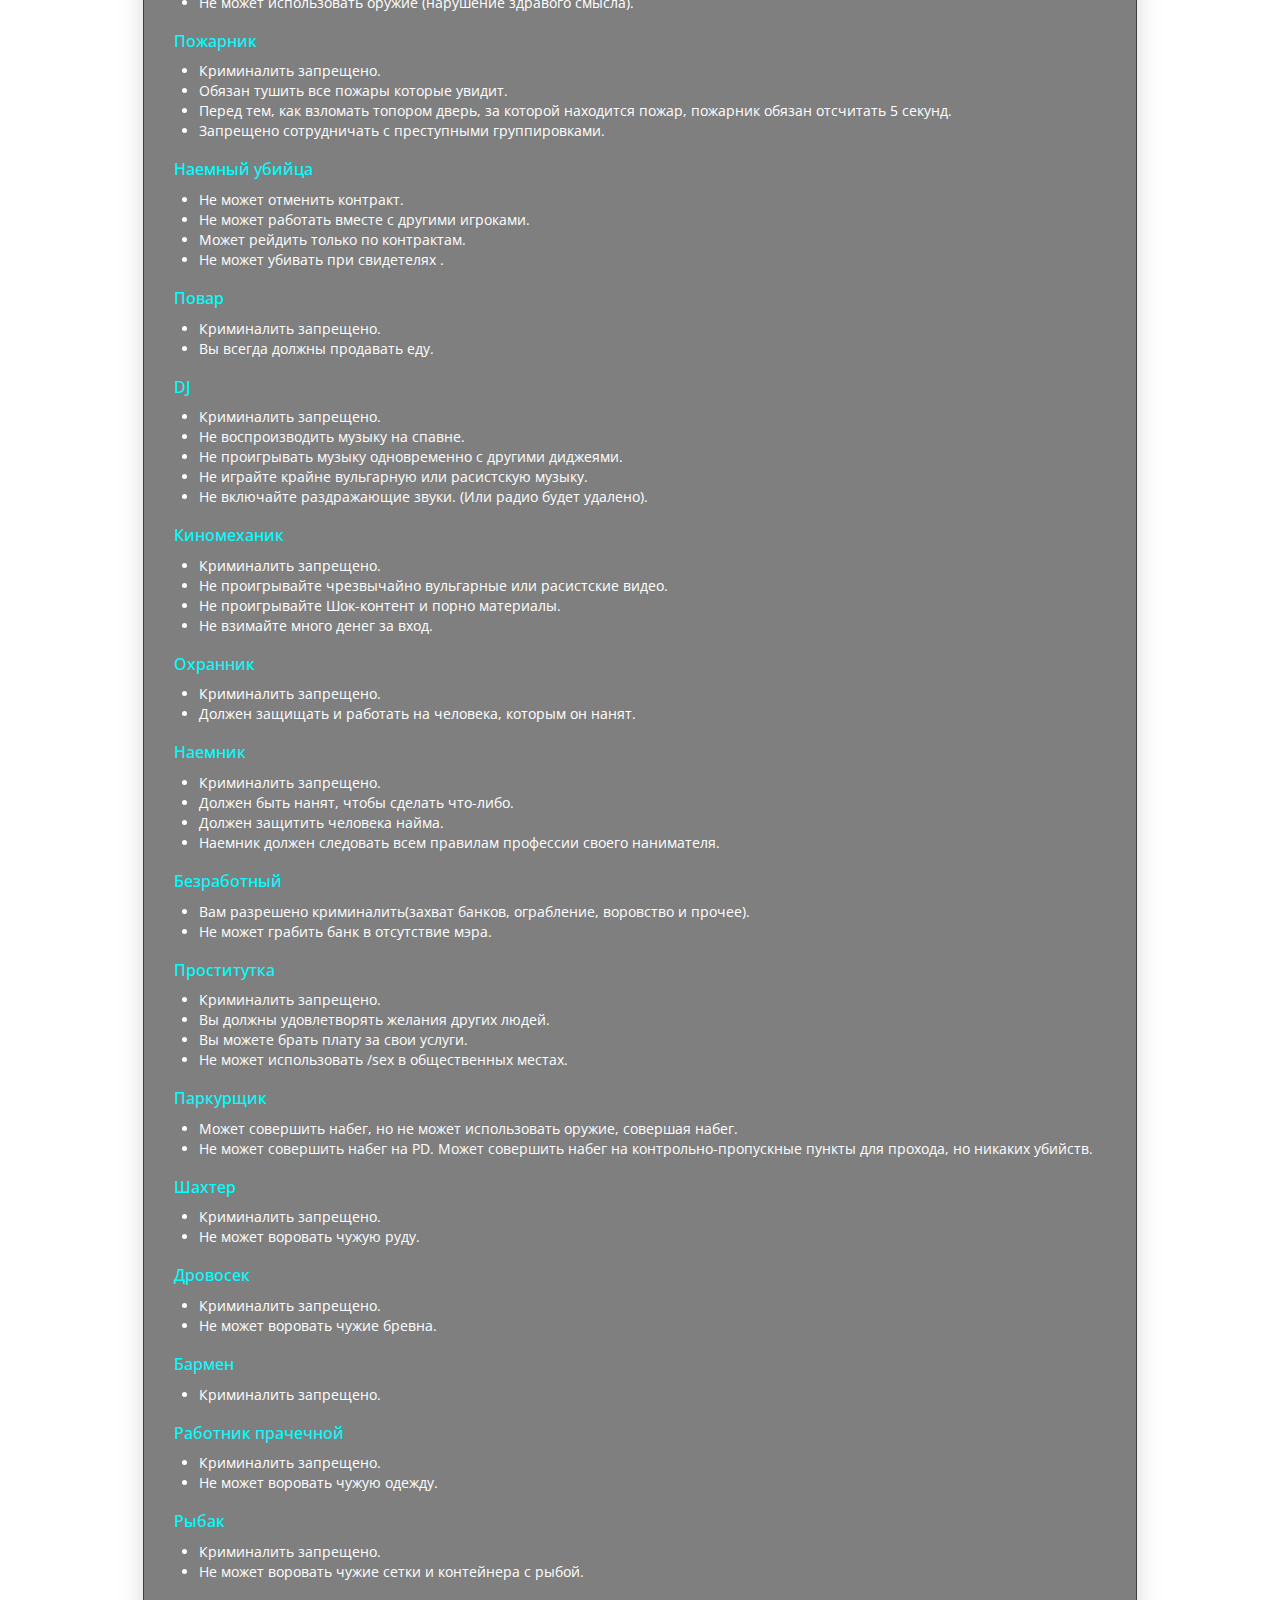
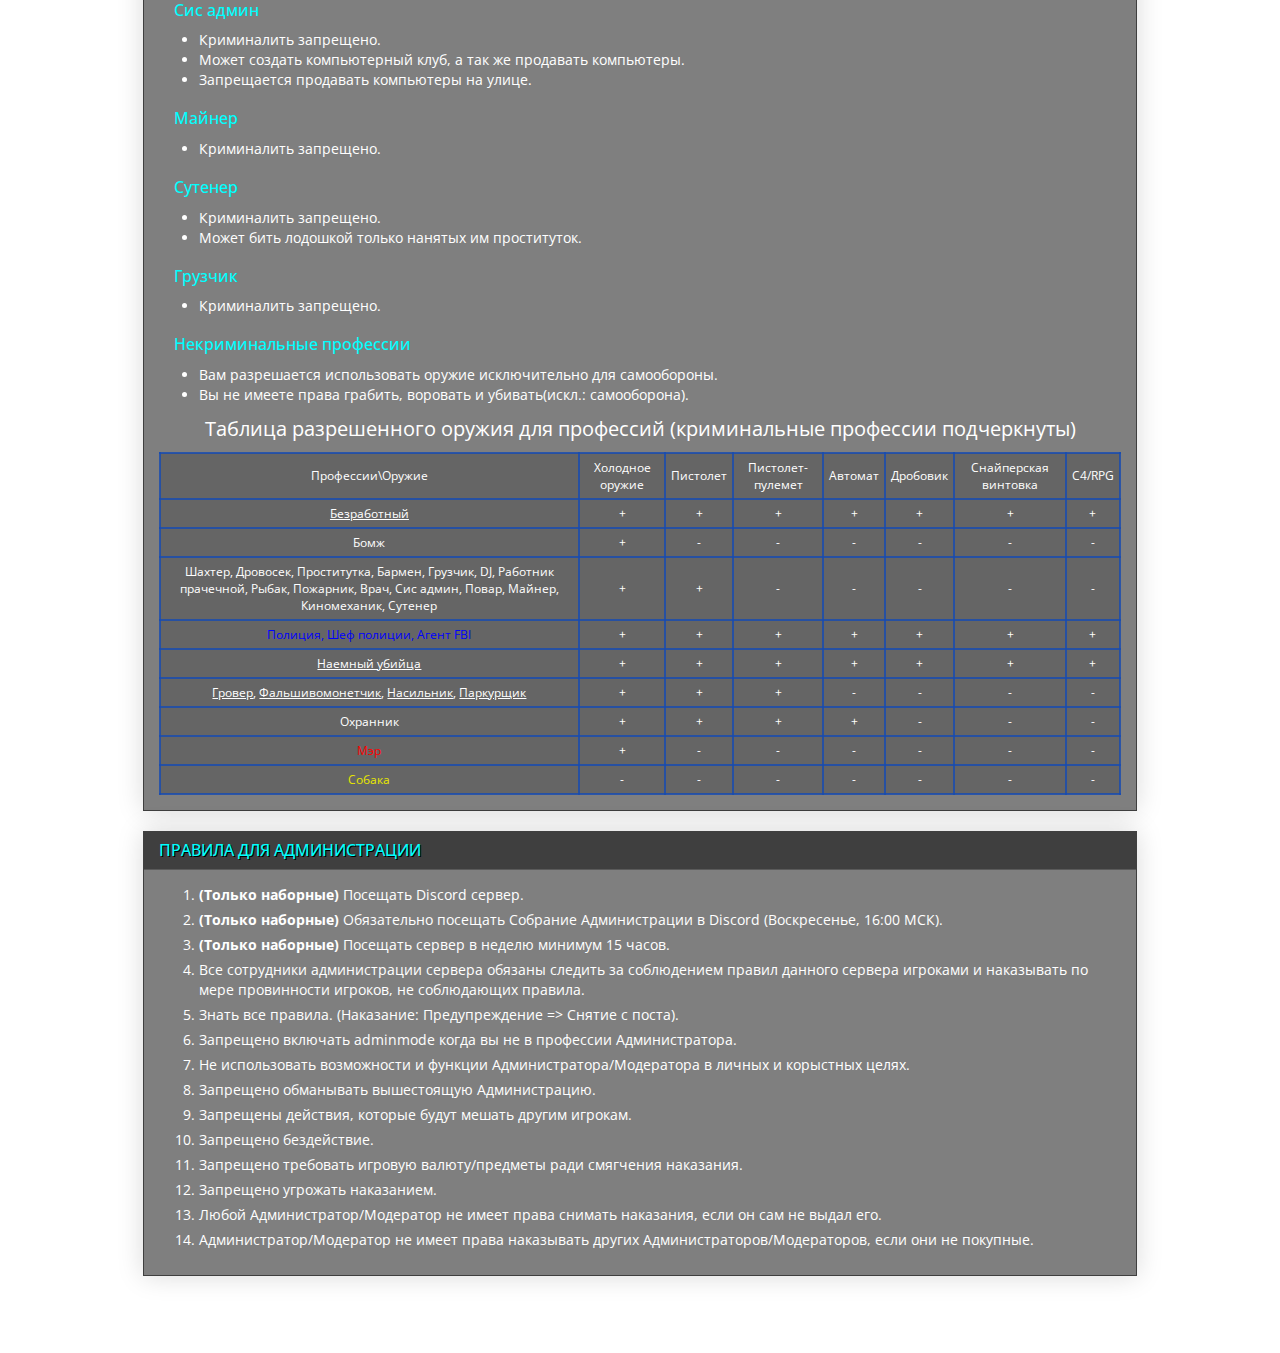
==== commit c2ac7678: "Update rules.html" ====
--- a/rules/rules.html
+++ b/rules/rules.html
@@ -66,7 +66,7 @@
 					2. <span class="rul">RDM.</span> Запрещается убивать игроков на сервере без какой либо на то причины. Причинами не является: оск. клана; личная неприязнь, убийство с целью выгоды для себя и т.п.
 				</p>
 				<p>
-					3. <span class="rul">NLR.</span> Запрещается возвращаться на место своей смерти в течение 3-х минут. После смерти вы обязаны забыть всю свою прошлую жизнь, за исключением дома.
+					3. <span class="rul">NLR.</span> Запрещается возвращаться на место своей смерти в течение 3-х минут. После смерти вы обязаны забыть всю свою прошлую жизнь, за исключением дома, друзей и работы.
 				</p>
 				<p>
 					4. <span class="rul">NonRP.</span> Вы обязаны соблюдать правила своей профессии. Правила профессий можно найти ниже в разделе "Правила профессий Сервера FunMania.Ru".</p>
@@ -80,7 +80,7 @@
 					7. <span class="rul">FearRP.</span> Любой игрок сервера должен боятся того чего боятся люди в реальной жизни.
 				</p>
 				<p>
-					8. <span class="rul">Prop Surf, Prop Climb.</span> Попытка превратить проп в летательный аппарат и взлет на нем с помощью физгана (Physgun) запрещен! Постройка на скорую руку лестниц из различных пропов (решетки, шкафы, лампы и т.д.) так же запрещены.
+					8. <span class="rul">Prop Surf, Prop Climb.</span> Попытка превратить проп в летательный аппарат и взлет на нем с помощью физгана (Physgun) запрещается! Постройка на скорую руку лестниц из различных пропов (решетки, шкафы, лампы и т.д.) так же запрещены.
 				</p>
 				<p>
 					9. <span class="rul">Prop Push, Prop Kill, Prop Flood/Prop Spam.</span> Нельзя использовать пропы для того чтобы толкнуть/убить/пододвинуть кого то или что то. Запрещается рандомный сверхскоростной, а так же частый спавн любых пропов.
@@ -123,10 +123,7 @@
                     21. <span class="drul">Недвижимость.</span> Запрещено застраивать некупленную или неарендованную недвижимость.
 				</p>
 				<p>
-                    22. <span class="drul">Криминал</span> Запрещено застраивать некупленную или неарендованную недвижимость.
-				</p>
-				<p>
-					23. Также на сервере <span style="color:red; font-weight: bold;">ЗАПРЕЩАЕТСЯ</span>:
+					22. Также на сервере <span style="color:red; font-weight: bold;">ЗАПРЕЩАЕТСЯ</span>:
 				</p>
 					<p>
 						<ul>
@@ -137,7 +134,7 @@
 						</ul>
 					</p>
 				<p>
-					24. Все правила, интерпретируемые или неопределенные, применяются на усмотрение Администрации. Искажения правил и поиск лазеек в них не поощряются Администрацией. Все исключения из правил и лазейки в них рассматриваются и решаются по воле Администрации. 
+					23. Все правила, интерпретируемые или неопределенные, применяются на усмотрение Администрации. Искажения правил и поиск лазеек в них не поощряются Администрацией. Все исключения из правил и лазейки в них рассматриваются и решаются по воле Администрации. 
 					<b>Используйте в чате (@ текст жалобы) или (!report текст жалобы), чтобы связаться с Администратором.</b>
 				</p>
 			</div>
@@ -256,9 +253,8 @@
 		</div>
 				<p style="color:#00ffff;">
 					<ul >
-					<li>Грабить могут только: Умелые Воры, Головорезы, Анархисты, Бандиты, Вор в законе.</li>
+					<li>Грабить могут только Анархисты и Безработные.</li>
 					<li>Сумма грабежа не может привышать 2,000$.</li>
-					<li>Нельзя грабить Бомжей.</li>
 					<li>При ограблении вы должны сказать/написать в голос/в чат, чтобы выполнили ваши условия.</li>
 					<li>Вы должны подождать 10 минут прежде, чем ограбить того же самого игрока.</li>
 					</ul>
@@ -469,7 +465,6 @@
 		</div>
 			<ul>
 				<li>Криминалить запрещено.</li>
-				<li>Не имеет права криминалить.</li>
 				<li>Обязан тушить все пожары которые увидит.</li>
 				<li>Перед тем, как взломать топором дверь, за которой находится пожар, пожарник обязан отсчитать 5 секунд.</li>
 				<li>Запрещено сотрудничать с преступными группировками.</li>
@@ -508,7 +503,6 @@
 				<li>Не проигрывайте чрезвычайно вульгарные или расистские видео.</li>
 				<li>Не проигрывайте Шок-контент и порно материалы.</li>
 				<li>Не взимайте много денег за вход.</li>
-				<li>На кинотеатр нельзя совершить набег, если оно не содержит raidables.</li>
 			</ul>
 		<div class="panel-heading">
 			<h3 class="panel-title">Охранник</h3>
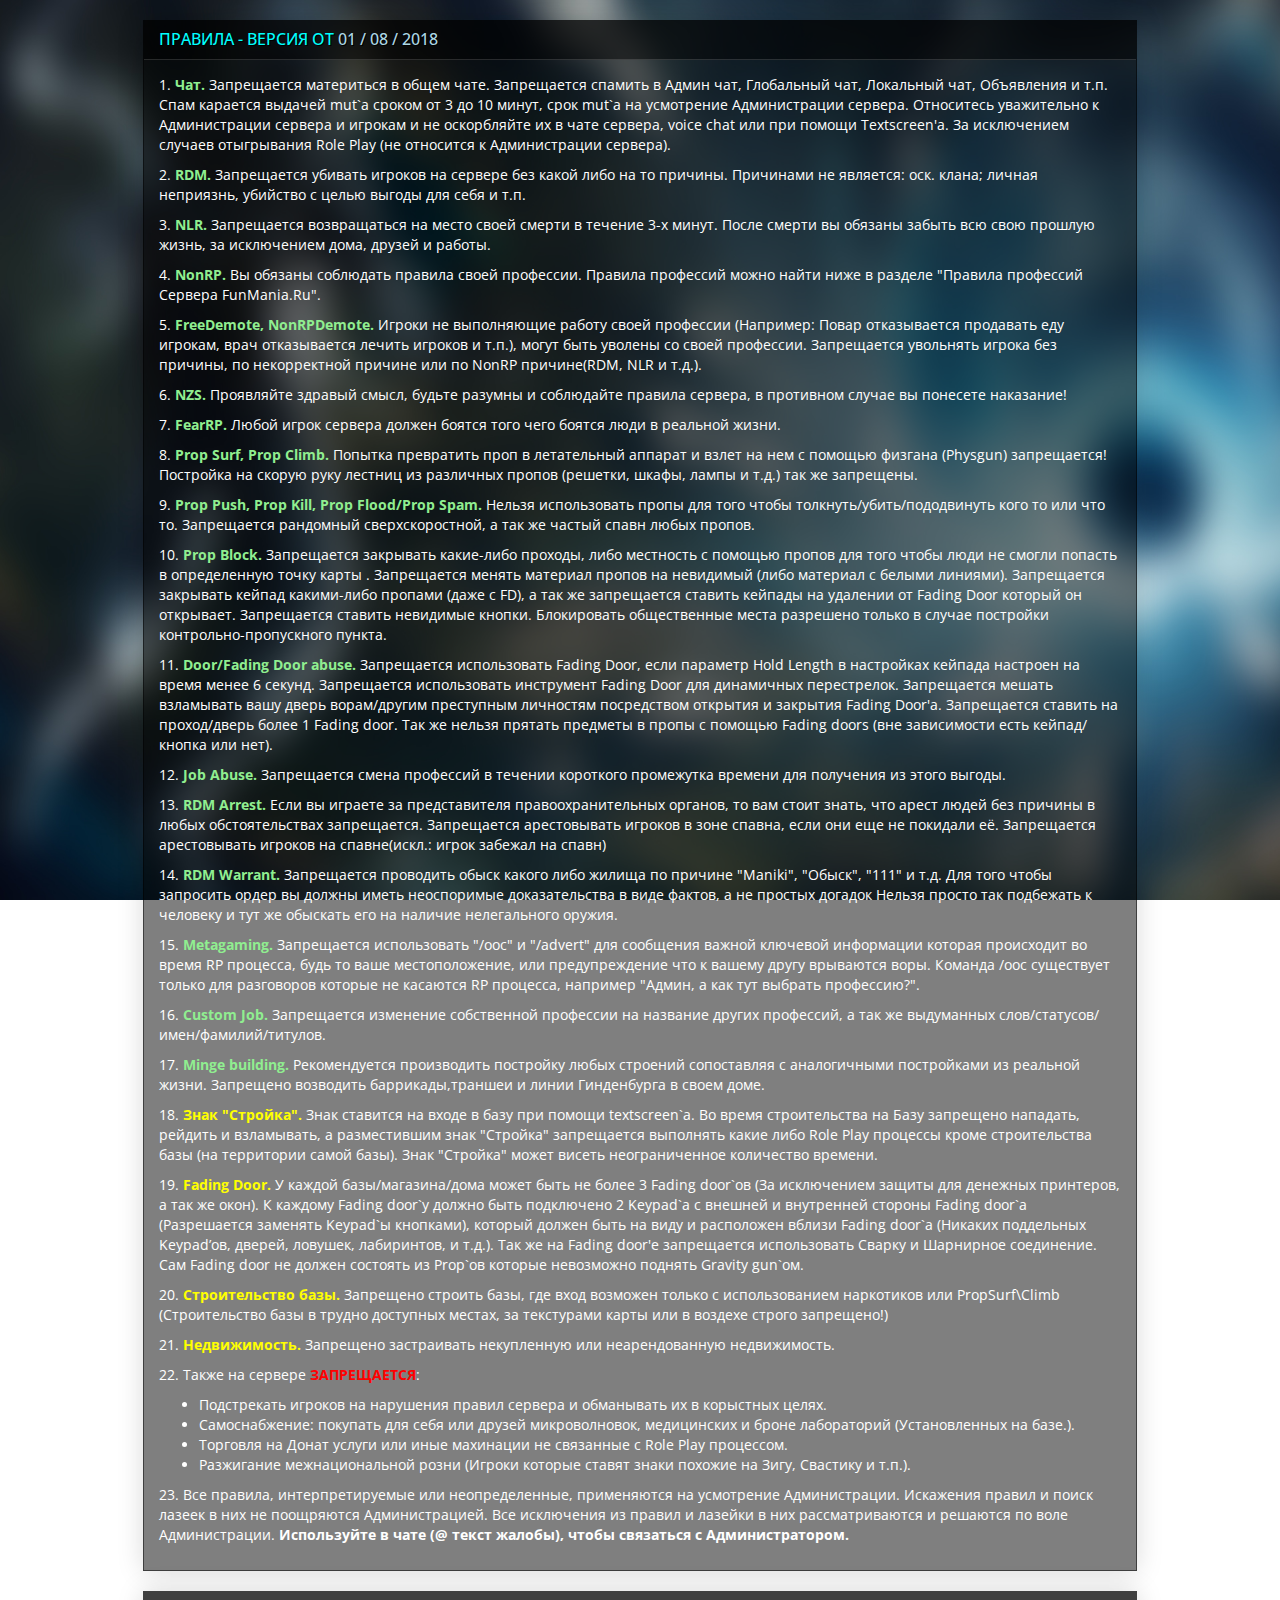
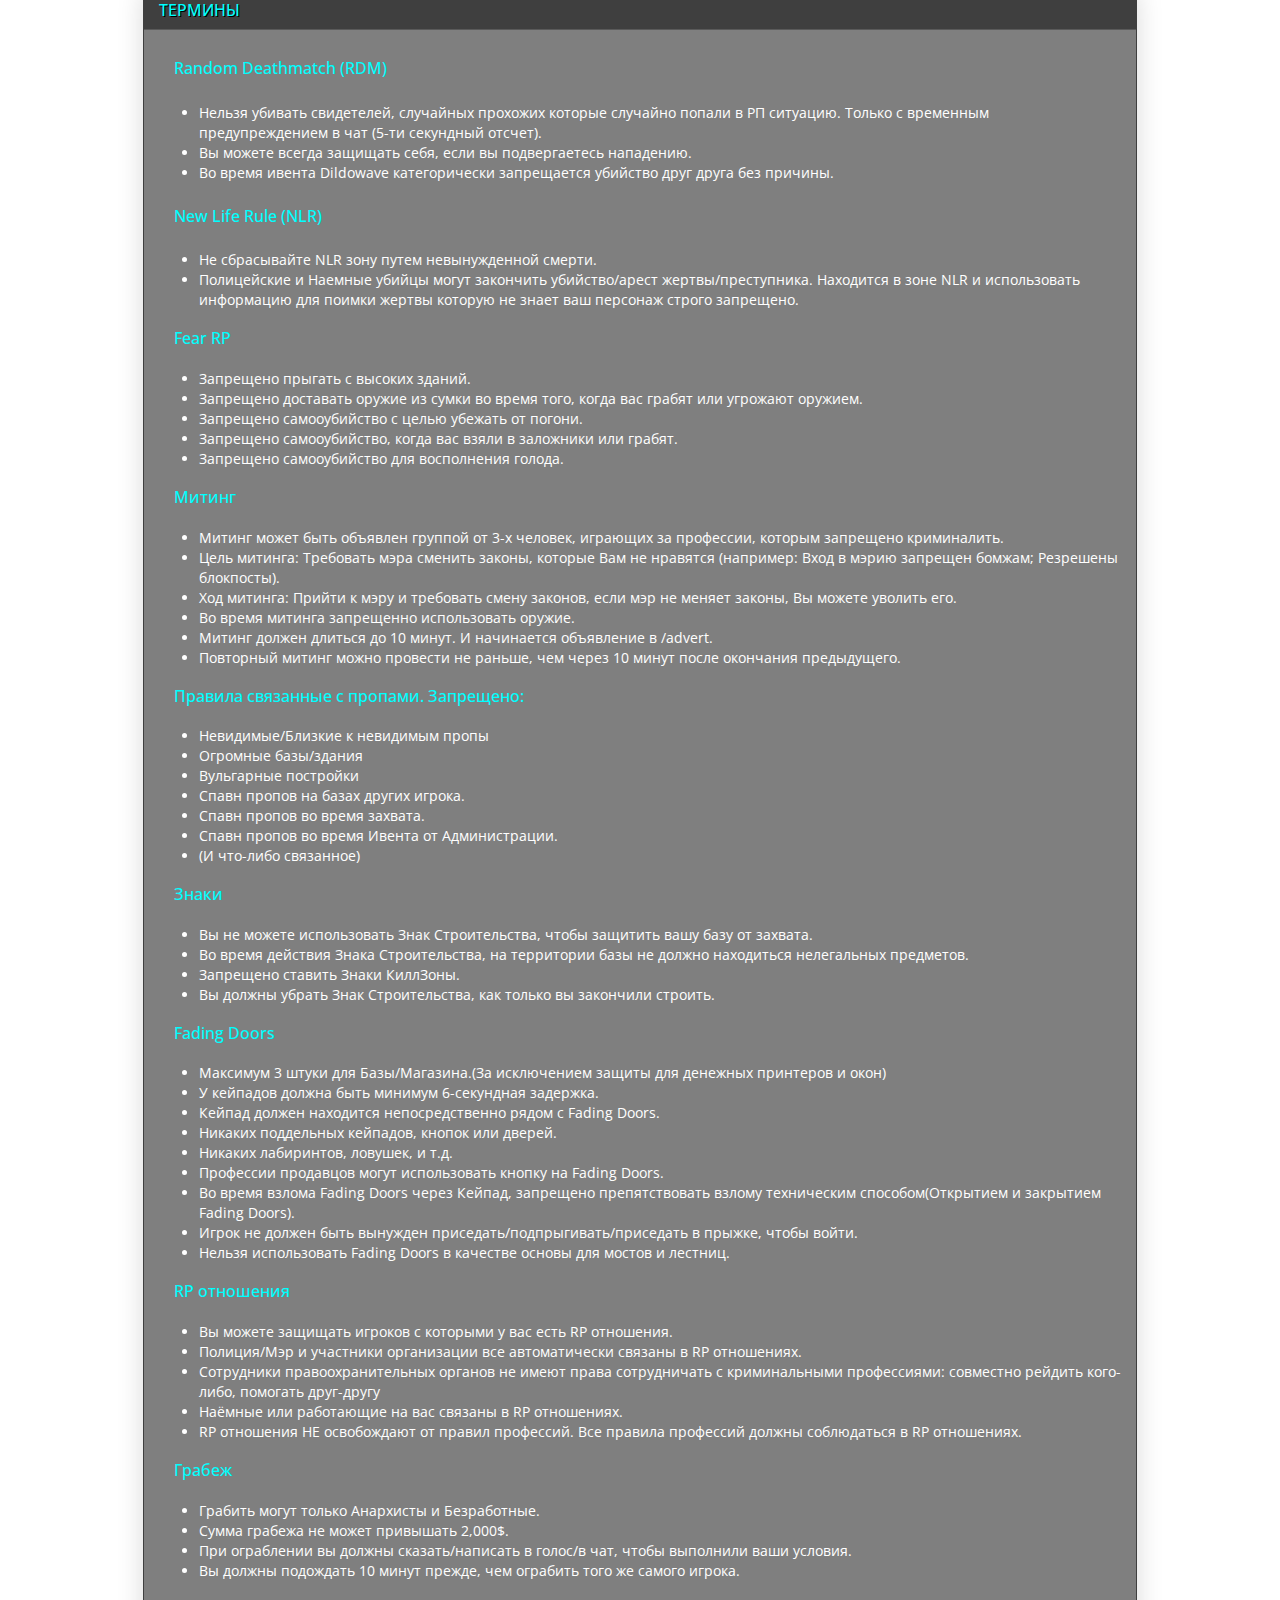
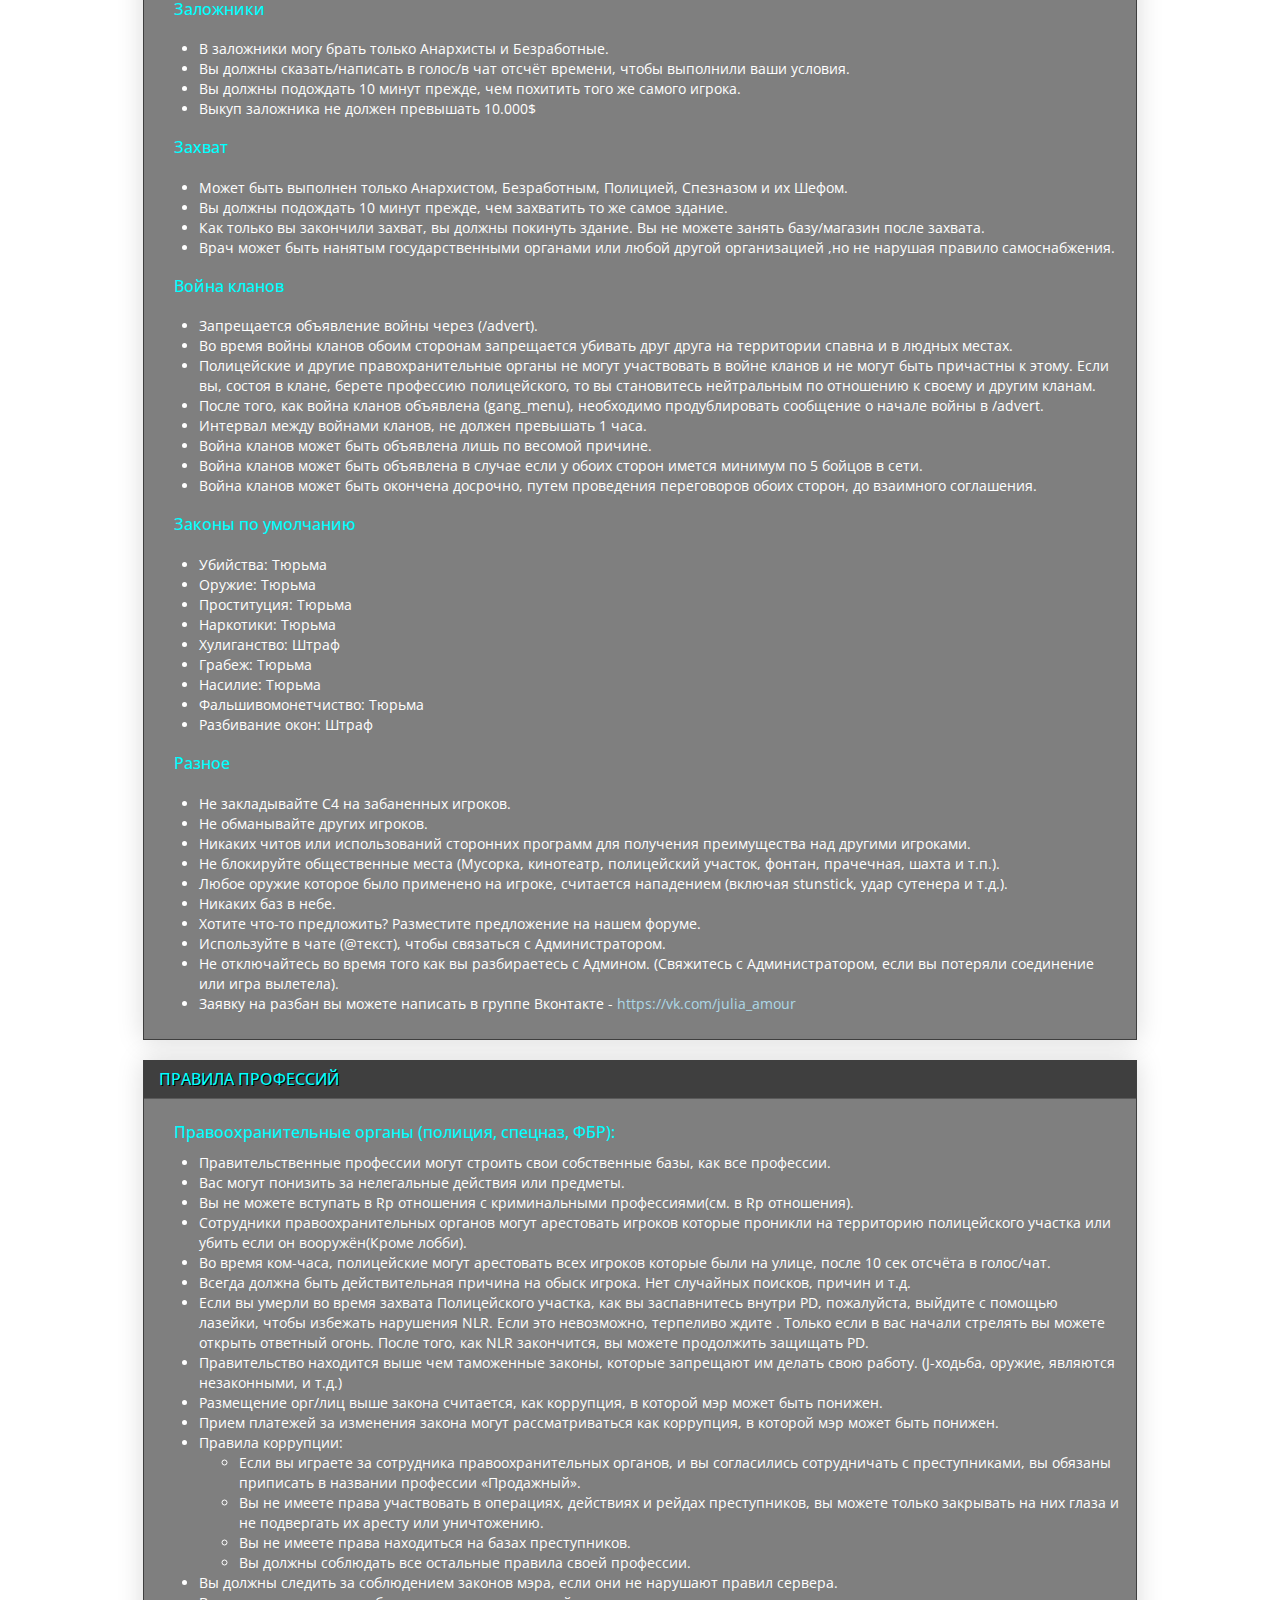
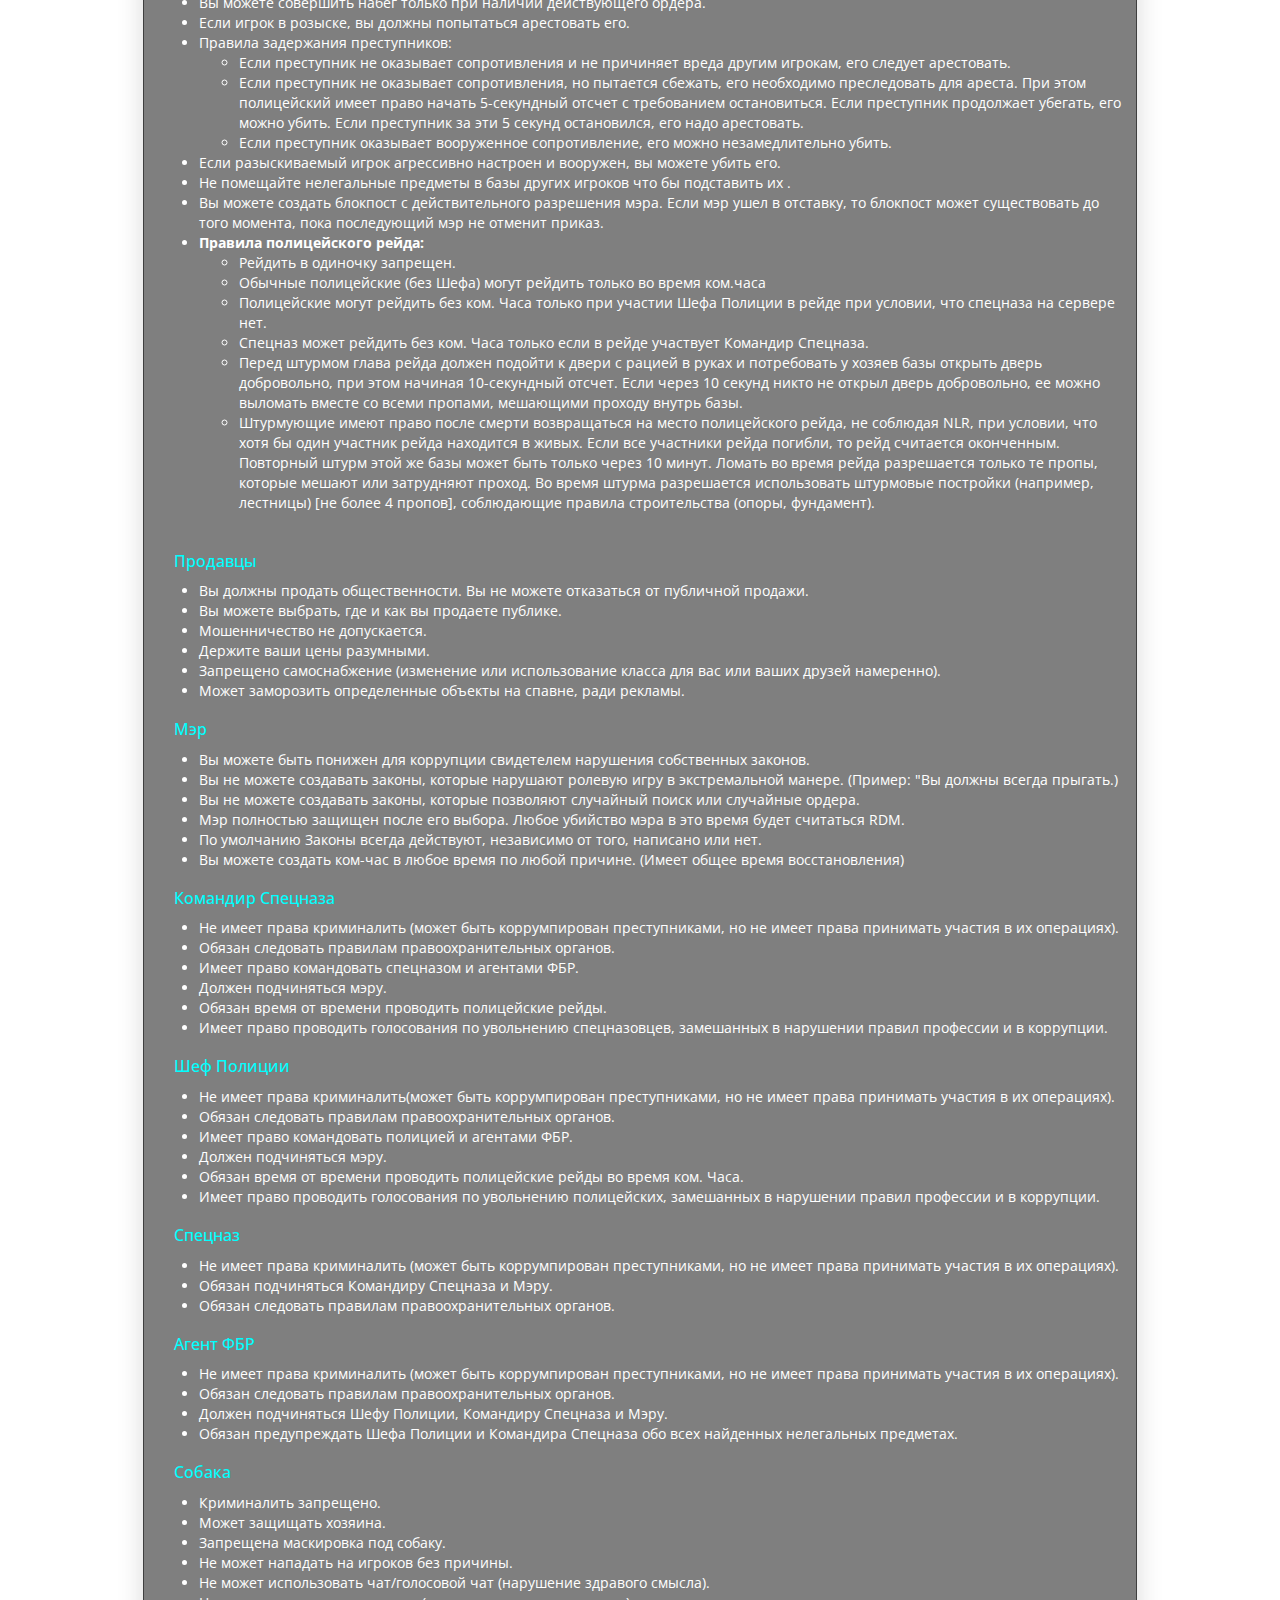
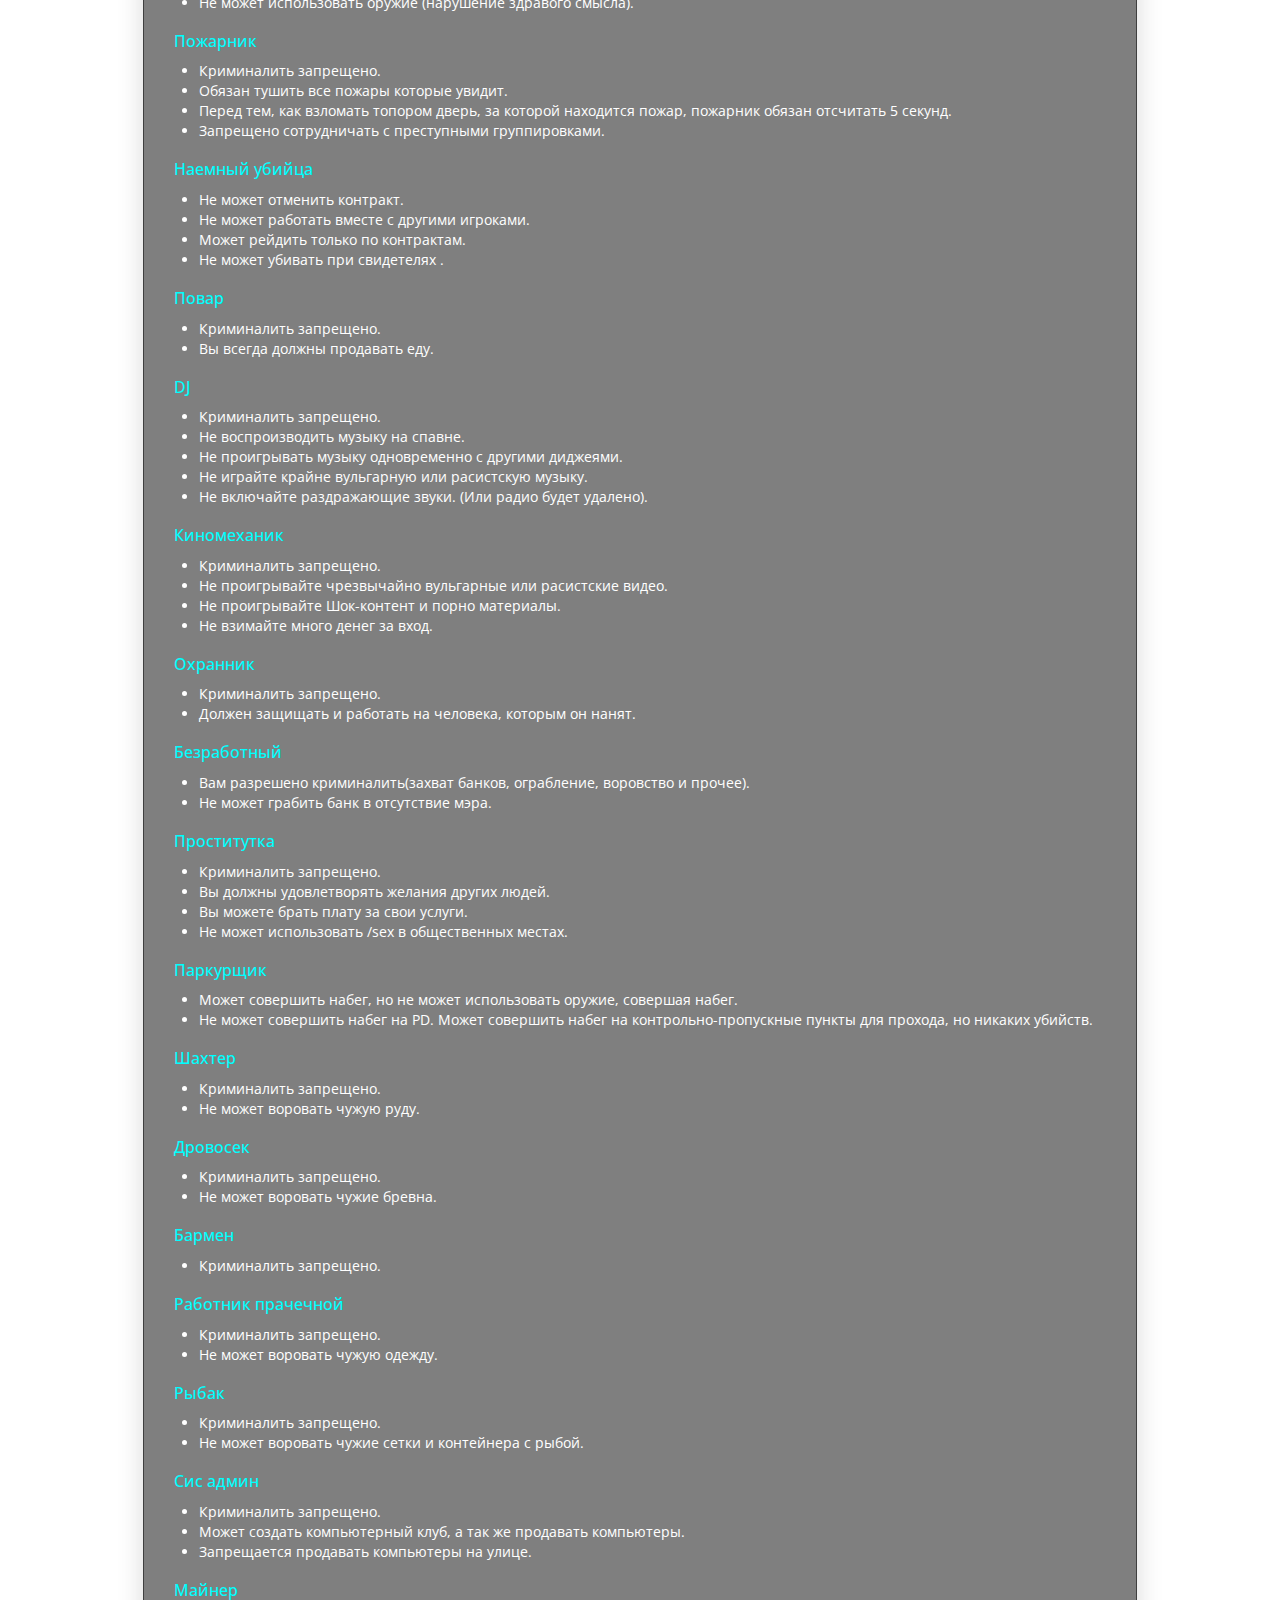
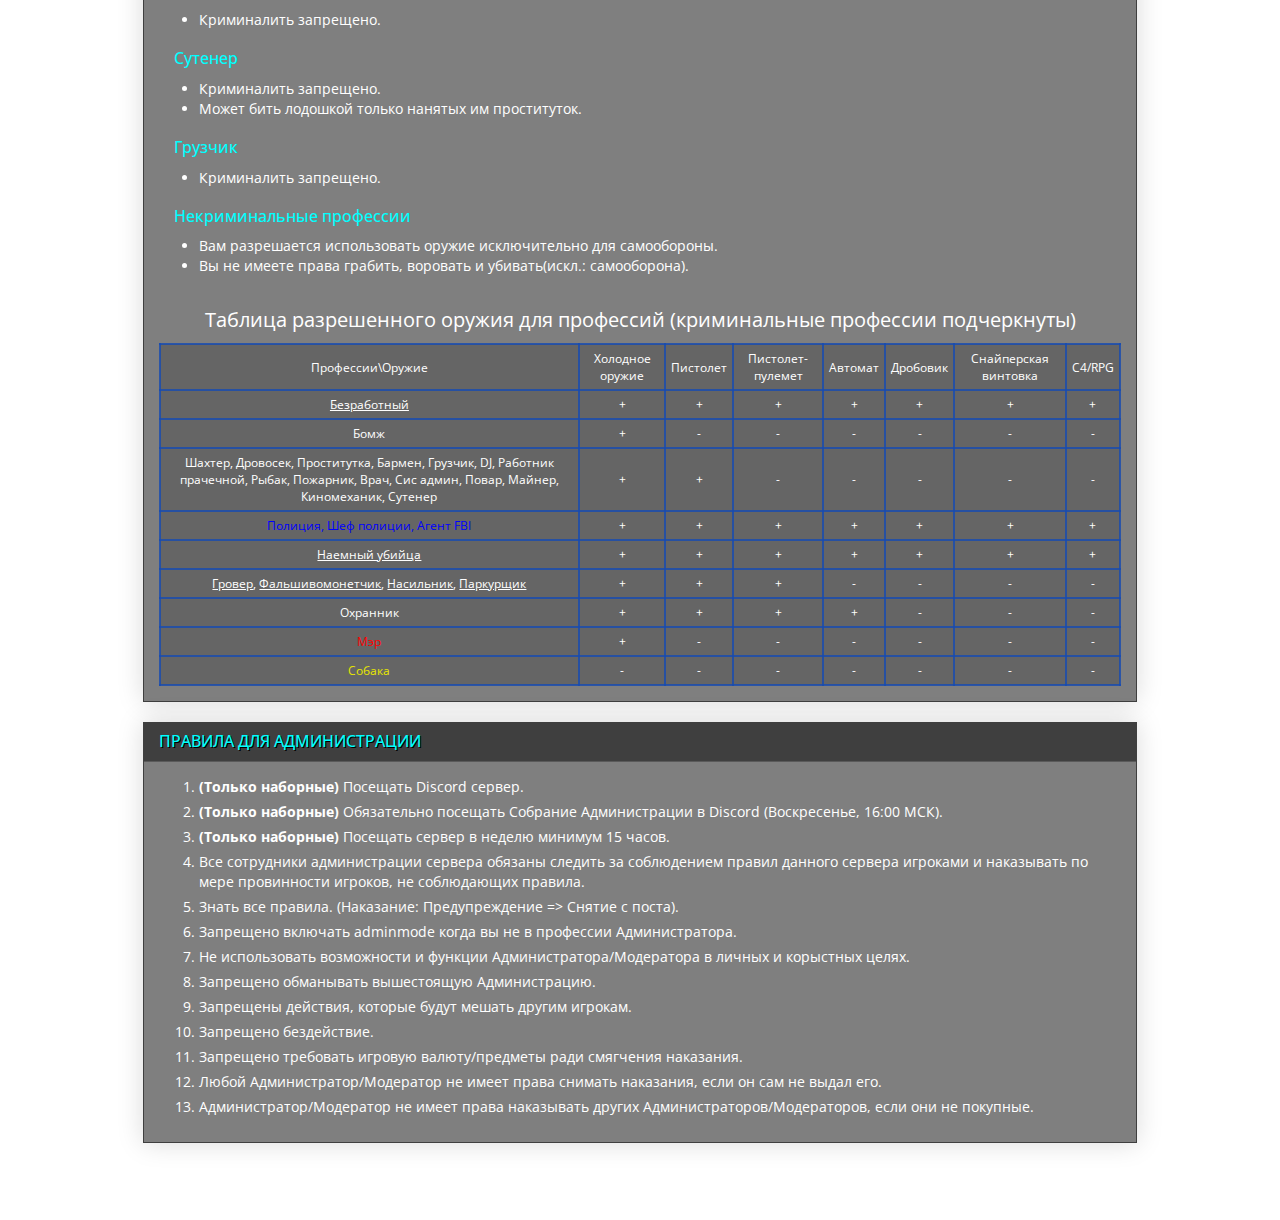
==== commit 69aed545: "Update rules.html" ====
--- a/rules/rules.html
+++ b/rules/rules.html
@@ -48,13 +48,14 @@
 	caption {
 		padding-bottom: 10px;
 		font-size: 20px;
+		margin-top:20px;
 	}
 </style>
 <br>
 <div class="container">
 	<div class="panel panel-default">
 		<div class="panel-heading">
-			<h3 class="panel-title">Правила - версия от <span style="color:lightblue;">22 / 07 / 2018</h3>
+			<h3 class="panel-title">Правила - версия от <span style="color:lightblue;">01 / 08 / 2018</h3>
 		</div>
 		<div class="panel-body">
 
@@ -135,7 +136,7 @@
 					</p>
 				<p>
 					23. Все правила, интерпретируемые или неопределенные, применяются на усмотрение Администрации. Искажения правил и поиск лазеек в них не поощряются Администрацией. Все исключения из правил и лазейки в них рассматриваются и решаются по воле Администрации. 
-					<b>Используйте в чате (@ текст жалобы) или (!report текст жалобы), чтобы связаться с Администратором.</b>
+					<b>Используйте в чате (@ текст жалобы), чтобы связаться с Администратором.</b>
 				</p>
 			</div>
 		</div>
@@ -241,11 +242,11 @@
 		</div>
 				<p style="color:#00ffff;">
 					<ul >
-					<li>Вы можете защищать игроков с которыми у вас есть RP отношения.</li>
-					<li>Полиция/Мэр и участники организации все автоматически связаны в RP отношениях.</li>
-					<li>Сотрудники правоохранительных органов не имеют права сотрудничать с криминальными профессиями: совместно рейдить кого-либо, помогать друг-другу</li>
-					<li>Наёмные или работающие на вас связаны в RP отношениях.</li>
-					<li>RP отношения НЕ освобождают от правил профессий. Все правила профессий должны соблюдаться в RP отношениях.</li>
+						<li>Вы можете защищать игроков с которыми у вас есть RP отношения.</li>
+						<li>Полиция/Мэр и участники организации все автоматически связаны в RP отношениях.</li>
+						<li>Сотрудники правоохранительных органов не имеют права сотрудничать с криминальными профессиями: совместно рейдить кого-либо, помогать друг-другу</li>
+						<li>Наёмные или работающие на вас связаны в RP отношениях.</li>
+						<li>RP отношения НЕ освобождают от правил профессий. Все правила профессий должны соблюдаться в RP отношениях.</li>
 					</ul>
 				</p>
 		<div class="panel-heading">
@@ -253,10 +254,10 @@
 		</div>
 				<p style="color:#00ffff;">
 					<ul >
-					<li>Грабить могут только Анархисты и Безработные.</li>
-					<li>Сумма грабежа не может привышать 2,000$.</li>
-					<li>При ограблении вы должны сказать/написать в голос/в чат, чтобы выполнили ваши условия.</li>
-					<li>Вы должны подождать 10 минут прежде, чем ограбить того же самого игрока.</li>
+						<li>Грабить могут только Анархисты и Безработные.</li>
+						<li>Сумма грабежа не может привышать 2,000$.</li>
+						<li>При ограблении вы должны сказать/написать в голос/в чат, чтобы выполнили ваши условия.</li>
+						<li>Вы должны подождать 10 минут прежде, чем ограбить того же самого игрока.</li>
 					</ul>
 				</p>
 		<div class="panel-heading">
@@ -286,7 +287,7 @@
 		</div>
 				<p style="color:#00ffff;">
 					<ul >
-						<li>Запрещается объявление войны через (!advert).</li>
+						<li>Запрещается объявление войны через (/advert).</li>
 						<li>Во время войны кланов обоим сторонам запрещается убивать друг друга на территории спавна и в людных местах.</li>
 						<li>Полицейские и другие правохранительные органы не могут участвовать в войне кланов и не могут быть причастны к этому. Если вы, состоя в клане, берете профессию полицейского, то вы становитесь нейтральным по отношению к своему и другим кланам.</li>
 						<li>После того, как война кланов объявлена (gang_menu), необходимо продублировать сообщение о начале войны в /advert.</li>
@@ -325,9 +326,9 @@
 						<li>Любое оружие которое было применено на игроке, считается нападением (включая stunstick, удар сутенера и т.д.).</li>
 						<li>Никаких баз в небе.</li>
 						<li>Хотите что-то предложить? Разместите предложение на нашем форуме.</li>
-						<li>Используйте в чате (@текст), чтобы связаться с Администратором, а так же (!report) для отправки жалобы.</li>		
+						<li>Используйте в чате (@текст), чтобы связаться с Администратором.</li>		
 						<li>Не отключайтесь во время того как вы разбираетесь с Админом. (Свяжитесь с Администратором, если вы потеряли соединение или игра вылетела).</li>
-						<li>Заявку на разбан вы можете написать в группе Вконтакте - <a href="https://vk.com/funmania_ru">https://vk.com/funmania_ru</a></li>
+						<li>Заявку на разбан вы можете написать в группе Вконтакте - <a href="https://vk.com/julia_amour">https://vk.com/julia_amour</a></li>
 					</ul>
 				</p>
 			</div>
@@ -512,15 +513,6 @@
 				<li>Должен защищать и работать на человека, которым он нанят.</li>
 			</ul>
 		<div class="panel-heading">
-			<h3 class="panel-title">Наемник</h3>
-		</div>
-			<ul>
-				<li>Криминалить запрещено.</li>
-				<li>Должен быть нанят, чтобы сделать что-либо.</li>
-				<li>Должен защитить человека найма.</li>
-				<li>Наемник должен следовать всем правилам профессии своего нанимателя.</li>
-			</ul>
-		<div class="panel-heading">
 			<h3 class="panel-title">Безработный</h3>
 		</div>
 			<ul>
@@ -742,7 +734,6 @@
 				<li>Запрещены действия, которые будут мешать другим игрокам.</li>
 				<li>Запрещено бездействие.</li>
 				<li>Запрещено требовать игровую валюту/предметы ради смягчения наказания.</li>
-				<li>Запрещено угрожать наказанием.</li>
 				<li>Любой Администратор/Модератор не имеет права снимать наказания, если он сам не выдал его.</li>
 				<li>Администратор/Модератор не имеет права наказывать других Администраторов/Модераторов, если они не покупные.</li>
 			</ol>
